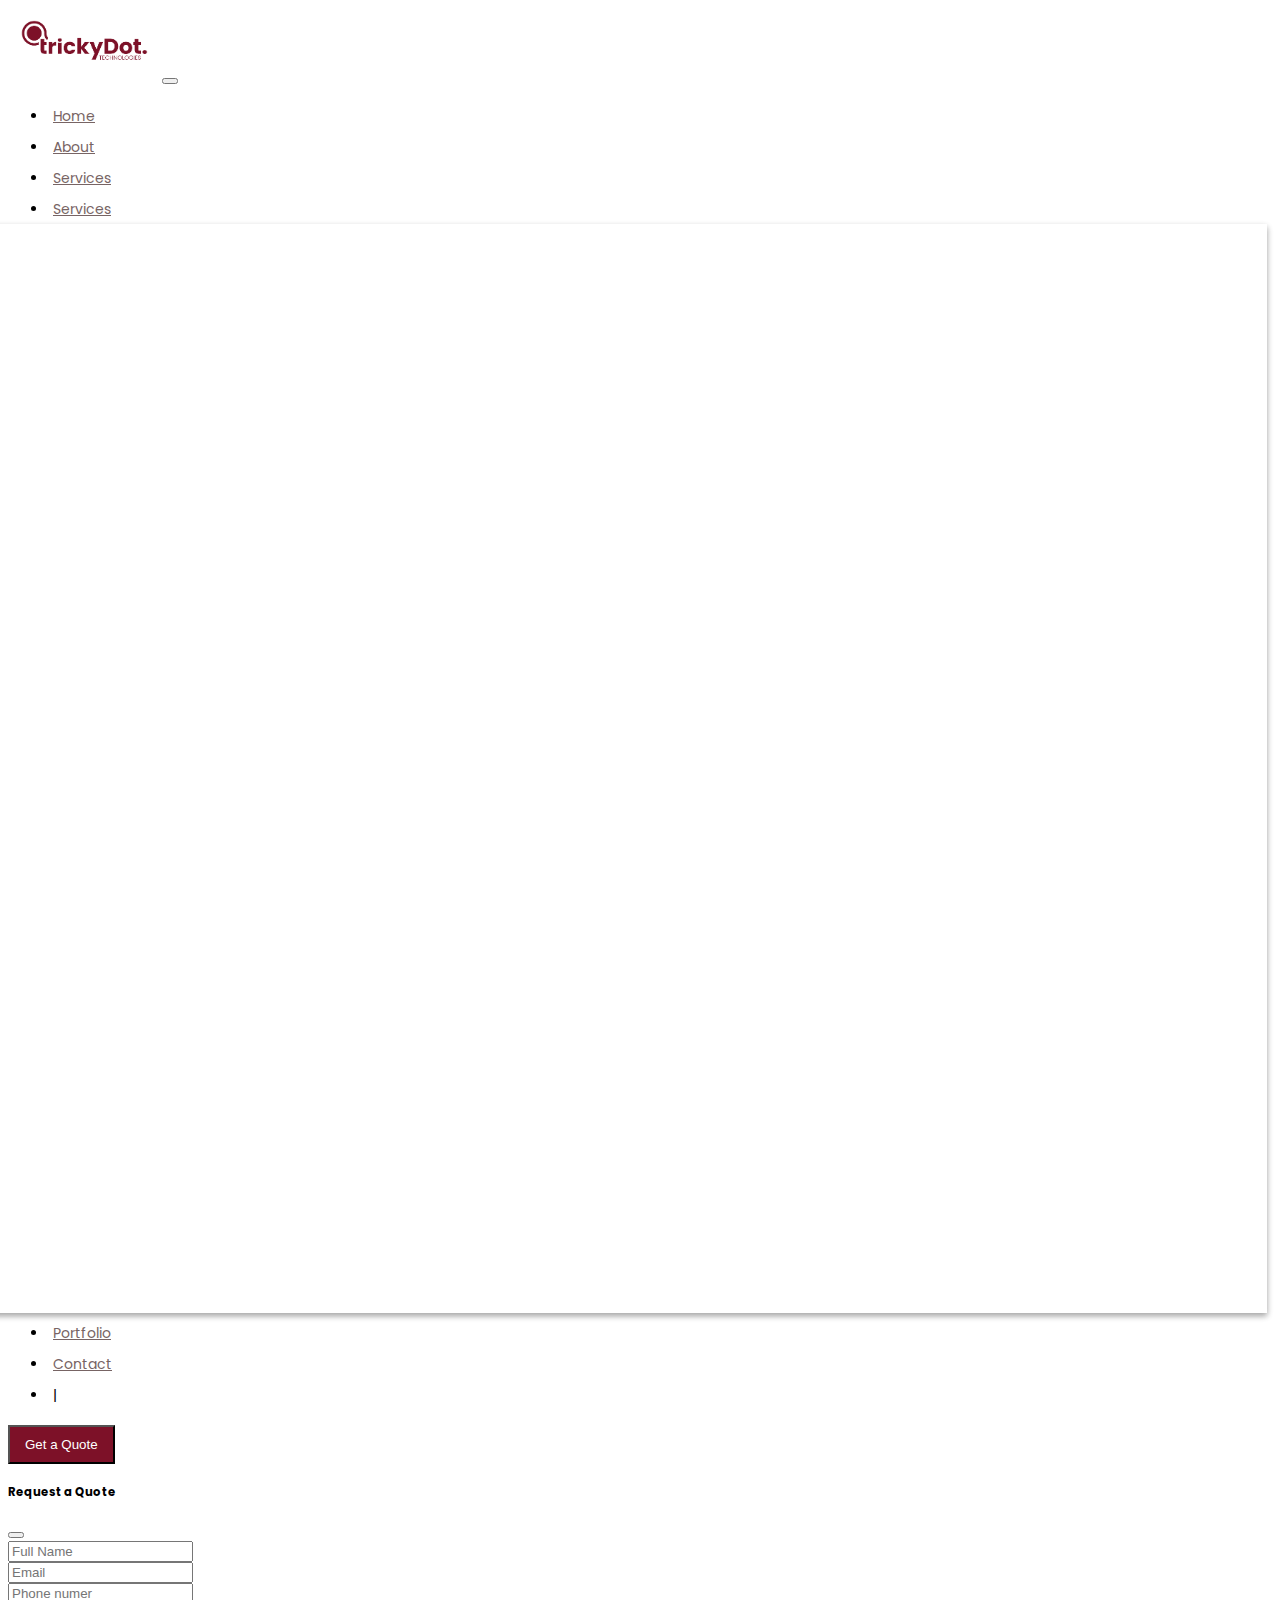
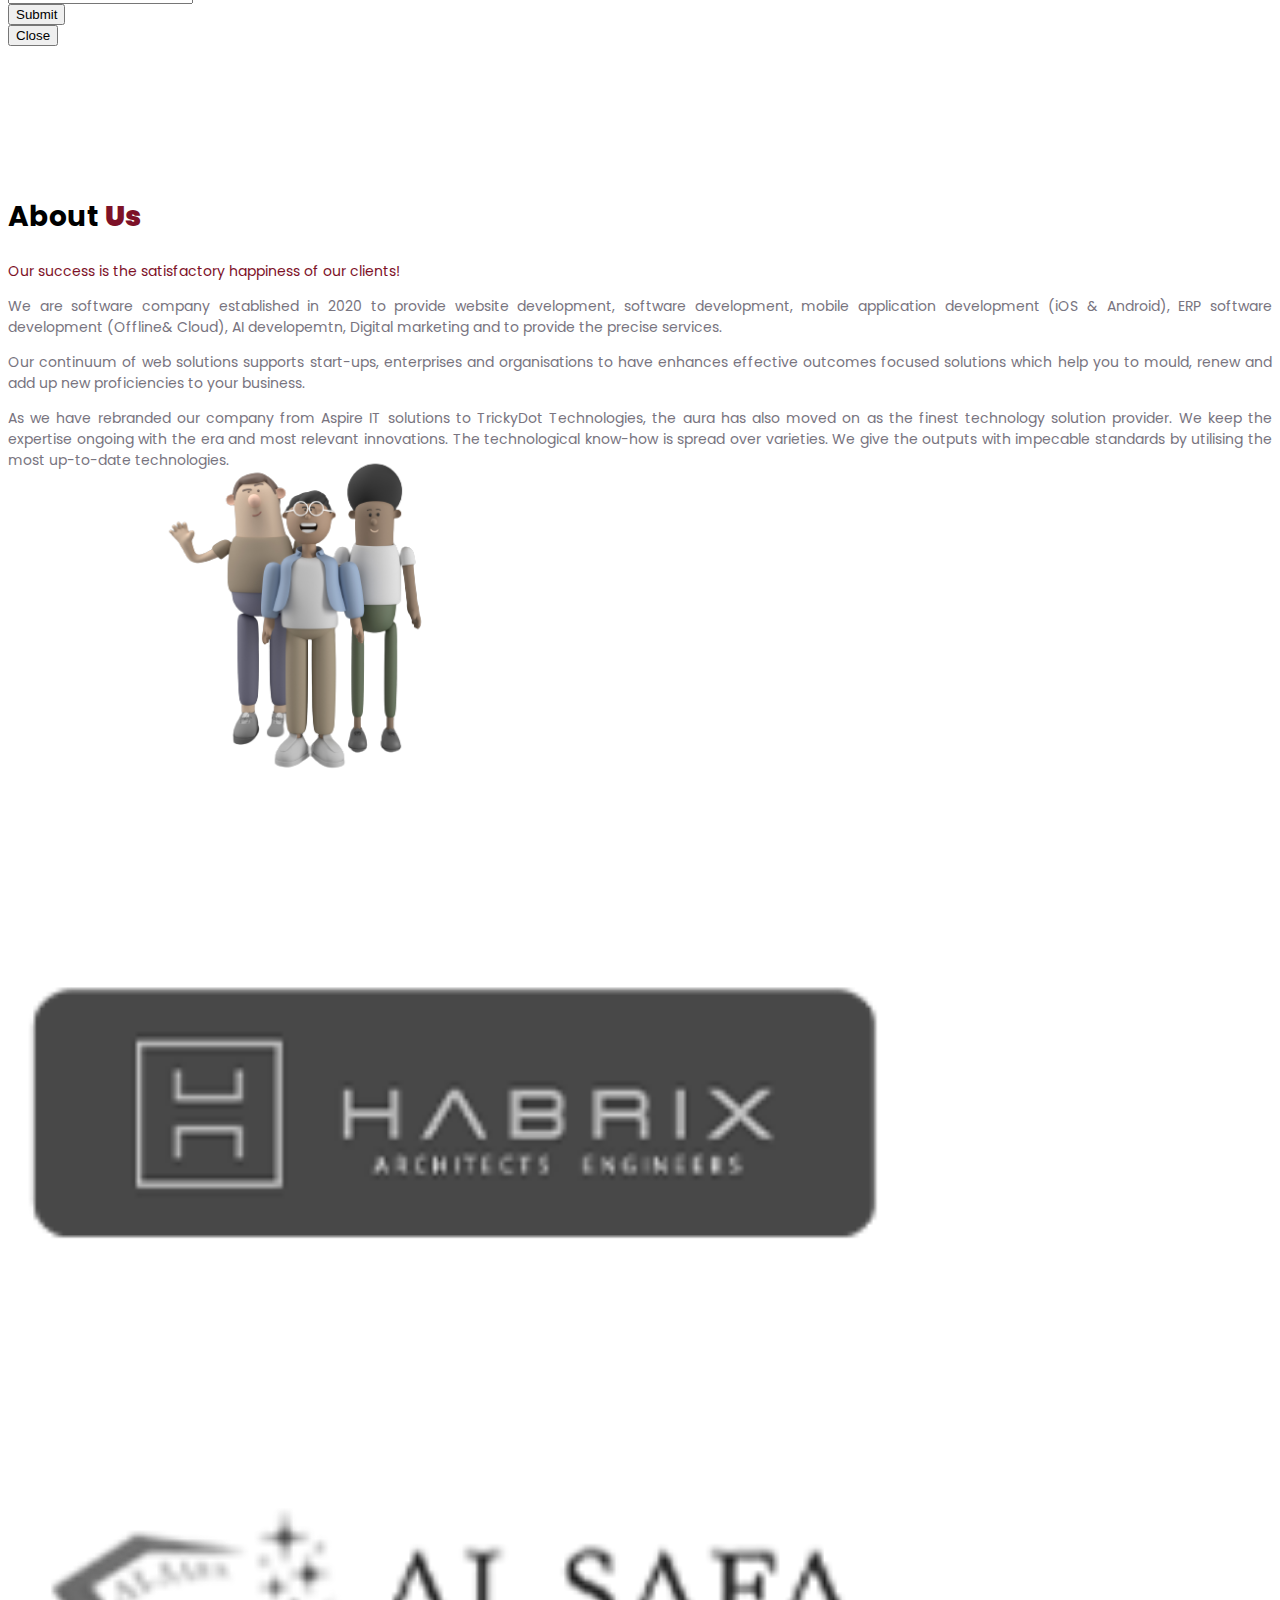
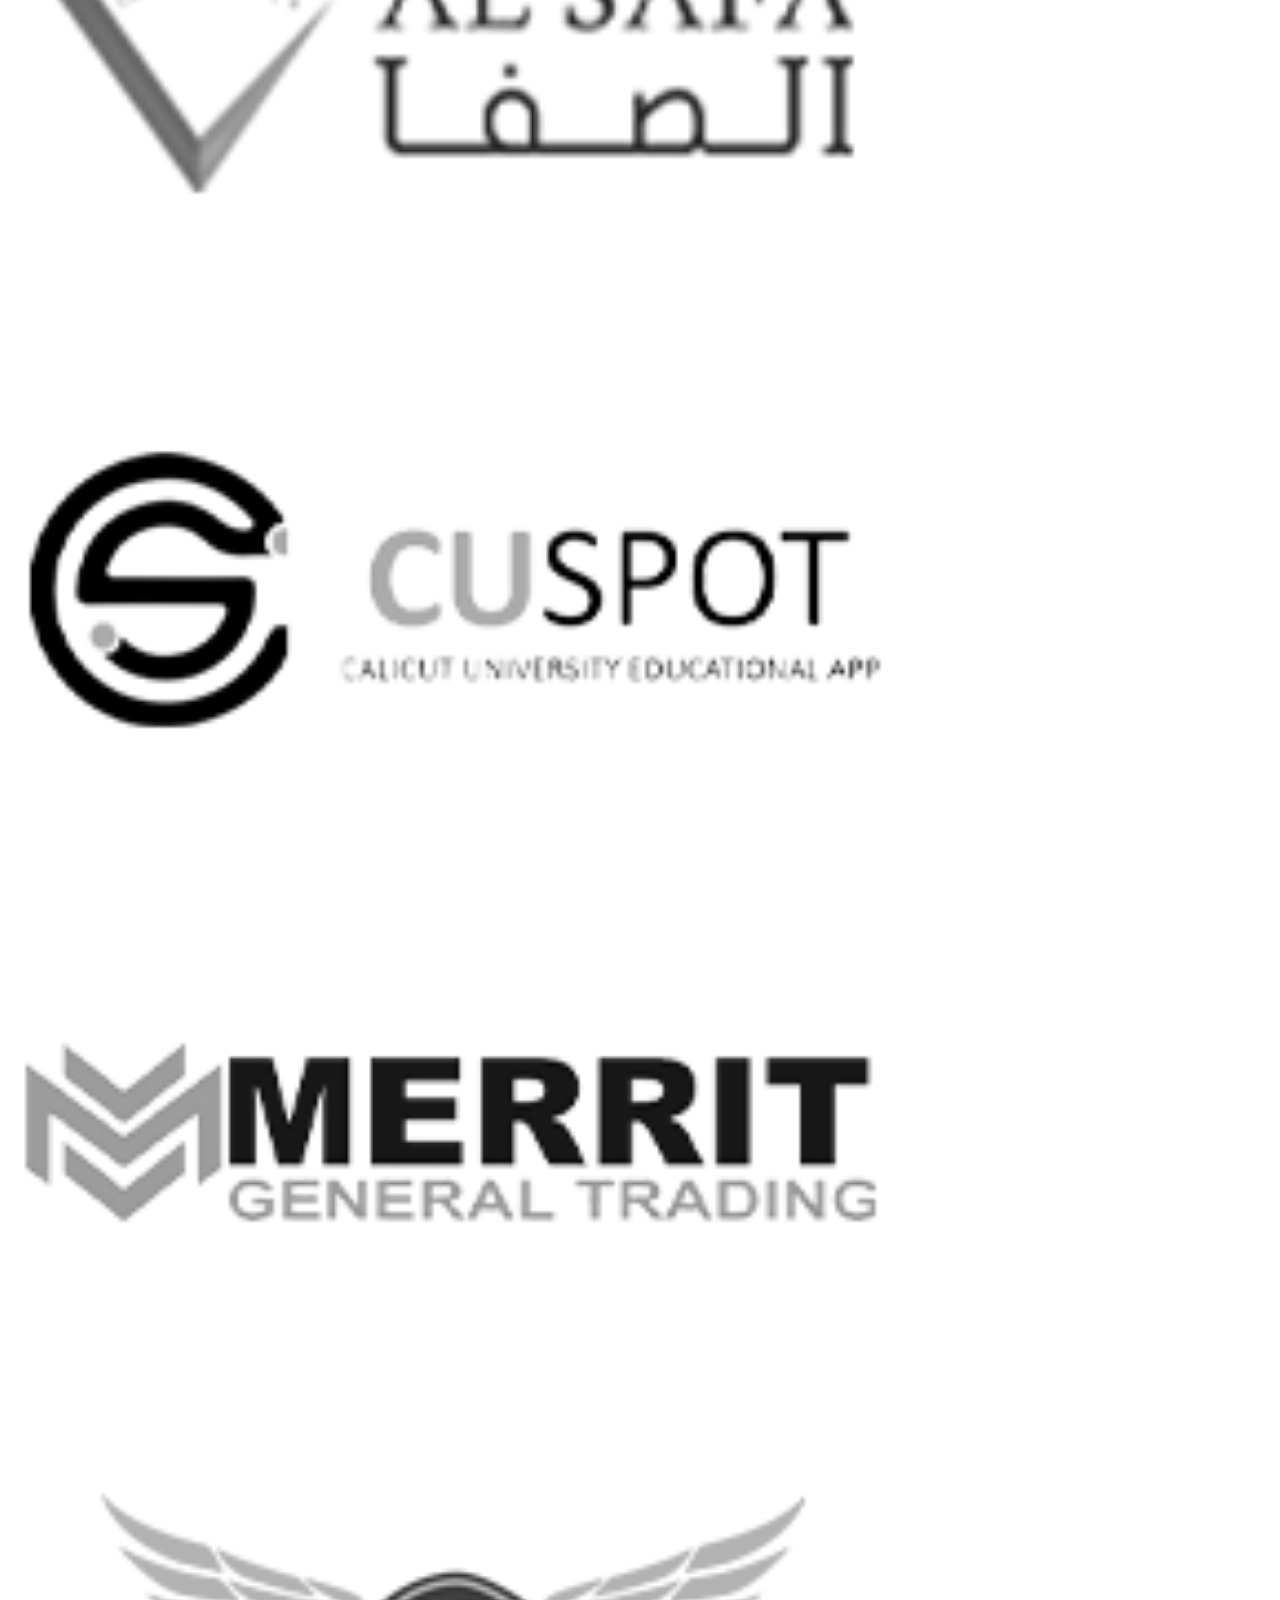
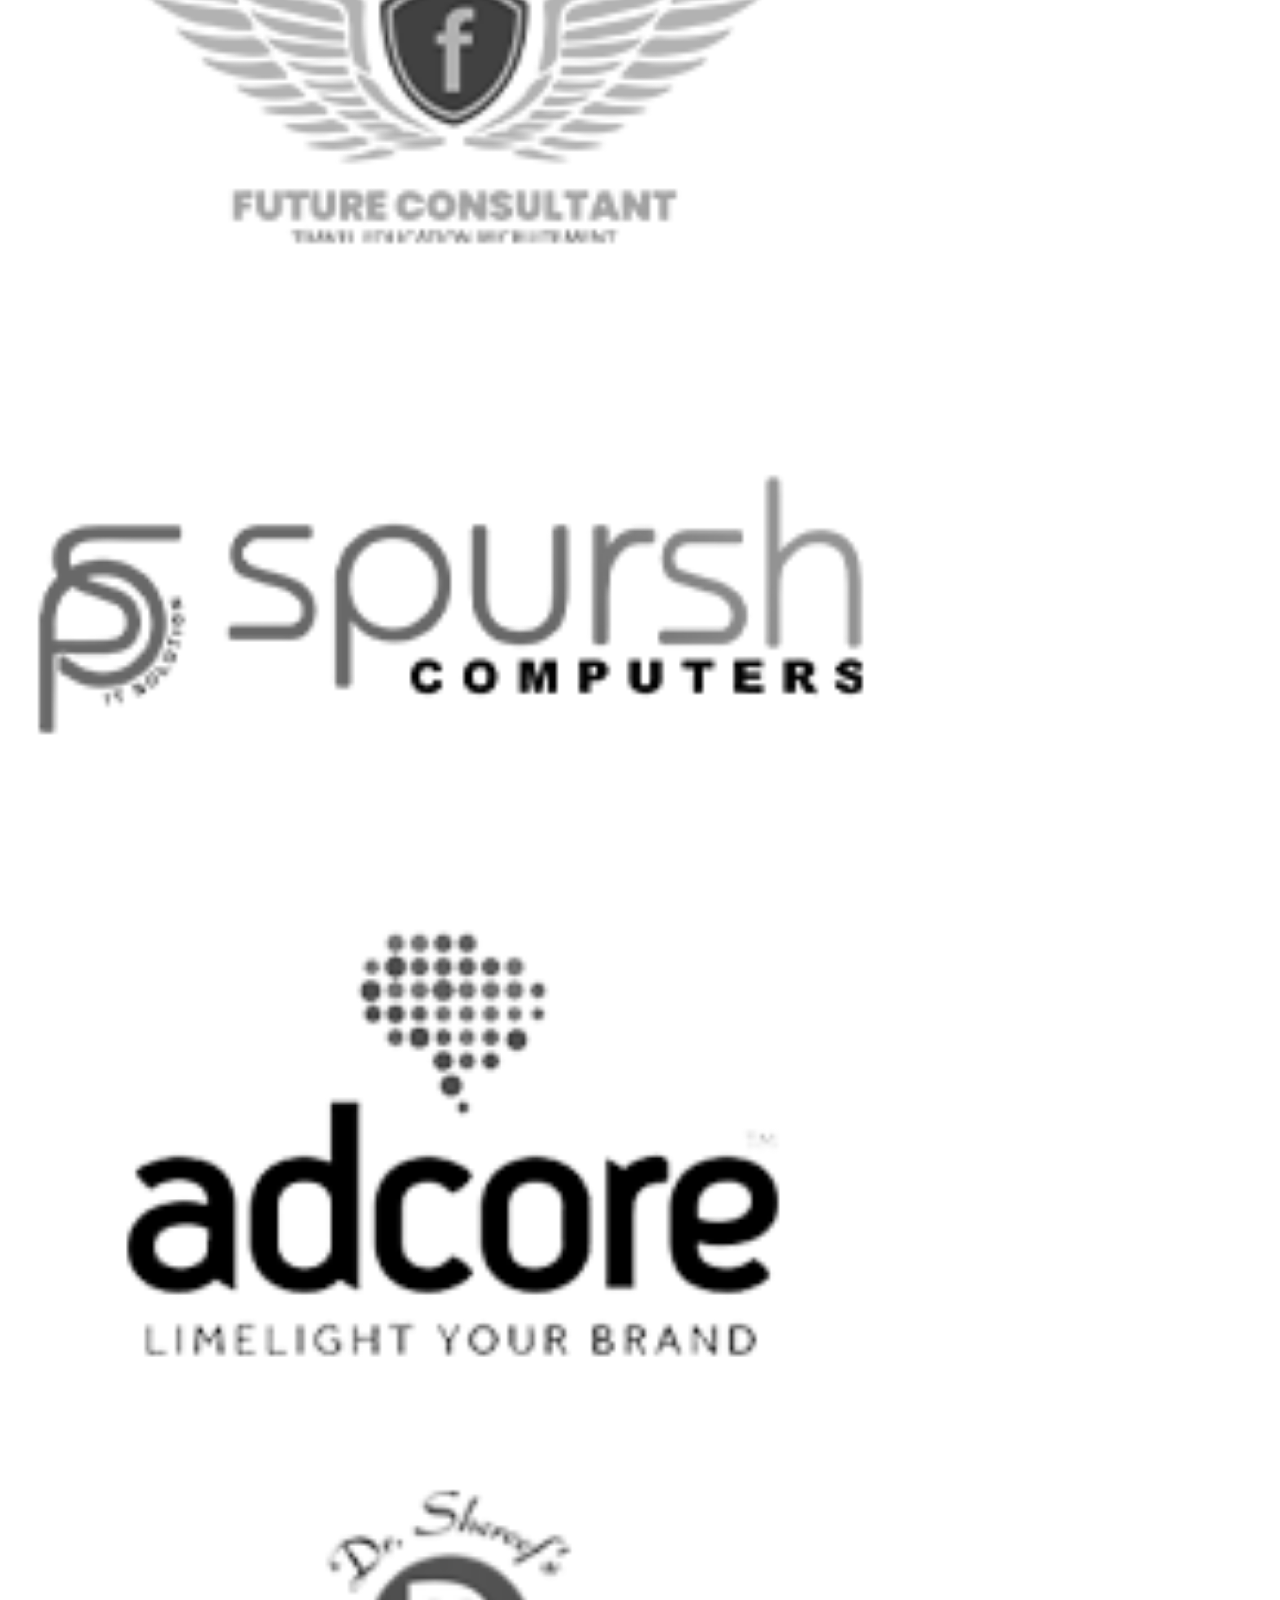
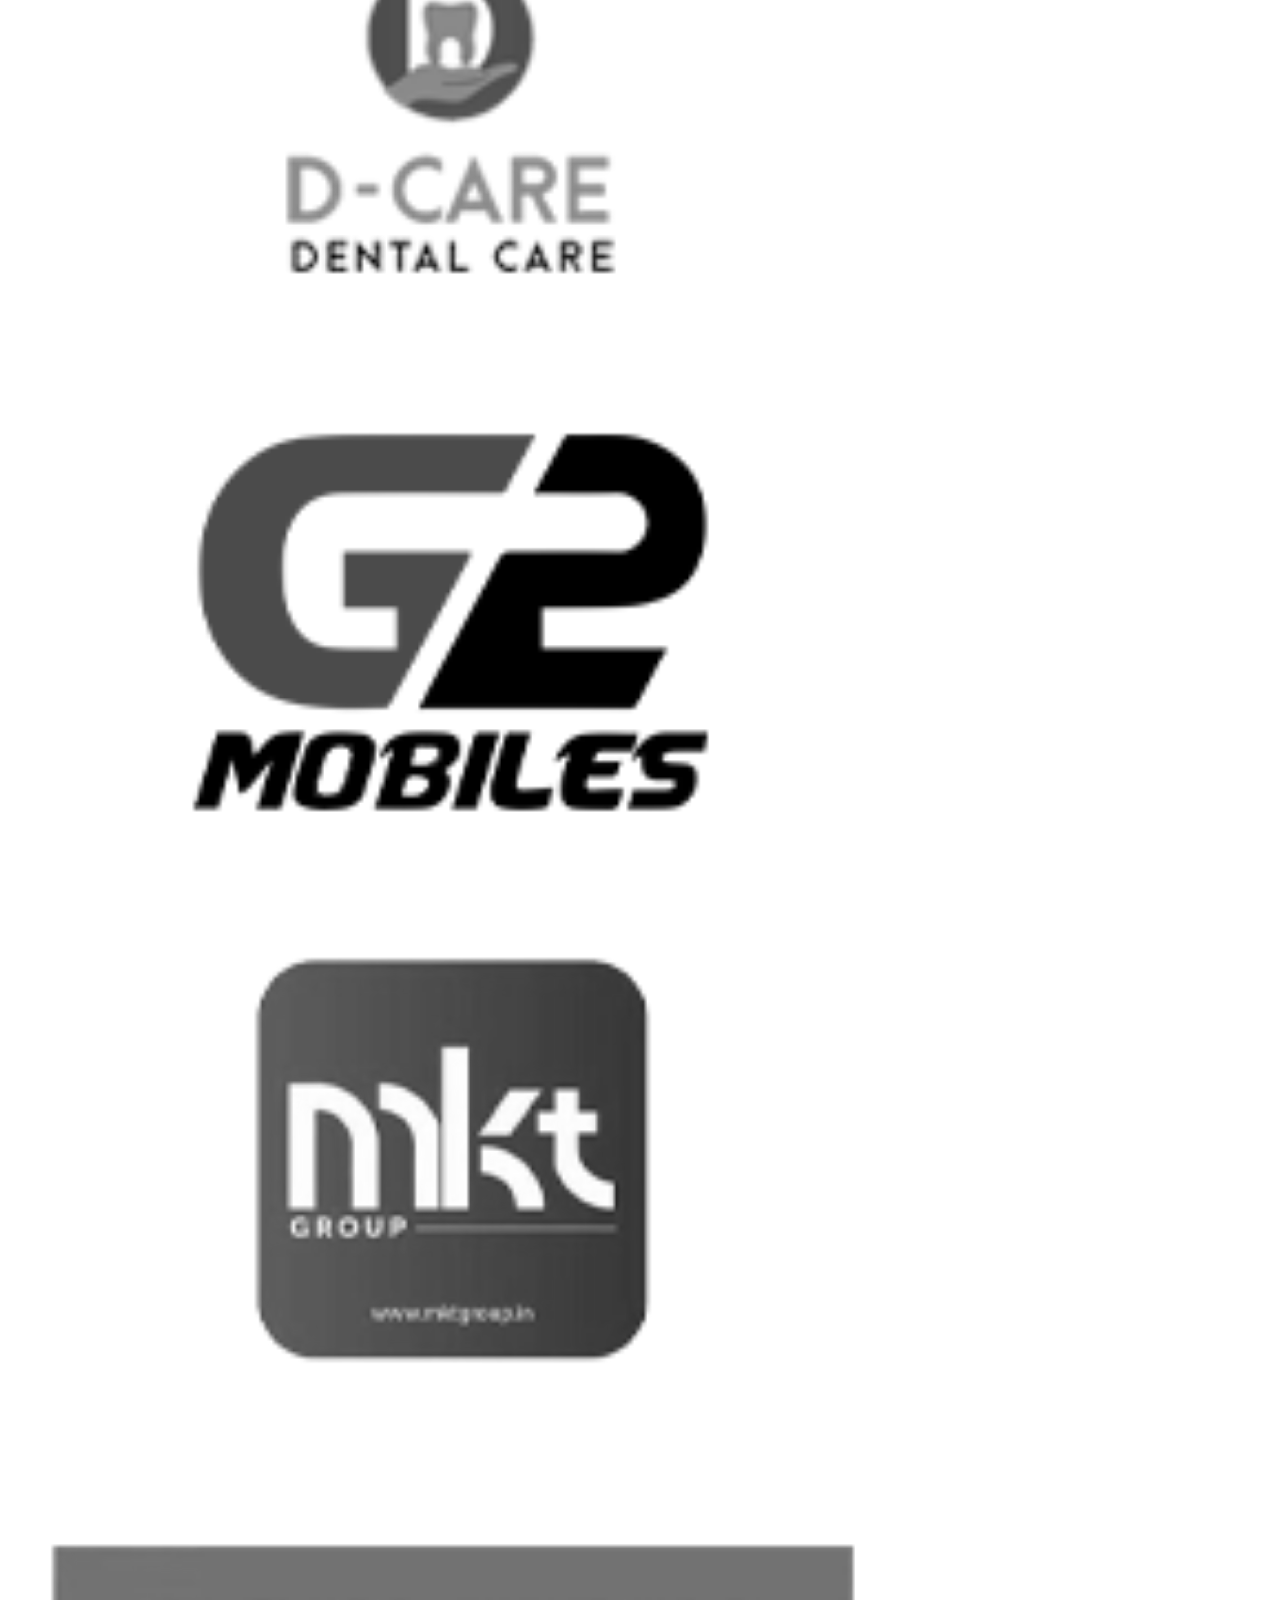
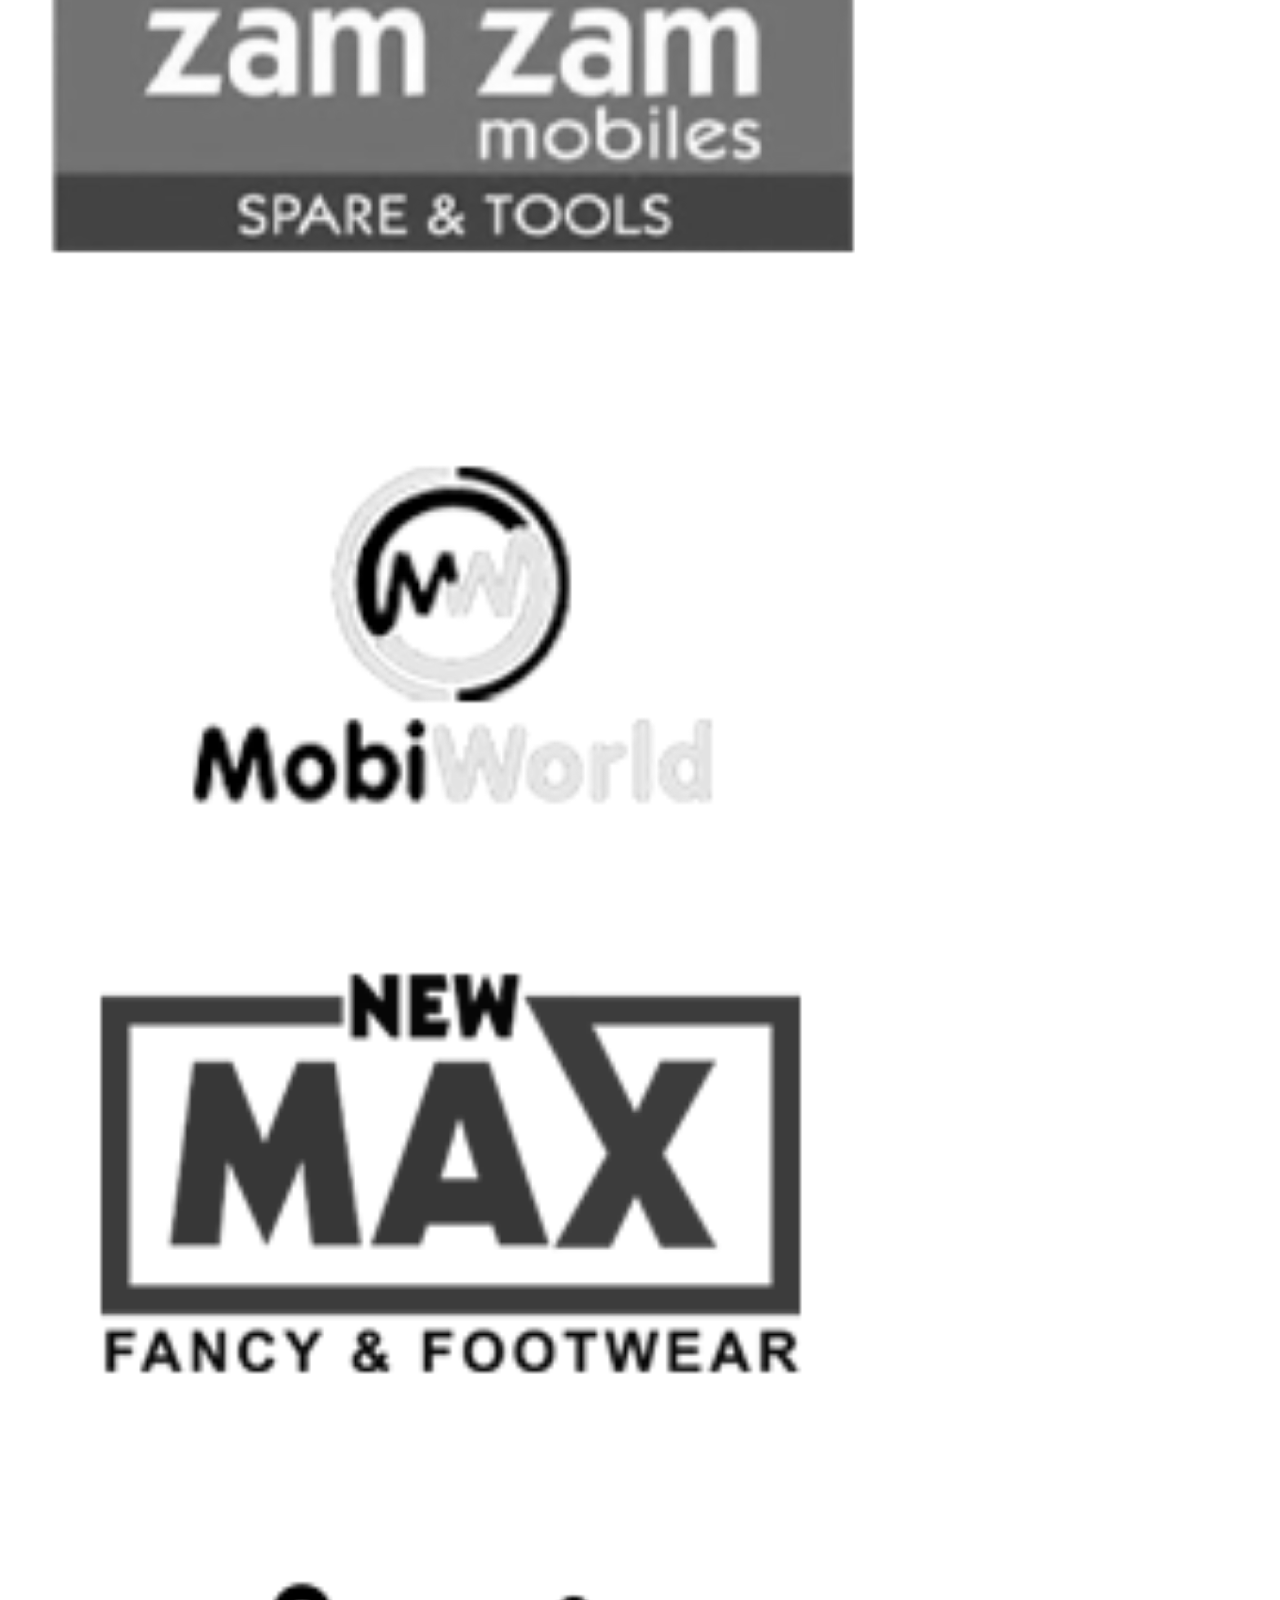
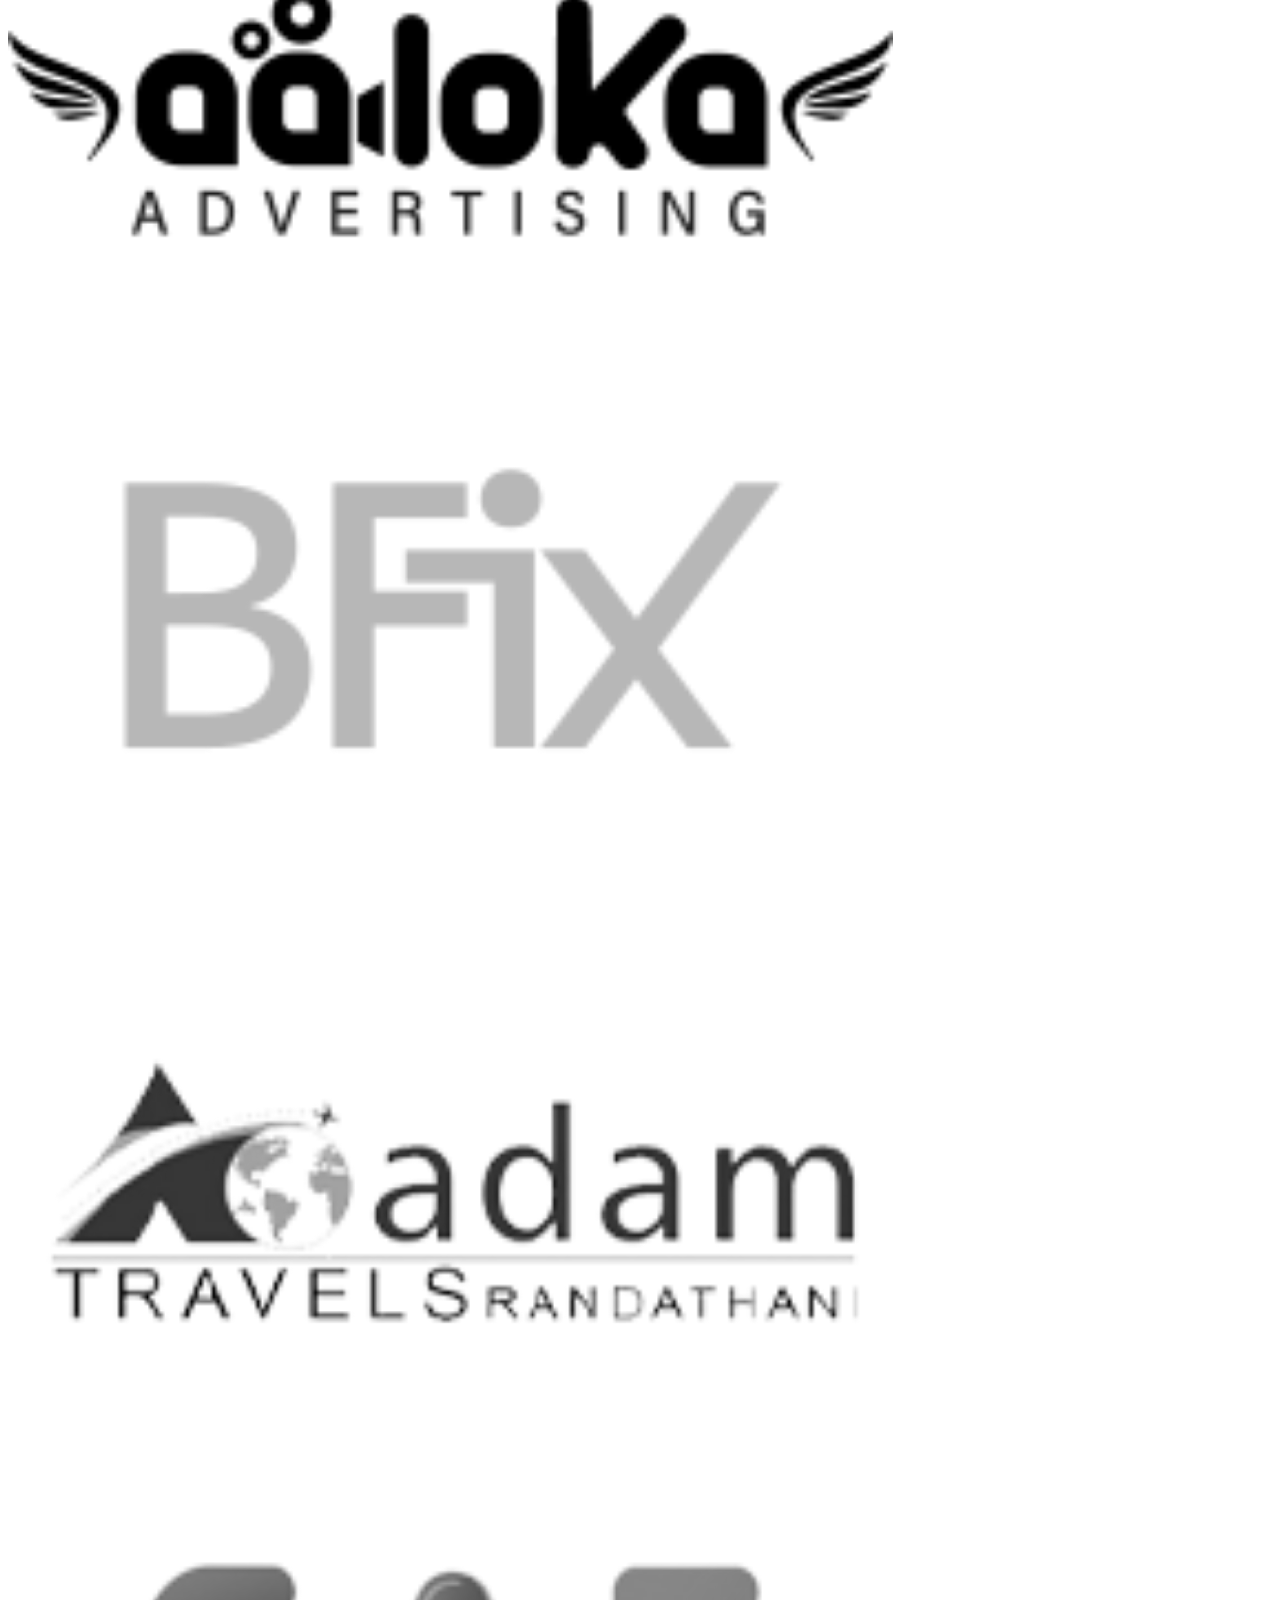
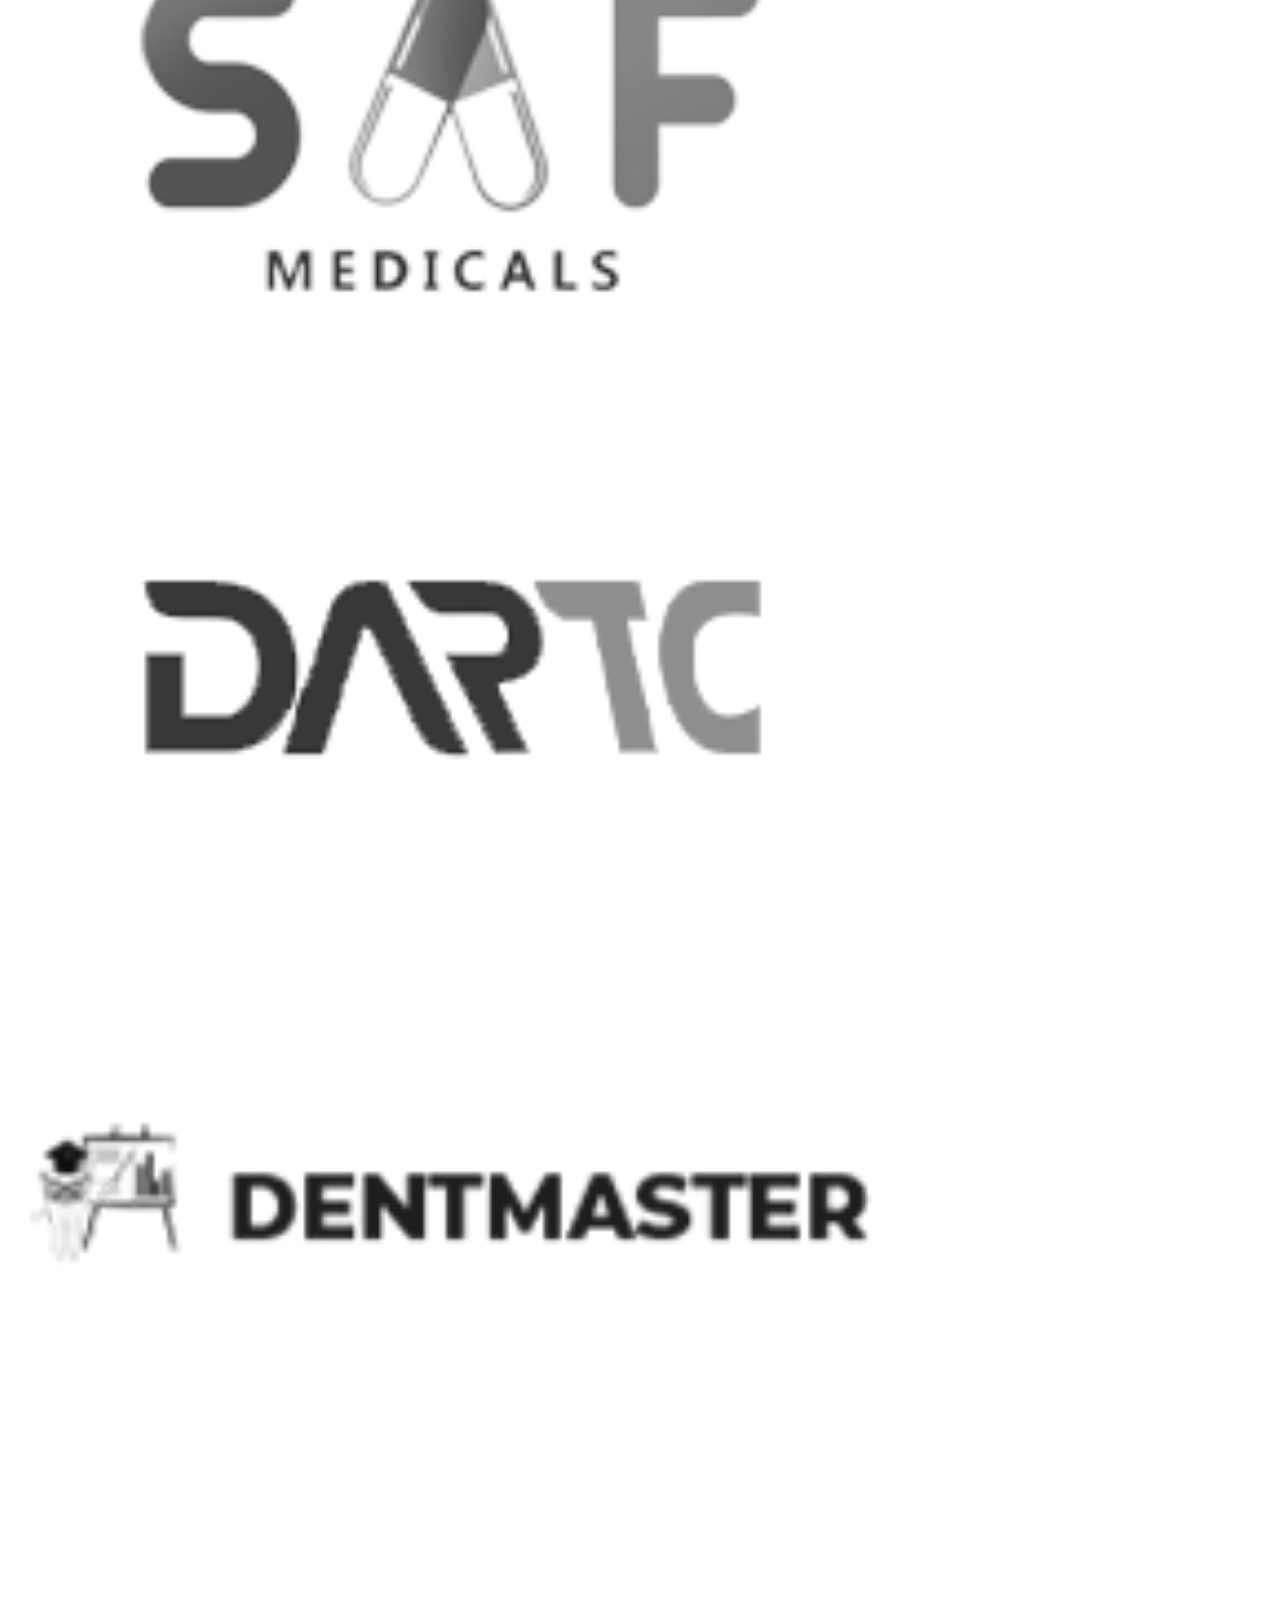
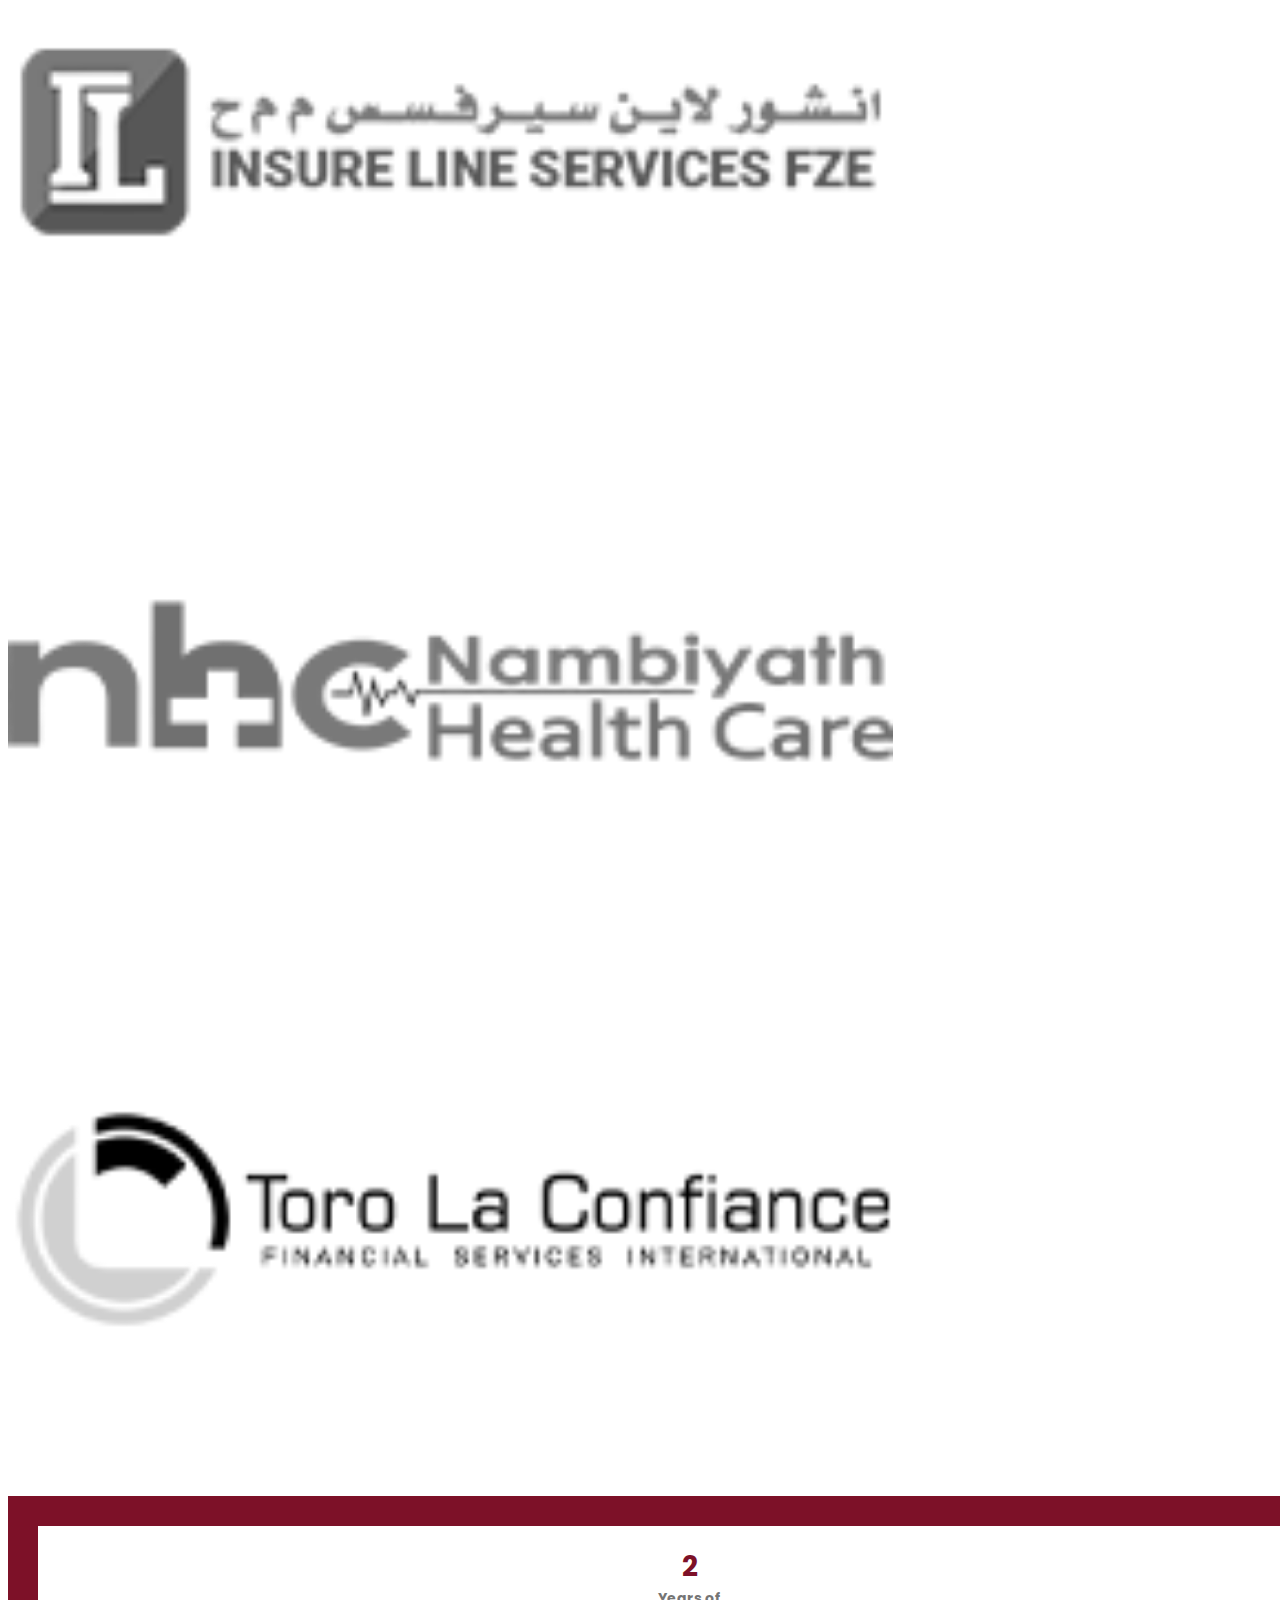
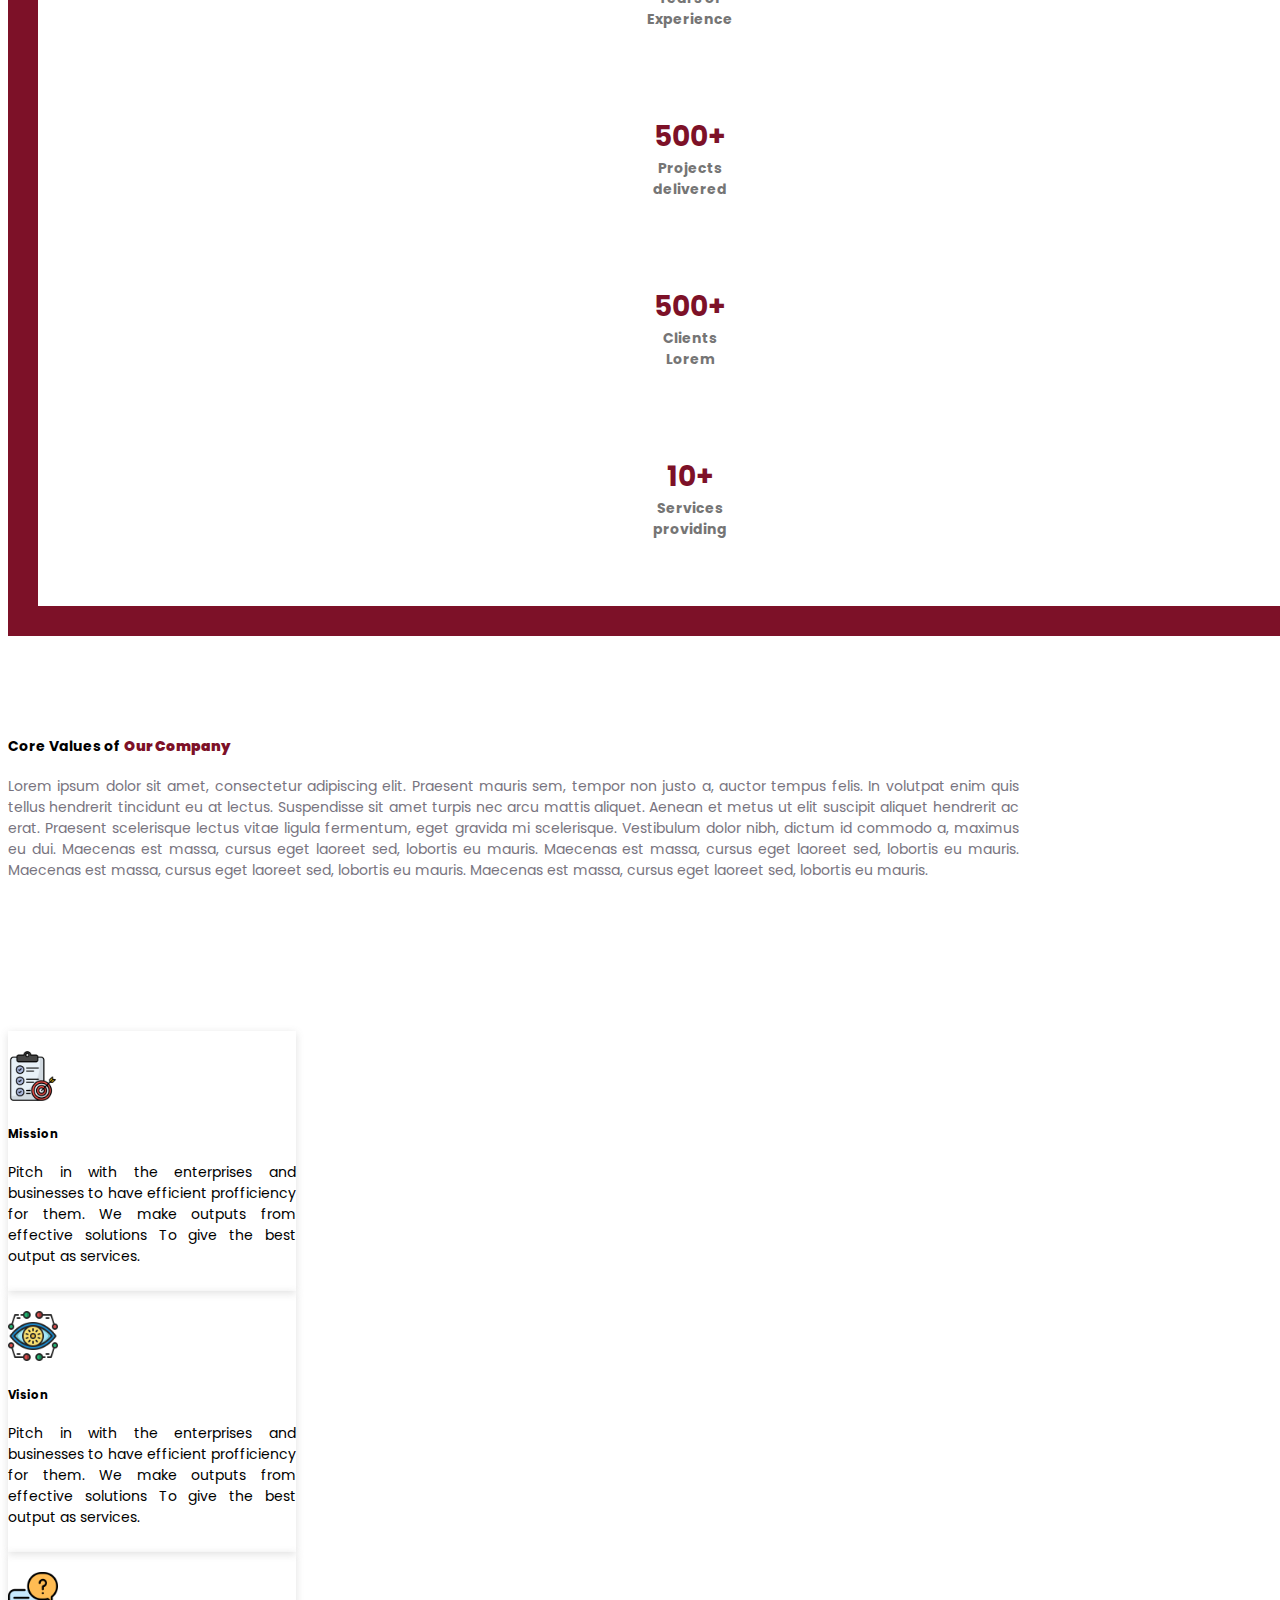
==== about.html @ 1ec53154 "updated" ====
<!doctype html>
<html lang="en">
  <head>
    <!-- Required meta tags -->
    <meta charset="utf-8">
    <meta name="viewport" content="width=device-width, initial-scale=1">

    <!-- Bootstrap CSS -->
    <link href="https://cdn.jsdelivr.net/npm/bootstrap@5.0.2/dist/css/bootstrap.min.css" rel="stylesheet" integrity="sha384-EVSTQN3/azprG1Anm3QDgpJLIm9Nao0Yz1ztcQTwFspd3yD65VohhpuuCOmLASjC" crossorigin="anonymous">
    <link rel="stylesheet" href="css/styles.css">
    <link href='https://fonts.googleapis.com/css?family=Poppins' rel='stylesheet'>
    <link rel="stylesheet" href="https://cdnjs.cloudflare.com/ajax/libs/font-awesome/6.1.2/css/fontawesome.min.css" integrity="sha512-R+xPS2VPCAFvLRy+I4PgbwkWjw1z5B5gNDYgJN5LfzV4gGNeRQyVrY7Uk59rX+c8tzz63j8DeZPLqmXvBxj8pA==" crossorigin="anonymous" referrerpolicy="no-referrer" />
    <link rel="stylesheet" href="https://cdnjs.cloudflare.com/ajax/libs/font-awesome/5.1.0/css/v4-shims.min.css" integrity="sha512-p++g4gkFY8DBqLItjIfuKJPFvTPqcg2FzOns2BNaltwoCOrXMqRIOqgWqWEvuqsj/3aVdgoEo2Y7X6SomTfUPA==" crossorigin="anonymous" referrerpolicy="no-referrer" />
    <link rel="shortcut icon" href="images/title-image.jpg">
  </head>
  <body>
   

 <!-- -----------------------------Nav start----------------------------------- -->

 <nav class="navbar navbar-expand-lg bg-white fixed-top">
  <div class="container">
    <a class="navbar-brand" href="index.html"><img src="images/trickydot-logo.PNG" alt=""></a>
    <button class="navbar-toggler" type="button" data-bs-toggle="collapse" data-bs-target="#navbarSupportedContent" aria-controls="navbarSupportedContent" aria-expanded="false" aria-label="Toggle navigation">
      <span class="navbar-toggler-icon"></span>
    </button>
    <div class="collapse navbar-collapse" id="navbarSupportedContent">
      <ul class="navbar-nav ms-auto mb-2 mb-lg-0">
        <li class="nav-item">
          <a class="nav-link " aria-current="page" href="index.html">Home</a>
        </li>
        <li class="nav-item">
          <a class="nav-link" href="about.html">About</a>
        </li>
        <li class="nav-item">
          <a class="nav-link d-block d-md-none" href="services.html">Services</a>
        </li>
        <li class="nav-item dropdown d-none d-md-block">
          <a class="nav-link dropdown-toggle" href="services.html" id="navbarDropdown" role="button" data-bs-toggle="dropdown"
            aria-expanded="false">
            Services
          </a>
          <div class="dropdown-menu" aria-labelledby="navbarDropdown">
            
              <ul>
                  <div class="dropdown-head">
                      <li><a class="dropdown-item" href="web-development.html">Web App Development</a></li>
                  </div>
                  <li><a class="dropdown-item" href="#">Static Website</a></li>
                  <li><a class="dropdown-item" href="#">CMS Website</a></li>
                  <li><a class="dropdown-item" href="#">Responsive Website</a></li><br>

                  <div class="dropdown-head">
                      <li><a class="dropdown-item" href="#">E Commerce Development</a></li>
                  </div>
                  <li><a class="dropdown-item" href="#">Opencart Development</a></li>
                  <li><a class="dropdown-item" href="#">Magento Development</a></li>
                  <li><a class="dropdown-item" href="#">Woocommerce Development</a></li>
                  <li><a class="dropdown-item" href="#">Custom eCommerce Development</a></li>
              </ul>
            <ul>

              <div class="dropdown-head">
                  <li><a class="dropdown-item" href="mobile-application-development.html">Mobile App Development</a></li>
              </div>
              <li><a class="dropdown-item" href="#">Android App Development</a></li>
              <li><a class="dropdown-item" href="#">iOS Development</a></li>
              <li><a class="dropdown-item" href="#">Flutter App Development</a></li><br>
              <div class="dropdown-head">
                  <li><a class="dropdown-item" href="#">Software Development</a></li>
              </div>
              <li><a class="dropdown-item" href="#">Billing Software(Product)</a></li>
              <li><a class="dropdown-item" href="#">Clinical Management Software(Product)</a></li>
            </ul>
            <ul>

              <div class="dropdown-head">
                  <li><a class="dropdown-item" href="digital-marketing.html">Digital Marketing</a></li>
              </div>
              <li><a class="dropdown-item" href="#">SEO</a></li>
              <li><a class="dropdown-item" href="#">SMM</a></li>
              <li><a class="dropdown-item" href="#">SEM</a></li><br>
              <div class="dropdown-head">
                  <li><a class="dropdown-item" href="#">Advertising</a></li>
              </div>
              <li><a class="dropdown-item" href="#">Branding</a></li>
              <li><a class="dropdown-item" href="#">Video Advertising</a></li>
              <li><a class="dropdown-item" href="#">Film</a></li>
            </ul>
            <ul>

              <div class="dropdown-head">
                 <img src="images/megamenu-img.png" alt="">
              </div>
             
        </li>
      </ul>
        <li class="nav-item">
          <a class="nav-link" href="#portfolio">Portfolio</a>
        </li>
          <li class="nav-item">
              <a class="nav-link" href="contact.html">Contact</a>
          </li>
          <li class="nav-item bar-line d-block">
              |
          </li>
        </li>
        
      </ul>
      <!-- <form class="d-flex">
        <input class="form-control me-2" type="search" placeholder="Search" aria-label="Search">
        <button class="btn btn-outline-light" type="submit">Search</button>
      </form> -->
      <!-- <button class="btn">Get a Quote</button> -->
      
      <div class="quote-btn">
          <button type="button" class="btn btn-sm" data-bs-toggle="modal" data-bs-target="#staticBackdrop">
              Get a Quote
            </button>
      </div>
        <!-- Modal -->
        <div class="modal fade " id="staticBackdrop" data-bs-backdrop="static" data-bs-keyboard="false" tabindex="-1" aria-labelledby="staticBackdropLabel" aria-hidden="true">
          <div class="modal-dialog">
            <div class="modal-content">
              <div class="modal-header">
                <h5 class="modal-title" id="staticBackdropLabel">Request a Quote</h5>
                <button type="button" class="btn-close" data-bs-dismiss="modal" aria-label="Close"></button>
              </div>
              <div class="modal-body ">
                  <form>
                      <div class=" p-3">
                        <input type="text" class="form-control" id="" placeholder="Full Name">
                      </div>
                      <div class="p-3">
                          <input type="email" class="form-control" id="" placeholder="Email">
                      </div>
                      <div class="p-3">
                          <input type="number" class="form-control" id="" placeholder="Phone numer">
                      </div>
                      <!-- <div class="mb-3">
                        <label for="message-text" class="col-form-label">Message:</label>
                        <textarea class="form-control" id="message-text"></textarea>
                      </div> -->
                    </form>
              </div>
              <div class="modal-footer mb-4">
                <div class="submit-btn">
                  <button type="button" class="btn text-white" data-bs-dismiss="modal">Submit</button>
                </div>
                <div class="close-btn">
                  <button type="button" class="btn">Close</button>
                </div>
                
              </div>
            </div>
          </div>
        </div>
    </div>
  </div>
</nav>



 <!-- -----------------------------Nav end----------------------------------- -->






<!-- -----------------------------About start----------------------------------------->



<section class="about-us">
  <div class="container">
    <div class="main-head">
      <h2 class="fw-bold main-head">About <b class="subhead">Us</b></h2>
    </div>
      <p class="fw-bolder about-us-client">Our success is the satisfactory happiness of our clients!</p>
      <div class="row">
        <div class="col-lg-6">
          <p class="sub-paragraph ">We are software company established in 2020 to provide website development, software development, mobile application development (iOS & Android), ERP software development (Offline& Cloud), AI developemtn, Digital marketing and to provide the precise services. </p>
          <p class="sub-paragraph ">Our continuum of web solutions supports start-ups, enterprises and organisations to have enhances effective outcomes focused solutions which help you to mould, renew and add up new proficiencies to your business.</p>
          <p class="sub-paragraph ">As we have rebranded our company from Aspire IT solutions to TrickyDot Technologies, the aura has also moved on as the finest technology solution provider. We keep the expertise ongoing with the era and most relevant innovations. The technological know-how is spread over varieties. We give the outputs with impecable standards by utilising the most up-to-date technologies.</p>
        </div>
        <div class="col-lg-6">
          <div class="about-image-bg">
              <img src="images/about-us2.png" alt="" class="vert-move">
          </div>
        </div>
      </div>


      <div class="carousel-logos">
        <div id="carouselExampleControls" class="carousel slide" data-bs-ride="carousel">
          <div class="carousel-inner">
            <div class="carousel-item active">
              <div class="row">
                <div class="col-lg-2">
                  <a href=""><img src="images/customer-logos/habrix.png" alt="" class="img-fluid"></a>
                </div>
                <div class="col-lg-2">
                  <a href="#"><img src="images/customer-logos/alsafa.png" alt="" class="img-fluid"></a>
                </div>
                <div class="col-lg-2">
                  <a href="#"><img src="images/customer-logos/cuspot.png" alt="" class="img-fluid"></a>
                </div>
                <div class="col-lg-2">
                  <a href=""><img src="images/customer-logos/merrit.png" alt="" class="img-fluid"></a>
                </div>
                <div class="col-lg-2">
                  <a href=""><img src="images/customer-logos/future.png" alt="" class="img-fluid"></a>
                </div>
                <div class="col-lg-2">
                  <a href=""><img src="images/customer-logos/spursh.png" alt="" class="img-fluid"></a>
                </div>
              </div>
            </div>
            <div class="carousel-item">
              <div class="row">
                <div class="col-lg-2">
                 <a href=""> <img src="images/customer-logos/adcore.png" alt="" class="img-fluid"></a>
                </div>
                <div class="col-lg-2">
                  <a href=""><img src="images/customer-logos/dcare.png" alt="" class="img-fluid"></a>
                </div>
                <div class="col-lg-2">
                  <a href=""><img src="images/customer-logos/g2.png" alt="" class="img-fluid"></a>
                </div>
                <div class="col-lg-2">
                  <a href=""><img src="images/customer-logos/mkt.png" alt="" class="img-fluid"></a>
                </div>
                <div class="col-lg-2">
                  <a href=""><img src="images/customer-logos/zam zam.png" alt="" class="img-fluid"></a>
                </div>
                <div class="col-lg-2">
                  <a href=""><img src="images/customer-logos/mobiworls.png" alt="" class="img-fluid"></a>
                </div>
              </div>
            </div>
            <div class="carousel-item">
                <div class="row">
                  <div class="col-lg-2">
                    <a href=""><img src="images/customer-logos/newmax.png" alt="" class="img-fluid"></a>
                  </div>
                  <div class="col-lg-2">
                    <a href=""><img src="images/customer-logos/aaloka.png" alt="" class="img-fluid"></a>
                  </div>
                  <div class="col-lg-2">
                    <a href=""><img src="images/customer-logos/bfix.png" alt="" class="img-fluid"></a>
                  </div>
                  <div class="col-lg-2">
                    <a href=""><img src="images/customer-logos/adam.png" alt="" class="img-fluid"></a>
                  </div>
                  <div class="col-lg-2">
                    <a href=""><img src="images/customer-logos/saf.png" alt="" class="img-fluid"></a>
                  </div>
                  <div class="col-lg-2">
                    <a href=""><img src="images/customer-logos/dartc.png" alt="" class="img-fluid"></a>
                  </div>
                </div>
            </div>
            <div class="carousel-item">
                <div class="row">
                  <div class="col-lg-2">
                    <a href=""><img src="images/customer-logos/dentmaster.png" alt="" class="img-fluid"></a>
                  </div>
                  <div class="col-lg-2">
                    <a href=""><img src="images/customer-logos/insureline.png" alt="" class="img-fluid"></a>
                  </div>
                  <div class="col-lg-2">
                    <a href=""><img src="images/customer-logos/nhc.png" alt="" class="img-fluid"></a>
                  </div>
                  <div class="col-lg-2">
                    <a href=""><img src="images/customer-logos/torola.png" alt="" class="img-fluid"></a>
                  </div>
                  <div class="col-lg-2">
                    
                  </div>
                  <div class="col-lg-2">
                    
                  </div>
                </div>
            </div>
          </div>
          <!-- <button class="carousel-control-prev" type="button" data-bs-target="#carouselExampleControls" data-bs-slide="prev">
            <span class="carousel-control-prev-icon" aria-hidden="true"></span>
            <span class="visually-hidden">Previous</span>
          </button>
          <button class="carousel-control-next" type="button" data-bs-target="#carouselExampleControls" data-bs-slide="next">
            <span class="carousel-control-next-icon" aria-hidden="true"></span>
            <span class="visually-hidden">Next</span> -->
          </button>
        </div>
      </div>



      <!-- <div class="about-us-img1">
        <img src="images/about-us/about-img-1.jpg" alt="" class="img-fluid">
      </div> -->

  </div>




      <div class="year-of-experience ">
        <div class="container">
          <div class="about-contents">
            <div class="row">
              <div class="col-lg-2"></div>
              <div class="col-lg-2 border-column">
                <div class="profile-experience ">
                  <h1 class=" fw-bolder">2</h1>
                  <h6>Years of <br> Experience</h6>
                </div>
              </div>
              <div class="col-lg-2 ">
                <div class="profile-experience ">
                  <h1 class="fw-bolder">500+</h1>
                  <h6>Projects <br>delivered</h6>
                </div>
              </div>
              <div class="col-lg-2 ">
                <div class="profile-experience ">
                  <h1 class="fw-bolder">500+</h1>
                  <h6>Clients <br>Lorem</h6>
                </div>
              </div>
              <div class="col-lg-2 ">
                <div class="profile-experience ">
                  <h1 class="fw-bolder">10+</h1>
                  <h6>Services <br>providing</h6>
                </div>
              </div>
              <div class="col-lg-2"></div>
            </div>
          </div>
        </div>
      </div>

    <div class="container">
      <div class="core-values">
        <h4 class="fw-bold main-head">Core Values of  <b class="subhead">Our Company</b></h4>
          <div class="core-values-para">
            <p class="sub-paragraph  text-justify mb-5" >Lorem ipsum dolor sit amet, consectetur adipiscing elit. Praesent mauris sem, tempor non justo a, auctor tempus felis. In volutpat enim quis tellus hendrerit tincidunt eu at lectus. Suspendisse sit amet turpis nec arcu mattis aliquet. Aenean et metus ut elit suscipit aliquet hendrerit ac erat. Praesent scelerisque lectus vitae ligula fermentum, eget gravida mi scelerisque. Vestibulum dolor nibh, dictum id commodo a, maximus eu dui. Maecenas est massa, cursus eget laoreet sed, lobortis eu mauris. Maecenas est massa, cursus eget laoreet sed, lobortis eu mauris.  Maecenas est massa, cursus eget laoreet sed, lobortis eu mauris. Maecenas est massa, cursus eget laoreet sed, lobortis eu mauris.</p>

          </div>

        <div class="core-values-cards">
          <div class="row">
            <div class="col-lg-4">
              <div class="card" style="width: 18rem;">
                <div class="card-body">
                  <img src="images/about-us/mission.png" alt="..." class="mb-2">
                  <h5 class="card-title fw-bold mt-2">Mission</h5>
                  <p class="card-text">Pitch in with the enterprises and businesses to have efficient profficiency for them.
                    We make outputs from effective solutions
                    To give the best output as services.</p>
                </div>
              </div>
            </div>
            <div class="col-lg-4">
              <div class="card" style="width: 18rem;">
                <div class="card-body">
                  <img src="images/about-us/vision.png"  alt="..."  class="mb-2">
                  <h5 class="card-title fw-bold mt-2">Vision</h5>
                  <p class="card-text">Pitch in with the enterprises and businesses to have efficient profficiency for them.
                    We make outputs from effective solutions
                    To give the best output as services.</p>
                </div>
              </div>
            </div>
            <div class="col-lg-4">
              <div class="card" style="width: 18rem;">
                <div class="card-body">
                  <img src="images/about-us/why.png" alt="..."  class="card-img-top mb-2">
                  <h5 class="card-title fw-bold mt-2">Why choose us?</h5>
                  <p class="card-text">Pitch in with the enterprises and businesses to have efficient profficiency for them.
                    We make outputs from effective solutions
                    To give the best output as services.</p>
                </div>
              </div>
            </div>
          </div>
        </div>
      
      </div>
    
      
      
      

<!-- -----------------------------our team start----------------------------------------->

      <div class="our-team">
        <div class="container">
          <h4 class="fw-bold main-head">Meet our <b class="subhead">team</b></h4>
            <div class="core-values-para">
              <p class="sub-paragraph  text-justify mb-5" >Lorem ipsum dolor sit amet, consectetur adipiscing elit. Praesent mauris sem, tempor non justo a, auctor tempus felis. In volutpat enim quis tellus hendrerit tincidunt eu at lectus. Suspendisse sit amet turpis nec arcu mattis aliquet. Aenean et metus ut elit suscipit aliquet hendrerit ac erat. Praesent scelerisque lectus vitae ligula fermentum, eget gravida mi scelerisque.</p>
            </div>
            <div class="meet-our-team ">
              <div id="carouselExampleControls" class="carousel slide" data-bs-ride="carousel">
                <div class="carousel-inner">
                  <div class="carousel-item active">
                    <div class="row team-card-row">
                      <div class="col-lg-4 ">
                        <div class="teams">
                          <div class="team-img-bg " >
                            <img src="images/our-team/swa.png" alt="">
                            <div class="team-designation-bg">
                              <h6 class="name text-center mt-3">Aslam</h6>
                              <p class="name text-center">Designaton</p>
                            </div>
                          </div>
                        </div>
                      </div>
                      <div class="col-lg-4 ">
                        <div class="teams">
                          <div class="team-img-bg " >
                            <img src="images/our-team/swa.png" alt="">
                            <div class="team-designation-bg">
                              <h6 class="name text-center mt-3">Noufal</h6>
                              <p class="name text-center">Designaton</p>
                            </div>
                          </div>
                        </div>
                      </div>
                      <div class="col-lg-4 ">
                        <div class="teams">
                          <div class="team-img-bg " >
                            <img src="images/our-team/swa.png" alt="">
                            <div class="team-designation-bg">
                              <h6 class="name text-center mt-3">Nishad</h6>
                              <p class="name text-center">Designaton</p>
                            </div>
                          </div>
                        </div>
                      </div>
                    </div>
                  </div>
                  <div class="carousel-item">
                    <div class="row team-card-row">
                      <div class="col-lg-4 ">
                        <div class="teams">
                          <div class="team-img-bg " >
                            <img src="images/our-team/swa.png" alt="">
                            <div class="team-designation-bg">
                              <h6 class="name text-center mt-3">Hanna</h6>
                              <p class="name text-center">Designaton</p>
                            </div>
                          </div>
                        </div>
                      </div>
                      <div class="col-lg-4 ">
                        <div class="teams">
                          <div class="team-img-bg " >
                            <img src="images/our-team/swa.png" alt="">
                            <div class="team-designation-bg">
                              <h6 class="name text-center mt-3">Swathi</h6>
                              <p class="name text-center">Designaton</p>
                            </div>
                          </div>
                        </div>
                      </div>
                      <div class="col-lg-4 ">
                       
                      </div>
                    </div>
                  </div>
                </div>
                <!-- <button class="carousel-control-prev" type="button" data-bs-target="#carouselExampleControls" data-bs-slide="prev">
                  <span class="carousel-control-prev-icon" aria-hidden="true"></span>
                  <span class="visually-hidden">Previous</span>
                </button>
                <button class="carousel-control-next" type="button" data-bs-target="#carouselExampleControls" data-bs-slide="next">
                  <span class="carousel-control-next-icon" aria-hidden="true"></span>
                  <span class="visually-hidden">Next</span>
                </button> -->
              </div>
            </div>
        </div>
      </div>


<!-- -----------------------------our team end----------------------------------------->







<!-- -----------------------------our story start----------------------------------------->


<div class="our-story">
  <div class="container">
    <h4 class="fw-bold main-head">Our <b class="subhead">story</b></h4>
    <div class="our-story-para">
      <p class="sub-paragraph  text-justify mb-5" >Lorem ipsum dolor sit amet, consectetur adipiscing elit. Praesent mauris sem, tempor non justo a, auctor tempus felis. In volutpat enim quis tellus hendrerit tincidunt eu at lectus. Suspendisse sit amet turpis nec arcu mattis aliquet. Aenean et metus ut elit suscipit aliquet hendrerit ac erat. Praesent scelerisque lectus vitae ligula fermentum, eget gravida mi scelerisque.</p>
    </div>
    <div class="circle-1">
      <svg xmlns="http://www.w3.org/2000/svg" width="16" height="16" fill="currentColor" class="bi bi-circle-fill" viewBox="0 0 16 16">
        <circle cx="8" cy="8" r="8"/>
      </svg>
    </div>
    <div class="time-line">
      <div class="row ">
        <div class="col-lg-8 p-3 bottom-border left-border">
          <div class="row">
            <div class="col-lg-8 p-4">
              <h5 class="mt-5">Date</h5>
              <p>Lorem ipsum dolor sit amet</p>
              <p>Lorem ipsum dolor sit amet, consectetur adipiscing elit. Praesent mauris sem, tempor non justo a, auctor tempus felis. In volutpat enim quis tellus hendrerit tincidunt eu at lectus. In volutpat enim quis tellus hendrerit tincidunt eu at lectus.</p>
            </div>
            <div class="col-lg-4">
              <div class="timeline-img timeline-img-1">
                <img src="images/about-us/time-line/1.jpg" alt="">
              </div>
            </div>
          </div>
        </div>
        <div class="col-lg-4 bottom-border p-4">

        </div>
      </div>

      <div class="row">
        <div class="col-lg-4  p-3"></div>
        <div class="col-lg-8 column-3 ">
          <div class="row">
            <div class="col-lg-4">
              <div class="timeline-img timeline-img-2">
                <img src="images/about-us/time-line/2.jpg" alt="">
              </div>
            </div>
            <div class="col-lg-8 right-border  p-4">
              <h5 class="mt-5">Date</h5>
              <p>Lorem ipsum dolor sit amet</p>
              <p>Lorem ipsum dolor sit amet, consectetur adipiscing elit. Praesent mauris sem, tempor non justo a, auctor tempus felis. In volutpat enim quis tellus hendrerit tincidunt eu at lectus. In volutpat enim quis tellus hendrerit tincidunt eu at lectus.</p>
            </div>
          </div>
        </div>
      </div>



      <div class="row ">
        <div class="col-lg-8 top-border left-border bottom-border">
          <div class="row">
            <div class="col-lg-8">
              <h5 class="mt-5">Date</h5>
              <p>Lorem ipsum dolor sit amet</p>
              <p>Lorem ipsum dolor sit amet, consectetur adipiscing elit. Praesent mauris sem, tempor non justo a, auctor tempus felis. In volutpat enim quis tellus hendrerit tincidunt eu at lectus. In volutpat enim quis tellus hendrerit tincidunt eu at lectus.</p>
            </div>
            <div class="col-lg-4">
              <div class="timeline-img timeline-img-3">
                <img src="images/about-us/time-line/3.jpg" alt="">
              </div>
            </div>
          </div>
        </div>
        <div class="col-lg-4 top-border bottom-border">

        </div>
      </div>

      <div class="row">
        <div class="col-lg-4 "></div>
        <div class="col-lg-8  ">
          <div class="row">
            <div class="col-lg-4">
              <div class="timeline-img timeline-img-4">
                <img src="images/about-us/time-line/4.jpg" alt="">
              </div>
            </div>
            <div class="col-lg-8 right-border">
              <h5 class="mt-5">Date</h5>
              <p>Lorem ipsum dolor sit amet</p>
              <p>Lorem ipsum dolor sit amet, consectetur adipiscing elit. Praesent mauris sem, tempor non justo a, auctor tempus felis. In volutpat enim quis tellus hendrerit tincidunt eu at lectus. In volutpat enim quis tellus hendrerit tincidunt eu at lectus.</p>
            </div>
          </div>
        </div>
      </div>
      <div class="circle-2">
        <svg xmlns="http://www.w3.org/2000/svg" width="16" height="16" fill="currentColor" class="bi bi-circle" viewBox="0 0 16 16">
          <path d="M8 15A7 7 0 1 1 8 1a7 7 0 0 1 0 14zm0 1A8 8 0 1 0 8 0a8 8 0 0 0 0 16z"/>
        </svg>
      </div>
      
    </div>
  </div>
</div>
</div>


<!-- -----------------------------our story end----------------------------------------->






<!-- -----------------------------FAQ start----------------------------------------->


<div class="faq">
  <div class="container">
    <h4 class="fw-bold main-head">Our <b class="subhead">story</b></h4>
      <div class="faq-para  AQ">
        <p class="sub-paragraph  text-justify mb-5" >Lorem ipsum dolor sit amet, consectetur adipiscing elit. Praesent mauris sem, tempor non justo a, auctor tempus felis. In volutpat enim quis tellus hendrerit tincidunt eu at lectus. Suspendisse sit amet turpis nec arcu mattis aliquet. Aenean et metus ut elit suscipit aliquet hendrerit ac erat. Praesent scelerisque lectus vitae ligula fermentum, eget gravida mi scelerisque.</p>
      </div>
    <div class="row">
      <div class="col-lg-6">
        <div class="content">
          
          
          <div>
            <input type="checkbox" id="question1" name="q"  class="questions">
            <div class="plus">+</div>
            <label for="question1" class="question">
              Lorem ipsum dolor sit amet, consectetur adipiscing elit. Praesent mauris sem
            </label>
            <div class="answers">
              <p>Lorem ipsum dolor sit amet, consectetur adipiscing elit. Praesent mauris sem, tempor non justo a, auctor tempus felis. In volutpat enim quis tellus hendrerit tincidunt eu at lectus. Suspendisse sit amet turpis nec arcu mattis aliquet. Aenean et metus ut elit suscipit aliquet hendrerit ac erat. </p>
              
            </div>
          </div>
          <div>
            <input type="checkbox" id="question2" name="q" class="questions">
            <div class="plus">+</div>
            <label for="question2" class="question">
              Lorem ipsum dolor sit amet, consectetur adipiscing elit. Praesent mauris sem    </label>
            <div class="answers">
              <p>Lorem ipsum dolor sit amet, consectetur adipiscing elit. Praesent mauris sem, tempor non justo a, auctor tempus felis. In volutpat enim quis tellus hendrerit tincidunt eu at lectus. Suspendisse sit amet turpis nec arcu mattis aliquet. Aenean et metus ut elit suscipit aliquet hendrerit ac erat. </p>
              
            </div>
          </div>
           <!-- _____________________________________________________ -->  
          <div>
            <input type="checkbox" id="question3" name="q" class="questions">
            <div class="plus">+</div>
            <label for="question3" class="question">
              Lorem ipsum dolor sit amet, consectetur adipiscing elit. Praesent mauris sem    </label>
            <div class="answers">
              <p>Lorem ipsum dolor sit amet, consectetur adipiscing elit. Praesent mauris sem, tempor non justo a, auctor tempus felis. In volutpat enim quis tellus hendrerit tincidunt eu at lectus. Suspendisse sit amet turpis nec arcu mattis aliquet. Aenean et metus ut elit suscipit aliquet hendrerit ac erat. </p>
              
            </div>
          </div>
          <!-- _____________________________________________________ -->  
          <div>
            <input type="checkbox" id="question4" name="q" class="questions">
            <div class="plus">+</div>
            <label for="question4" class="question">
              Lorem ipsum dolor sit amet, consectetur adipiscing elit. Praesent mauris sem    
            </label>
            <div class="answers">
              <p>Lorem ipsum dolor sit amet, consectetur adipiscing elit. Praesent mauris sem, tempor non justo a, auctor tempus felis. In volutpat enim quis tellus hendrerit tincidunt eu at lectus. Suspendisse sit amet turpis nec arcu mattis aliquet. Aenean et metus ut elit suscipit aliquet hendrerit ac erat. </p>
            </div>
          </div>
          <!-- _____________________________________________________ -->  
          <div>
            <input type="checkbox" id="question5" name="q" class="questions">
            <div class="plus">+</div>
            <label for="question5" class="question">
              Lorem ipsum dolor sit amet, consectetur adipiscing elit. Praesent mauris sem    
            </label>
            <div class="answers">
              <p>Lorem ipsum dolor sit amet, consectetur adipiscing elit. Praesent mauris sem, tempor non justo a, auctor tempus felis. In volutpat enim quis tellus hendrerit tincidunt eu at lectus. Suspendisse sit amet turpis nec arcu mattis aliquet. Aenean et metus ut elit suscipit aliquet hendrerit ac erat. </p>
              
            </div>
          </div>
          <!-- _____________________________________________________ -->  
          <div>
            <input type="checkbox" id="question6" name="q" class="questions">
            <div class="plus">+</div>
            <label for="question6" class="question">
              Lorem ipsum dolor sit amet, consectetur adipiscing elit. Praesent mauris sem    
            </label>
            <div class="answers">
              <p>Lorem ipsum dolor sit amet, consectetur adipiscing elit. Praesent mauris sem, tempor non justo a, auctor tempus felis. In volutpat enim quis tellus hendrerit tincidunt eu at lectus. Suspendisse sit amet turpis nec arcu mattis aliquet. Aenean et metus ut elit suscipit aliquet hendrerit ac erat. </p>
              
            </div>
          </div>
          <!-- _____________________________________________________ -->  
          <div>
            <input type="checkbox" id="question7" name="q" class="questions">
            <div class="plus">+</div>
            <label for="question7" class="question">
              Lorem ipsum dolor sit amet, consectetur adipiscing elit. Praesent mauris sem    
            </label>
            <div class="answers">
              <p>Lorem ipsum dolor sit amet, consectetur adipiscing elit. Praesent mauris sem, tempor non justo a, auctor tempus felis. In volutpat enim quis tellus hendrerit tincidunt eu at lectus. Suspendisse sit amet turpis nec arcu mattis aliquet. Aenean et metus ut elit suscipit aliquet hendrerit ac erat. </p>
              
            </div>
          </div>
          <!-- _____________________________________________________ -->  
   
          
          
          
          
          
          
          </div>
      </div>
  
      <div class="col-lg-6">
        <img src="images/about-img.png" alt="">
      </div>
    </div>
  </div>
</div>


<!-- -----------------------------FAQ end----------------------------------------->



<!-- -----------------------------About end----------------------------------------->



 <!-- --------------------------------footer start---------------------------- -->


 <section class="footer">
  <div class="container">

      <div class="footer-contents">
          <div class="row">
              <div class="col-lg-3">
                  <img src="images/logo.svg" alt="">
                  <div class="d-flex footer-icons">
                      <a href=""><svg xmlns="http://www.w3.org/2000/svg" width="16" height="16" fill="currentColor" class="bi bi-facebook" viewBox="0 0 16 16">
                          <path d="M16 8.049c0-4.446-3.582-8.05-8-8.05C3.58 0-.002 3.603-.002 8.05c0 4.017 2.926 7.347 6.75 7.951v-5.625h-2.03V8.05H6.75V6.275c0-2.017 1.195-3.131 3.022-3.131.876 0 1.791.157 1.791.157v1.98h-1.009c-.993 0-1.303.621-1.303 1.258v1.51h2.218l-.354 2.326H9.25V16c3.824-.604 6.75-3.934 6.75-7.951z"/>
                        </svg></a>
                      <a href=""><svg xmlns="http://www.w3.org/2000/svg" width="16" height="16" fill="currentColor" class="bi bi-instagram" viewBox="0 0 16 16">
                          <path d="M8 0C5.829 0 5.556.01 4.703.048 3.85.088 3.269.222 2.76.42a3.917 3.917 0 0 0-1.417.923A3.927 3.927 0 0 0 .42 2.76C.222 3.268.087 3.85.048 4.7.01 5.555 0 5.827 0 8.001c0 2.172.01 2.444.048 3.297.04.852.174 1.433.372 1.942.205.526.478.972.923 1.417.444.445.89.719 1.416.923.51.198 1.09.333 1.942.372C5.555 15.99 5.827 16 8 16s2.444-.01 3.298-.048c.851-.04 1.434-.174 1.943-.372a3.916 3.916 0 0 0 1.416-.923c.445-.445.718-.891.923-1.417.197-.509.332-1.09.372-1.942C15.99 10.445 16 10.173 16 8s-.01-2.445-.048-3.299c-.04-.851-.175-1.433-.372-1.941a3.926 3.926 0 0 0-.923-1.417A3.911 3.911 0 0 0 13.24.42c-.51-.198-1.092-.333-1.943-.372C10.443.01 10.172 0 7.998 0h.003zm-.717 1.442h.718c2.136 0 2.389.007 3.232.046.78.035 1.204.166 1.486.275.373.145.64.319.92.599.28.28.453.546.598.92.11.281.24.705.275 1.485.039.843.047 1.096.047 3.231s-.008 2.389-.047 3.232c-.035.78-.166 1.203-.275 1.485a2.47 2.47 0 0 1-.599.919c-.28.28-.546.453-.92.598-.28.11-.704.24-1.485.276-.843.038-1.096.047-3.232.047s-2.39-.009-3.233-.047c-.78-.036-1.203-.166-1.485-.276a2.478 2.478 0 0 1-.92-.598 2.48 2.48 0 0 1-.6-.92c-.109-.281-.24-.705-.275-1.485-.038-.843-.046-1.096-.046-3.233 0-2.136.008-2.388.046-3.231.036-.78.166-1.204.276-1.486.145-.373.319-.64.599-.92.28-.28.546-.453.92-.598.282-.11.705-.24 1.485-.276.738-.034 1.024-.044 2.515-.045v.002zm4.988 1.328a.96.96 0 1 0 0 1.92.96.96 0 0 0 0-1.92zm-4.27 1.122a4.109 4.109 0 1 0 0 8.217 4.109 4.109 0 0 0 0-8.217zm0 1.441a2.667 2.667 0 1 1 0 5.334 2.667 2.667 0 0 1 0-5.334z"/>
                        </svg></a>
                      <a href=""><svg xmlns="http://www.w3.org/2000/svg" width="16" height="16" fill="currentColor" class="bi bi-twitter" viewBox="0 0 16 16">
                          <path d="M5.026 15c6.038 0 9.341-5.003 9.341-9.334 0-.14 0-.282-.006-.422A6.685 6.685 0 0 0 16 3.542a6.658 6.658 0 0 1-1.889.518 3.301 3.301 0 0 0 1.447-1.817 6.533 6.533 0 0 1-2.087.793A3.286 3.286 0 0 0 7.875 6.03a9.325 9.325 0 0 1-6.767-3.429 3.289 3.289 0 0 0 1.018 4.382A3.323 3.323 0 0 1 .64 6.575v.045a3.288 3.288 0 0 0 2.632 3.218 3.203 3.203 0 0 1-.865.115 3.23 3.23 0 0 1-.614-.057 3.283 3.283 0 0 0 3.067 2.277A6.588 6.588 0 0 1 .78 13.58a6.32 6.32 0 0 1-.78-.045A9.344 9.344 0 0 0 5.026 15z"/>
                        </svg></a>
                      <a href=""><svg xmlns="http://www.w3.org/2000/svg" width="16" height="16" fill="currentColor" class="bi bi-youtube" viewBox="0 0 16 16">
                          <path d="M8.051 1.999h.089c.822.003 4.987.033 6.11.335a2.01 2.01 0 0 1 1.415 1.42c.101.38.172.883.22 1.402l.01.104.022.26.008.104c.065.914.073 1.77.074 1.957v.075c-.001.194-.01 1.108-.082 2.06l-.008.105-.009.104c-.05.572-.124 1.14-.235 1.558a2.007 2.007 0 0 1-1.415 1.42c-1.16.312-5.569.334-6.18.335h-.142c-.309 0-1.587-.006-2.927-.052l-.17-.006-.087-.004-.171-.007-.171-.007c-1.11-.049-2.167-.128-2.654-.26a2.007 2.007 0 0 1-1.415-1.419c-.111-.417-.185-.986-.235-1.558L.09 9.82l-.008-.104A31.4 31.4 0 0 1 0 7.68v-.123c.002-.215.01-.958.064-1.778l.007-.103.003-.052.008-.104.022-.26.01-.104c.048-.519.119-1.023.22-1.402a2.007 2.007 0 0 1 1.415-1.42c.487-.13 1.544-.21 2.654-.26l.17-.007.172-.006.086-.003.171-.007A99.788 99.788 0 0 1 7.858 2h.193zM6.4 5.209v4.818l4.157-2.408L6.4 5.209z"/>
                        </svg></a>
                      <a href=""><svg xmlns="http://www.w3.org/2000/svg" width="16" height="16" fill="currentColor" class="bi bi-behance" viewBox="0 0 16 16">
                          <path d="M4.654 3c.461 0 .887.035 1.278.14.39.07.711.216.996.391.286.176.497.426.641.747.14.32.216.711.216 1.137 0 .496-.106.922-.356 1.242-.215.32-.566.606-.997.817.606.176 1.067.496 1.348.922.281.426.461.957.461 1.563 0 .496-.105.922-.285 1.278a2.317 2.317 0 0 1-.782.887c-.32.215-.711.39-1.137.496a5.329 5.329 0 0 1-1.278.176L0 12.803V3h4.654zm-.285 3.978c.39 0 .71-.105.957-.285.246-.18.355-.497.355-.887 0-.216-.035-.426-.105-.567a.981.981 0 0 0-.32-.355 1.84 1.84 0 0 0-.461-.176c-.176-.035-.356-.035-.567-.035H2.17v2.31c0-.005 2.2-.005 2.2-.005zm.105 4.193c.215 0 .426-.035.606-.07.176-.035.356-.106.496-.216s.25-.215.356-.39c.07-.176.14-.391.14-.641 0-.496-.14-.852-.426-1.102-.285-.215-.676-.32-1.137-.32H2.17v2.734h2.305v.005zm6.858-.035c.286.285.711.426 1.278.426.39 0 .746-.106 1.032-.286.285-.215.46-.426.53-.64h1.74c-.286.851-.712 1.457-1.278 1.848-.566.355-1.243.566-2.06.566a4.135 4.135 0 0 1-1.527-.285 2.827 2.827 0 0 1-1.137-.782 2.851 2.851 0 0 1-.712-1.172c-.175-.461-.25-.957-.25-1.528 0-.531.07-1.032.25-1.493.18-.46.426-.852.747-1.207.32-.32.711-.606 1.137-.782a4.018 4.018 0 0 1 1.493-.285c.606 0 1.137.105 1.598.355.46.25.817.532 1.102.958.285.39.496.851.641 1.348.07.496.105.996.07 1.563h-5.15c0 .58.21 1.11.496 1.396zm2.24-3.732c-.25-.25-.642-.391-1.103-.391-.32 0-.566.07-.781.176-.215.105-.356.25-.496.39a.957.957 0 0 0-.25.497c-.036.175-.07.32-.07.46h3.196c-.07-.526-.25-.882-.497-1.132zm-3.127-3.728h3.978v.957h-3.978v-.957z"/>
                        </svg></a>
                        <a href=""><svg xmlns="http://www.w3.org/2000/svg" width="16" height="16" fill="currentColor" class="bi bi-linkedin" viewBox="0 0 16 16">
                          <path d="M0 1.146C0 .513.526 0 1.175 0h13.65C15.474 0 16 .513 16 1.146v13.708c0 .633-.526 1.146-1.175 1.146H1.175C.526 16 0 15.487 0 14.854V1.146zm4.943 12.248V6.169H2.542v7.225h2.401zm-1.2-8.212c.837 0 1.358-.554 1.358-1.248-.015-.709-.52-1.248-1.342-1.248-.822 0-1.359.54-1.359 1.248 0 .694.521 1.248 1.327 1.248h.016zm4.908 8.212V9.359c0-.216.016-.432.08-.586.173-.431.568-.878 1.232-.878.869 0 1.216.662 1.216 1.634v3.865h2.401V9.25c0-2.22-1.184-3.252-2.764-3.252-1.274 0-1.845.7-2.165 1.193v.025h-.016a5.54 5.54 0 0 1 .016-.025V6.169h-2.4c.03.678 0 7.225 0 7.225h2.4z"/>
                        </svg></a>
                  </div>
              </div>
              <div class="col-lg-3">
                  <h6>Services</h6>
                  <a href="">Web development</a><br>
                  <a href="">Software development</a><br>
                  <a href="">Mobile applcation development</a><br>
                  <a href="">ERP software development</a><br>
                  <a href="">Artificial Intelligence  development</a><br>
                  <a href="">Digital marketing</a><br><br><br>
              </div>
              <div class="col-lg-3">
                  <h6>Quick links</h6>
                  <a href="">Home</a><br>
                  <a href="">Aout</a><br>
                  <a href="">Services</a><br>
                  <a href="">Contact</a><br><br><br><br>
              </div>
              <div class="col-lg-3">
                  <h6>Contact us</h6>
                  <p>Puthanathani, <br>Malappuram,<br>Kerala - 676510</p>
                  <p>www.trickydot.com  <br>9847505959<br>9847505969</p>
              </div>
          </div>
      </div>
  </div>
</section>

<!-- --------------------------------footer end---------------------------- -->



<div class="news-letter">
  <div class="container">
      <h4 class="text-center ">Subscribe to our <b class="subhead">Newsletter</b> </h4>
      <p class="sub-paragraph text-center">Lorem ipsum dolor sit amet, consectetur adipiscing elit. Vestibulum risus mi, pharetra sit amet aliquet sit amet, faucibus in ex. Praesent elementum metus vel suscipit tempus. </p>
          
          <div class="newsletter-form">
              <div class="row">
                  <div class="col-lg-4 col-gap">
                    <input type="text" class="form-control change" placeholder="Enter your name" aria-label="First name">
                  </div>
                  <div class="col-lg-4 col-gap">
                    <input type="email" class="form-control change left-input" placeholder="Enter your email" aria-label="Last name">
                  </div>
                  <div class="col-lg-4 col-gap">
                      <a href=""><button class="btn">Submit</button></a>
                  </div>
              </div>
          </div>
  </div>
</div>




 




<script src="https://cdnjs.cloudflare.com/ajax/libs/jquery/3.6.0/jquery.min.js" integrity="sha512-894YE6QWD5I59HgZOGReFYm4dnWc1Qt5NtvYSaNcOP+u1T9qYdvdihz0PPSiiqn/+/3e7Jo4EaG7TubfWGUrMQ==" crossorigin="anonymous" referrerpolicy="no-referrer"></script>
<!-- isotope plugin -->
<script src="https://unpkg.com/isotope-layout@3/dist/isotope.pkgd.js"></script>


<script src="js/script.js"></script>
<script src="https://cdn.jsdelivr.net/npm/bootstrap@5.0.2/dist/js/bootstrap.bundle.min.js" integrity="sha384-MrcW6ZMFYlzcLA8Nl+NtUVF0sA7MsXsP1UyJoMp4YLEuNSfAP+JcXn/tWtIaxVXM" crossorigin="anonymous"></script>
<!-- <script src="https://cdn.jsdelivr.net/npm/@popperjs/core@2.9.2/dist/umd/popper.min.js" integrity="sha384-IQsoLXl5PILFhosVNubq5LC7Qb9DXgDA9i+tQ8Zj3iwWAwPtgFTxbJ8NT4GN1R8p" crossorigin="anonymous"></script>
<script src="https://cdn.jsdelivr.net/npm/bootstrap@5.0.2/dist/js/bootstrap.min.js" integrity="sha384-cVKIPhGWiC2Al4u+LWgxfKTRIcfu0JTxR+EQDz/bgldoEyl4H0zUF0QKbrJ0EcQF" crossorigin="anonymous"></script> -->

</body>
</html>
---- css/styles.css ----
body{
    font-family: poppins;
    font-size: 14px;
}
.navbar{
    padding: 0;
    z-index: 10;
}

.navbar-shadow{
    box-shadow: rgba(99, 99, 99, 0.2) 0px 0px 8px 0px;
}

.navbar .navbar-brand img{
    width: 150px;
    height: auto;
}
.navbar .navbar-nav .nav-item a {
    color: rgb(119, 100, 100);
}
.navbar .navbar-nav .dropdown-menu{
    margin-left: -700px;
    margin-top: 4px;
}
.navbar .navbar-nav .dropdown-menu a{
    font-size: 13px;
}

.navbar .navbar-nav .dropdown-head li a{
    font-size: 15px;
    color: #7d1128 ;
    font-weight: bold;
}
.navbar .navbar-nav  li{
    padding: 5px;
}
.navbar .navbar-nav .dropdown-head li{
    padding: 2px;
}

.navbar .navbar-nav  li a:hover{
    background-color: white;
}
.navbar .navbar-nav .dropdown-head img{
    height: 250px;
    width: auto;
}

.navbar  .quote-btn .btn{
    background-color: #7d1128;
    color: white;
    border-radius: 0;
    padding: 10px 15px;
    transition: 0.5s ease;
}
.get-a-quote .modal {
    padding: 40px;
    /* z-index: 1000; */
    justify-content: center;
    width: 500px;
    margin: 0 auto;
    margin-left: 400px;
}
.get-a-quote .modal svg{
    width: 23px;
    height: 23px;
    position: absolute;
    right: 0;
}
.get-a-quote .modal p{
    color: #bebebe;
    margin-top: 4px
    
    /* font-size: 12px; */
}
/* .get-a-quote .modal .modal-body{
    padding: 30px;
} */
.get-a-quote .modal .modal-title{
    color: #7d1128;
}
.get-a-quote .modal .modal-text {
    color: #3d373b;
    margin-bottom: 0;
}
.get-a-quote .buttons{
    justify-content: end;
    /* margin-left: 230px; */
    margin-bottom: 30px;
}
.get-a-quote .buttons button{
    margin-right: 20px;
   
}
.get-a-quote .modal input{
    font-size: 13px;
    height: 40px;
    font-size: 12px;
    border-radius: 0;
    border-left: 0;
    border-right: 0;
    border-top: 0;
}
.get-a-quote .modal  .submit-btn .btn{
    color: rgb(255, 255, 255);
    background-color: #7d1128;
    border-radius: 0;
}
.get-a-quote .modal .close-btn .btn:hover{
    opacity: 0.7;
}
.get-a-quote .modal  .close-btn .btn{
    border-radius: 0;
    border-color: #7d1128;
}
.get-a-quote .modal  .submit-btn .btn:hover{
    opacity: 0.7;
}
/* .navbar .modal .modal-content .close-btn .btn:hover .navbar .modal .modal-content .submit-btn .btn{
    background-color: red;
} */
.navbar  .quote-btn .btn:hover, .navbar  .btn:focus{
    background-color: transparent;
    border-color: #7d1128;
    color: #7d1128;
}
.navbar .navbar-nav .nav-item a:hover, .navbar .navbar-nav .nav-item a:focus{
    color: #7d1128;
}
  .dropdown-menu {
    box-shadow: 0 3px 6px rgba(0, 0, 0, 0.16), 0 3px 6px rgba(0, 0, 0, 0.23);
    border: none;
    border-radius: 0;
    padding: 25px;
    overflow: hidden;
    background-color: white;
    
  }
  @media only screen and (min-width: 992px) {
    .dropdown-menu{
        margin: 0 auto;
    }
    .dropdown:hover .dropdown-menu {
      display: flex;
    }
    .dropdown-menu.show {
      display: flex;
    }
  }
  .dropdown-menu ul {
    list-style: none;
    padding: 0;
  }
  /* .dropdown-menu li .dropdown-item {
    color: gray;
    padding: 0.5em 1em;
  } */
  .dropdown-menu li .dropdown-item{
    padding: 0;
  }
  .dropdown-menu li .dropdown-item:hover {
    color: #7d1128;
  }
  /* .dropdown-menu li:first-child a {
    font-weight: bold;
    text-transform: uppercase;
    color: #516beb;
  } */
  /* .dropdown-menu li:first-child a:hover {
    background-color: #000000;
  } */
  @media only screen and (max-width: 992px) {
    .dropdown-menu.show {
      flex-wrap: wrap;
      max-height: 350px;
      overflow-y: scroll;
    }
  }
  @media only screen and (min-width: 992px) and (max-width: 1140px) {
    .dropdown:hover .dropdown-menu {
      width: 40vw;
      flex-wrap: wrap;
    }
  }




 

/* -----------------------------------common contents css start--------------------------------- */

.subhead{
    color: #7d1128;
    /* font-weight: normal; */
}
.sub-paragraph{
    color: rgb(120, 116, 128);
    margin-top: 10px;
}
.main-head h2{
    font-size: 28px;
}
.sub-head-style{
    color: #666061;
    font-weight: bold;
}


/* -----------------------------------common contents css end--------------------------------- */








/* -----------------------------------about css start--------------------------------- */


.about{
    margin-top: 150px;
   
}

.about p{
    text-align: justify;
}
.about .about-img img{
    margin-top: -150px;
}
.about-btn{
    padding: 10px 25px;
    transition: 0.5s ease;
    background-color: #7d1128;
    border-radius: 0;
    color: white;
    margin-top: 10px;

}
.about-btn:hover, .about-btn:focus{
    background-color: transparent;
    border-color: #7d1128;
    color: #7d1128;
}
.about .map{
    margin-top: 150px;
    /* margin: 0 auto; */
}
.about .bg-change h5{
    color: white;
}
.about .bg-change  p{
    color: rgb(213, 207, 223);
}
.about .bg-change{
    width: 202px;
    height: 110px;
    background-color: #7d1128;
    padding: 22px 50px;
    margin-bottom: 10px;
    box-shadow: rgba(0, 0, 0, 0.1) 0px 4px 12px;
    transition: 0.5s ease;
    margin-left: 80px;
}
.about .bg-change:hover{
    background-color: white;
}
.about .bg-change:hover h5{
    color: rgb(51, 50, 53);
}
.about .bg-change:hover p{
    color: rgb(120, 116, 128);
}
.about .experience{
    width: 202px;
    height: 110px;
    background-color: #ffffff;
    padding: 22px 50px;
    margin-bottom: 10px;
    box-shadow: rgba(0, 0, 0, 0.1) 0px 4px 12px;
    transition: 0.5s ease;
    margin-left: 80px;
}
.about .experience p{
    color: rgb(120, 116, 128);
    /* text-align: justify; */
}
.about .experience h5{
    color: rgb(51, 50, 53);
}
.about .experience:hover {
    background-color: #7d1128;
}
.about .experience:hover h5{
    color: white;
}
.about .experience:hover p{
    color: rgb(211, 197, 197);
}
.about  .map .map-paragraph{
    margin-top: 50px;
    color: rgb(120, 116, 128);
}
@media(max-width: 991px){
    .about .about-img img{
        margin-top: 10px;
    }
    .about  .map img{
        margin-top: -30px;
        margin-bottom: 30px;
    }
}



/* -----------------------------------about css end--------------------------------- */






/* -----------------------------------services css start--------------------------------- */

.services{
    margin-top: 150px;
}
.services .service-details p{
    width: 50%;
    text-align: justify;
}
.services .card{
    width: 305px;
    height: 100%;
    padding: 16px;
    border: none;
    box-shadow: rgba(99, 99, 99, 0.2) 0px 2px 8px 0px;
    transition: 0.5s ease;
}
.services .card svg{
    margin-left: 3px;
}

.services .service-cards .card img{
    width: 45px;
    height: auto;
    margin: 0 auto;
    margin-top: 16px;
    margin-left: 13px;
}
.services .service-cards .card .mob-app-icon img{
    margin-left: 20px;
 }
.card-img-bg{
    background: #7d112818;
    width: 70px;
    height: 70px;
    border-radius: 50%;
    padding: 0;
    margin-bottom: 20px;
}
.service-cards{
    /* margin-top: 100px; */
    padding: 0px 60px ;
}
.services .card a{
    text-decoration: none;
    color: #706868;
}
.services .card h6{
    color: #7d1128;
    font-weight: bold;
}
.services .card p{
    text-align: justify;
    margin-top: 10px;
    color: rgb(114, 112, 117);
}
.services .card:hover{
    background-color: #f5f5f5;
    transform: translate(0, -10px);
}
.services .card:hover h6{
    color: rgb(20, 20, 20);
}
.services .card a:hover{
    color: #6d172d;
}
@media(max-width: 991px){
    .services .service-details p{
        width: 100%;
    }
    .service-cards{
        margin: 0 auto;
        padding: 0;
    }
 .services-card{
    margin-top: 25px;
 }
    .services .service-cards .card{
        margin-top: 100px;
        margin: 0 auto;
        
    }
}


/* -----------------------------------services css end--------------------------------- */







/* -----------------------------------testimonials css start--------------------------------- */


.testimonials{
    margin-top: 150px;
    /* background-color: #7a132921; */
    background-color: #7a132907;
    padding-top: 80px;
    padding-bottom: 100px;
}
.testimonials p{
    margin-bottom: 30px;
}
.testimonials .card{
    width: 320px;
    height: 100%;
   margin-left: 20px;
   transition: 0.5s ease;
   box-shadow: rgba(0, 0, 0, 0.1) 0px 4px 6px -1px, rgba(0, 0, 0, 0.06) 0px 2px 4px -1px;
}
.testimonials .card:hover{
    background-color: #c05c7205;
}
.testimonials .carousel-indicators{
    margin-bottom: -75px;
}
.testimonials .carousel-indicators button {
    background-color: #3f3134;
    height: 10px;
    width: 10px;
    border-radius: 50%;
}
.client-name{
    color: #7d1128;
    font-weight: bold;
}
/* .testimonial-slider{
    background-color: #7a132921;
    width: 100%;
    height: auto;
    padding: 40px;
} */
.client-review{
    margin-top: 5px;
    margin-bottom: 10px;
}
.testimonials .card .client-review p{
    color: #1b1919;
}
.flip-svg{
   
    -moz-transform: scale(-1, 1);
    -webkit-transform: scale(-1, 1);
    -o-transform: scale(-1, 1);
    -ms-transform: scale(-1, 1);
    transform: scale(-1, 1);
}

.testimonials .card img{
    width: 65px;
    height: auto;
    border-radius: 50%;
}
.testimonials .card svg{
    color: #7d1128;
    margin-right: 2px;
}
.testimonials .card p{
    color: rgb(120, 116, 128);
}
@media(max-width: 991px){
    .testimonials .reviews{
        margin-top: 15px;
    }
    .client-name{
        margin-left: 100px;
        margin-top: -50px;
        
    }
    .designation{
        margin-left: 100px;
       
    }
}



/* -----------------------------------testimonials css end--------------------------------- */







/* -----------------------------------hire a developer css start--------------------------------- */



.hire-a-developer{
    margin-top: 150px;
    }
.hire-a-developer .card{
    margin: 0 auto;
    margin-top: 30px;
    /* padding: 20px; */
    border: 0;
    box-shadow: rgba(99, 99, 99, 0.2) 0px 2px 8px 0px;
    width: 90%;
}
.hire-a-developer .card .hire-people{
    animation: color 9s infinite linear;
    /* background-color: rgb(150, 3, 60); */
    padding: 30px;
}
@keyframes  color {
    0%   { background: rgba(255, 255, 255, 0.26); }
    20%  { background: rgba(3, 150, 23, 0.315); }
    40%  { background: #4d097471; }
    60%  { background: #75033c; }
    80%  { background: #1eff001c; }
    100% { background: #8b02191f; }
  }
  
.hire-a-developer .card .hire-people p{
    color: rgb(228, 214, 214);
}
.hire-a-developer .card .hire-people .apply-button .btn{
    background-color: #ececec;
	border: 0;
	border-radius: 0;
	box-shadow: rgba(99, 99, 99, 0.2) 0px 2px 8px 0px;
	color: rgb(150, 3, 60);
	font-size: 16px;
	padding: 10px 20px;
    margin-top: 10px;
	transition: 1s all ease;
	letter-spacing: 1px;
}
.hire-a-developer .card .framework-logos{
    padding: 10px;
}
.hire-a-developer .card .framework-logos .logos{
    /* padding: 20px; */
    flex-wrap: wrap;
    margin-top: 20px;
    justify-content: center;
    align-items: center;
}
.hire-a-developer .card .framework-logos .logos img{
    height: 40px;
    width: auto;
    margin-top: 20px;
    /* margin-top: 5px; */
    margin-right: 15px;

}
.hire-a-developer .card .hire-people .apply-button .btn:hover{
    background-color: rgba(175, 15, 76, 0.253);
    color: #ececec;
    box-shadow: rgba(50, 50, 93, 0.25) 0px 6px 12px -2px, rgba(0, 0, 0, 0.3) 0px 3px 7px -3px;
}


.hire-a-developer .modal-bg{
    background-image: url('../images/about-img.png') repeat 0 0;
    /* background-image: url("images/about-img.png"); */
    background-size: cover;

}

.hire-a-developer .modal {
    padding: 30px;
    background-image: url('../images/about-img.png') repeat 0 0;
    /* background-image: url("images/about-img.png"); */
    background-size: cover;
}
.hire-a-developer .modal .modal-title{
    color: #7d1128;
}
.hire-a-developer .modal input{
    font-size: 13px;
    height: 40px;
    border-radius: 0;
    border-width: 0px 0px 1px 0px;
}
.hire-a-developer .modal .modal-content .hire-modal-close-btn .btn{
    background-color: transparent;
    border-color: #7d1128;
    color: #7d1128;
    border-radius: 0;
    transition: 0.5s ease;
}
.hire-a-developer .modal .modal-content .hire-modal-close-btn .btn:hover{
    background-color: #7d1128;
    color: #ffffff;
}
.hire-a-developer .modal .modal-content .hire-modal-submit-btn .btn{
    /* background-color: #7d1128; */
    transition: 0.5s ease;
    background-color: #7d1128;
    color: #ffffff;
    border-radius: 0;
}

.hire-a-developer .modal .modal-content .hire-modal-submit-btn .btn:hover{
    color: #7d1128;
    background-color: transparent;
    border-color: #7d1128;
}
.hire-a-developer .modal .resume{
    position: relative;
    overflow: hidden;
}

.hire-a-developer .modal .resume input{
    position: absolute;
  font-size: 13px;
  opacity: 0;
  
}
.hire-a-developer .modal .resume .btn{
    background-color: #7d1128;
    color: white;
    transition: 0.5s ease;
    border: 0;
    border-radius: 0;
    padding: 10px;
}
.hire-a-developer .modal .resume .btn:hover{
    background-color: #7d1128e7;
    color: #ffffff;
    border-color: #690325;
    opacity: .7;
}
@media(max-width: 991px){
    .hire-a-developer .card .framework-logos .logos img{
        display: block;
        
    }
}






/* -----------------------------------hire a developer css end--------------------------------- */






/* -----------------------------------customers css start--------------------------------- */


.customers{
    margin-top: 200px;
}
.customers .customers-details p{
    width: 50%;
    text-align: justify;
    margin-bottom: 40px;
}
/* .customers img{
    width: 150px;
   margin: 0 auto;
   display: block;
} */
.customers  img  {
	-webkit-filter: grayscale(100%);
	filter: grayscale(100%);
    width: 140px;
	-webkit-transition: .3s ease-in-out;
	transition: .3s ease-in-out;
    display: block;
    margin: 0 auto;
}
.customers img:hover{
	-webkit-filter: grayscale(0);
	filter: grayscale(0);
}






.customer-background{
    background-color: #7a132907;
    width: 95%;
    height: 550px;
    margin: 0 auto;
    padding-top: 80px;
}
.customers .prev-button button{
    margin-left: -20px;
    margin-top: 90px;
    background-color: rgb(230, 222, 222);
    width: 30px;
    height: 30px;
    border-radius: 50%;
    padding: 6px;
}
.customers .next-button button{
    margin-right: -20px;
    margin-top: 90px;
    background-color: rgb(230, 222, 222);
    width: 30px;
    height: 30px;
    border-radius: 50%;
    padding: 6px;
}

@media(max-width: 991px){
    .customers .customers-details p{
        width: 100%;
    }
    .customers .carousel-inner img{
       width: 100px;
       height: auto;
        display: block;
        margin: 0 auto;
        margin-top: 20px;
    }
    .customer-background{
        height: 900px;
    }
   
}


/* -----------------------------------customers css end--------------------------------- */





/* -----------------------------------portfolio css start--------------------------------- */


.portfolio{
    margin-top: 150px;
}
.portfolio img{
    border: 0;
    opacity:1;
    border-radius: 0;
    transition: 1s ease;
}
.portfolio img:hover{
    
    opacity:0.8;
transition: 1s ease;
}
.portfolio-details p{
    width: 50%;
    text-align: justify;
}
@media(max-width: 991px){
    .portfolio-details p{
        width: 100%;
    }
    .portfolio .portfolio-gallery  .filter-buttons .btn{
        display: block;
    }
}
.portfolio  .btn{
    font-size: 13px;
    margin-top: 30px;
    margin-bottom: 30px;
}
.portfolio  .btn

.portfolio  .btn:focus{
    outline: none!important;
    box-shadow: none!important;
}
.portfolio .btn-primary{
    background-color: #fff!important;
    border: none;
}
.portfolio  .btn-primary:hover, .portfolio  .btn-primary:focus{
    background-color: #7d1128!important;
    color: #fff!important;
}
.portfolio-item{
    border: 0;
    border-radius: 0;
    box-shadow: rgba(0, 0, 0, 0.1) 0px 1px 2px 0px;
    position: relative;
}
.portfolio-img:hover::after{
    width: 100%;
    height: 100%;
} 
  
/* -----------------------------------portfolio css end-------------------------------- */






/* -----------------------------------testimonial css start-------------------------------- */





/* -----------------------------------testimonial css end-------------------------------- */





/* -----------------------------------contact css end--------------------------------- */


.contact{
    margin-top: 150px;
}
.contact .contact-details p{
    width: 50%;
    text-align: justify;
}
/* .contact .contact-img img{
    height: 500px;
    width: auto;
} */
.form-contents{
    margin-top: 80px;
}
.contact form{
    margin-left: 50px;
    width: 500px;
    background-color: #ffffff;
    padding: 50px;
    /* box-shadow: rgba(0, 0, 0, 0.15) 0px 5px 15px 0px; */
    box-shadow: rgba(0, 0, 0, 0.15) 0px 2px 8px;
}

.contact form input, .contact form textarea{
    border-width: 0px 0px 1px 0px;
    border-radius: 0;
    border-color: #c05c72;
    margin-top: 25px;
}

.contact form button{
    margin-top: 30px;
    padding: 10px 50px;
    transition: 0.5s ease;
    background-color: #7d1128;
    border-radius: 0;
    color: white;
}
.contact form button:hover{
    background-color: transparent;
    color: #7d1128;
    border-color: #7d1128;
}
.address-deatils{
    margin: 0 auto;
    margin-top: 150px;
}

.address-deatils .address-contents p{
    
    color: rgb(120, 116, 128);
}
/* .address-deatils .address-contents h5{
    color: #7d1128;
} */
.address-deatils .address-contents img{
    width: 40px;
    height: auto;
    margin-bottom: 20px;
}
.address-deatils .address-contents .followus-icons .rounded-icon svg{
    width: 18px;
    height: auto;
    color: #7d1128;
    
}
.address-deatils .address-contents .followus-icons svg:hover{
    opacity: 0.7;
}
.address-deatils .address-contents .followus-icons img:hover{
    opacity: .8;
}
.contact .address-deatils .office-address{
    border-right: 1px solid rgba(100, 13, 13, 0.178);
    height: 90%;
}
.contact .office-icons-bg{
    width: 30px;
    height: 30px;
    margin-right: 10px;
    padding: 2px;
    border-radius: 50%;
    border-color: #7d1128;
    border-width: 2px;
    border-style: solid;
   
}
.contact .office-fb-icons-bg{
    width: 30px;
    height: 30px;
    margin-right: 10px;
    border-radius: 50%;
    border-color: #7d1128;
    border-width: 2px;
    border-style: solid;
   
}
.contact  .insta-icon svg{
    margin-left: 2px;
}
.contact .twitter-icon svg{
    margin-left: 2px;
}
.contact .youtube-icon svg{
    margin-left: 2px;
}
.contact .behane-icon svg{
    margin-left: 2px;
}
.contact .fb-round .fb-icon svg{
    background-color: transparent;
    color: #7d1128;
    border: 0;
    width: 23px;
    border-color: #552029;
    margin-left: 2px;
    margin-bottom: -2px;
    /* margin-top: -1px; */
}
.contact .linkedin-icon svg{
    background-color: #7d1128;
    color: #fff;
    border: 0;
    margin-left: 3px;
    margin-top: -1px;
}
.contact .address-deatils{
    margin-top: 230px;
}
/* .contact .address-deatils .follow-us{
    padding-left: 100px;
} */
.contact .address-deatils .office-address-img img{
    margin-top: -90px;
}
.contact .address-contents  h5{
    color: #7d1128;
    font-weight: bold;
    margin-bottom: 20px;
}

 img.vert-move {
    -webkit-animation: mover 2.3s infinite  alternate;
    animation: mover 1s infinite  alternate;
}
  img.vert-move {
    -webkit-animation: mover 2.5s infinite  alternate;
    animation: mover 2.5s infinite  alternate;
}
@-webkit-keyframes mover {
    0% { transform: translateY(0); }
    100% { transform: translateY(-22px); }
}
@keyframes mover {
    0% { transform: translateY(0); }
    100% { transform: translateY(-22px); }
}



@media(max-width: 991px){
    .contact .contact-details p{
        width: 100%;
    }
    .contact form{
        width: 100%;
        height: auto;
        margin: 0 auto;
    }
    .contact  .address-deatils .office-address-img img{
        margin-top: 80px;
    }
}

/* -----------------------------------contact css end--------------------------------- */





/* -----------------------------------news-letter css start--------------------------------- */

.news-letter{
    margin: 0 auto;
    margin-top: -500px;
    width: 75%;
    background-color: #ffffff;
    padding: 25px;
    box-shadow: rgba(100, 100, 111, 0.2) 0px 7px 29px 0px;
    padding-left: 65px;
    justify-content: center;
    align-items: center;
    /* position: fixed;
    z-index: 2; */
}
.news-letter h4{
    color: #222121;
}
.news-letter p{
    /* color: #f5f5f5; */
    width: 94%;
}
.news-letter input{
    width: 295px;
    background-color:#f1ebeb;
    /* border-color: #ffffff; */
    border: 0;
    height: 40px;
    font-size: 13px;
    border-radius: 0;
    color: #ffffff;
    /* padding: 10px; */
}
.left-input{
    margin-left: -5px;
}
.change::-webkit-input-placeholder {
    color: rgb(185, 176, 185);
}
.change:-moz-placeholder {
    color: rgb(185, 176, 185);
}
.change::-moz-placeholder {
    color: rgb(185, 176, 185);
}
.change:-ms-input-placeholder {
    color: rgb(185, 176, 185);
}
.news-letter button{
    background-color: #7d1128;
    color: #ffffff;
    border-radius: 0;
    width: 200px;
    height: 40px;
    transition: 00.5s ease;
    font-size: 13px;
}
.news-letter button:hover{
    background-color: transparent;
    border-color: #7d1128;
    color: #7d1128;
}
.newsleter-form{
    margin: 20px;
    /* margin-left: 70px; */
}
/* .col-gap{
    margin-left: 1px;
} */

@media(max-width: 991px){
    .news-letter input{
        width: 100%;
    }
    .news-letter{
        padding: 30px;
        margin-top: -140vh;
        width: 95%;
    }
    .left-input{
        margin: 0 auto;
        margin-top: 10px;
        margin-bottom: 10px;
    }
    .news-letter button{
        margin-left: 40px;
    }
}

/* -----------------------------------news-letter css end--------------------------------- */






/* -----------------------------------footer css start--------------------------------- */


.footer{
    margin-top: 250px;
    background-color: #7d1128;
    padding-top: 200px;
    padding-bottom: 10px;
    /* position: relative;
    z-index: 1; */
}
.footer .footer-contents{
    margin: 0 auto;
}
.footer .facebook{
    width: 10px;
}
.footer .footer-contents img{
    width: 200px;
    margin-top: -55px;
    margin-left: -30;
    height: auto;
}
.footer .footer-contents h6{
    color: #f5f5f5;
    margin-bottom: 20px;
    font-weight: bold;
}
.footer .footer-icons{
    /* margin-left: 40px; */
    margin: 0 auto;

    
}

.footer .footer-icons svg{
    width: 20px;
    height: auto;
    color: rgb(255, 253, 253);
    margin-right: 10px;
    flex-wrap: wrap;
    margin-top: 20px;
    align-items: baseline;
}
.footer .footer-icons svg:hover{
    opacity: 0.7;
}
.footer .footer-contents p{
    color: #e7dddd;
}
.footer .footer-contents a {
    text-decoration: none;
    color: #e7dddd;
    font-size: 13px;
}
.footer .footer-contents a:hover{
    color: #cec2c5;
}
@media(max-width: 991px){
    .footer{
        margin-top: 500px;
    }
}


/* -----------------------------------footer css end--------------------------------- */

.carousel-bg{
    background-color: #7d1128;
    height: 100vh;
    width: auto;
  animation: color 10s infinite linear;
  text-align: center;
  padding: 2em;
}
.carousel-bg img{
    height: auto;
    width: auto;
    margin-top: 40px;
}
.carousel-bg p{
    color: #d1c1c1;
    text-align: right;
}
@keyframes color {
    0%   { background: #7d1128; }
    20%  { background:  #690325;}
    40%  { background: #630e40; }
    60%  { background:  #4b1323;}
    80%  { background: #4b1323d5; }
    100% { background: #631220; }
  }

.carousel-bg .circles{
    margin-top: 150px;
}







  .circles{
    position: absolute;
    top: 0;
    left: 0;
    width: 100%;
    height: 100%;
    overflow: hidden;
}

.circles li{
    position: absolute;
    display: block;
    list-style: none;
    width: 20px;
    height: 20px;
    background: rgba(255, 255, 255, 0.2);
    animation: animate 25s linear infinite;
    bottom: -150px;
    
}

.circles li:nth-child(1){
    left: 25%;
    width: 20px;
    height: 20px;
    border-radius: 100%;
    animation-delay: 0s;
}


.circles li:nth-child(2){
    left: 10%;
    width: 50px;
    height: 50px;
    border-radius: 100%;
    animation-delay: 2s;
    animation-duration: 12s;
}

.circles li:nth-child(3){
    left: 70%;
    width: 10px;
    height: 10px;
    border-radius: 100%;
    animation-delay: 4s;
}

.circles li:nth-child(4){
    left: 40%;
    width: 30px;
    height: 30px;
    border-radius: 100%;
    animation-delay: 0s;
    animation-duration: 18s;
}

.circles li:nth-child(5){
    left: 65%;
    width: 5px;
    height: 5px;
    border-radius: 100%;
    animation-delay: 0s;
}

.circles li:nth-child(6){
    left: 75%;
    width: 25px;
    height: 25px;
    border-radius: 100%;
    animation-delay: 3s;
}

.circles li:nth-child(7){
    left: 35%;
    width: 15px;
    height: 15px;
    border-radius: 100%;
    animation-delay: 7s;
}

.circles li:nth-child(8){
    left: 50%;
    width: 20px;
    height: 20px;
    border-radius: 100%;
    animation-delay: 15s;
    animation-duration: 45s;
}

.circles li:nth-child(9){
    left: 20%;
    width: 30px;
    height: 30px;
    border-radius: 100%;
    animation-delay: 2s;
    animation-duration: 35s;
}

.circles li:nth-child(10){
    left: 85%;
    width: 15px;
    height: 15px;
    border-radius: 100%;
    animation-delay: 0s;
    animation-duration: 11s;
}



@keyframes animate {

    0%{
        transform: translateY(0) rotate(0deg);
        opacity: 1;
        border-radius: 100%;
    }

    100%{
        transform: translateY(-1000px) rotate(720deg);
        opacity: 0;
        border-radius: 100%;
    }

}









/* -----------------text animation----------------- */



.text-animation {
    overflow: hidden;
}
.text-animation .text-slide{
    margin-top: 200px;
}
.item-1, 
.item-2, 
.item-3 {
	position: absolute;
  display: block;
	top: 2em;
  
  width: 60%;
  margin-top: 30px;
  font-size: 2em;

	animation-duration: 20s;
	animation-timing-function: ease-in-out;
	animation-iteration-count: infinite;
}

.item-1{
	animation-name: anim-1;
}

.item-2{
	animation-name: anim-2;
}

.item-3{
	animation-name: anim-3;
}

@keyframes anim-1 {
	0%, 8.3% { right: -100%; opacity: 0; }
  8.3%,25% { right: 15%; opacity: 1; }
  33.33%, 100% { bottom: 110%; opacity: 0; }
}

@keyframes anim-2 {
	0%, 33.33% { right: -100%; opacity: 0; }
  41.63%, 58.29% { right: 15%; opacity: 1; }
  66.66%, 100% { bottom: 110%; opacity: 0; }
}

@keyframes anim-3 {
	0%, 66.66% { right: -100%; opacity: 0; }
  74.96%, 91.62% { right: 15%; opacity: 1; }
  100% { bottom: 110%; opacity: 0; }
}




.carousel-bg .circles h1{
    font-size: 45px;
    text-align: right;
}
.carousel-bg .circles .btn{
    background-color: rgb(255, 255, 255);
    padding: 10px 15px;
    color: #7d1128;
    float: right;
    transition: 2s ease;
}
.carousel-bg .circles .btn:hover{
    background-color: #7d113e;
    color: wheat;
}





/* -----------------------------------contact-us css start--------------------------------- */

.contact-us{
    margin-top: 200px;
}
.contact-us .contact-us-para{
    width: 95%;
    margin: 0 auto;
    margin-bottom: 200px;
}
.contact-us form{
    margin-left: 50px;
    width: 100%;
    padding: 50px;
    margin-top: -100px;

    box-shadow: rgba(50, 50, 93, 0.25) 0px 13px 27px -5px, rgba(0, 0, 0, 0.3) 0px 8px 16px -8px;
   /* background-color: #7d1128ee; */
}
.contact-us ::placeholder {
    color: rgb(177, 162, 162);
    opacity: 1; /* Firefox */
  } 
  /* .contact-us .contact-us-form{
    z-index: 900;
  } */
  .contact-us iframe{
    margin-top: 80px;
    /* z-index: -1; */
   
  }
  .contact-us img{
    margin-top: -140px;
  }
  .contact-us .contact-us-icons{
    align-items: center;
    justify-content: center;
  }
  .contact-us .contact-us-icons svg{
    width:26px;
    height: auto;
    color: #7d1128;
    margin: 0 auto;
    margin-top: 30px;
    margin-bottom: 100px;
    transition: 0.5s ease;
    margin-right: 15px;
    opacity: .7;
  }
  .contact-us .contact-us-icons svg:hover{
    color: #7d1128;
    opacity: 10;
  }
  .contact-us :-ms-input-placeholder { /* Internet Explorer 10-11 */
   color: rgb(177, 162, 162);
  }
  
  .contact-us ::-ms-input-placeholder { /* Microsoft Edge */
   color: rgb(177, 162, 162);
  }
.contact-us .form-address h3{
    color: #7d1128;
}
.contact-us .form-address{
    margin-top: 100px;
}
.contact-us .Contact-informations{
    background-color: #e2dbe671;
    padding: 40px;
}
.contact-us .Contact-informations{
    margin: 0 auto;
}
.contact-us .Contact-informations p{
    color: #706868;
}
.contact-us .Contact-informations a{
    text-decoration: none;
    color: #706868;
}
.contact-us .Contact-informations a:hover{
    color: #7d1128;
}
.contact-us .Contact-informations{
    margin: 0 auto;
    margin-top: 60px;
}
.contact-us .Contact-informations svg{
    width: 16px;
    height: auto;
    color: #7d1128;
    margin-bottom: 30px;
}

.contact-us form input, .contact-us form textarea{
    border-width: 0px 0px 1px 0px;
    border-radius: 0;
    border-color: #dbd5d6;
    color: #ffffff;
    background-color: transparent;
    margin-top: 25px;
}
/* .contact-us .contact-icons-bg{
    background-color: #e9e3e3;
    height: 150px;
    padding: 50px;
} */
/* .contact-us  .location-bg{
    background-color: #e7dcde;
    width: 150px;
    height: 150px;
}
.contact-us  .call-bg{
    background-color: #dad0d2;
    width: 150px;
    height: 150px;
}
.contact-us  .mail-bg{
    background-color: #eee8e9;
    width: 150px;
    height: 150px;
} */

/* .contact-us  .mail-bg a:hover{
    color: #aca2a2;
} */
.contact-us form button{
    margin-top: 30px;
    padding: 10px 50px;
    transition: 0.5s ease;
    background-color: #7d1128;
    border-radius: 0;
    color: #ffffff;
}
.contact-us form button:hover{
    background-color: transparent;
    color: #7d1128;
    border-color: #7d1128;
}

/* -----------------------------------contact-us css end--------------------------------- */






/* -----------------------------------about-us css start--------------------------------- */



.about-us{
    margin-top: 150px;
}
.about-us p{
    text-align: justify;
}
.about-us .year-of-experience{
    width: 100%;
    /* height: 200px; */
    /* background-color: #f8f4f5; */
    margin-top: 50px;
    padding: 30px;
    
}

.about-us .our-team .prev-button{
    margin-left: -70px;
    margin-top: 170px;
    background-color: rgb(223, 208, 208);
    width: 30px;
    height: 30px;
}
.about-us .carousel-logos img{
    width: 70%;
    height: auto;
    margin-top: 90px;
    -webkit-filter: grayscale(100%);
	filter: grayscale(100%);
	-webkit-transition: .3s ease-in-out;
	transition: .3s ease-in-out;
}
.about-us .our-team{
    margin-top: 100px;
    /* height: 100vh; */
}
.meet-our-team-cards{
    padding: 30px;
}
.meet-our-team-cards .card{
    width: 350px;
    padding: 0;
    height: 300px;
    background-color: #7d112859;
}
.meet-our-team-cards .card .designation{
    background-color: white;
}
.about-us .carousel-logos img:hover{
	-webkit-filter: grayscale(0);
	filter: grayscale(0);
}
.about-us .meet-our-team .teams {
    margin-top: 80px;
    margin-bottom: 80px;
    width: 270px;
    height: 210px;
    background-color: #7d112860;
}
.about-us .meet-our-team .team-img-bg img{
    width: 300px;
    height: auto;
}
.about-us .meet-our-team .teams p{
    margin-top: -5px;
    color: #585050;
}
.about-us .meet-our-team .team-card-row{
    padding: 50px;
}
.about-us .meet-our-team .team-designation-bg{
    background-color: white;
}
.about-us .meet-our-team .card img{
    height: 300px;
    z-index: 1000px;
}
.about-us .our-team .next-button{
    margin-left: 70px;
    margin-top: 170px;
    background-color: rgb(223, 208, 208);
    width: 30px;
    height: 30px;
}
.about .meet-our-team img {
    margin-top: 500px;
}
.about-us .about-contents{
    margin: 0 auto;
}
.about-us .year-of-experience{
    background-color: #7d1128;
    margin-top: 50px;
} 
/* .about-us .year-of-experience .border-column {
    border: 10px;
    border-color: red;
} */
.about-us .year-of-experience .profile-experience{
    background-color: #ffffff;
    width: 100%;
    margin: 0 auto;
    height: 130px;
    text-align: center;
    padding: 20px;
    /* box-shadow: rgba(17, 17, 26, 0.1) 0px 4px 16px, rgba(17, 17, 26, 0.1) 0px 8px 24px, rgba(17, 17, 26, 0.1) 0px 16px 56px; */
}
.about-us img{
    height: 400px;
    width: auto;
    margin-top: -90px;
}
.about-us .about-us-client {
    color: #7d1128;
}
/* .about-us .about-image-bg{
    background-color: red;
} */
.about-us .year-of-experience .profile-experience h1{
    margin: 0 auto;
    color: #7d1128;
}

.about-us .year-of-experience .profile-experience h6{
    margin: 0 auto;
    color: #757575;
    font-size: 14px;
}

.about-us .core-values{
    
    margin: 0 auto;
    margin-top: 100px;
 }
 .about-us .core-values-para{
    width: 80%;
 }
 .about-us .core-values-para .card img{
    width: 100%;
 }
 .about-us .core-values .our-company{
    margin: 0 auto;
 }
 .about-us .card{
    box-shadow: rgba(99, 99, 99, 0.2) 0px 2px 8px 0px;
    border: 0;
    border-radius: 0;
    padding-bottom: 10px;
 }
 .about-us  .core-values .card img{
    width: 50px;
    height: auto;
   margin-top: 20px;
 }
 .about-us .core-values-cards{
    margin-top: 150px;
 }






/* -----------------------------------timeline-us css start--------------------------------- */
 

.our-story{
    margin-top: 100px;
}
.our-story .our-story-para{
    width: 80%;
}
.our-story .timeline-img img{
    margin-top: 20px;
    width: 253px;
    height: auto;
}
/* .our-story .time-line .row{
    padding: 20px;
} */
.our-story .time-line{
    margin: 50px;
}
.right-border{
    border-right: 1px dashed #dad3d3;
}
.left-border{
    border-left: 1px dashed #dad3d3;
}
.bottom-border{
    border-bottom: 1px dashed #dad3d3;
}
.our-story .circle-2{
    position: absolute;
    right: 159px;
    color: #7d11288f;
    
}
.our-story .circle-1{
    position: absolute;
    left: 160px;
    color: #e4d9dc;
    margin-top: -1px;
}
.top-border{
    border-top: 1px dashed #dad3d3;
}
.our-story .timeline-img-1{
    margin-top: 60px;
}
.our-story .timeline-img-2{
    margin-top: 40px;
    margin-left: -40px;
}
.our-story .timeline-img-3{
    margin-top: 30px;
}
.our-story .timeline-img-4{
    margin-top: 30px;
    margin-left: -40px;
}


/* -----------------------------------timeline-us css end--------------------------------- */





/* -----------------------------------about-us css end--------------------------------- */








/* -----------------------------------our services page css start--------------------------------- */


.our-services{
    margin-top: 0;
    width: 100%;
    
}
.our-services-cards{
    margin: 0 auto;
    margin-top: -30px;
    
}
/* .our-services .service-image-bg{
    width: 500PX;
    height: 280px;
    position: absolute;

    margin: 0 auto;
} */
.our-services .service-image-bg img{
    height: 400px;
    width: auto;
    display: block;
    margin: 0 auto;
    margin-top: -95px;
}
.our-services .our-services-cards a .card {
    border: 0;
    border-radius: 0;
    margin: 0 auto;
    box-shadow: rgba(99, 99, 99, 0.2) 0px 2px 8px 0px;
}
.our-services .our-services-cards a .card p{
    color: #837979;
}
.our-services .card img{
    width: 50px;
    height: auto;
}
.our-services .card h5{
    color: #585050;
}
.our-services .services-bg{
    background-color: #7d1128;
    padding: 30px;
    padding-top: 200px;
    padding-bottom: 70px;
}
.our-services .services-bg p{
    color: #c9c0c0;
}
.our-services a{
    text-decoration: none;
}
@media(max-width: 991px){
    .our-services .service-image-bg img{
        margin-top: 10px;
    }
}


/* -----------------------------------our services page css end--------------------------------- */








/* -----------------------------------software-development page css start--------------------------------- */


.software-development{
    margin-top: 150px;
}
.software-development img{
    margin-top: 30px;
}
.software-development .software-sub-para p{
    width: 80%;
    margin: 0 auto;
}

.software-development .service-details{
    margin-top: 50px;
    margin: 0 auto;
}
.software-development .service-details p{
    width: 80%;
}
.software-development .software-development-subpara p{
    margin-top: 100px;
    font-size: 18px;
}
/* .software-development .service-details img{
    margin-top: 100px;
} */

/* -----------------------------------software-development page css end--------------------------------- */







/* -----------------------------------mobile-application-development page css start--------------------------------- */

.mobile-application-development{
    margin-top: 200px;
}
.mobile-application-development .mob-app-sub-details-1{
    width: 90%;
    margin: 0 auto;
}
.mobile-application-development .mo-app-technology{
    margin-top: 100px;
}
.mobile-application-development .mo-app-technology p{
    font-size: 18px;
    margin-top: 170px;
}
.mobile-app-services{
    margin-top: 100px;
}
.mobile-app-services p{
    width: 90%;
}
.mob-app-img2{
    width: 560px;
    height: auto;
    display: block;
    margin: 0 auto;
    margin-top: 100px;
}
.mobile-application-development .mob-app-cards{
    margin-top: 100px;
}
.mobile-application-development .mob-app-cards  .card{
    box-shadow: rgba(0, 0, 0, 0.04) 0px 3px 5px;
    width: 100%;
    height: 100%;
    border: 0;
    border-radius: 0;
    padding: 20px;
    transition: 0.5s ease;
}
.mobile-application-development .mob-app-cards  .card h5{
    color: #776f71;
}
.mobile-application-development .mob-app-cards  .card:hover{
    transform: translate(0,10px);
    box-shadow: rgba(17, 17, 26, 0.05) 0px 4px 16px, rgba(17, 17, 26, 0.05) 0px 8px 32px;
}
.mobile-application-development .mob-app-details{
    margin-top: 100px;
    background-color: #fcfbfd;
    padding: 50px;
}
.mobile-application-development .mob-app-details .mob-app-detail-contents{
    width: 90%;
}
.mobile-application-development .mob-app-details img{
    width: 500px;
    height: auto;
    margin-top: 30px;
}
.mobile-application-development .mob-app-detail-contents-2{
    margin-top: 90px;
}
.mobile-application-development .mob-app-development-details{
    margin-top: 100px;
}
.mobile-application-development .mob-app-development-details img{
    width: 450px;
    height: auto;
}
.mobile-application-development .mob-app-development-details h3{
    margin-top: 80px;
}




/* -----------------------------------mobile-application-development page css end--------------------------------- */






/* -----------------------------------erp-software-development page css start--------------------------------- */

.erp-software-development{
    margin-top: 200px;
}
.erp-software-development .mob-app-sub-details-1{
    width: 90%;
    margin: 0 auto;
}
.erp-software-development .mo-app-technology{
    margin-top: 100px;
}
.erp-software-development .mo-app-technology p{
    font-size: 18px;
    margin-top: 170px;
}
.erp-services{
    margin-top: 100px;
}
.erp-services p{
    width: 90%;
}
.mob-app-img2{
    width: 560px;
    height: auto;
    display: block;
    margin: 0 auto;
    margin-top: 100px;
}
.erp-software-development .erp-cards{
    margin-top: 100px;
}
.erp-software-development .erp-cards  .card{
    box-shadow: rgba(0, 0, 0, 0.04) 0px 3px 5px;
    width: 100%;
    height: 100%;
    border: 0;
    border-radius: 0;
    padding: 20px;
    transition: 0.5s ease;
}
.erp-software-development .erp-cards  .card h5{
    color: #776f71;
}
.erp-software-development .erp-cards  .card:hover{
    transform: translate(0,10px);
    box-shadow: rgba(17, 17, 26, 0.05) 0px 4px 16px, rgba(17, 17, 26, 0.05) 0px 8px 32px;
}
.erp-software-development .erp-softaware-services{
    margin-top: 60px;
    background-color: #fcfbfd;
    padding: 50px;
}
.erp-software-development .erp-softaware-services .erp-softaware-services-1{
    width: 90%;
}
.erp-software-development .erp-softaware-services img{
    width: 400px;
    height: auto;
    
}
.erp-software-development .erp-softaware-services-2{
    margin-top: 80px;
}
.erp-software-development .erp-details{
    margin-top: 100px;
}
.erp-software-development .erp-details img{
    width: 700px;
    height: auto;
    
}
.erp-software-development .erp-details h3{
    margin-top: 80px;
}


/* -----------------------------------erp-software-development page css end--------------------------------- */





/* -----------------------------------software-development page css start--------------------------------- */

.software-development{
    margin-top: 200px;
}
.software-development .mob-app-sub-details-1{
    width: 90%;
    margin: 0 auto;
}
.software-development .software-development-technology{
    margin-top: 50px;
}
.software-development .software-development-technology p{
    font-size: 18px;
    margin-top: 190px;
}
.software-services{
    margin-top: 100px;
}
.software-services p{
    width: 90%;
}
.software-development-img2{
    width: 700px;
    height: auto;
    display: block;
    margin: 0 auto;
    margin-top: 100px;
}
.software-development .software-cards{
    margin-top: 100px;
}
.software-development .software-cards  .card{
    box-shadow: rgba(0, 0, 0, 0.04) 0px 3px 5px;
    width: 100%;
    height: 100%;
    border: 0;
    border-radius: 0;
    padding: 20px;
    transition: 0.5s ease;
}
.software-development .software-cards  .card h5{
    color: #776f71;
}
.software-development .software-cards  .card:hover{
    transform: translate(0,10px);
    box-shadow: rgba(17, 17, 26, 0.05) 0px 4px 16px, rgba(17, 17, 26, 0.05) 0px 8px 32px;
}
.software-development .software-development-details{
    margin-top: 100px;
    background-color: #fcfbfd;
    padding: 50px;
}
.software-development .software-development-details .software-detail-contents{
    width: 90%;
}
.software-development .software-development-details img{
    width: 500px;
    height: auto;
    margin-top: -30px;
}
.software-development .software-detail-contents-2{
    margin-top: 90px;
}
.software-development .software-development-details{
    margin-top: 100px;
}
.software-development .software-development-details img{
    width: 450px;
    height: auto;
}
.software-development .software-development-details h3{
    margin-top: 80px;
}




/* -----------------------------------software-development page css end--------------------------------- */






/* -----------------------------------web-development page css start--------------------------------- */

.web-development{
    margin-top: 200px;
}
.web-development .web-app-sub-details-1{
    width: 90%;
    margin: 0 auto;
}
.web-development .web-app-technology{
    margin-top: 80px;
}
.web-development .web-app-technology p{
    font-size: 18px;
    margin-top: 180px;
}
.web-app-services{
    margin-top: 100px;
}
.web-app-services p{
    width: 90%;
}
.web-app-img2{
    width: 560px;
    height: auto;
    display: block;
    margin: 0 auto;
    margin-top: 100px;
}
.web-development .web-app-cards{
    margin-top: 100px;
}
.web-development .web-app-cards  .card{
    box-shadow: rgba(0, 0, 0, 0.04) 0px 3px 5px;
    width: 100%;
    height: 100%;
    border: 0;
    border-radius: 0;
    padding: 20px;
    transition: 0.5s ease;
}
.web-development-details{
    margin-top: 100px;
}
.web-development-details h3{
    margin-top: 100px;
}
.web-development-details img{
    width: 460px;
    height:  auto;
    margin-top: 30px;
}
.web-development .web-app-cards  .card h5{
    color: #776f71;
}
.web-development .web-app-cards  .card:hover{
    transform: translate(0,10px);
    box-shadow: rgba(17, 17, 26, 0.05) 0px 4px 16px, rgba(17, 17, 26, 0.05) 0px 8px 32px;
}
.web-development .web-app-details{
    margin-top: 100px;
    background-color: #fcfbfd;
    padding: 50px;
}
.web-development .web-app-details .web-app-detail-contents{
    width: 90%;
}
.web-development .web-app-details img{
    width: 420px;
    height: auto;
    margin-top: 30px;
}
.web-development .web-app-detail-contents-2{
    margin-top: 90px;
}
.web-development .mob-app-development-details{
    margin-top: 100px;
}
.web-development .mob-app-development-details img{
    width: 450px;
    height: auto;
}
.web-development .mob-app-development-details h3{
    margin-top: 80px;
}




/* -----------------------------------web-development page css end--------------------------------- */






/* -----------------------------------artificial-intelligence-development page css start--------------------------------- */

.ai-intelligence-development{
    margin-top: 200px;
}
.ai-intelligence-development .ai-sub-details-1{
    width: 90%;
    margin: 0 auto;
}
.ai-intelligence-development .ai-intelligence-technology{
    margin-top: 100px;
}
.ai-intelligence-development .ai-intelligence-technology p{
    font-size: 18px;
    margin-top: 170px;
}
.ai-intelligence-development .ai-intelligence-technology img{
    width: 500px;
    height: auto;
}
.ai-services{
    margin-top: 100px;
}
.ai-services p{
    width: 90%;
}
.ai-img2{
    width: 560px;
    height: auto;
    display: block;
    margin: 0 auto;
    margin-top: 100px;
}
.ai-intelligence-development .ai-cards{
    margin-top: 100px;
}
.ai-intelligence-development .ai-cards  .card{
    box-shadow: rgba(0, 0, 0, 0.04) 0px 3px 5px;
    width: 100%;
    height: 100%;
    border: 0;
    border-radius: 0;
    padding: 20px;
    transition: 0.5s ease;
}
.ai-intelligence-development .ai-cards  .card h5{
    color: #776f71;
}
.ai-intelligence-development .ai-cards  .card:hover{
    transform: translate(0,10px);
    box-shadow: rgba(17, 17, 26, 0.05) 0px 4px 16px, rgba(17, 17, 26, 0.05) 0px 8px 32px;
}
.ai-intelligence-development .ai-details{
    margin-top: 100px;
    background-color: #fcfbfd;
    padding: 50px;
}
.ai-intelligence-development .ai-details .ai-detail-contents{
    width: 90%;
}
.ai-intelligence-development .ai-details img{
    width: 400px;
    height: auto;
   
}
.ai-intelligence-development .ai-detail-contents-2{
    margin-top: 90px;
}
.ai-intelligence-development .ai-intelligence-development-details{
    margin-top: 100px;
}
.ai-intelligence-development .ai-intelligence-development-details img{
    width: 450px;
    height: auto;
}
.ai-intelligence-development .ai-intelligence-development-details h3{
    margin-top: 80px;
}




/* -----------------------------------ai-intelligence-developmentpage css end--------------------------------- */





/* -----------------------------------mobile-application-development page css start--------------------------------- */

.digital-marketing{
    margin-top: 200px;
}
.digital-marketing .digital-marketing-details-1{
    width: 90%;
    margin: 0 auto;
}
.digital-marketing .digital-marketing-technology{
    margin-top: 100px;
}

.digital-marketing .digital-marketing-technology img{
    width: 400px;
    height: auto;
}
.digital-marketing .digital-marketing-technology p{
    font-size: 18px;
    margin-top: 170px;
}
.digital-marketing-services{
    margin-top: 100px;
}
.digital-marketing-services p{
    width: 90%;
}
.digital-img2{
    width: 560px;
    height: auto;
    display: block;
    margin: 0 auto;
    margin-top: 100px;
}
.digital-marketing .digital-cards{
    margin-top: 100px;
}
.digital-marketing .digital-cards  .card{
    box-shadow: rgba(0, 0, 0, 0.04) 0px 3px 5px;
    width: 100%;
    height: 100%;
    border: 0;
    border-radius: 0;
    padding: 20px;
    transition: 0.5s ease;
}
.digital-marketing .digital-cards  .card h5{
    color: #776f71;
}
.digital-marketing .digital-cards  .card:hover{
    transform: translate(0,10px);
    box-shadow: rgba(17, 17, 26, 0.05) 0px 4px 16px, rgba(17, 17, 26, 0.05) 0px 8px 32px;
}
.digital-marketing .digital-details{
    margin-top: 100px;
    background-color: #fcfbfd;
    padding: 50px;
}
.digital-marketing .digital-details .digital-detail-contents{
    width: 90%;
}
.digital-marketing .digital-details img{
    width: 500px;
    height: auto;
    margin-top: 30px;
}
.digital-marketing .digital-detail-contents-2{
    margin-top: 90px;
}
.digital-marketing .digital-marketing-details{
    margin-top: 100px;
}
.digital-marketing .digital-marketing-details img{
    width: 450px;
    height: auto;
}
.digital-marketing .digital-marketing-details h3{
    margin-top: 80px;
}




/* -----------------------------------mobile-application-development page css end--------------------------------- */



.home{
    margin-top: 96px
}
.home img{
    border-radius: 100px;
    height: 520px;
    width: auto;
    margin-top: -130px;
}
.home h1{
    margin-top: 100px;
    font-size: 50px;
    margin-left: 45px;
}
.home h1 b{
    color: #7d1128;
}
.home .home-texts p{
    margin-left: -45px;
}
.home p{
    text-align: center;
    color: #776f71;
    /* margin-top: -50px; */
   
}

.home  input{
    padding-left: 15px;
    
    width: 330px;
    margin-left: 53px;
    height: 50px;
    border-radius: 30px 0px 0px 30px;
}
.home .btn{
    margin-left: -50px;
    border-radius: 30px;
    background-color: #7d1128;
    color: white;
    padding-left: 25px;
    padding-right: 25px;
    transition: .5s ease;
}
.home .btn:hover{
    opacity: .8;
}
.home .hob-sub-1{
    background-color: rgb(255, 255, 255);
    box-shadow: rgba(0, 0, 0, 0.1) -4px 9px 25px -6px;
    width: 190px;
    padding: 20px;
    border-radius: 10px;
    
    justify-content: center;
    /* margin-top: 50px; */
    position: relative;
    margin-left: 380px;
    margin-top: 50px;
}
.home .hob-sub{
    background-color: rgb(255, 255, 255);
    box-shadow: rgba(0, 0, 0, 0.1) -4px 9px 25px -6px;
    width: 160px;
    padding: 20px;
    border-radius: 10px;
    justify-content: center;
    margin-top: -150px;
    position: relative;
    margin-left: 400px;
}
@media only screen and (max-width: 992px){
    .home img{
        margin-top: 8px;
        border-radius: 50px;
        height: 420px;
        width: auto;
        display: block;
        margin: 0 auto;
    }
    .home h1{
        font-size: 35px;
        text-align: center;
        margin-top: 30px;
        margin-left: auto;
    }
    .home .home-texts p{
        margin: 0 auto;
        margin-bottom: 15px;
    }
    .home  input{
        padding-left: 15px;
        margin: 0 auto;
        /* width: 330px; */
        margin-left: auto;
        height: 50px;
        /* border-radius: 30px 0px 0px 30px; */
    }
    .home .btn{
        margin-top: -5px;
        margin-left: -90px;
        border-radius: 30px;
       flex-wrap: wrap;
        padding-left: 10px;
        padding-right: 10px;
       
    }
}









.about-us .faq{
    margin-top: 100px;
}
.about-us .faq-para{
    width: 80%;
}
.about-us .content {
    /* width: 80%; */
    /* padding: 20px; */
    margin: 0 auto;
    /* padding: 0 60px 0 0; */
  }
  
  /* .centerplease {
    margin: 0 auto;
    max-width: 270px;
    font-size: 40px;
  } */
  
  .about-us .question {
    color: rgb(121, 106, 106);
    position: relative;
    background: #fffffe;
    margin: 0;
    padding: 20px 20px 20px 50px;
    display: block;
    width:100%;
    border-bottom: 1px solid #1b19190e;
    /* box-shadow: rgba(0, 0, 0, 0.08) 0px 4px 12px; */
    cursor: pointer;
  }
  
  .about-us .answers {
    width:100%;
    font-weight:300;
    background: #fcfcfc;
    /* padding: 0px 15px; */
    margin: 0px 0;
    height: 0;
    overflow: hidden;
    z-index: -1;
    position: relative;
    opacity: 0;
    -webkit-transition: .7s ease;
    -moz-transition: .7s ease;
    -o-transition: .7s ease;
    transition: .7s ease;
  }
  
  .about-us .questions:checked ~ .answers{
    height: auto;
    opacity: 1;
    padding: 15px;
  }
  
  .about-us .plus {
    color:rgb(80, 75, 75);
    position: absolute;
    margin-left: 10px;
    margin-top: 16px;
    z-index: 1;
    font-size: 2em;
    line-height: 100%;
    -webkit-user-select: none;    
    -moz-user-select: none;
    -ms-user-select: none;
    -o-user-select: none;
    user-select: none;
    -webkit-transition: .3s ease;
    -moz-transition: .3s ease;
    -o-transition: .3s ease;
    transition: .3s ease;
  }
  
  .about-us .questions:checked ~ .plus {
    -webkit-transform: rotate(45deg);
    -moz-transform: rotate(45deg);
    -o-transform: rotate(45deg);
    transform: rotate(45deg);
  }
  
  .about-us .questions {
    display: none;
  }








/* 
  .circle {
	position: absolute;
  background-color:  rgba(221, 200, 7, 0.479);
  z-index: 10;
	width: 20px; 
	height: 20px; 
  border-radius: 50%;  
} */
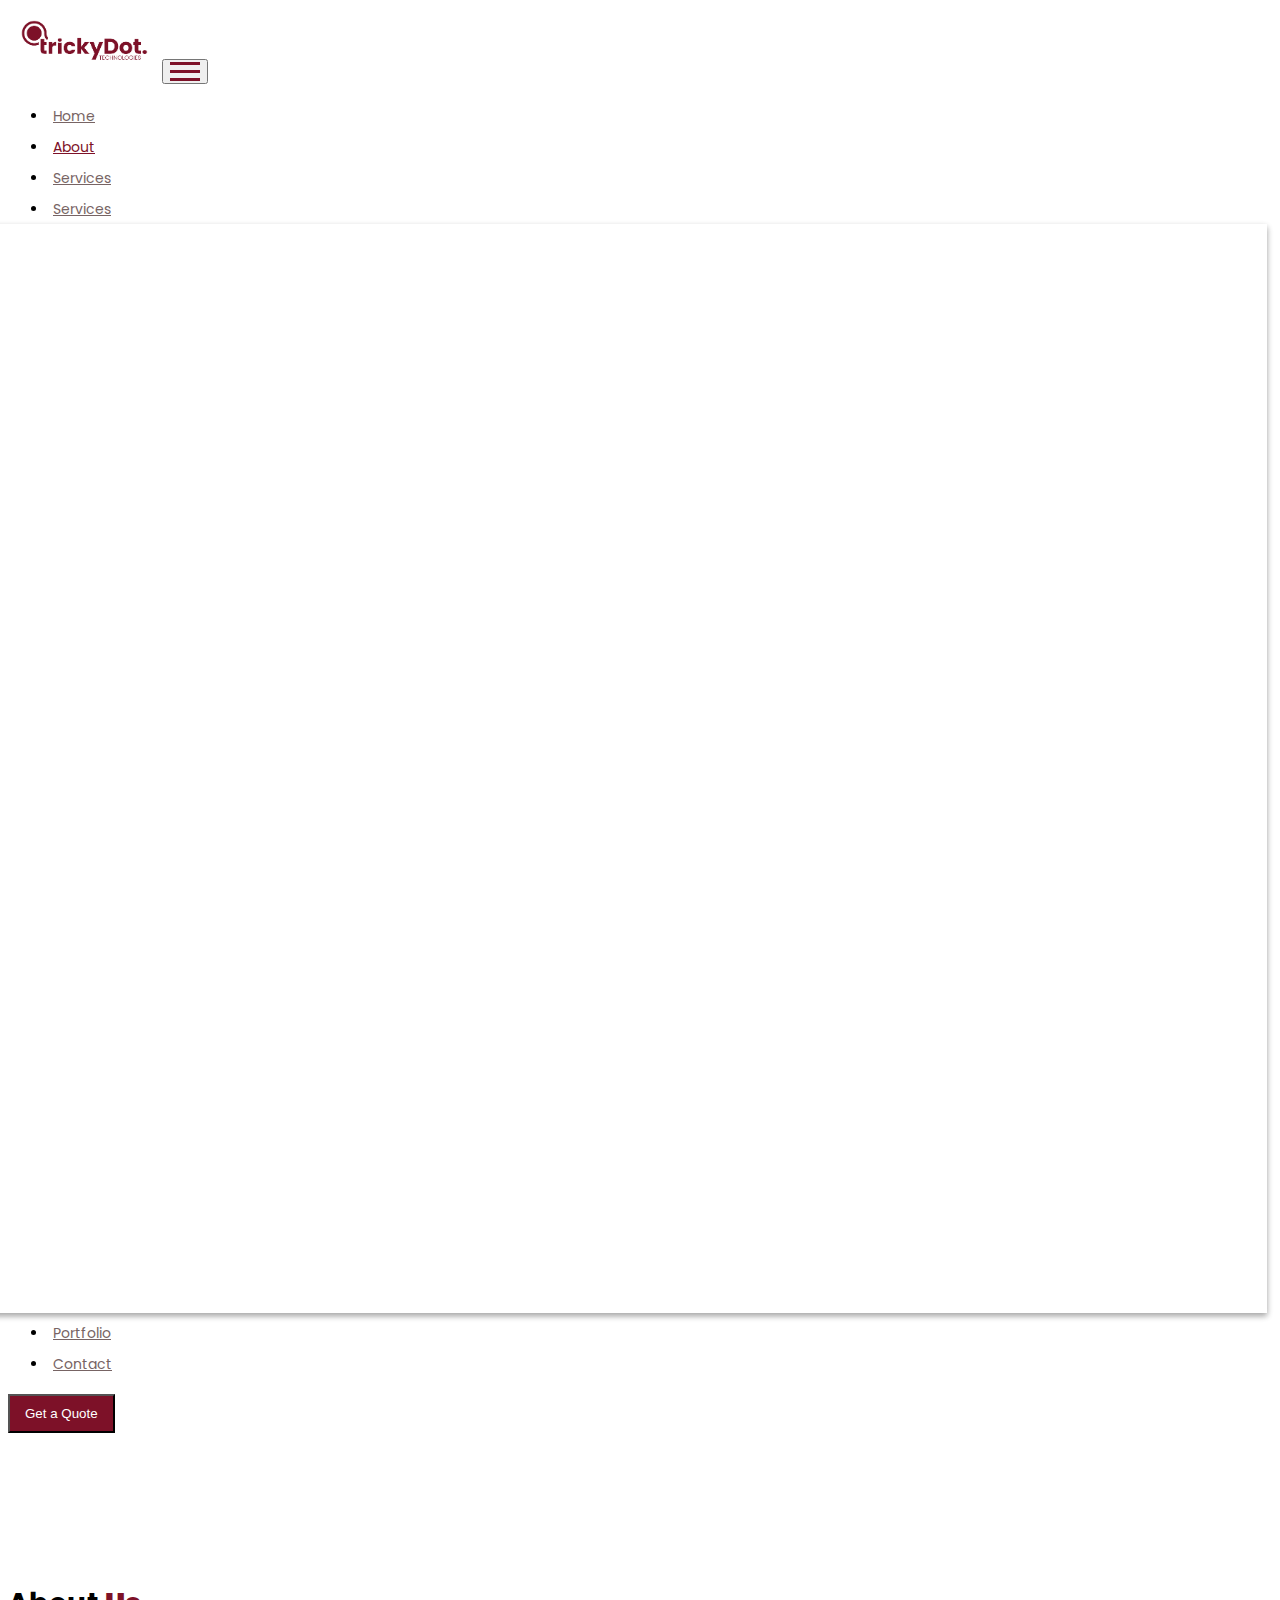
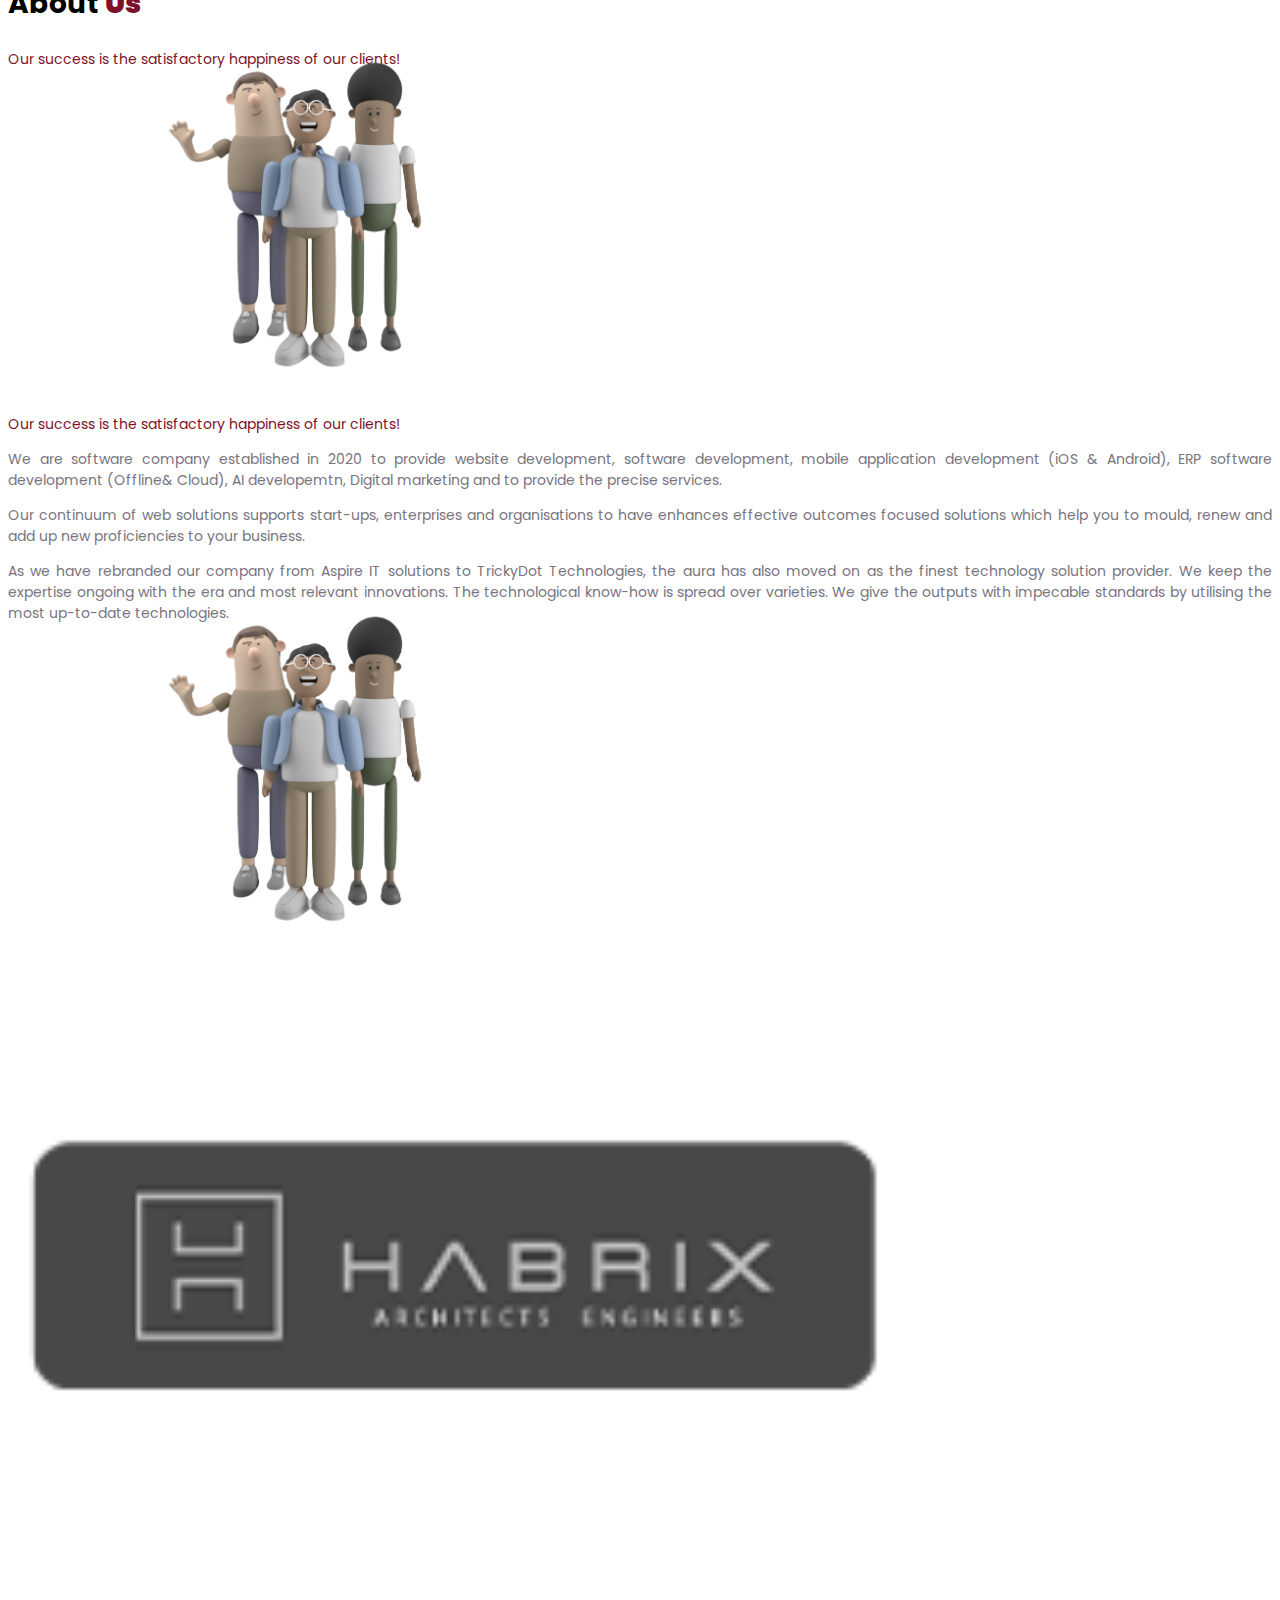
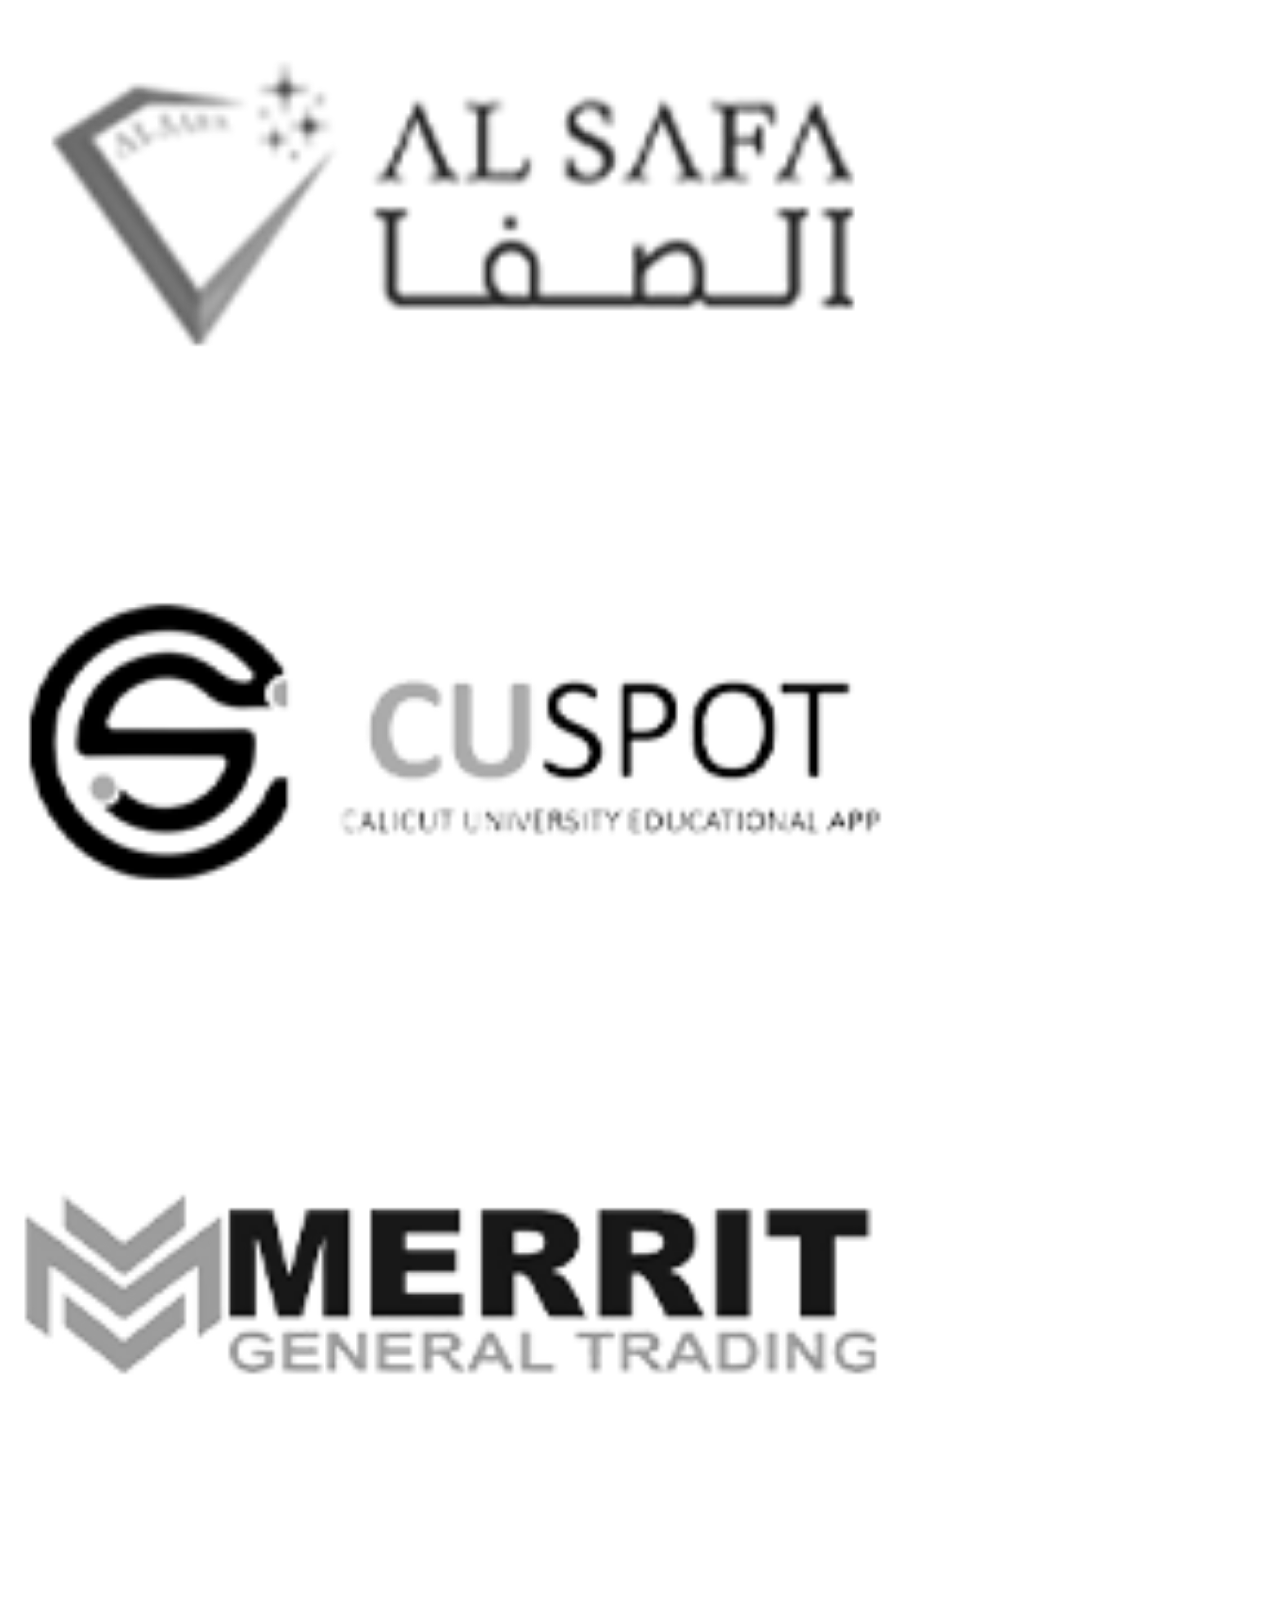
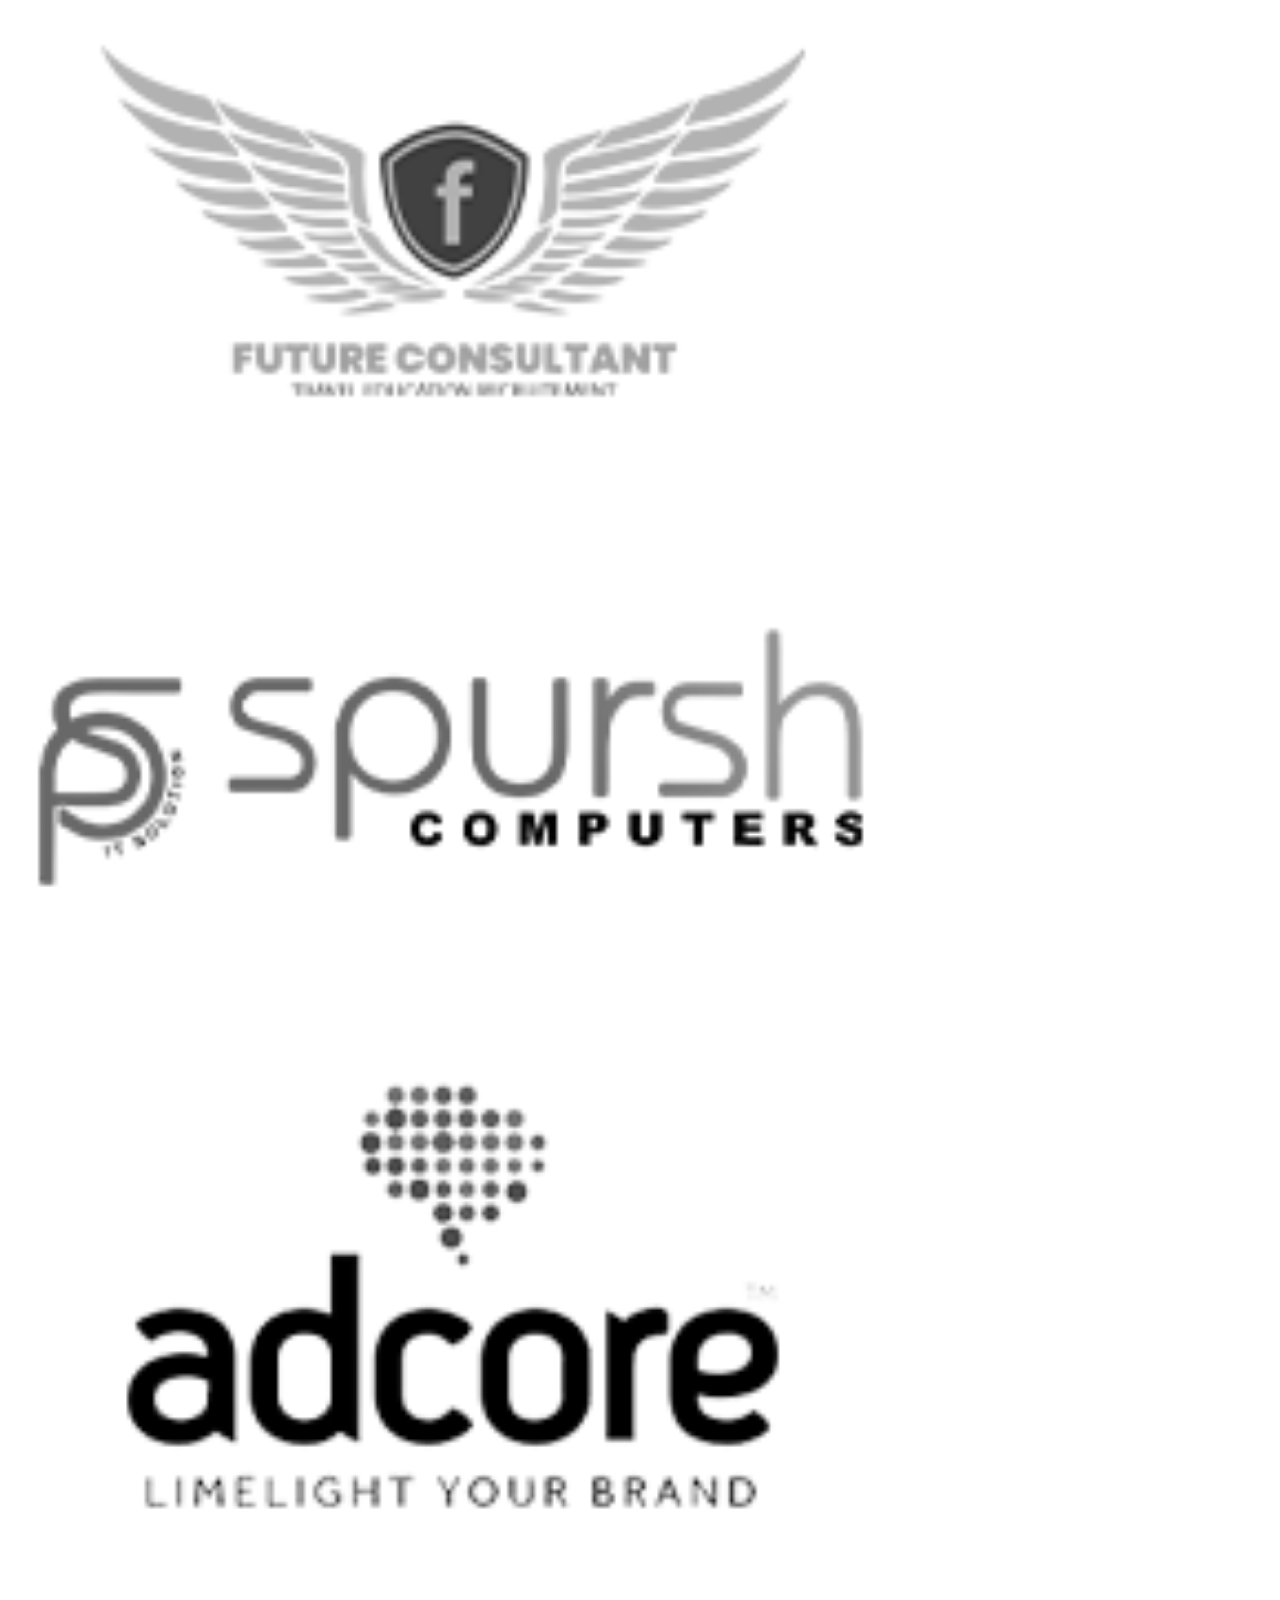
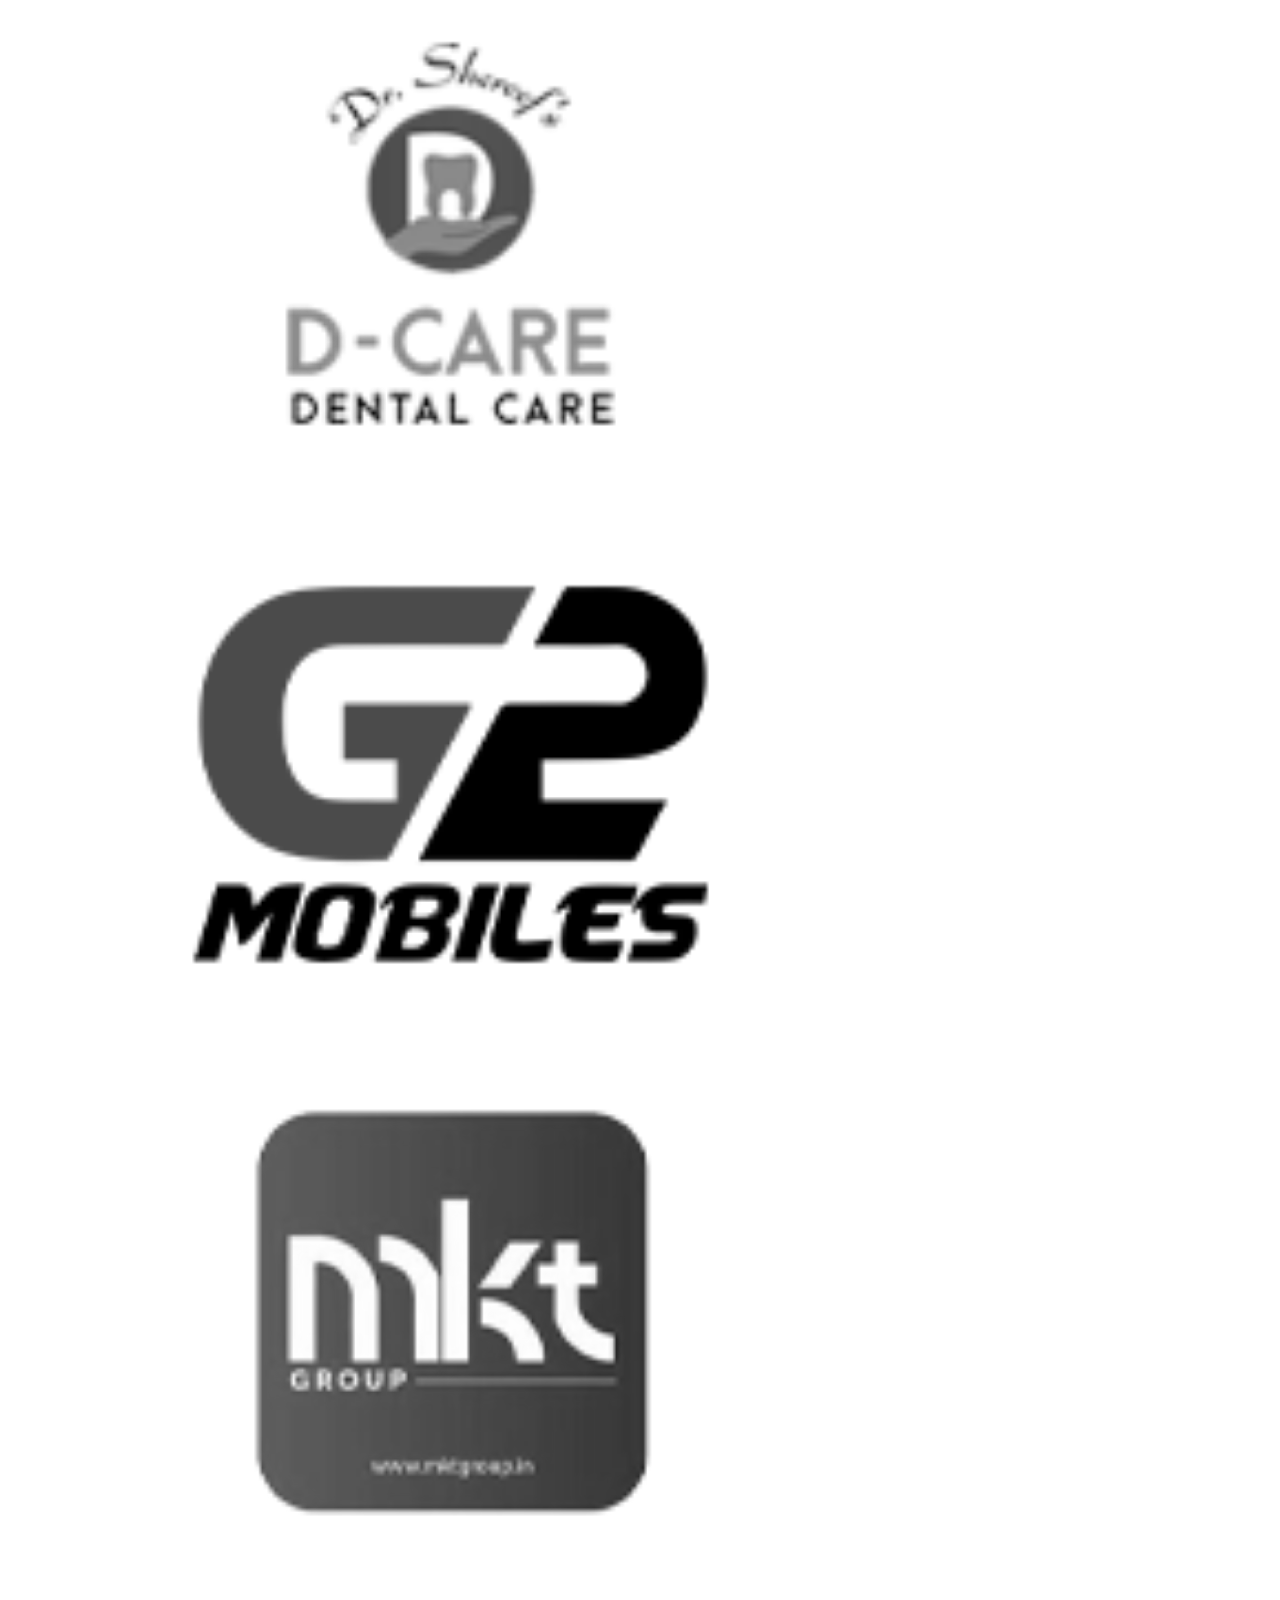
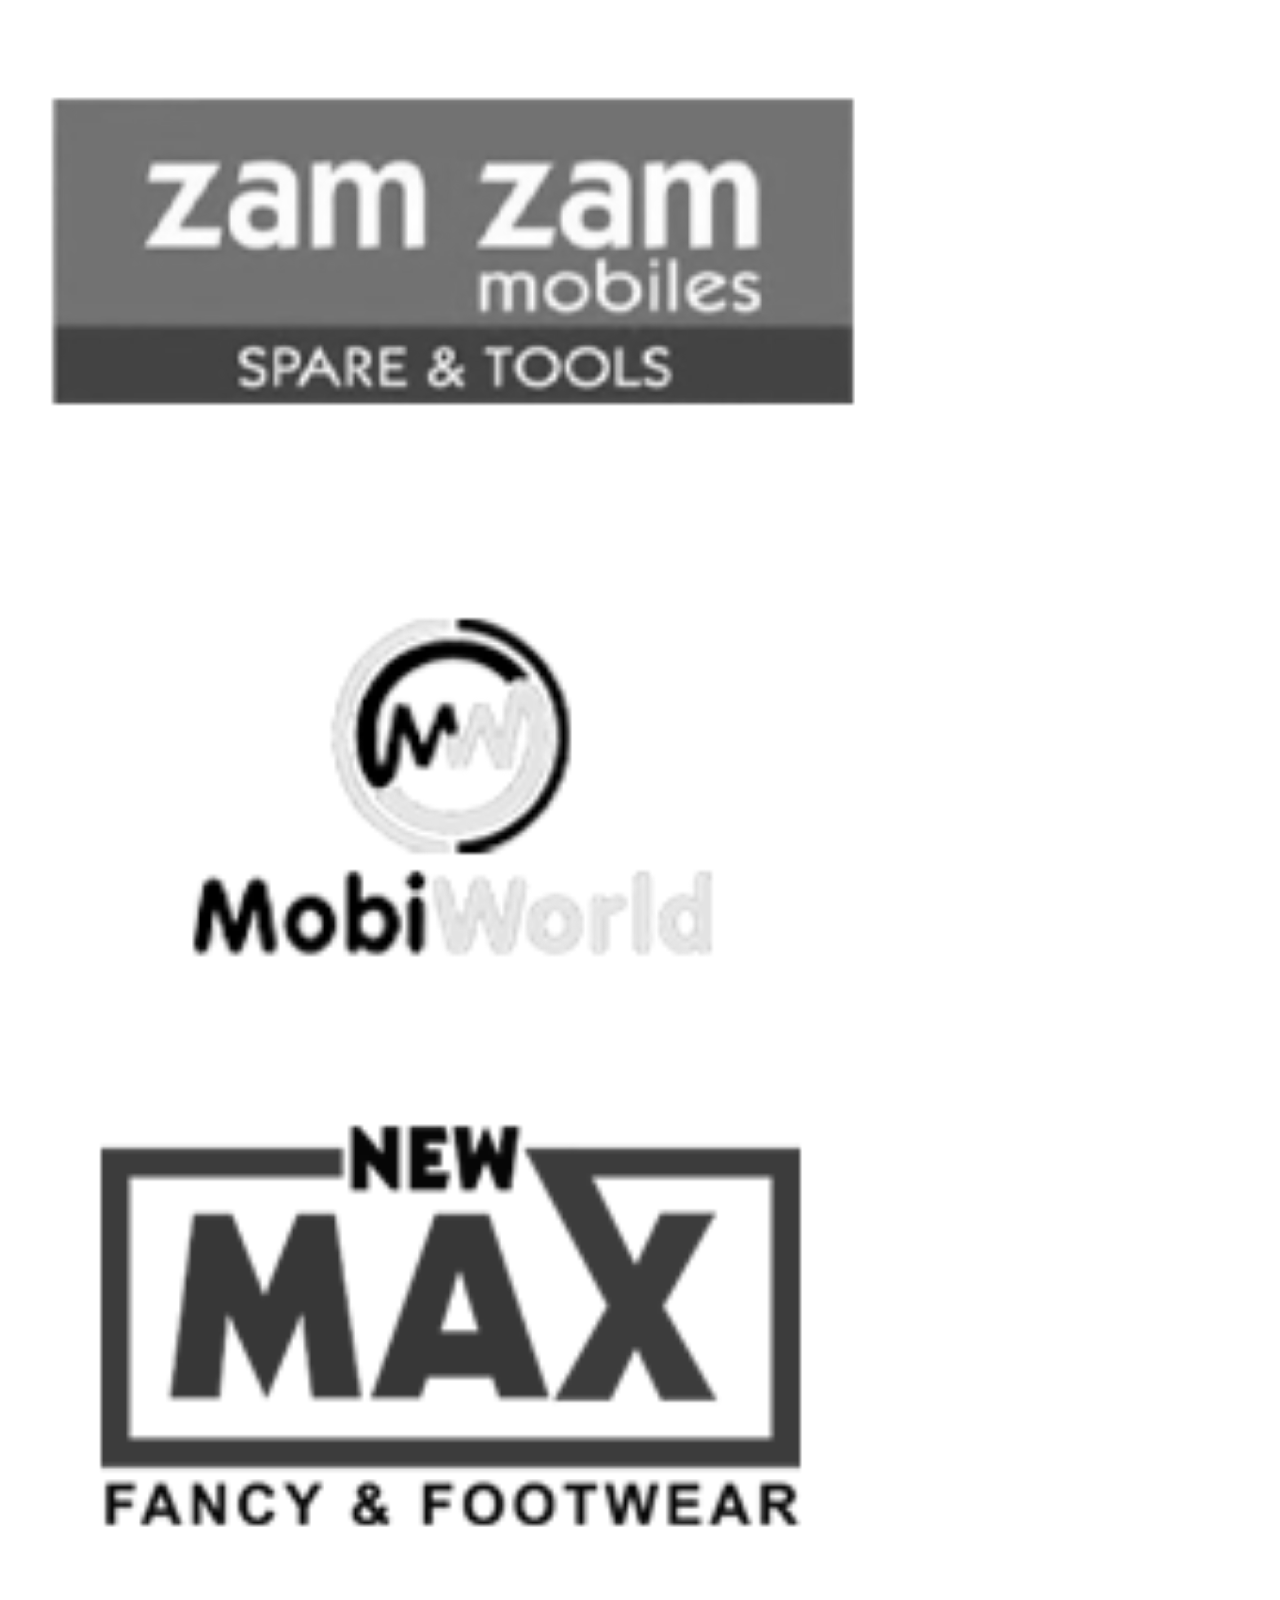
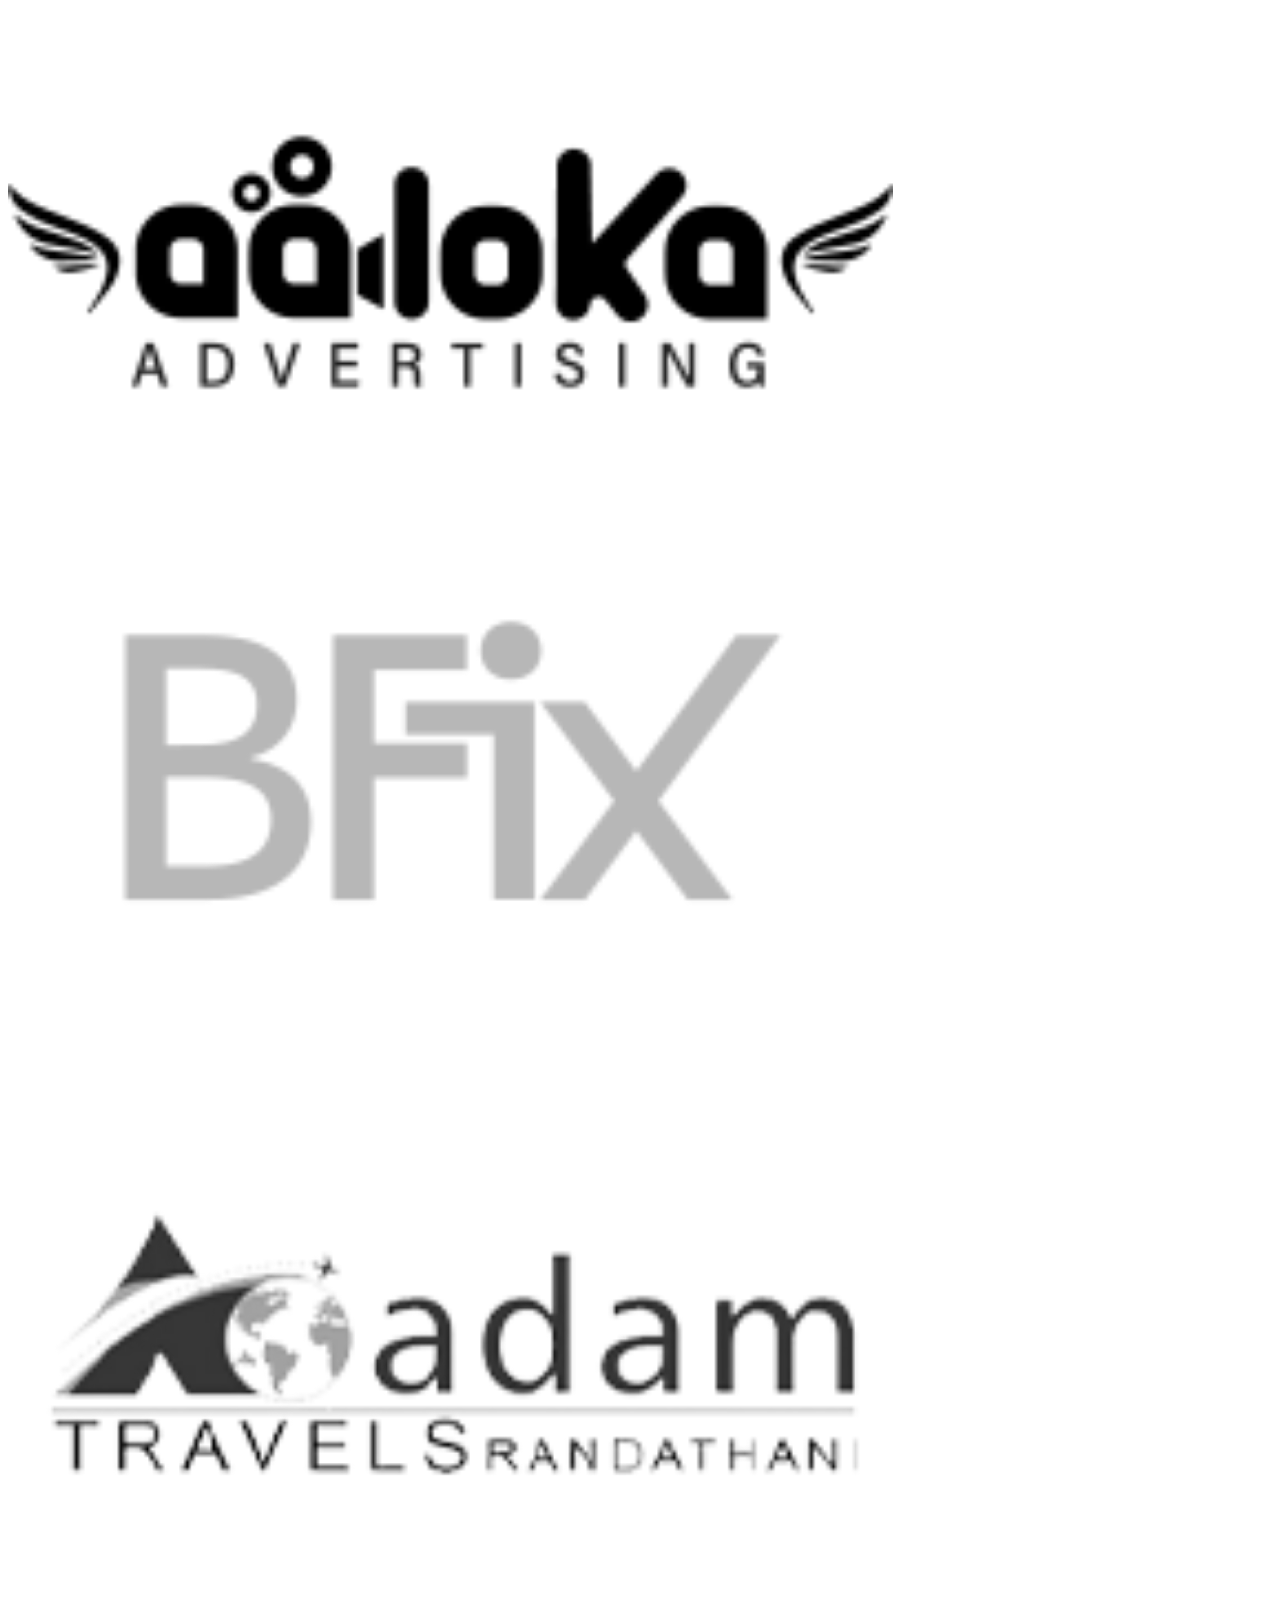
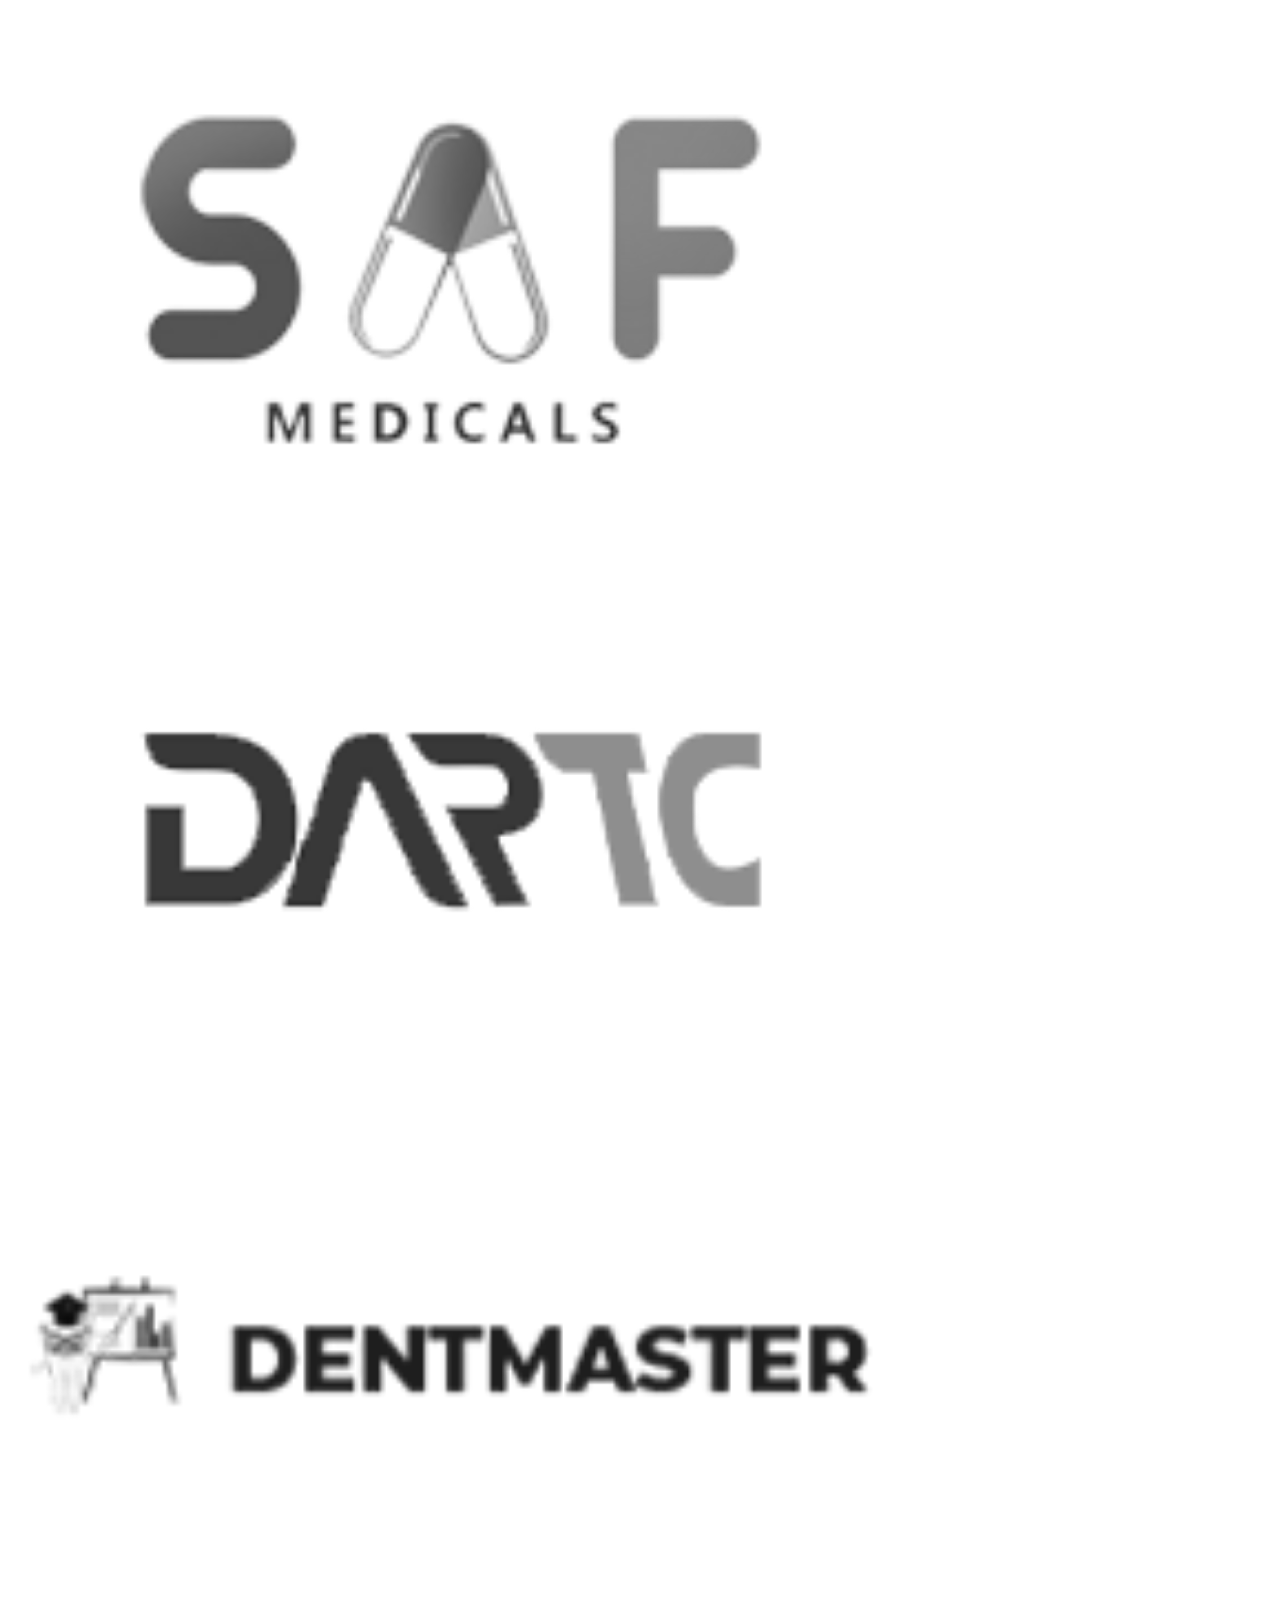
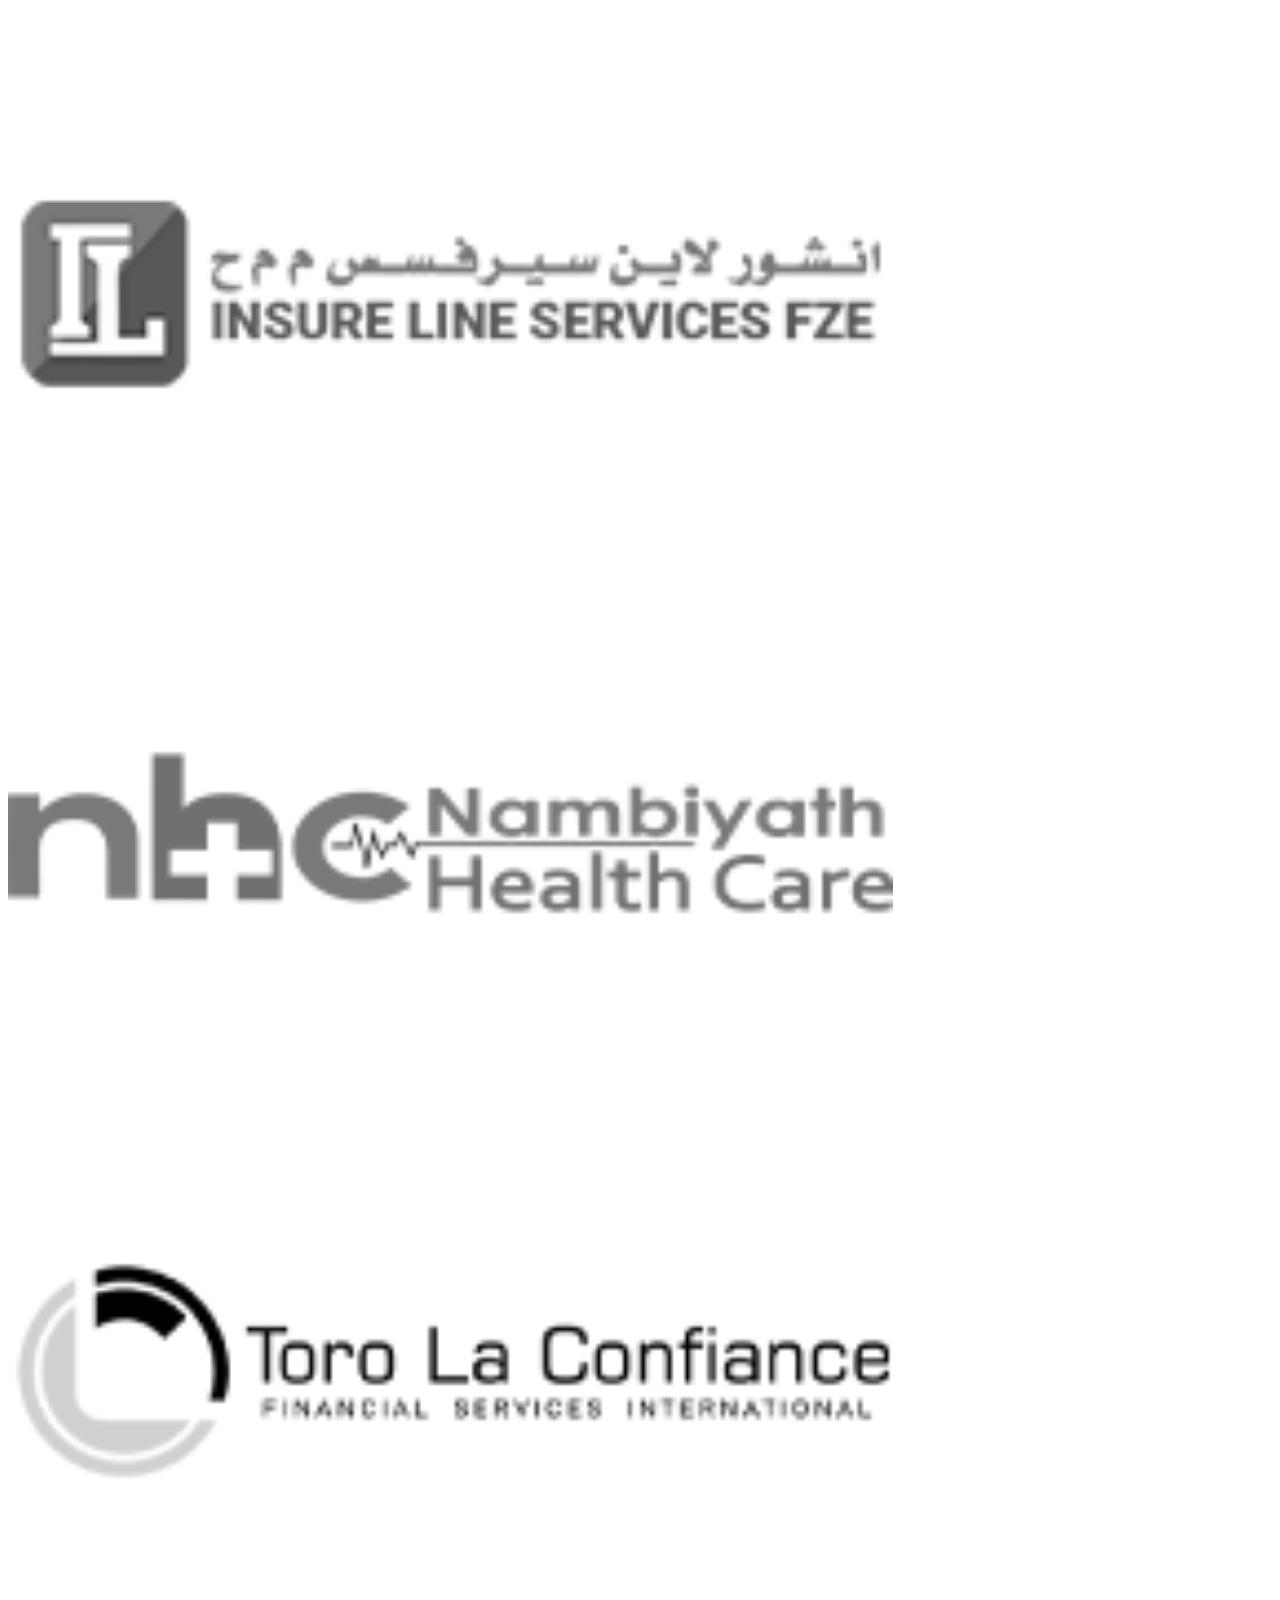
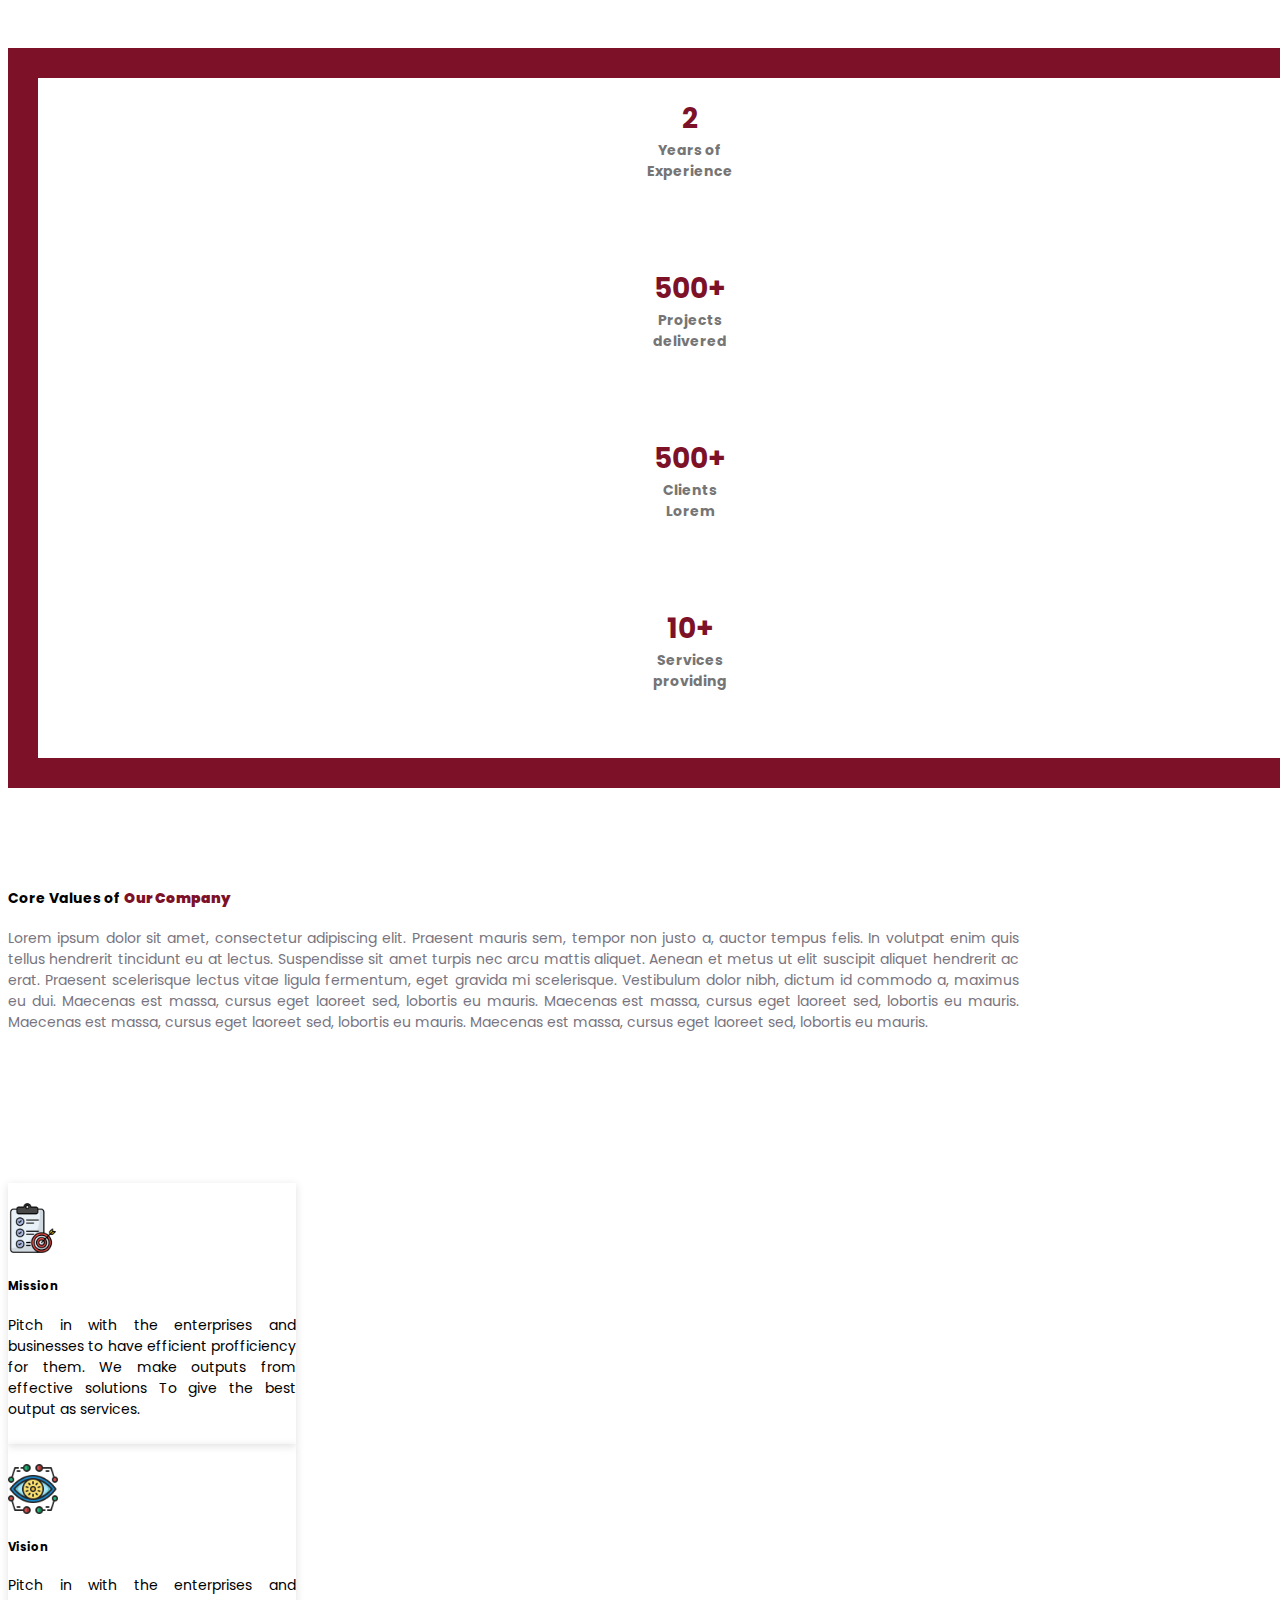
==== commit 37489db4: "updated" ====
--- a/about.html
+++ b/about.html
@@ -20,142 +20,106 @@
 
  <nav class="navbar navbar-expand-lg bg-white fixed-top">
   <div class="container">
-    <a class="navbar-brand" href="index.html"><img src="images/trickydot-logo.PNG" alt=""></a>
-    <button class="navbar-toggler" type="button" data-bs-toggle="collapse" data-bs-target="#navbarSupportedContent" aria-controls="navbarSupportedContent" aria-expanded="false" aria-label="Toggle navigation">
-      <span class="navbar-toggler-icon"></span>
-    </button>
-    <div class="collapse navbar-collapse" id="navbarSupportedContent">
-      <ul class="navbar-nav ms-auto mb-2 mb-lg-0">
-        <li class="nav-item">
-          <a class="nav-link " aria-current="page" href="index.html">Home</a>
-        </li>
-        <li class="nav-item">
-          <a class="nav-link" href="about.html">About</a>
-        </li>
-        <li class="nav-item">
-          <a class="nav-link d-block d-md-none" href="services.html">Services</a>
-        </li>
-        <li class="nav-item dropdown d-none d-md-block">
-          <a class="nav-link dropdown-toggle" href="services.html" id="navbarDropdown" role="button" data-bs-toggle="dropdown"
-            aria-expanded="false">
-            Services
-          </a>
-          <div class="dropdown-menu" aria-labelledby="navbarDropdown">
-            
-              <ul>
-                  <div class="dropdown-head">
-                      <li><a class="dropdown-item" href="web-development.html">Web App Development</a></li>
-                  </div>
-                  <li><a class="dropdown-item" href="#">Static Website</a></li>
-                  <li><a class="dropdown-item" href="#">CMS Website</a></li>
-                  <li><a class="dropdown-item" href="#">Responsive Website</a></li><br>
-
-                  <div class="dropdown-head">
-                      <li><a class="dropdown-item" href="#">E Commerce Development</a></li>
-                  </div>
-                  <li><a class="dropdown-item" href="#">Opencart Development</a></li>
-                  <li><a class="dropdown-item" href="#">Magento Development</a></li>
-                  <li><a class="dropdown-item" href="#">Woocommerce Development</a></li>
-                  <li><a class="dropdown-item" href="#">Custom eCommerce Development</a></li>
-              </ul>
-            <ul>
-
-              <div class="dropdown-head">
-                  <li><a class="dropdown-item" href="mobile-application-development.html">Mobile App Development</a></li>
-              </div>
-              <li><a class="dropdown-item" href="#">Android App Development</a></li>
-              <li><a class="dropdown-item" href="#">iOS Development</a></li>
-              <li><a class="dropdown-item" href="#">Flutter App Development</a></li><br>
-              <div class="dropdown-head">
-                  <li><a class="dropdown-item" href="#">Software Development</a></li>
-              </div>
-              <li><a class="dropdown-item" href="#">Billing Software(Product)</a></li>
-              <li><a class="dropdown-item" href="#">Clinical Management Software(Product)</a></li>
-            </ul>
-            <ul>
-
-              <div class="dropdown-head">
-                  <li><a class="dropdown-item" href="digital-marketing.html">Digital Marketing</a></li>
-              </div>
-              <li><a class="dropdown-item" href="#">SEO</a></li>
-              <li><a class="dropdown-item" href="#">SMM</a></li>
-              <li><a class="dropdown-item" href="#">SEM</a></li><br>
-              <div class="dropdown-head">
-                  <li><a class="dropdown-item" href="#">Advertising</a></li>
-              </div>
-              <li><a class="dropdown-item" href="#">Branding</a></li>
-              <li><a class="dropdown-item" href="#">Video Advertising</a></li>
-              <li><a class="dropdown-item" href="#">Film</a></li>
-            </ul>
-            <ul>
-
-              <div class="dropdown-head">
-                 <img src="images/megamenu-img.png" alt="">
-              </div>
-             
-        </li>
-      </ul>
-        <li class="nav-item">
-          <a class="nav-link" href="#portfolio">Portfolio</a>
-        </li>
+      <a class="navbar-brand" href="index.html"><img src="images/trickydot-logo.PNG" alt=""></a>
+      <button class="navbar-toggler collapsed" type="button" data-bs-toggle="collapse"
+          data-bs-target="#navbarSupportedContent" aria-controls="navbarSupportedContent" aria-expanded="false"
+          aria-label="Toggle navigation">
+          <span class="toggler-icon top-bar"></span>
+          <span class="toggler-icon middle-bar"></span>
+          <span class="toggler-icon bottom-bar"></span>
+      </button>
+      <div class="collapse navbar-collapse" id="navbarSupportedContent">
+          <ul class="navbar-nav ms-auto mb-2 mb-lg-0">
+              <li class="nav-item">
+                  <a class="nav-link home-nav" aria-current="page" href="index.html">Home</a>
+              </li>
+              <li class="nav-item">
+                  <a class="nav-link about-nav" href="about.html">About</a>
+              </li>
+              <li class="nav-item">
+                  <a class="nav-link d-block d-md-none service-nav" href="services.html">Services</a>
+              </li>
+              <li class="nav-item dropdown ">
+                  <a class="nav-link dropdown-toggle d-none d-md-block service-nav" href="services.html" id="navbarDropdown">Services</a>
+                  <div class="dropdown-menu" aria-labelledby="navbarDropdown">
+
+                      <ul>
+                          <div class="dropdown-head">
+                              <li><a class="dropdown-item" href="web-development.html">Web App Development</a>
+                              </li>
+                          </div>
+                          <li><a class="dropdown-item" href="#">Static Website</a></li>
+                          <li><a class="dropdown-item" href="#">CMS Website</a></li>
+                          <li><a class="dropdown-item" href="#">Responsive Website</a></li><br>
+
+                          <div class="dropdown-head">
+                              <li><a class="dropdown-item" href="#">E Commerce Development</a></li>
+                          </div>
+                          <li><a class="dropdown-item" href="#">Opencart Development</a></li>
+                          <li><a class="dropdown-item" href="#">Magento Development</a></li>
+                          <li><a class="dropdown-item" href="#">Woocommerce Development</a></li>
+                          <li><a class="dropdown-item" href="#">Custom eCommerce Development</a></li>
+                      </ul>
+                      <ul>
+
+                          <div class="dropdown-head">
+                              <li><a class="dropdown-item" href="mobile-application-development.html">Mobile App
+                                      Development</a></li>
+                          </div>
+                          <li><a class="dropdown-item" href="#">Android App Development</a></li>
+                          <li><a class="dropdown-item" href="#">iOS Development</a></li>
+                          <li><a class="dropdown-item" href="#">Flutter App Development</a></li><br>
+                          <div class="dropdown-head">
+                              <li><a class="dropdown-item" href="#">Software Development</a></li>
+                          </div>
+                          <li><a class="dropdown-item" href="#">Billing Software(Product)</a></li>
+                          <li><a class="dropdown-item" href="#">Clinical Management Software(Product)</a></li>
+                      </ul>
+                      <ul>
+
+                          <div class="dropdown-head">
+                              <li><a class="dropdown-item" href="digital-marketing.html">Digital Marketing</a>
+                              </li>
+                          </div>
+                          <li><a class="dropdown-item" href="#">SEO</a></li>
+                          <li><a class="dropdown-item" href="#">SMM</a></li>
+                          <li><a class="dropdown-item" href="#">SEM</a></li><br>
+                          <div class="dropdown-head">
+                              <li><a class="dropdown-item" href="#">Advertising</a></li>
+                          </div>
+                          <li><a class="dropdown-item" href="#">Branding</a></li>
+                          <li><a class="dropdown-item" href="#">Video Advertising</a></li>
+                          <li><a class="dropdown-item" href="#">Film</a></li>
+                      </ul>
+                      <ul>
+
+                          <div class="dropdown-head">
+                              <img src="images/megamenu-img.png" alt="">
+                          </div>
+
+              </li>
+          </ul>
           <li class="nav-item">
-              <a class="nav-link" href="contact.html">Contact</a>
+              <a class="nav-link portfolio-nav" href="portfolio.html">Portfolio</a>
           </li>
-          <li class="nav-item bar-line d-block">
-              |
+          <li class="nav-item">
+              <a class="nav-link contact-nav" href="contact.html">Contact</a>
           </li>
-        </li>
-        
-      </ul>
-      <!-- <form class="d-flex">
-        <input class="form-control me-2" type="search" placeholder="Search" aria-label="Search">
-        <button class="btn btn-outline-light" type="submit">Search</button>
-      </form> -->
-      <!-- <button class="btn">Get a Quote</button> -->
-      
-      <div class="quote-btn">
-          <button type="button" class="btn btn-sm" data-bs-toggle="modal" data-bs-target="#staticBackdrop">
-              Get a Quote
-            </button>
-      </div>
-        <!-- Modal -->
-        <div class="modal fade " id="staticBackdrop" data-bs-backdrop="static" data-bs-keyboard="false" tabindex="-1" aria-labelledby="staticBackdropLabel" aria-hidden="true">
-          <div class="modal-dialog">
-            <div class="modal-content">
-              <div class="modal-header">
-                <h5 class="modal-title" id="staticBackdropLabel">Request a Quote</h5>
-                <button type="button" class="btn-close" data-bs-dismiss="modal" aria-label="Close"></button>
-              </div>
-              <div class="modal-body ">
-                  <form>
-                      <div class=" p-3">
-                        <input type="text" class="form-control" id="" placeholder="Full Name">
-                      </div>
-                      <div class="p-3">
-                          <input type="email" class="form-control" id="" placeholder="Email">
-                      </div>
-                      <div class="p-3">
-                          <input type="number" class="form-control" id="" placeholder="Phone numer">
-                      </div>
-                      <!-- <div class="mb-3">
-                        <label for="message-text" class="col-form-label">Message:</label>
-                        <textarea class="form-control" id="message-text"></textarea>
-                      </div> -->
-                    </form>
-              </div>
-              <div class="modal-footer mb-4">
-                <div class="submit-btn">
-                  <button type="button" class="btn text-white" data-bs-dismiss="modal">Submit</button>
-                </div>
-                <div class="close-btn">
-                  <button type="button" class="btn">Close</button>
-                </div>
-                
-              </div>
-            </div>
-          </div>
-        </div>
-    </div>
+          <!-- <li class="nav-item  d-none d-block bar-line">
+              <a class="nav-link" href="#"></a>
+          </li> -->
+          </li>
+
+          </ul>
+          
+
+          <div class="quote-btn">
+              <button type="button" class="btn btn-sm" data-bs-toggle="modal" data-bs-target="#staticBackdrop">
+                  Get a Quote
+              </button>
+          </div>
+          
+      </div>
   </div>
 </nav>
 
@@ -177,14 +141,20 @@
     <div class="main-head">
       <h2 class="fw-bold main-head">About <b class="subhead">Us</b></h2>
     </div>
-      <p class="fw-bolder about-us-client">Our success is the satisfactory happiness of our clients!</p>
+      <p class="fw-bolder about-us-client d-none d-md-block">Our success is the satisfactory happiness of our clients!</p>
       <div class="row">
+        <div class="col-lg-6 d-block d-md-none">
+          <div class="about-image-bg-mob">
+              <img src="images/about-us2.png" alt="" class="vert-move">
+          </div>
+        </div>
+        <p class="fw-bolder about-us-client d-block d-md-none">Our success is the satisfactory happiness of our clients!</p>
         <div class="col-lg-6">
           <p class="sub-paragraph ">We are software company established in 2020 to provide website development, software development, mobile application development (iOS & Android), ERP software development (Offline& Cloud), AI developemtn, Digital marketing and to provide the precise services. </p>
           <p class="sub-paragraph ">Our continuum of web solutions supports start-ups, enterprises and organisations to have enhances effective outcomes focused solutions which help you to mould, renew and add up new proficiencies to your business.</p>
           <p class="sub-paragraph ">As we have rebranded our company from Aspire IT solutions to TrickyDot Technologies, the aura has also moved on as the finest technology solution provider. We keep the expertise ongoing with the era and most relevant innovations. The technological know-how is spread over varieties. We give the outputs with impecable standards by utilising the most up-to-date technologies.</p>
         </div>
-        <div class="col-lg-6">
+        <div class="col-lg-6 d-none d-md-block">
           <div class="about-image-bg">
               <img src="images/about-us2.png" alt="" class="vert-move">
           </div>
@@ -345,7 +315,7 @@
       <div class="core-values">
         <h4 class="fw-bold main-head">Core Values of  <b class="subhead">Our Company</b></h4>
           <div class="core-values-para">
-            <p class="sub-paragraph  text-justify mb-5" >Lorem ipsum dolor sit amet, consectetur adipiscing elit. Praesent mauris sem, tempor non justo a, auctor tempus felis. In volutpat enim quis tellus hendrerit tincidunt eu at lectus. Suspendisse sit amet turpis nec arcu mattis aliquet. Aenean et metus ut elit suscipit aliquet hendrerit ac erat. Praesent scelerisque lectus vitae ligula fermentum, eget gravida mi scelerisque. Vestibulum dolor nibh, dictum id commodo a, maximus eu dui. Maecenas est massa, cursus eget laoreet sed, lobortis eu mauris. Maecenas est massa, cursus eget laoreet sed, lobortis eu mauris.  Maecenas est massa, cursus eget laoreet sed, lobortis eu mauris. Maecenas est massa, cursus eget laoreet sed, lobortis eu mauris.</p>
+            <p class="sub-paragraph  text-justify" >Lorem ipsum dolor sit amet, consectetur adipiscing elit. Praesent mauris sem, tempor non justo a, auctor tempus felis. In volutpat enim quis tellus hendrerit tincidunt eu at lectus. Suspendisse sit amet turpis nec arcu mattis aliquet. Aenean et metus ut elit suscipit aliquet hendrerit ac erat. Praesent scelerisque lectus vitae ligula fermentum, eget gravida mi scelerisque. Vestibulum dolor nibh, dictum id commodo a, maximus eu dui. Maecenas est massa, cursus eget laoreet sed, lobortis eu mauris. Maecenas est massa, cursus eget laoreet sed, lobortis eu mauris.  Maecenas est massa, cursus eget laoreet sed, lobortis eu mauris. Maecenas est massa, cursus eget laoreet sed, lobortis eu mauris.</p>
 
           </div>
 
@@ -406,7 +376,7 @@
                 <div class="carousel-inner">
                   <div class="carousel-item active">
                     <div class="row team-card-row">
-                      <div class="col-lg-4 ">
+                      <div class="col-lg-4 top-pad">
                         <div class="teams">
                           <div class="team-img-bg " >
                             <img src="images/our-team/swa.png" alt="">
@@ -609,8 +579,8 @@
 
 <div class="faq">
   <div class="container">
-    <h4 class="fw-bold main-head">Our <b class="subhead">story</b></h4>
-      <div class="faq-para  AQ">
+    <h4 class="fw-bold main-head">FAQ? How can we <b class="subhead">Help?</b></h4>
+      <div class="faq-para">
         <p class="sub-paragraph  text-justify mb-5" >Lorem ipsum dolor sit amet, consectetur adipiscing elit. Praesent mauris sem, tempor non justo a, auctor tempus felis. In volutpat enim quis tellus hendrerit tincidunt eu at lectus. Suspendisse sit amet turpis nec arcu mattis aliquet. Aenean et metus ut elit suscipit aliquet hendrerit ac erat. Praesent scelerisque lectus vitae ligula fermentum, eget gravida mi scelerisque.</p>
       </div>
     <div class="row">
@@ -709,7 +679,7 @@
       </div>
   
       <div class="col-lg-6">
-        <img src="images/about-img.png" alt="">
+        <img src="images/faq2.png" alt="" class="img-fluid">
       </div>
     </div>
   </div>
@@ -809,7 +779,50 @@
 
 
 
+<!-- -------------------------------get a quote modal--------------------------- -->
+
  
+<div class="get-a-quote">
+  <div class="modal fade " id="staticBackdrop" data-bs-backdrop="static" data-bs-keyboard="false" tabindex="-1" aria-labelledby="staticBackdropLabel" aria-hidden="true">
+      <div class="modal-dialog ">
+          <div class="modal-content">
+              <div class="modal-body ">
+                  <a href=""  data-bs-dismiss="modal" aria-label="Close"><svg xmlns="http://www.w3.org/2000/svg" width="16" height="16" fill="currentColor" class="bi bi-x-square btn-close" viewBox="0 0 16 16">
+                      <path d="M14 1a1 1 0 0 1 1 1v12a1 1 0 0 1-1 1H2a1 1 0 0 1-1-1V2a1 1 0 0 1 1-1h12zM2 0a2 2 0 0 0-2 2v12a2 2 0 0 0 2 2h12a2 2 0 0 0 2-2V2a2 2 0 0 0-2-2H2z"/>
+                      <path d="M4.646 4.646a.5.5 0 0 1 .708 0L8 7.293l2.646-2.647a.5.5 0 0 1 .708.708L8.707 8l2.647 2.646a.5.5 0 0 1-.708.708L8 8.707l-2.646 2.647a.5.5 0 0 1-.708-.708L7.293 8 4.646 5.354a.5.5 0 0 1 0-.708z"/>
+                    </svg></a>
+                  <!-- <button type="button" class="btn-close" data-bs-dismiss="modal" aria-label="Close"></button> -->
+                  <h5 class="modal-title mt-4 fw-bold text-center" id="staticBackdropLabel">Request a Quote</h5>
+                  <p class="text-center" style="font-size:12px ;">Lorem ipsum dolor sit amet, consectetur adipiscing elit. consectetur adipiscing elit. Vestibulum
+                      risus mi</p>
+                  <form>
+                          <div class=" p-3">
+                              <input type="text" class="form-control" id="" placeholder="Full Name">
+                          </div>
+                          <div class="p-3">
+                              <input type="email" class="form-control" id="" placeholder="Email">
+                          </div>
+                          <div class="p-3">
+                              <input type="number" class="form-control" id="" placeholder="Phone numer">
+                          </div>
+                      </form>
+                  
+                  <div class="d-flex buttons">
+                      
+                      <div class="submit-btn">
+                          <button type="button btn-sm text-white" class="btn " style="font-size: 13px;">Submit</button>
+                      </div>
+                      <div class="close-btn">
+                          <button type="button btn-sm" class="btn" style="font-size: 13px;" data-bs-dismiss="modal">Close</button>
+                      </div>
+                  </div>
+                  
+              </div>
+      </div>
+  </div>
+</div>
+
+<!-- -------------------------------get a quote modal--------------------------- -->
 
 
 
@@ -824,5 +837,11 @@
 <!-- <script src="https://cdn.jsdelivr.net/npm/@popperjs/core@2.9.2/dist/umd/popper.min.js" integrity="sha384-IQsoLXl5PILFhosVNubq5LC7Qb9DXgDA9i+tQ8Zj3iwWAwPtgFTxbJ8NT4GN1R8p" crossorigin="anonymous"></script>
 <script src="https://cdn.jsdelivr.net/npm/bootstrap@5.0.2/dist/js/bootstrap.min.js" integrity="sha384-cVKIPhGWiC2Al4u+LWgxfKTRIcfu0JTxR+EQDz/bgldoEyl4H0zUF0QKbrJ0EcQF" crossorigin="anonymous"></script> -->
 
+<script>
+  changeNav("about-nav");
+ </script>
+
+
+
 </body>
 </html>--- a/css/styles.css
+++ b/css/styles.css
@@ -3,6 +3,65 @@
     font-family: poppins;
     font-size: 14px;
 }
+/* --------------------navbar toggler------------------- */
+
+.navbar .toggler{
+    border: 0;
+}
+.navbar .toggler:focus,
+.navbar .toggler.active,
+.navbar .toggler-icon:focus {
+    outline: none;
+    box-shadow: none;
+    border: 0;
+}
+.toggler-icon{
+    width: 30px;
+    height: 3px;
+    background-color: #7d1128;
+    display: block;
+    border: 0;
+    transition: all 0.2s;
+}
+.middle-bar{
+    margin: 5px auto;
+}
+.navbar-toggler .top-bar{
+    transform: rotate(45deg);
+    transform-origin: 10% 10%;
+    border: 0;
+}
+.navbar-toggler .middle-bar{
+    opacity: 0;
+    filter: alpha(opacity=0);
+
+}
+.navbar-toggler .bottom-bar{
+    transform: rotate(-45deg);
+    transform-origin: 10% 10%;
+    border: 0;
+}
+.navbar-toggler.collapsed .top-bar{
+    transform: rotate(0);
+    border: 0;
+}
+.navbar-toggler.collapsed .middle-bar{
+    opacity: 1;
+    filter: alpha(opacity=100);
+    border: 0;
+}
+.navbar-toggler.collapsed .bottom-bar{
+    transform: rotate(0);
+}
+.navbar-toggler.collapsed .toggler-icon{
+    background-color: #7d1128;
+    border: 0;
+}
+
+
+/* --------------------navbar toggler------------------- */
+
+
 .navbar{
     padding: 0;
     z-index: 10;
@@ -51,6 +110,7 @@
     background-color: #7d1128;
     color: white;
     border-radius: 0;
+    margin-left: 20px;
     padding: 10px 15px;
     transition: 0.5s ease;
 }
@@ -128,6 +188,9 @@
 .navbar .navbar-nav .nav-item a:hover, .navbar .navbar-nav .nav-item a:focus{
     color: #7d1128;
 }
+.navbar .navbar-nav .nav-item a:hover, .navbar .navbar-nav .nav-item a.active{
+    color: #7d1128;
+} 
   .dropdown-menu {
     box-shadow: 0 3px 6px rgba(0, 0, 0, 0.16), 0 3px 6px rgba(0, 0, 0, 0.23);
     border: none;
@@ -141,11 +204,21 @@
     .dropdown-menu{
         margin: 0 auto;
     }
+    .navbar  .quote-btn .btn{
+        margin-left: 0px;
+    }
     .dropdown:hover .dropdown-menu {
       display: flex;
     }
+    .navbar-toggler:focus{
+        border: 0px transparent;
+    }
     .dropdown-menu.show {
       display: flex;
+    }
+    .navbar  .quote-btn .btn{
+        margin-left: auto;
+        /* margin-bottom: 25px; */
     }
   }
   .dropdown-menu ul {
@@ -176,6 +249,9 @@
       max-height: 350px;
       overflow-y: scroll;
     }
+    .navbar{
+        padding: 10px;
+    }
   }
   @media only screen and (min-width: 992px) and (max-width: 1140px) {
     .dropdown:hover .dropdown-menu {
@@ -312,6 +388,7 @@
         margin-top: -30px;
         margin-bottom: 30px;
     }
+   
 }
 
 
@@ -398,7 +475,7 @@
         padding: 0;
     }
  .services-card{
-    margin-top: 25px;
+    margin-top: 30px;
  }
     .services .service-cards .card{
         margin-top: 100px;
@@ -499,6 +576,7 @@
         margin-left: 100px;
        
     }
+    
 }
 
 
@@ -714,7 +792,7 @@
 }
 .customers .prev-button button{
     margin-left: -20px;
-    margin-top: 90px;
+    margin-top: 85px;
     background-color: rgb(230, 222, 222);
     width: 30px;
     height: 30px;
@@ -723,7 +801,7 @@
 }
 .customers .next-button button{
     margin-right: -20px;
-    margin-top: 90px;
+    margin-top: 85px;
     background-color: rgb(230, 222, 222);
     width: 30px;
     height: 30px;
@@ -734,6 +812,9 @@
 @media(max-width: 991px){
     .customers .customers-details p{
         width: 100%;
+    }
+    .customers{
+        margin-top: -50px;
     }
     .customers .carousel-inner img{
        width: 100px;
@@ -743,7 +824,8 @@
         margin-top: 20px;
     }
     .customer-background{
-        height: 900px;
+        height: 100%;
+        padding: 20px;
     }
    
 }
@@ -767,6 +849,13 @@
     border-radius: 0;
     transition: 1s ease;
 }
+.portfolio .load-more button{
+    background-color: #7d1128;
+    color: white;
+    border-radius: 0;
+    transition: 0.5s ease;
+    padding:  6px 10px;
+}
 .portfolio img:hover{
     
     opacity:0.8;
@@ -780,16 +869,18 @@
     .portfolio-details p{
         width: 100%;
     }
-    .portfolio .portfolio-gallery  .filter-buttons .btn{
+    .portfolio   .filter-buttons {
         display: block;
+        flex-wrap: wrap;
     }
 }
 .portfolio  .btn{
     font-size: 13px;
     margin-top: 30px;
     margin-bottom: 30px;
-}
-.portfolio  .btn
+    border-radius: 0;
+}
+
 
 .portfolio  .btn:focus{
     outline: none!important;
@@ -799,7 +890,7 @@
     background-color: #fff!important;
     border: none;
 }
-.portfolio  .btn-primary:hover, .portfolio  .btn-primary:focus{
+.portfolio  .btn-primary:hover, .portfolio  .btn-primary:focus, .portfolio  .btn-primary.active{
     background-color: #7d1128!important;
     color: #fff!important;
 }
@@ -817,17 +908,6 @@
 /* -----------------------------------portfolio css end-------------------------------- */
 
 
-
-
-
-
-/* -----------------------------------testimonial css start-------------------------------- */
-
-
-
-
-
-/* -----------------------------------testimonial css end-------------------------------- */
 
 
 
@@ -886,6 +966,10 @@
 
 .address-deatils .address-contents p{
     
+    color: rgb(120, 116, 128);
+}
+.address-deatils .address-contents p a{
+    text-decoration: none;
     color: rgb(120, 116, 128);
 }
 /* .address-deatils .address-contents h5{
@@ -976,7 +1060,9 @@
     font-weight: bold;
     margin-bottom: 20px;
 }
-
+.contact .address-contents a{
+    text-decoration: none;
+}
  img.vert-move {
     -webkit-animation: mover 2.3s infinite  alternate;
     animation: mover 1s infinite  alternate;
@@ -999,6 +1085,14 @@
 @media(max-width: 991px){
     .contact .contact-details p{
         width: 100%;
+    }
+    .address-deatils .address-contents .followus-icons .rounded-icon svg{
+        justify-content: center;
+        align-items: center;
+        
+    }
+    .contact  .address-deatils {
+        margin-top: 100px;
     }
     .contact form{
         width: 100%;
@@ -1007,6 +1101,20 @@
     }
     .contact  .address-deatils .office-address-img img{
         margin-top: 80px;
+    }
+    .address-deatils .office-address img{
+        margin: 0 auto;
+        margin-top: 30px;
+        display: block;
+    }
+    .address-deatils .office-address h5,
+    .address-deatils .office-address p,
+    .address-deatils .office-address a {
+        text-align: center;
+    }
+    .contact .linkedin-icon svg{
+        margin: 0 auto;
+        display: block;
     }
 }
 
@@ -1172,8 +1280,12 @@
 }
 @media(max-width: 991px){
     .footer{
-        margin-top: 500px;
-    }
+        margin-top: 400px;
+    }
+    .footer .footer-icons{
+        margin-bottom: 30px;
+    }
+    
 }
 
 
@@ -1430,21 +1542,31 @@
 /* -----------------------------------contact-us css start--------------------------------- */
 
 .contact-us{
-    margin-top: 200px;
+    margin-top: 100px;
+}
+.contact-us .contact-us-bg{
+    padding-top: 100px;
+    background-color: #7d1128;
 }
 .contact-us .contact-us-para{
     width: 95%;
     margin: 0 auto;
-    margin-bottom: 200px;
+    /* margin-bottom: 200px; */
+}
+.contact-us .contact-us-bg h2{
+    color: #e9e3e3;
+}
+.contact-us .contact-us-bg p{
+    color: #e9e3e3b9;
 }
 .contact-us form{
     margin-left: 50px;
     width: 100%;
     padding: 50px;
-    margin-top: -100px;
-
-    box-shadow: rgba(50, 50, 93, 0.25) 0px 13px 27px -5px, rgba(0, 0, 0, 0.3) 0px 8px 16px -8px;
-   /* background-color: #7d1128ee; */
+    margin-top: -10px;
+
+    box-shadow: rgba(0, 0, 0, 0.05) 0px 0px 0px 1px;
+        /* background-color: #7d1128ee; */
 }
 .contact-us ::placeholder {
     color: rgb(177, 162, 162);
@@ -1459,7 +1581,7 @@
    
   }
   .contact-us img{
-    margin-top: -140px;
+    margin-top: -78px;
   }
   .contact-us .contact-us-icons{
     align-items: center;
@@ -1494,7 +1616,7 @@
     margin-top: 100px;
 }
 .contact-us .Contact-informations{
-    background-color: #e2dbe671;
+    background-color: #f1ecf371;
     padding: 40px;
 }
 .contact-us .Contact-informations{
@@ -1502,9 +1624,11 @@
 }
 .contact-us .Contact-informations p{
     color: #706868;
+    text-align: center;
 }
 .contact-us .Contact-informations a{
     text-decoration: none;
+    text-align: center;
     color: #706868;
 }
 .contact-us .Contact-informations a:hover{
@@ -1518,7 +1642,10 @@
     width: 16px;
     height: auto;
     color: #7d1128;
-    margin-bottom: 30px;
+    display: block;
+    
+    margin: 0 auto;
+    margin-bottom: 10px;
 }
 
 .contact-us form input, .contact-us form textarea{
@@ -1529,30 +1656,7 @@
     background-color: transparent;
     margin-top: 25px;
 }
-/* .contact-us .contact-icons-bg{
-    background-color: #e9e3e3;
-    height: 150px;
-    padding: 50px;
-} */
-/* .contact-us  .location-bg{
-    background-color: #e7dcde;
-    width: 150px;
-    height: 150px;
-}
-.contact-us  .call-bg{
-    background-color: #dad0d2;
-    width: 150px;
-    height: 150px;
-}
-.contact-us  .mail-bg{
-    background-color: #eee8e9;
-    width: 150px;
-    height: 150px;
-} */
-
-/* .contact-us  .mail-bg a:hover{
-    color: #aca2a2;
-} */
+
 .contact-us form button{
     margin-top: 30px;
     padding: 10px 50px;
@@ -1565,6 +1669,11 @@
     background-color: transparent;
     color: #7d1128;
     border-color: #7d1128;
+}
+@media(max-width: 991px){
+    .contact-us form{
+        margin: 0 auto;
+    }
 }
 
 /* -----------------------------------contact-us css end--------------------------------- */
@@ -1713,6 +1822,7 @@
  }
  .about-us .core-values-para{
     width: 80%;
+    margin-bottom: 10px;
  }
  .about-us .core-values-para .card img{
     width: 100%;
@@ -1735,8 +1845,45 @@
     margin-top: 150px;
  }
 
-
-
+ @media(max-width: 991px){
+    .about-us .about-image-bg-mob img{
+        margin-top: 10px;
+        
+        margin-left: -50px;
+    }
+    .about-us .faq img{
+        width: auto;
+        height: auto;
+    }
+    .about-us .faq-para{
+        width: 100%;
+    }
+    .about-us .core-values-para{
+        width: 100%;
+     }
+     .about-us .carousel-logos img{
+        display: block;
+        margin: 0 auto;
+        margin-top: 15px;
+     }
+     .about-us  .core-values .card{
+        
+        margin: 0 auto;
+        margin-bottom: 25px;
+     }
+     .about-us .meet-our-team .top-pad{
+        margin-bottom: 25px;
+    }
+    .about-us .our-story .our-story-para{
+        width: 100%;
+    }
+     
+ }
+ @media(max-width: 991px){
+    .main-head h2{
+        text-align: center;
+    }
+ }
 
 
 
@@ -2566,6 +2713,9 @@
 
 .about-us .faq{
     margin-top: 100px;
+}
+.about-us .faq img{
+    margin-top: 80px;
 }
 .about-us .faq-para{
     width: 80%;
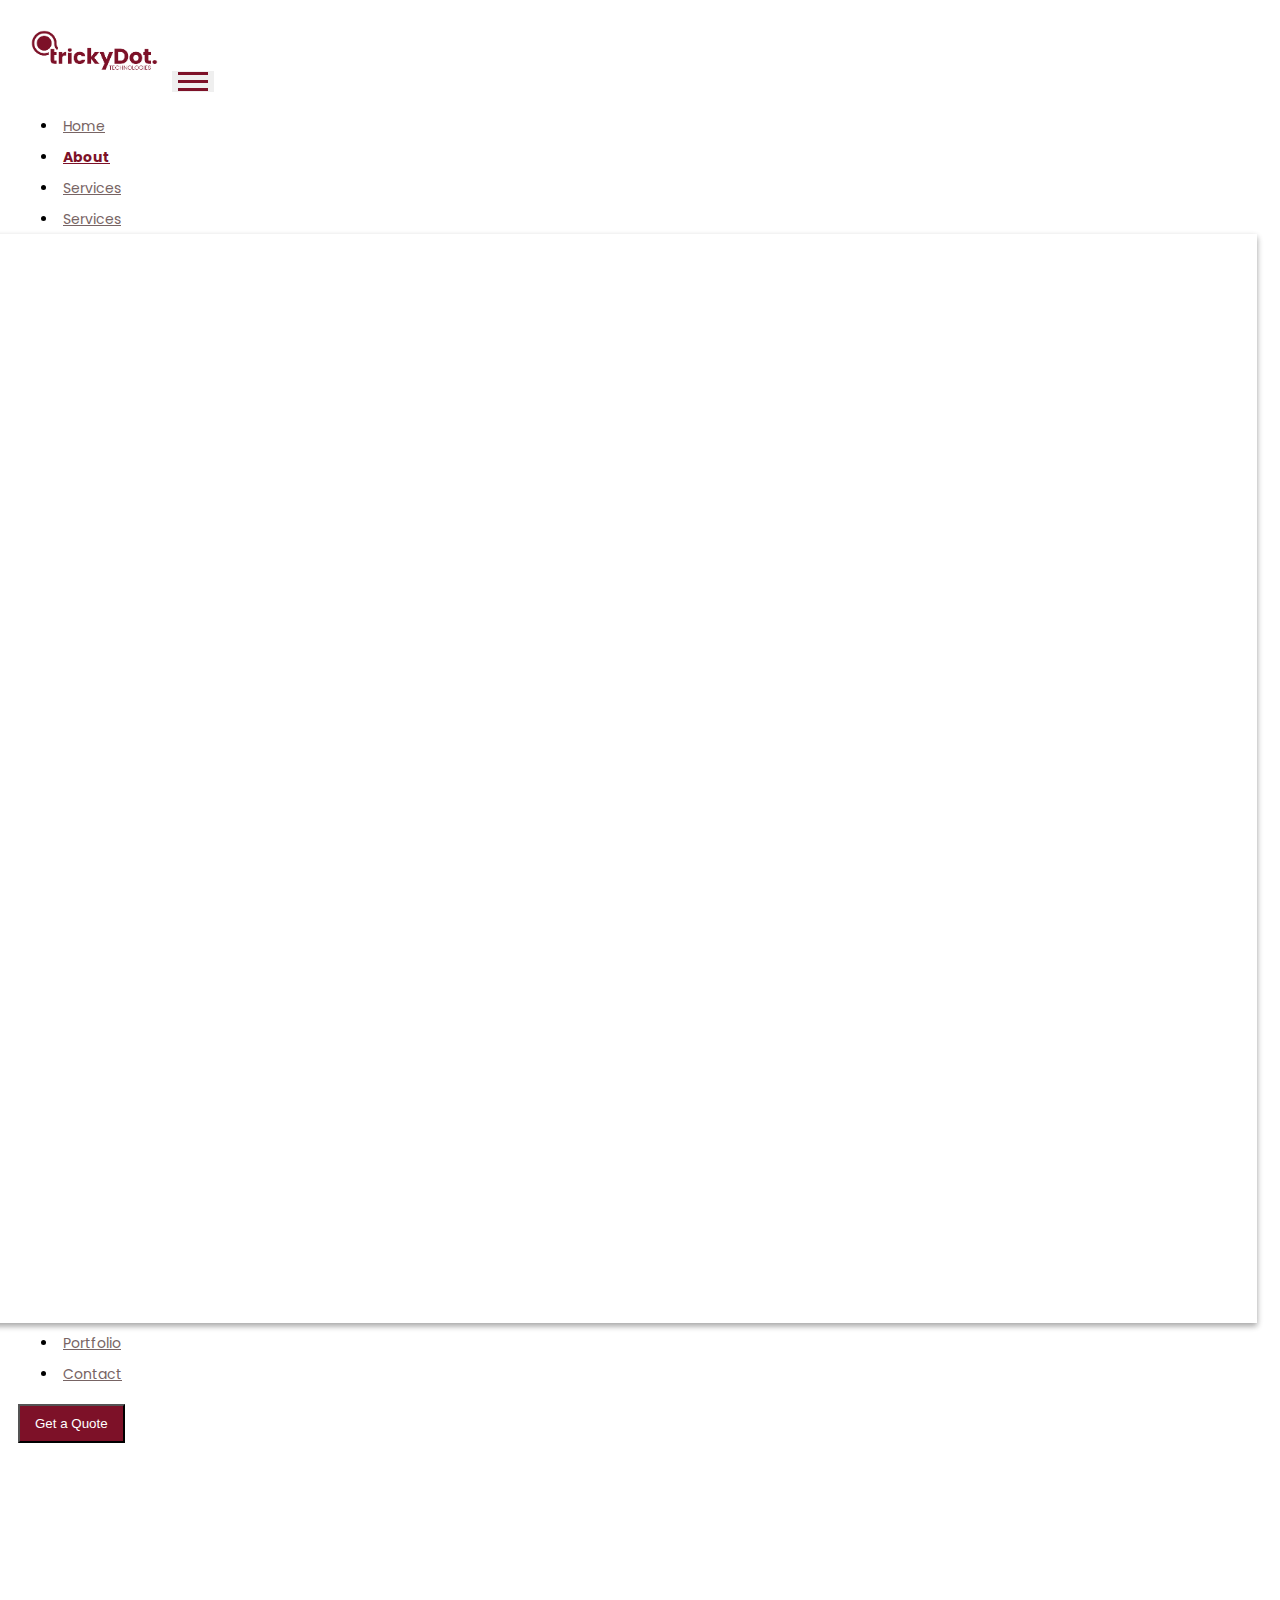
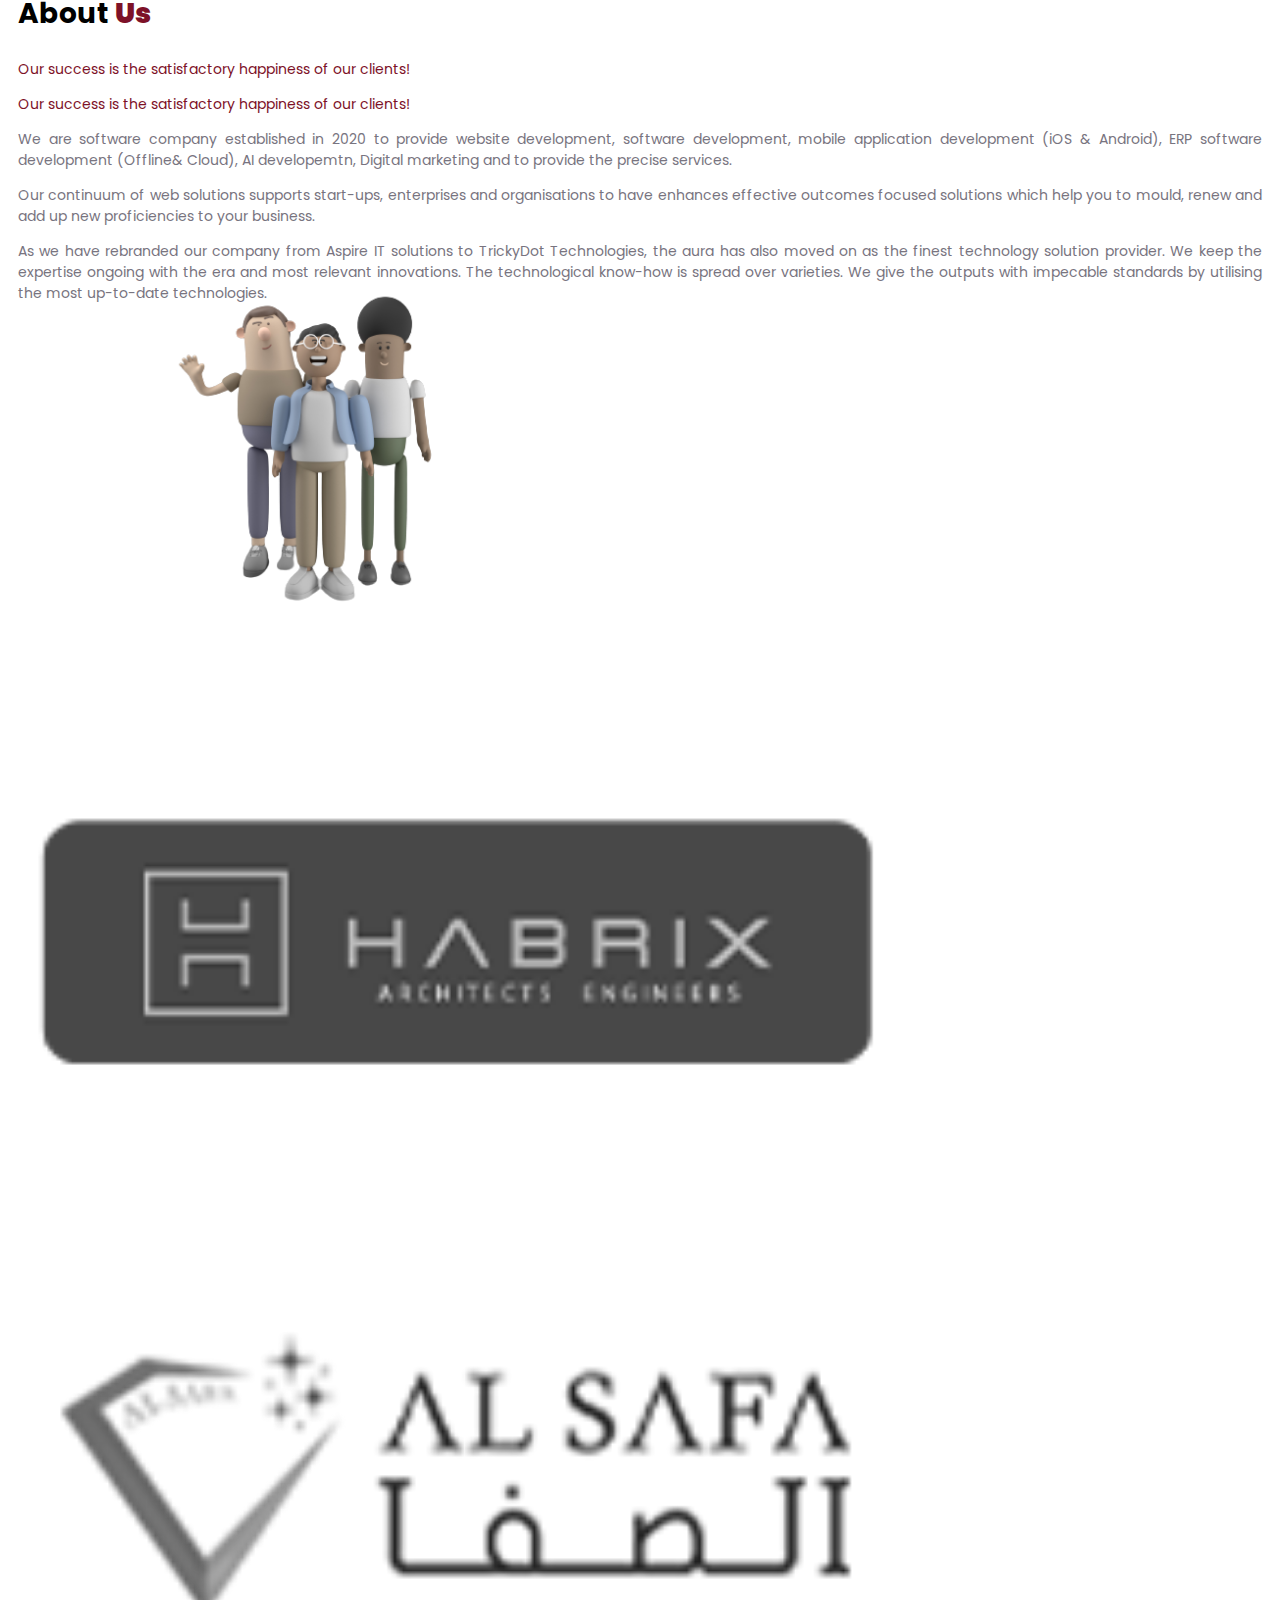
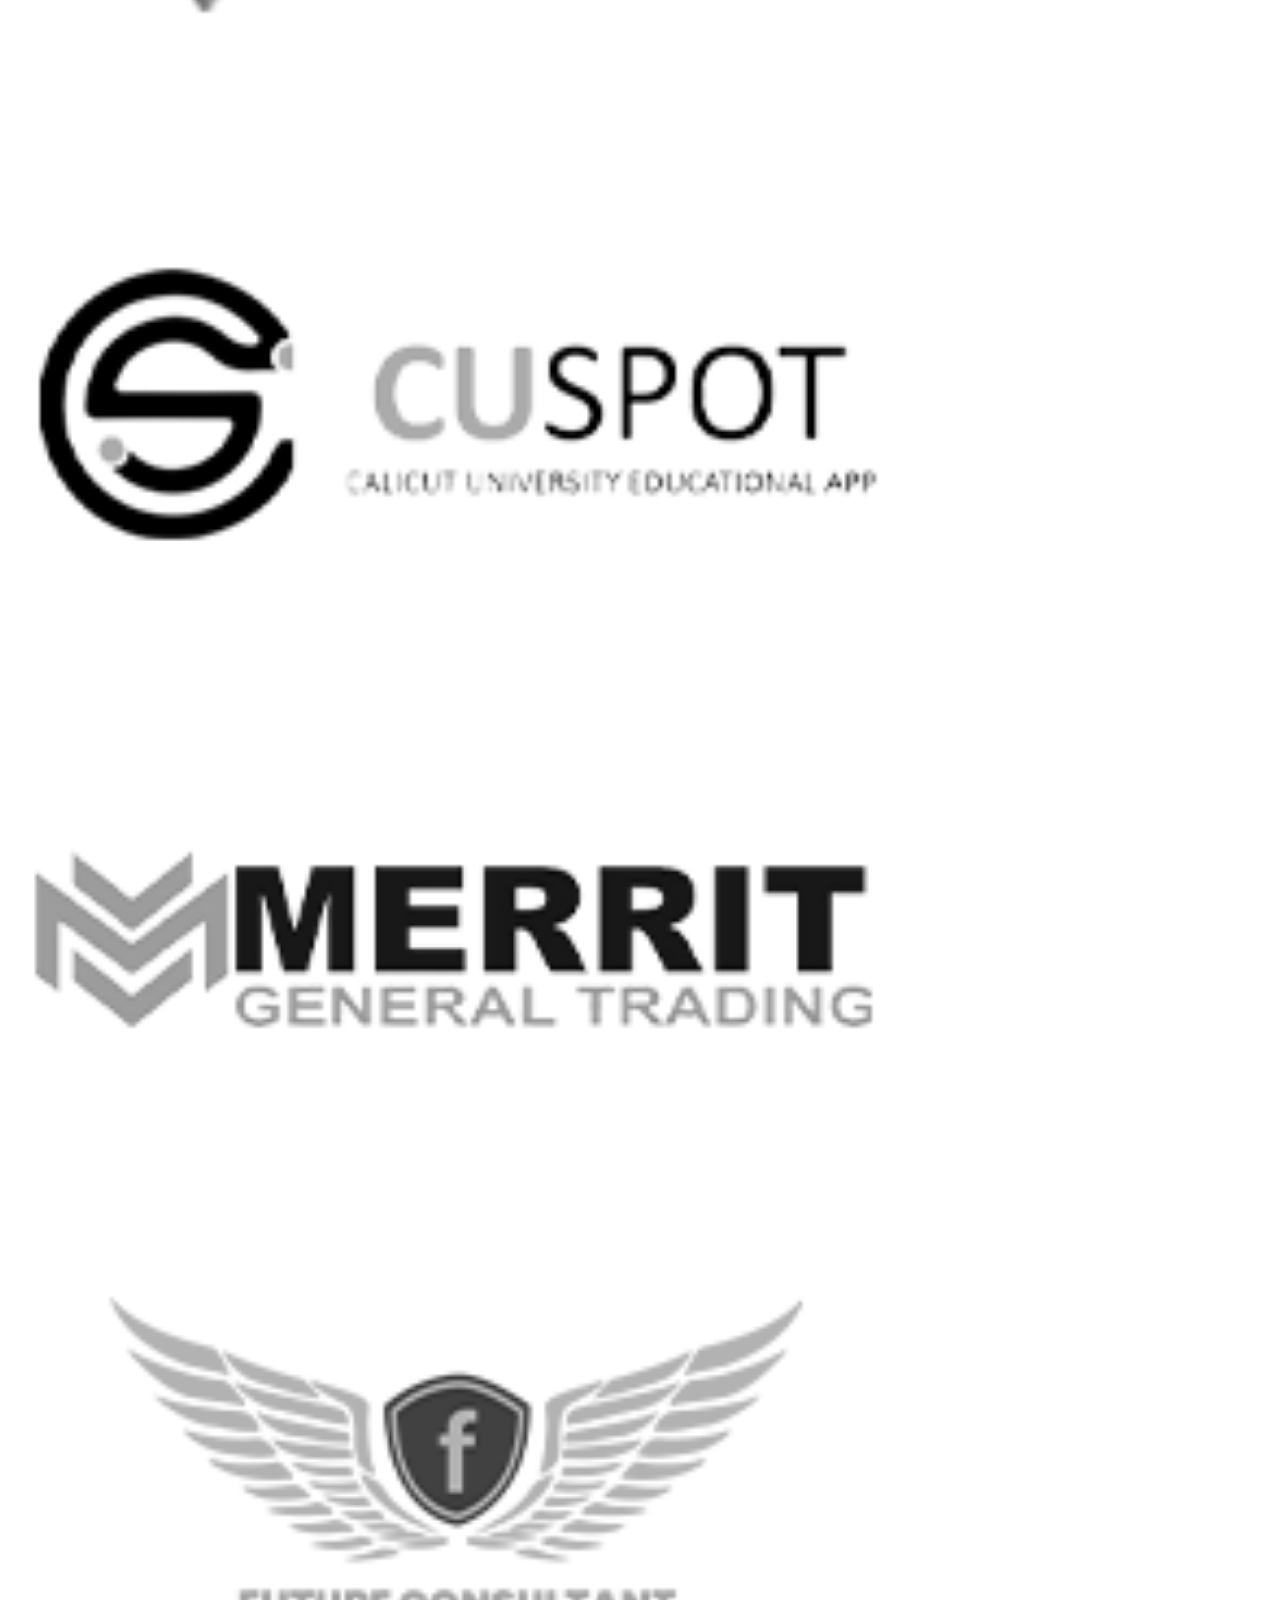
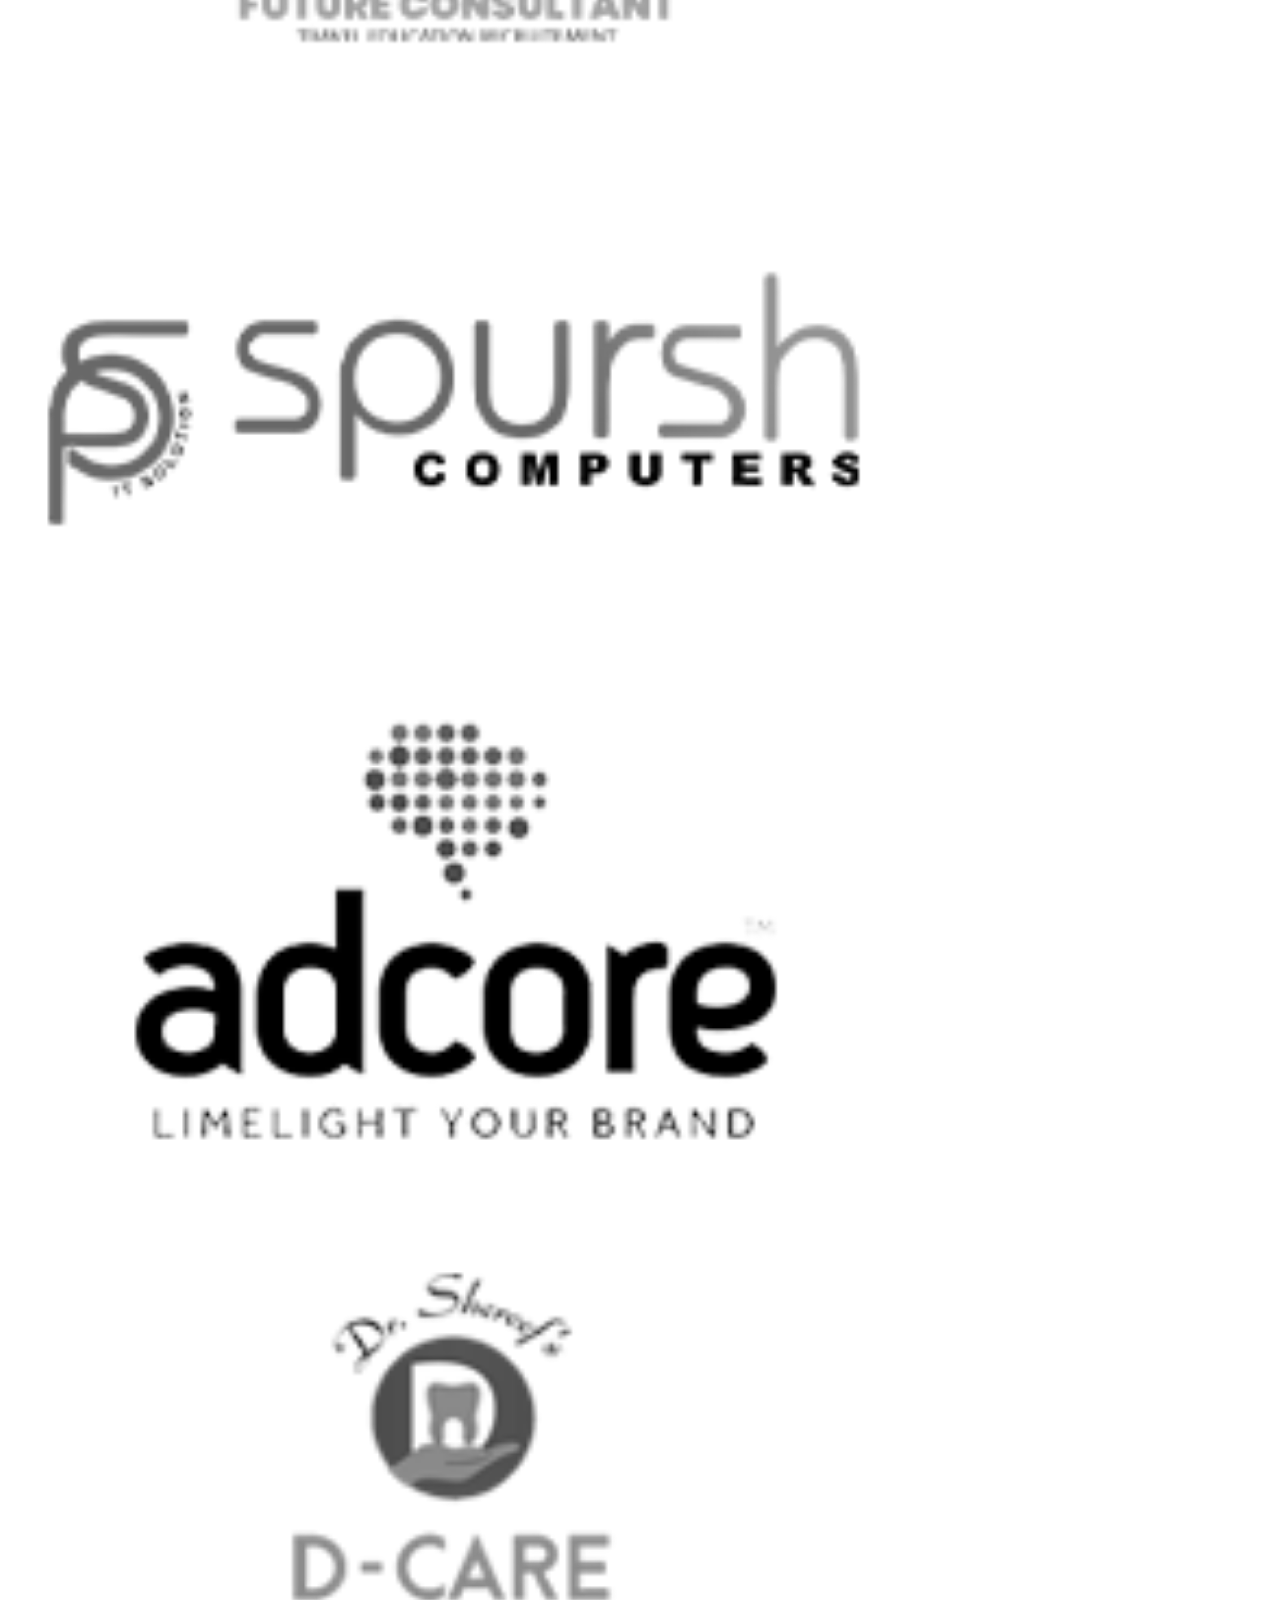
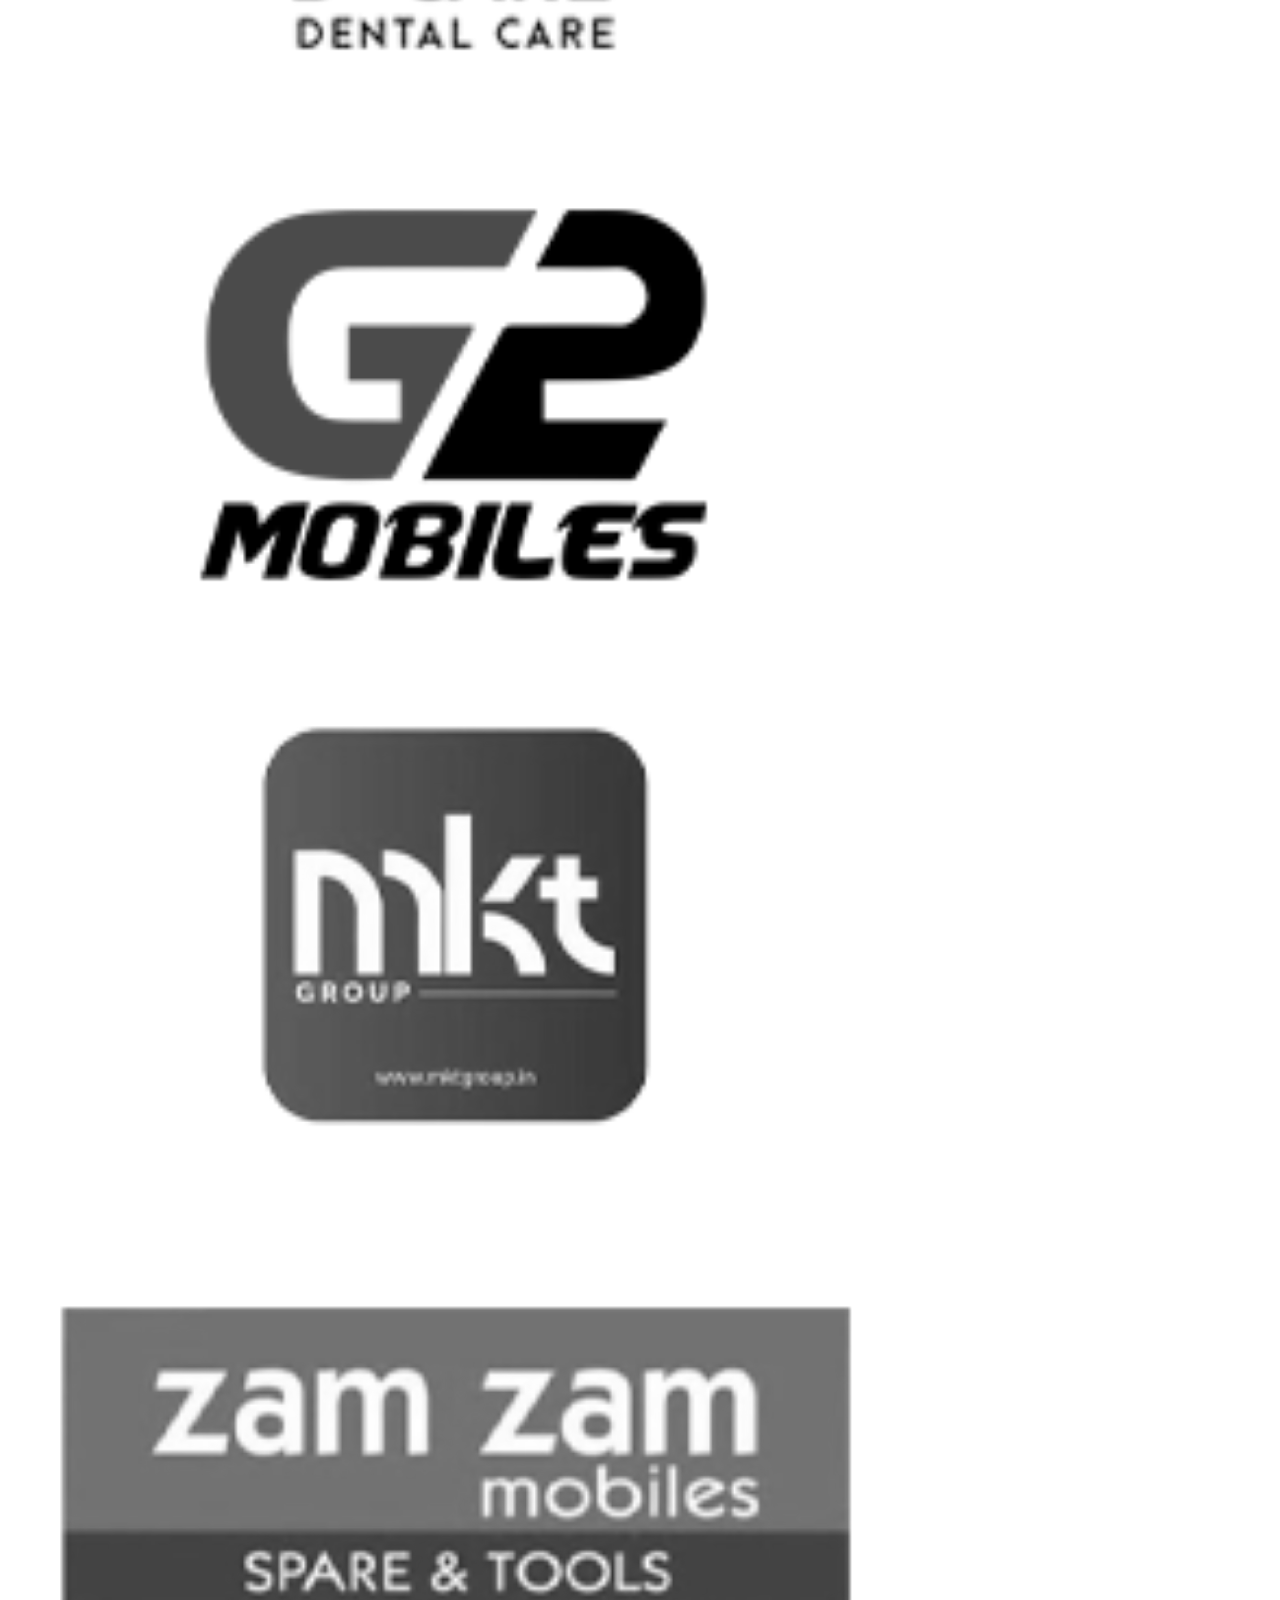
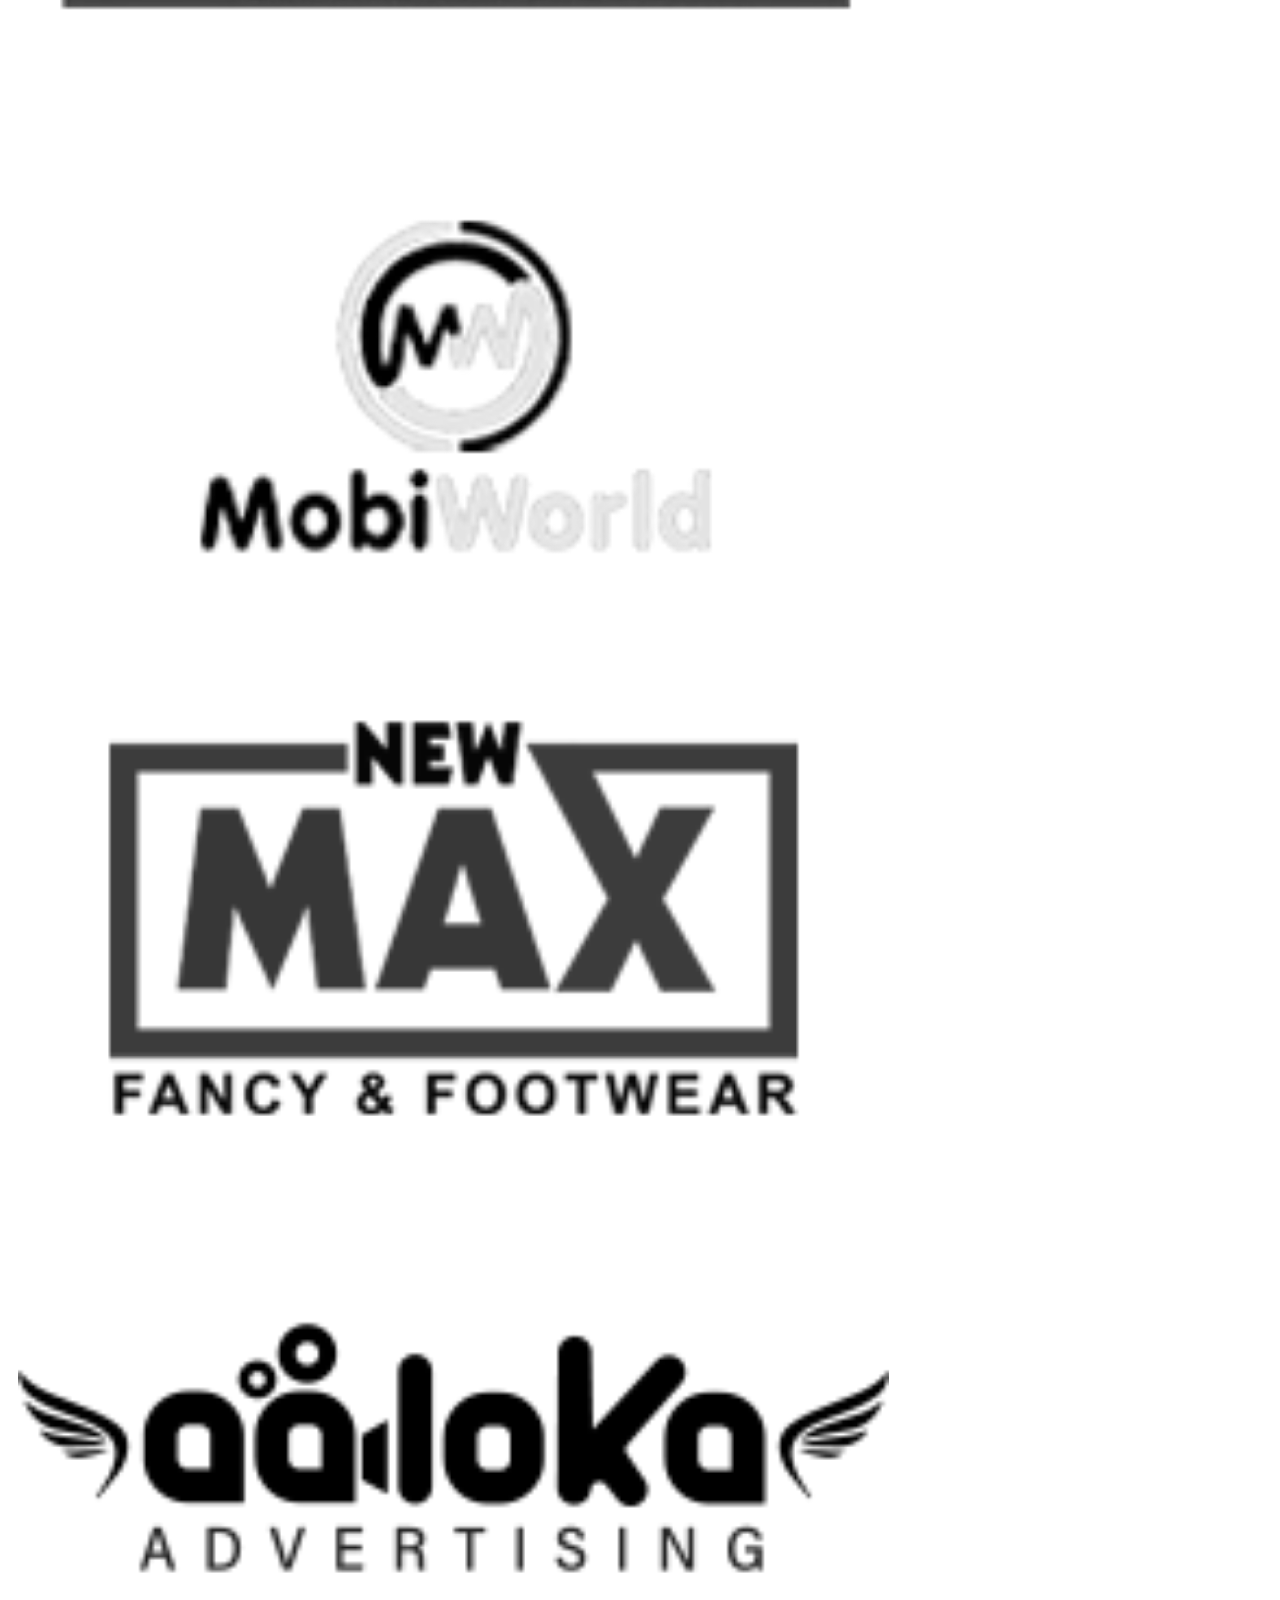
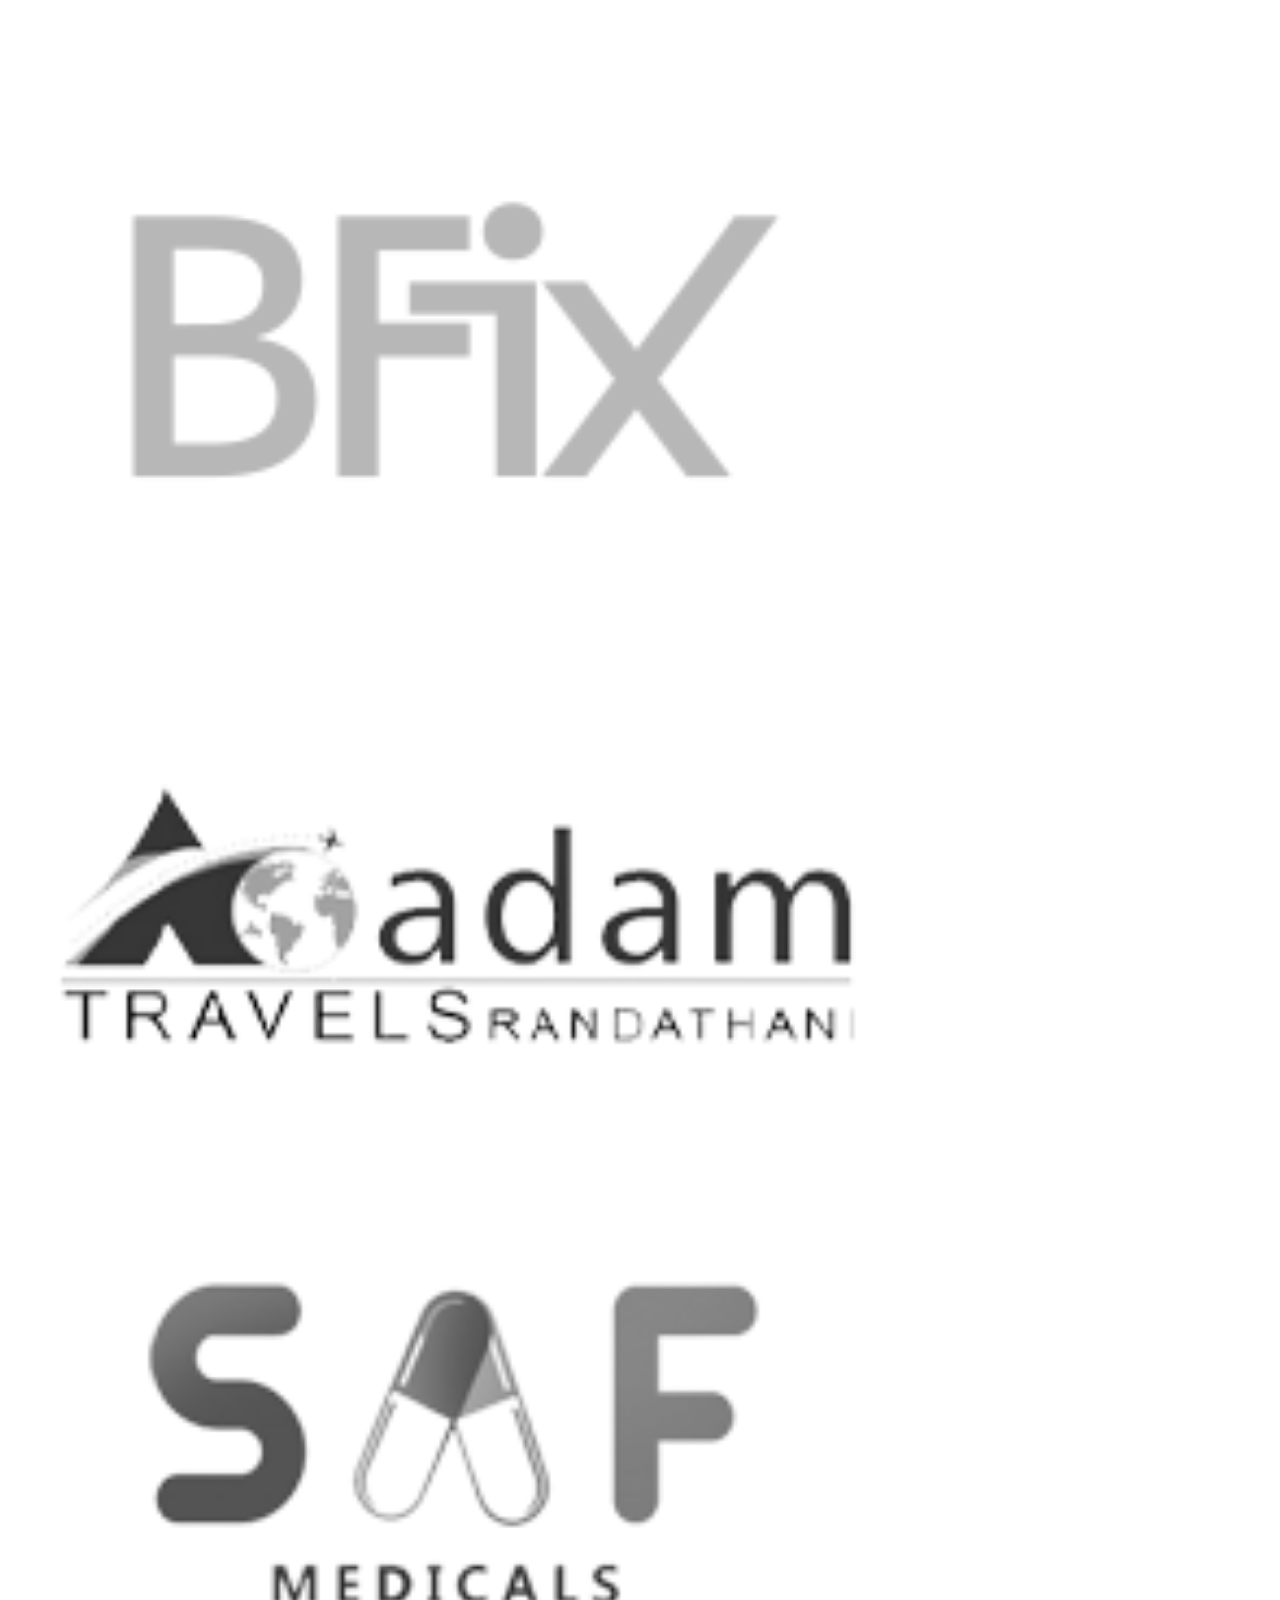
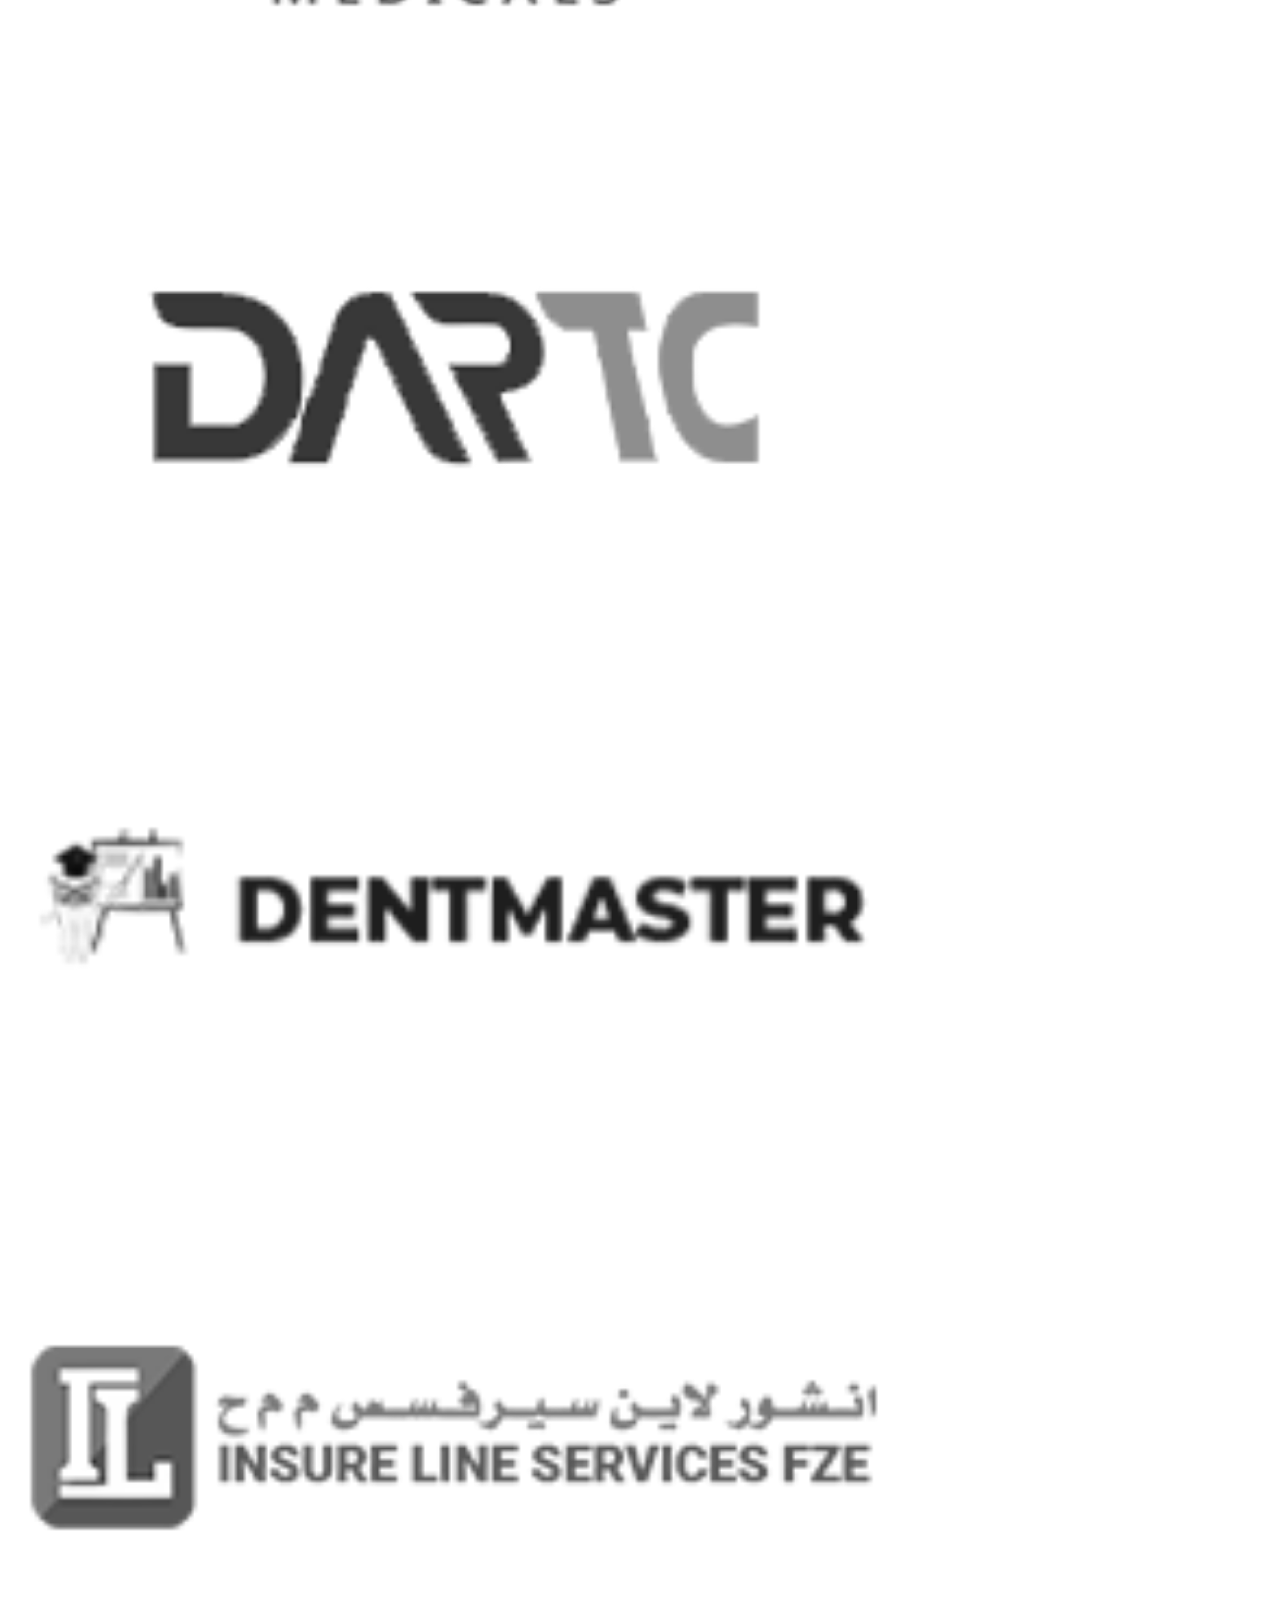
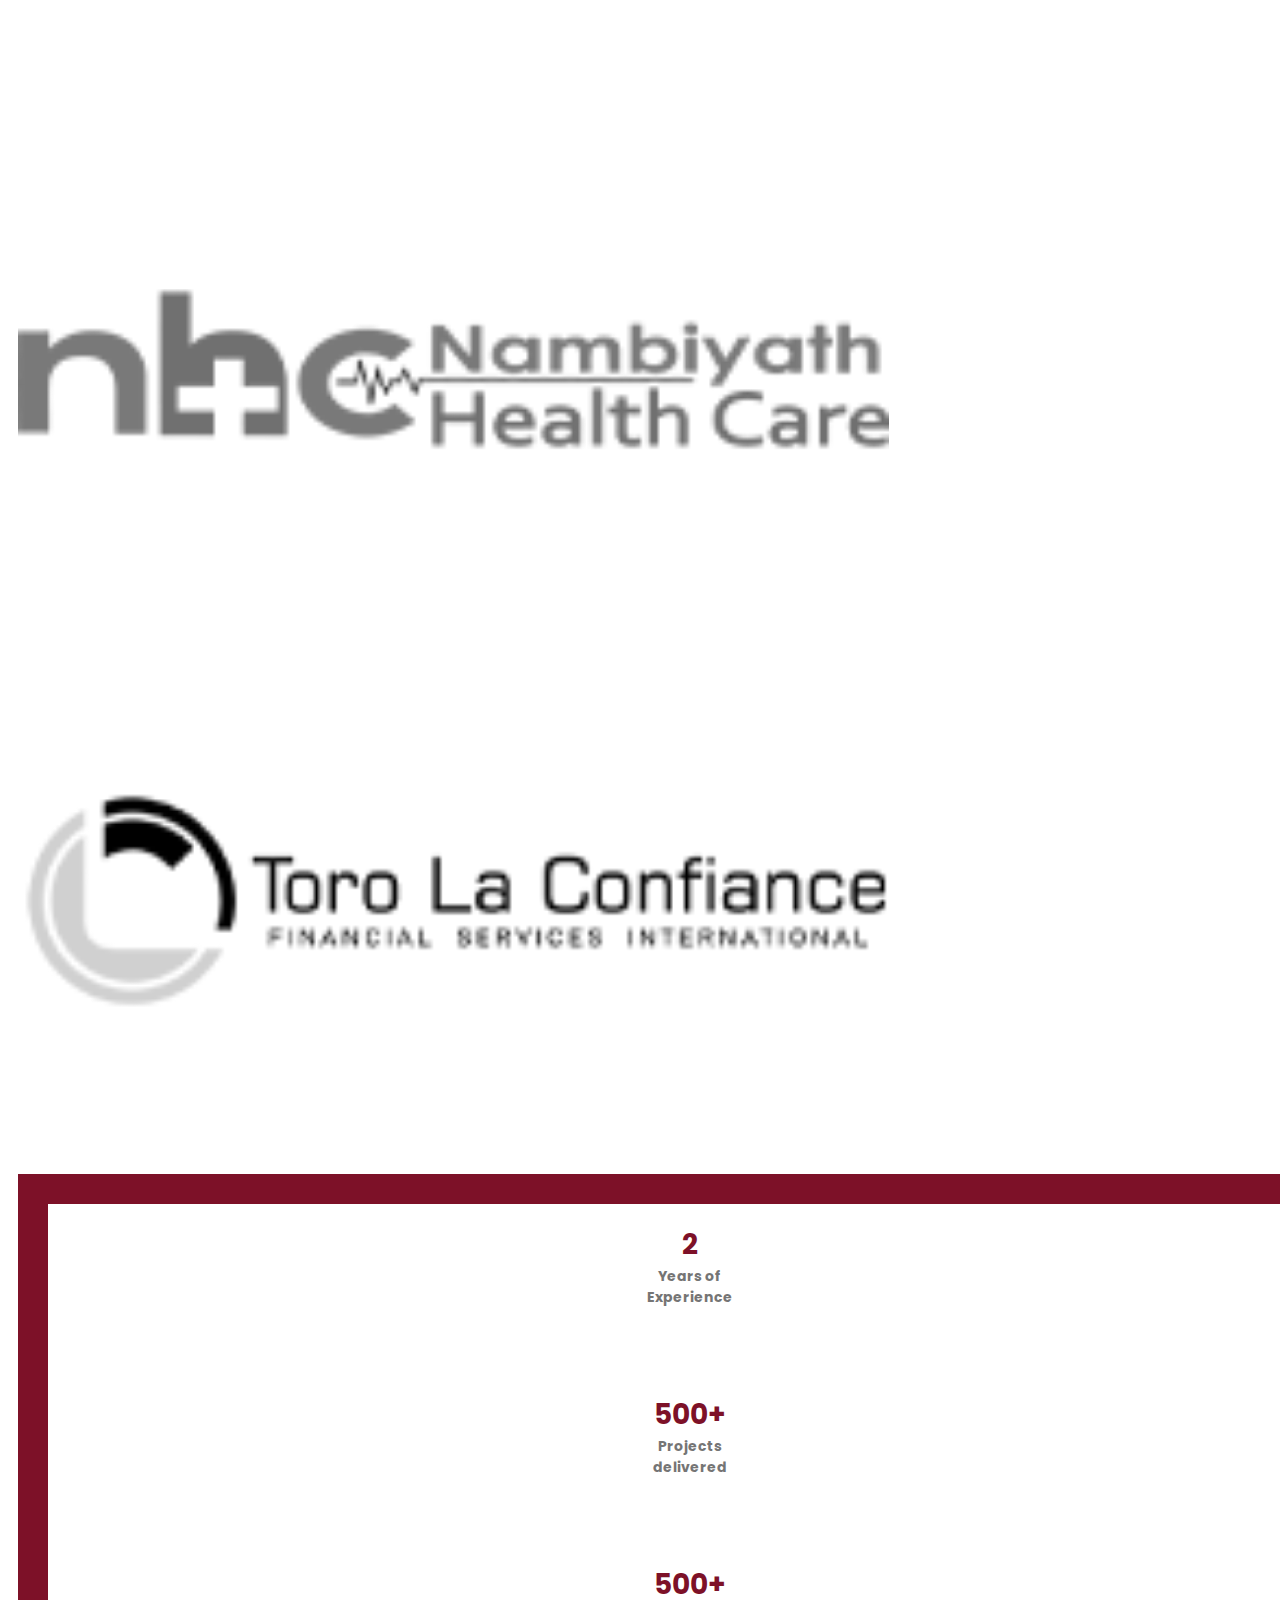
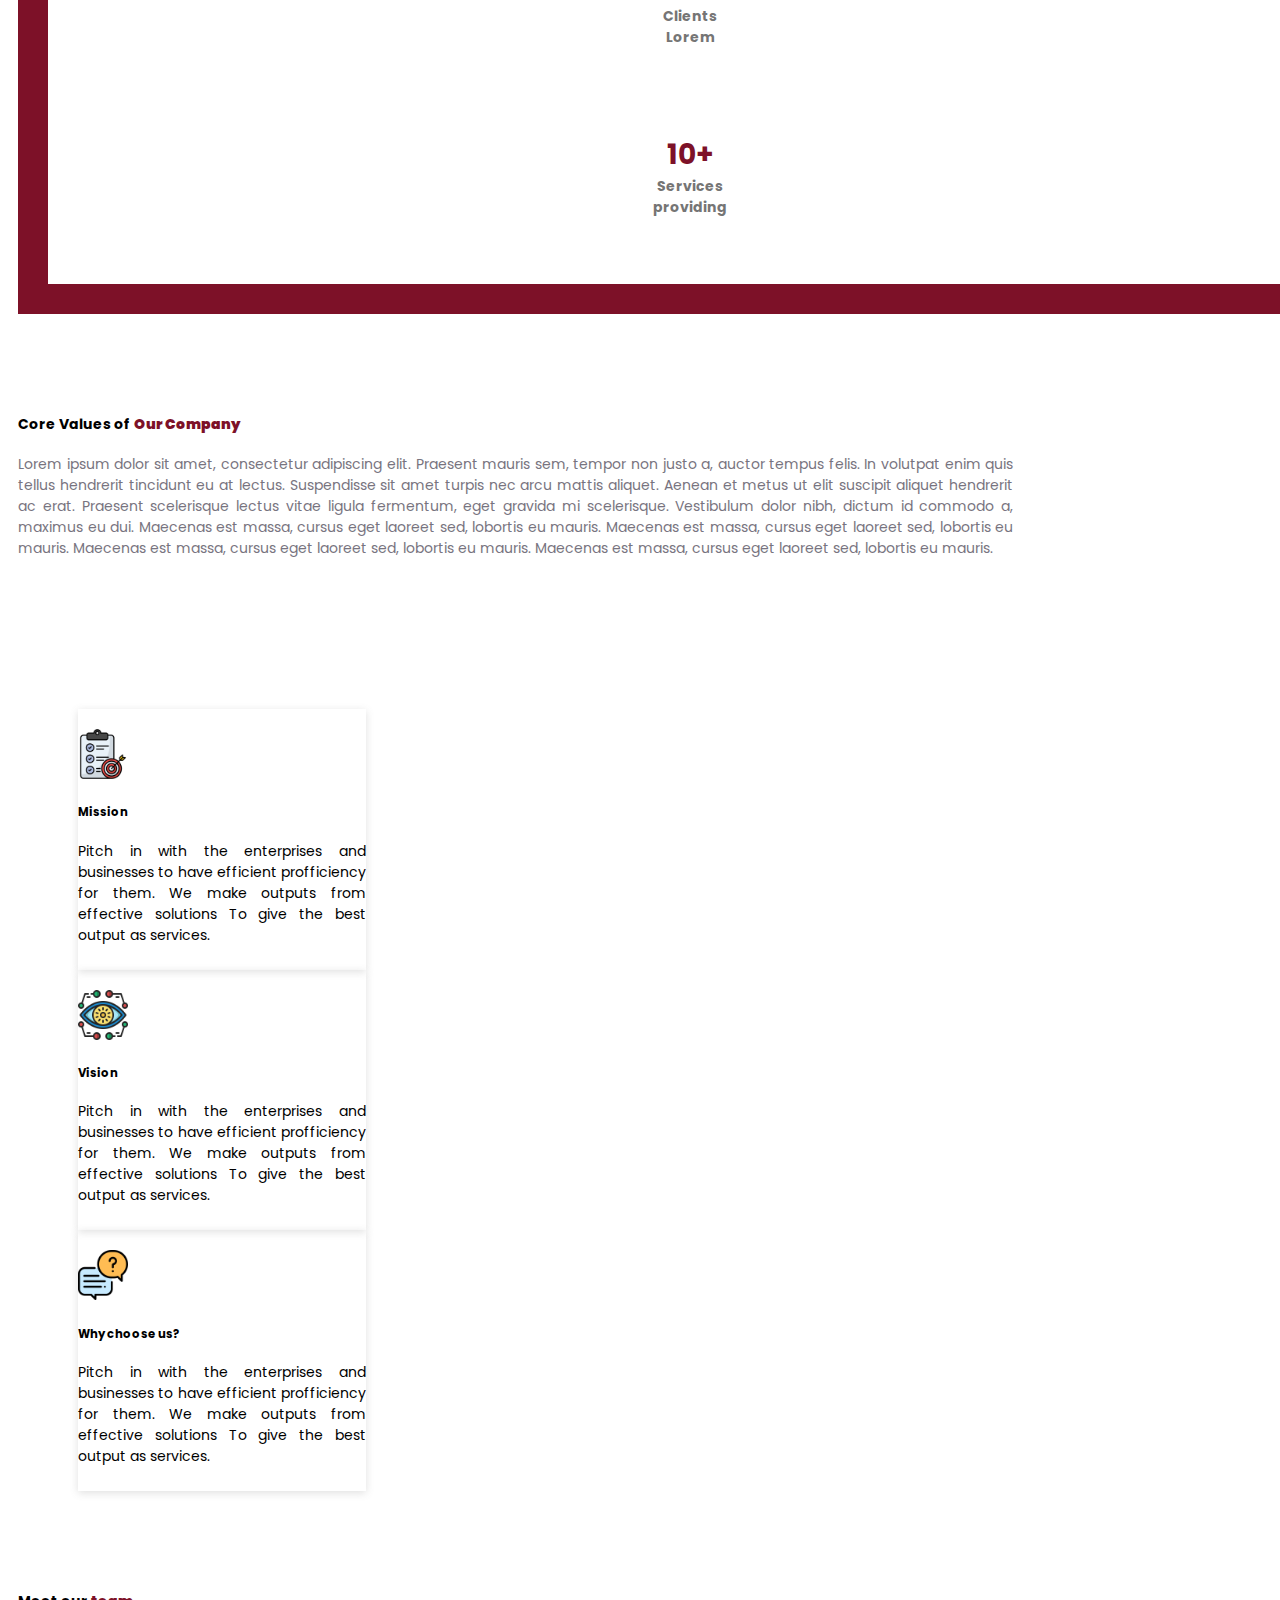
==== commit 736beb27: "updated" ====
--- a/about.html
+++ b/about.html
@@ -142,19 +142,22 @@
       <h2 class="fw-bold main-head">About <b class="subhead">Us</b></h2>
     </div>
       <p class="fw-bolder about-us-client d-none d-md-block">Our success is the satisfactory happiness of our clients!</p>
+      <!-- <div class="about-image-bg-mob d-block d-md-none">
+        <img src="images/about-us2.png" alt="" class="vert-move">
+      </div> -->
       <div class="row">
-        <div class="col-lg-6 d-block d-md-none">
-          <div class="about-image-bg-mob">
+        <!-- <div class="col-lg-6 ">
+          <div class="about-image-bg-mob d-block d-md-none">
               <img src="images/about-us2.png" alt="" class="vert-move">
           </div>
-        </div>
+        </div> -->
         <p class="fw-bolder about-us-client d-block d-md-none">Our success is the satisfactory happiness of our clients!</p>
         <div class="col-lg-6">
           <p class="sub-paragraph ">We are software company established in 2020 to provide website development, software development, mobile application development (iOS & Android), ERP software development (Offline& Cloud), AI developemtn, Digital marketing and to provide the precise services. </p>
           <p class="sub-paragraph ">Our continuum of web solutions supports start-ups, enterprises and organisations to have enhances effective outcomes focused solutions which help you to mould, renew and add up new proficiencies to your business.</p>
           <p class="sub-paragraph ">As we have rebranded our company from Aspire IT solutions to TrickyDot Technologies, the aura has also moved on as the finest technology solution provider. We keep the expertise ongoing with the era and most relevant innovations. The technological know-how is spread over varieties. We give the outputs with impecable standards by utilising the most up-to-date technologies.</p>
         </div>
-        <div class="col-lg-6 d-none d-md-block">
+        <div class="col-lg-6 ">
           <div class="about-image-bg">
               <img src="images/about-us2.png" alt="" class="vert-move">
           </div>
--- a/css/styles.css
+++ b/css/styles.css
@@ -2,6 +2,11 @@
 body{
     font-family: poppins;
     font-size: 14px;
+}
+@media only screen and (min-width: 992px){
+    body{
+        padding: 10px;
+    }
 }
 /* --------------------navbar toggler------------------- */
 
@@ -26,8 +31,12 @@
 .middle-bar{
     margin: 5px auto;
 }
+.navbar-toggler{
+    outline: none;
+    border: 0;
+}
 .navbar-toggler .top-bar{
-    transform: rotate(45deg);
+    transform: rotate(46deg);
     transform-origin: 10% 10%;
     border: 0;
 }
@@ -37,7 +46,7 @@
 
 }
 .navbar-toggler .bottom-bar{
-    transform: rotate(-45deg);
+    transform: rotate(-46deg);
     transform-origin: 10% 10%;
     border: 0;
 }
@@ -187,9 +196,11 @@
 }
 .navbar .navbar-nav .nav-item a:hover, .navbar .navbar-nav .nav-item a:focus{
     color: #7d1128;
+    font-weight: bold;
 }
 .navbar .navbar-nav .nav-item a:hover, .navbar .navbar-nav .nav-item a.active{
     color: #7d1128;
+    font-weight: bold;
 } 
   .dropdown-menu {
     box-shadow: 0 3px 6px rgba(0, 0, 0, 0.16), 0 3px 6px rgba(0, 0, 0, 0.23);
@@ -463,8 +474,11 @@
 .services .card:hover h6{
     color: rgb(20, 20, 20);
 }
+.services .card a{
+    color: #6d172d;
+}
 .services .card a:hover{
-    color: #6d172d;
+    color: #746f71;
 }
 @media(max-width: 991px){
     .services .service-details p{
@@ -660,16 +674,15 @@
 
 .hire-a-developer .modal-bg{
     background-image: url('../images/about-img.png') repeat 0 0;
-    /* background-image: url("images/about-img.png"); */
     background-size: cover;
-
-}
-
+}
+.hire-a-developer .modal .btn-close{
+    position: absolute;
+    right: 0;
+}
 .hire-a-developer .modal {
     padding: 30px;
-    background-image: url('../images/about-img.png') repeat 0 0;
-    /* background-image: url("images/about-img.png"); */
-    background-size: cover;
+    padding-bottom: 30px;
 }
 .hire-a-developer .modal .modal-title{
     color: #7d1128;
@@ -680,7 +693,7 @@
     border-radius: 0;
     border-width: 0px 0px 1px 0px;
 }
-.hire-a-developer .modal .modal-content .hire-modal-close-btn .btn{
+.hire-a-developer .modal .buttons .submit-btn button{
     background-color: transparent;
     border-color: #7d1128;
     color: #7d1128;
@@ -1555,9 +1568,11 @@
 }
 .contact-us .contact-us-bg h2{
     color: #e9e3e3;
+    font-weight: bolder;
 }
 .contact-us .contact-us-bg p{
     color: #e9e3e3b9;
+    text-align: justify;
 }
 .contact-us form{
     margin-left: 50px;
@@ -1625,11 +1640,13 @@
 .contact-us .Contact-informations p{
     color: #706868;
     text-align: center;
+    margin-bottom: 0;
 }
 .contact-us .Contact-informations a{
     text-decoration: none;
     text-align: center;
     color: #706868;
+    margin-bottom: 0;
 }
 .contact-us .Contact-informations a:hover{
     color: #7d1128;
@@ -1843,6 +1860,8 @@
  }
  .about-us .core-values-cards{
     margin-top: 150px;
+    padding-left: 60px;
+    padding-right: 60px;
  }
 
  @media(max-width: 991px){
@@ -2815,3 +2834,77 @@
 	height: 20px; 
   border-radius: 50%;  
 } */
+
+
+
+
+
+
+
+
+.portfolio .hvrbox,
+.hvrbox * {
+	box-sizing: border-box;
+}
+.portfolio .hvrbox {
+	position: relative;
+	display: inline-block;
+	overflow: hidden;
+	max-width: 100%;
+	height: auto;
+}
+.portfolio .hvrbox img {
+	max-width: 100%;
+}
+.portfolio .hvrbox .hvrbox-layer_bottom {
+	display: block;
+}
+.portfolio .hvrbox .hvrbox-layer_top {
+	opacity: 0;
+	position: absolute;
+	top: 0;
+	left: 0;
+	right: 0;
+	bottom: 0;
+	width: 100%;
+	/* height: 100%; */
+	background: rgba(0, 0, 0, 0.6);
+	color: #fff;
+	/* padding: 15px; */
+	-moz-transition: all 0.4s ease-in-out 0s;
+	-webkit-transition: all 0.4s ease-in-out 0s;
+	-ms-transition: all 0.4s ease-in-out 0s;
+	transition: all 0.4s ease-in-out 0s;
+}
+.portfolio .hvrbox:hover .hvrbox-layer_top,
+.portfolio .hvrbox.active .hvrbox-layer_top {
+	opacity: 1;
+}
+.portfolio .hvrbox .hvr-btn button:hover{
+    opacity: .7;
+}
+.portfolio .hvrbox .hvr-btn button{
+    padding: 10px 25px;
+    color: rgb(54, 50, 50);
+    background-color: #f0f0f0;
+    text-align: center;
+    justify-content: center;
+    box-shadow: rgba(0, 0, 0, 0.04) 0px 3px 5px;
+}
+.portfolio .hvrbox .hvr-btn {
+	text-align: center;
+    
+    
+	display: inline-block;
+	position: absolute;
+	top: 50%;
+	left: 50%;
+	-moz-transform: translate(-50%, -50%);
+	-webkit-transform: translate(-50%, -50%);
+	-ms-transform: translate(-50%, -50%);
+	transform: translate(-50%, -50%);
+}
+
+.portfolio .hvrbox.active .hvrbox-text_mobile {
+	display: block;
+}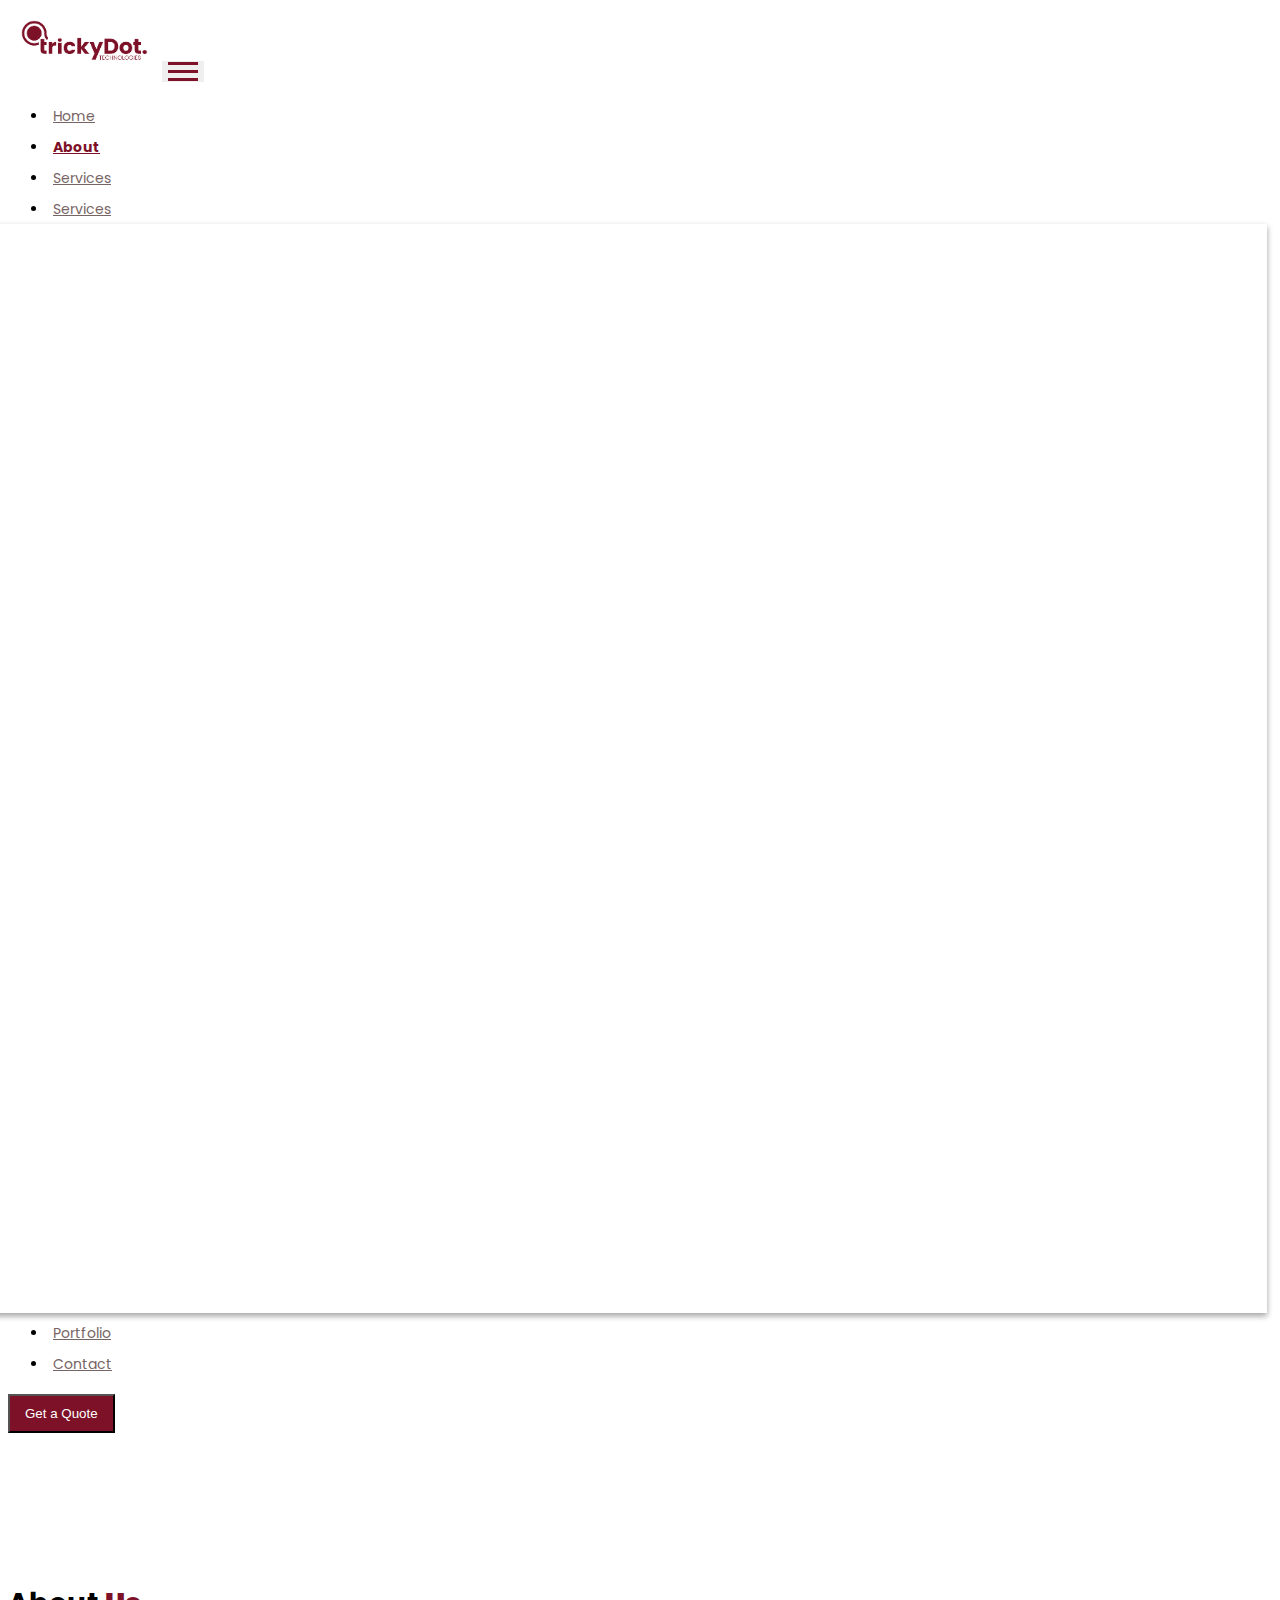
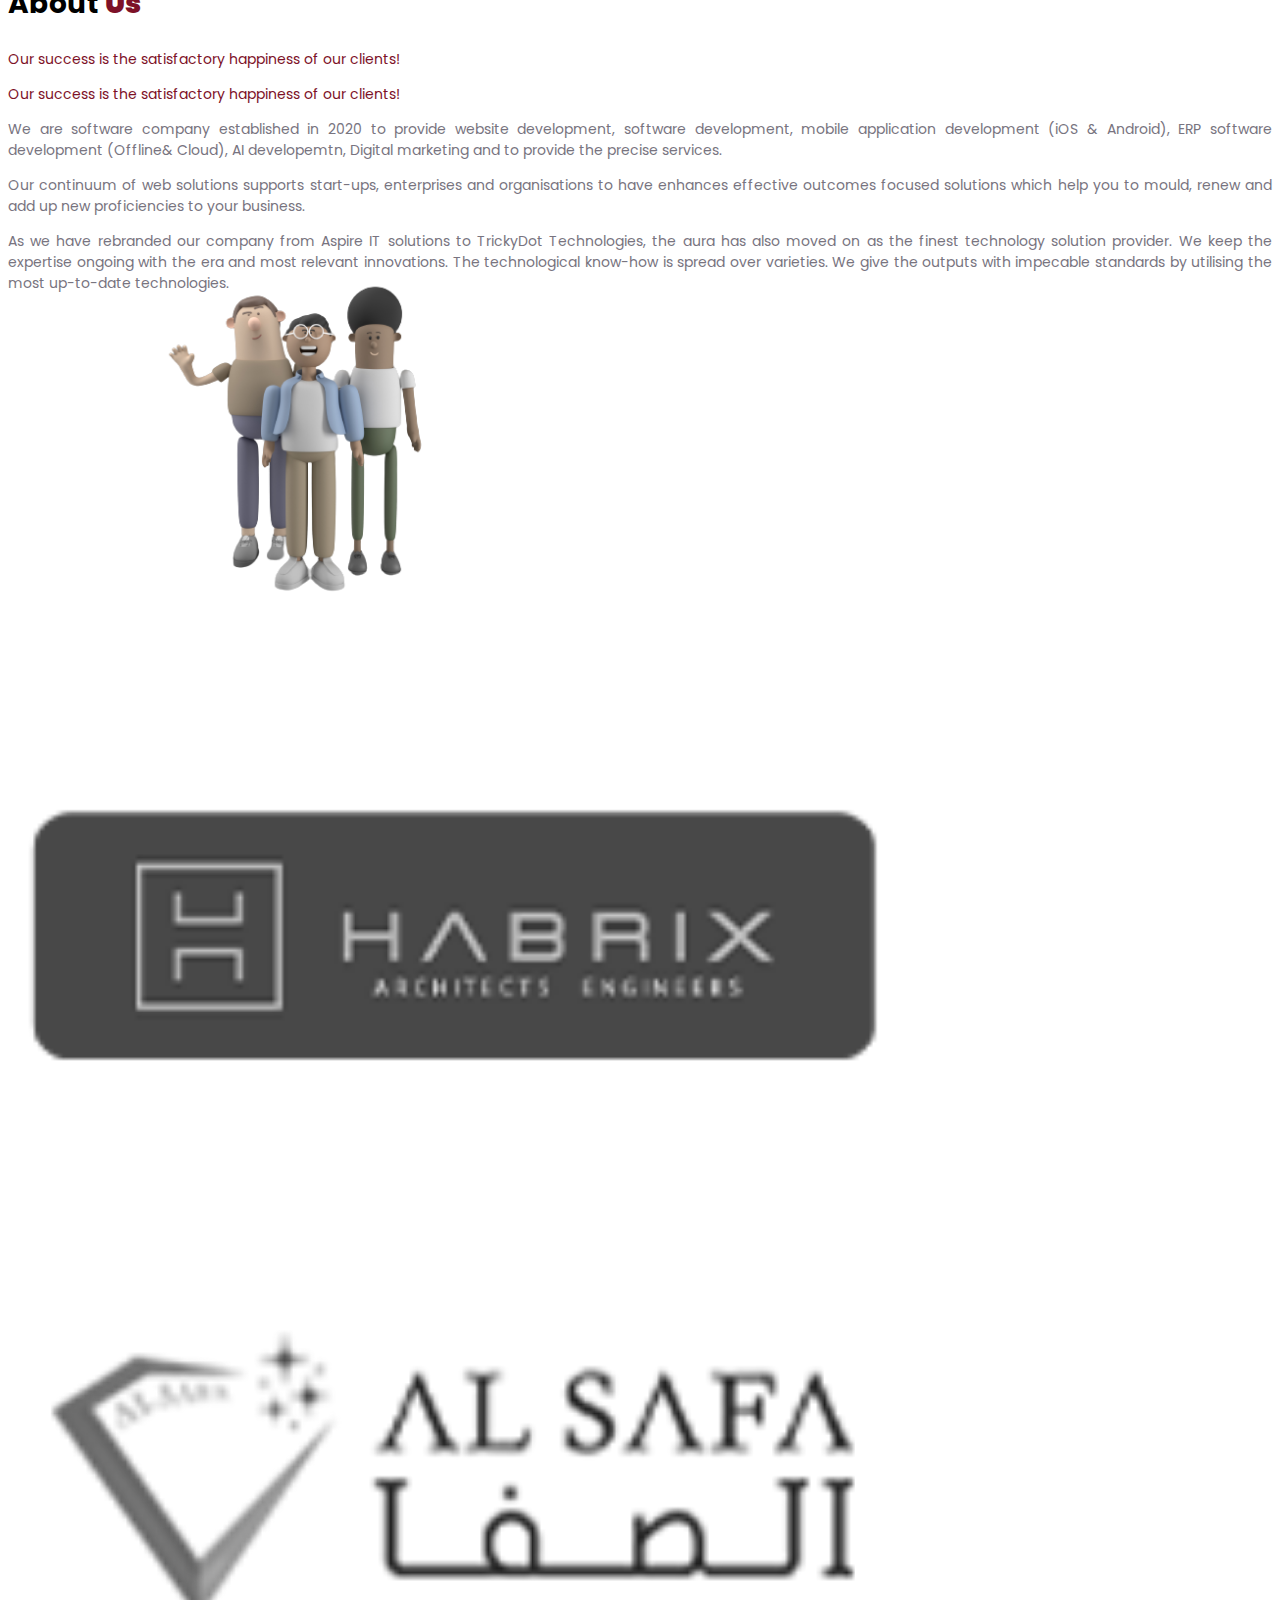
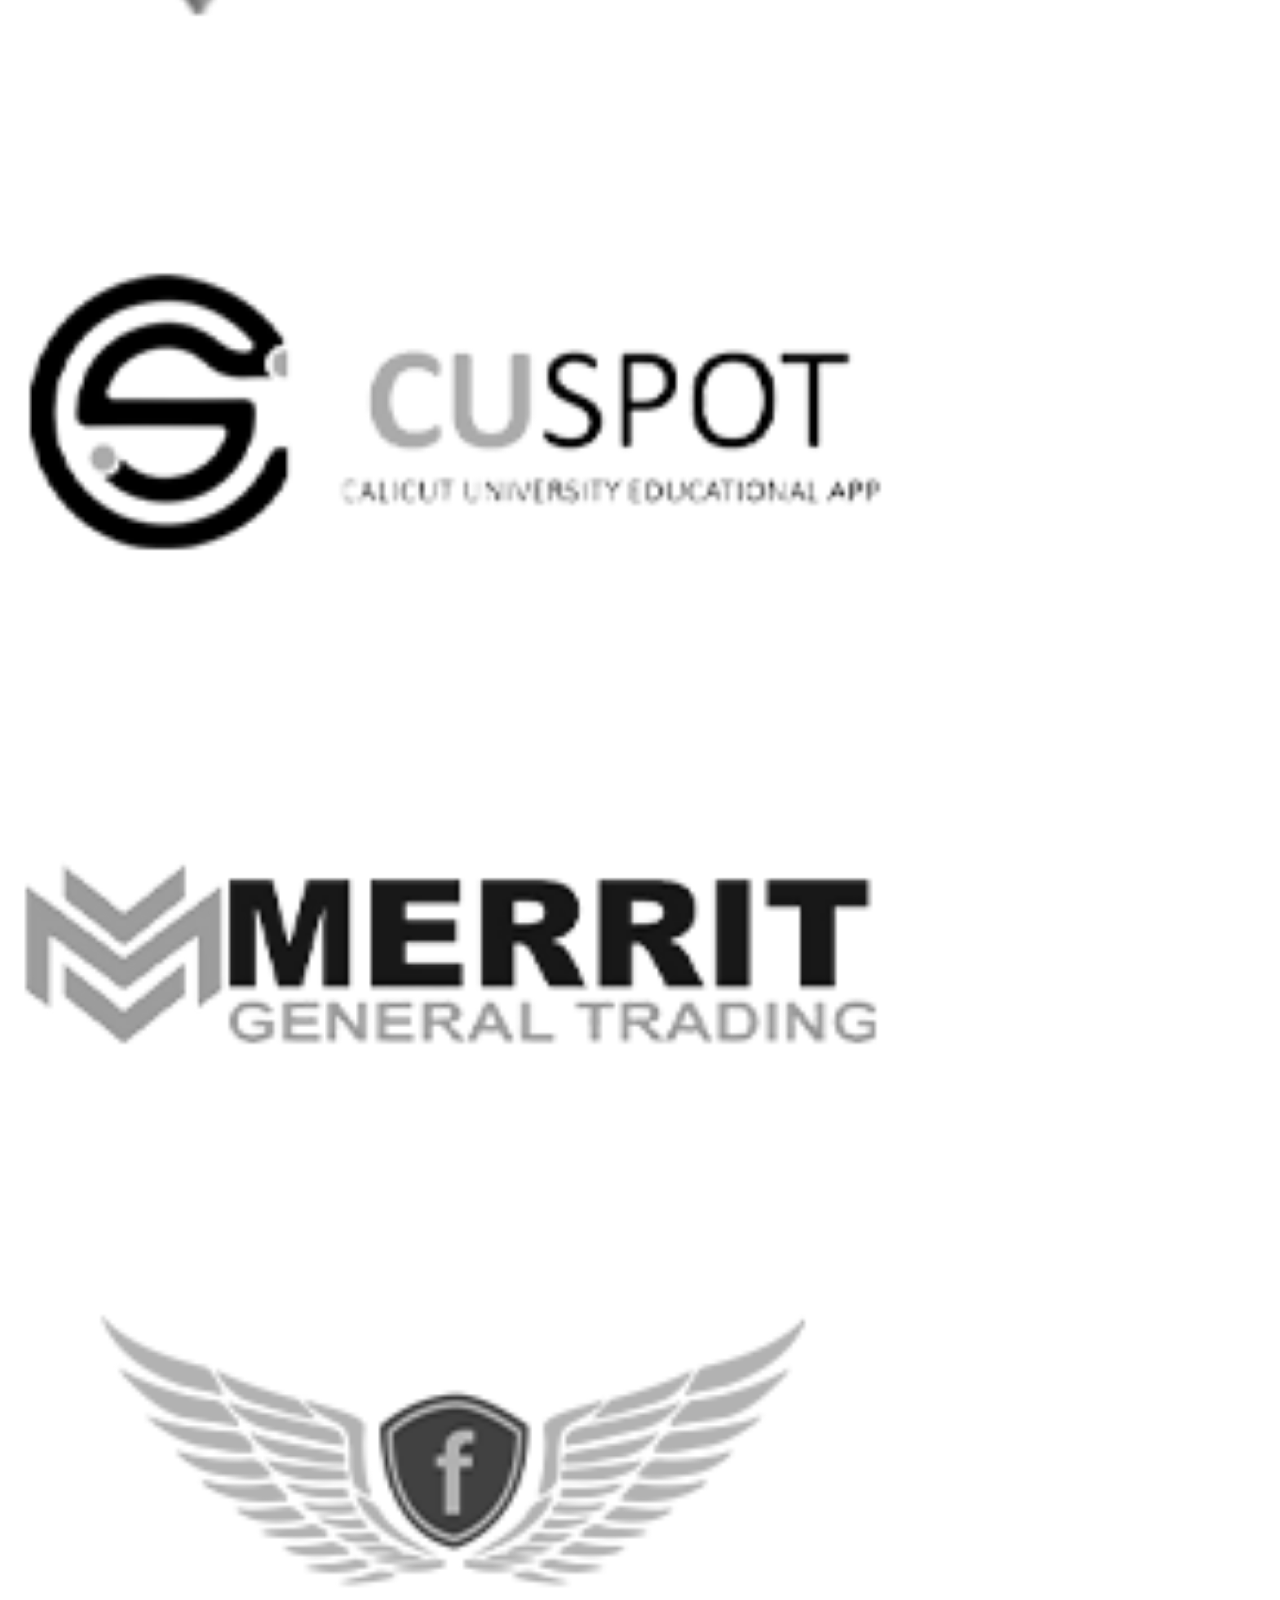
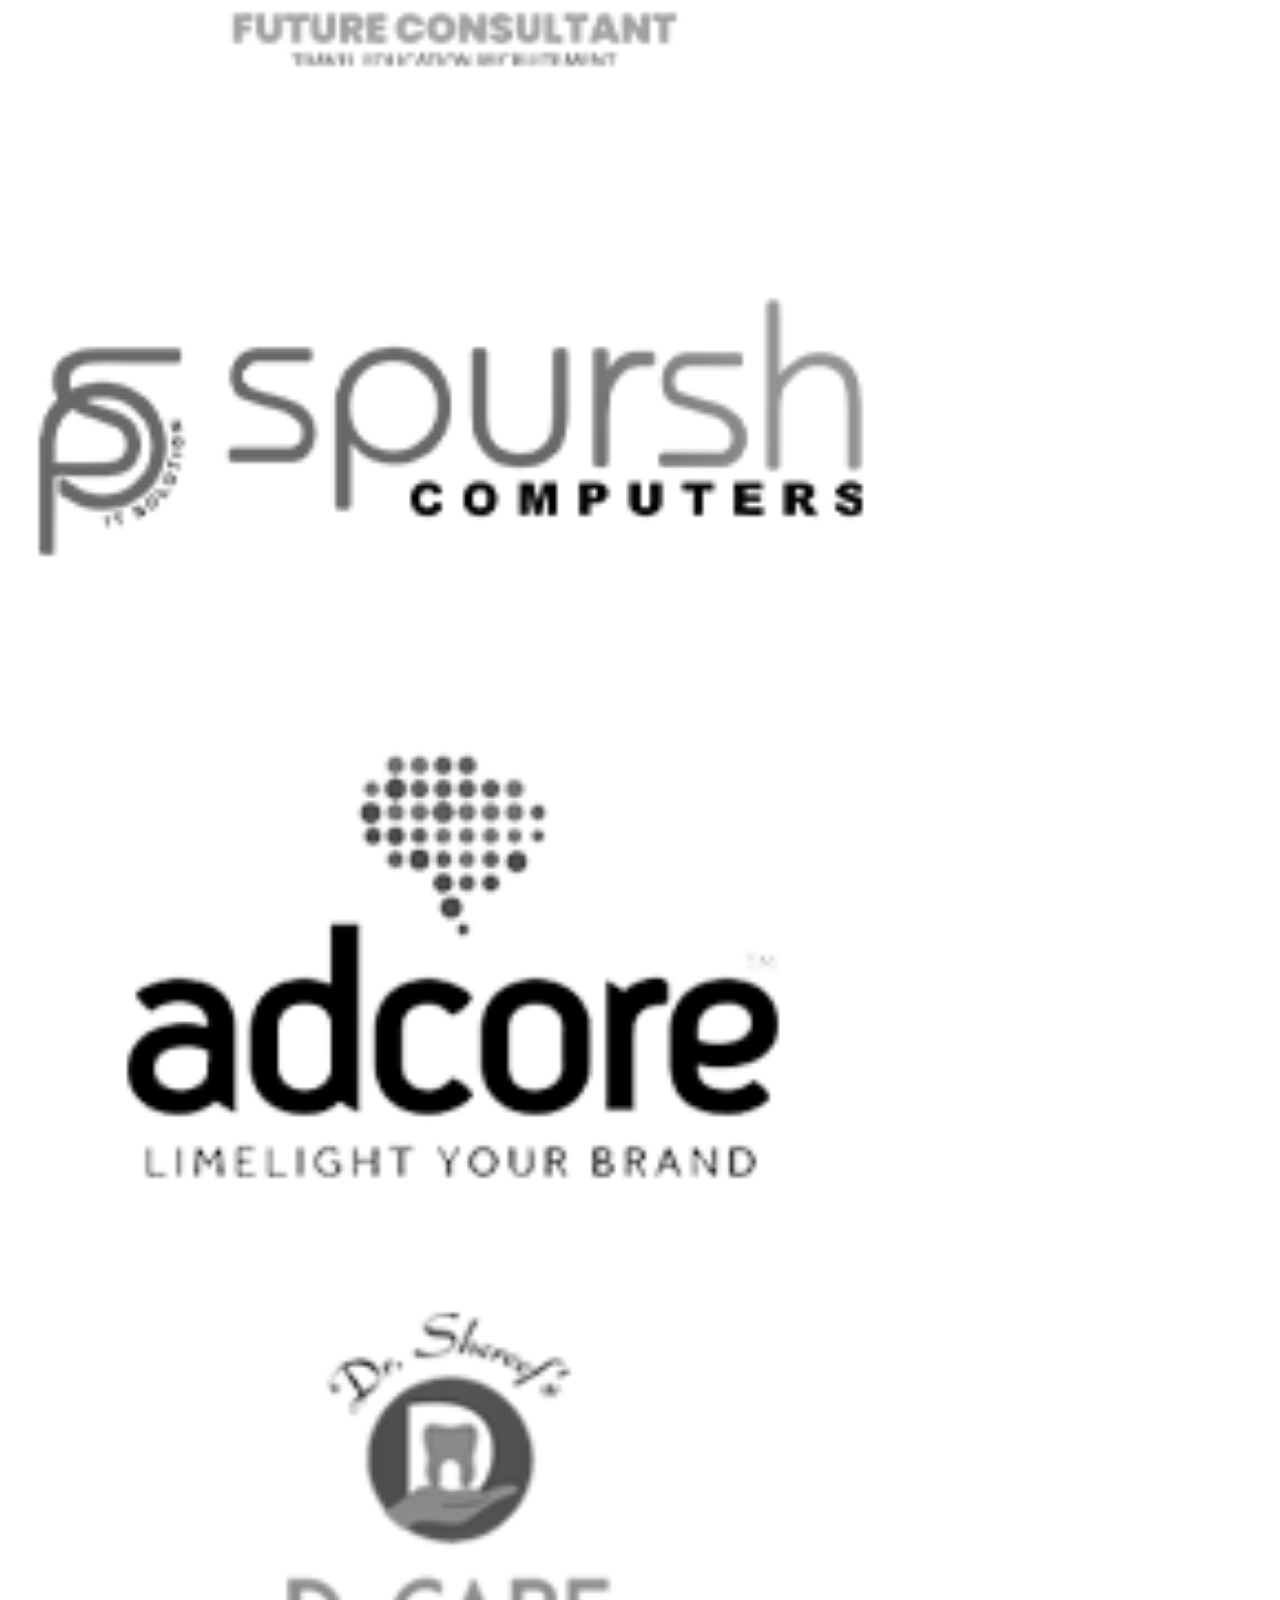
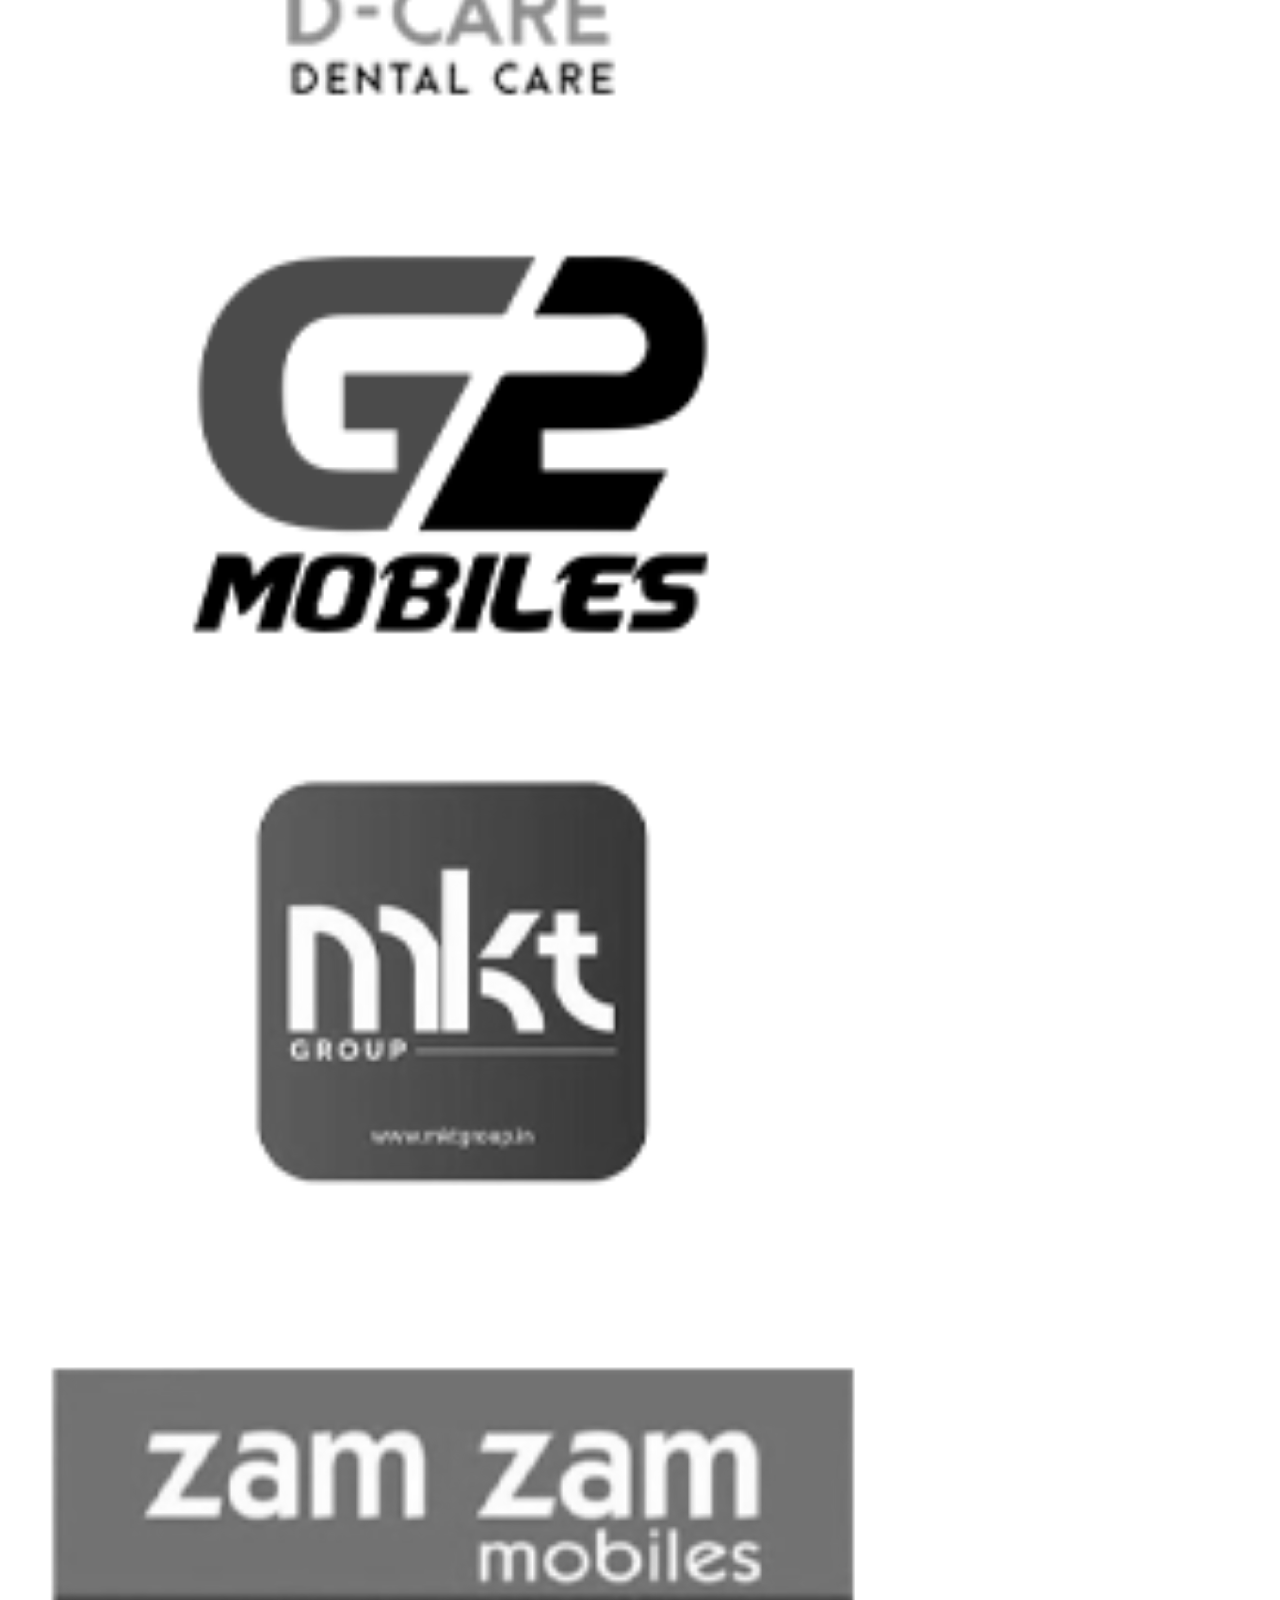
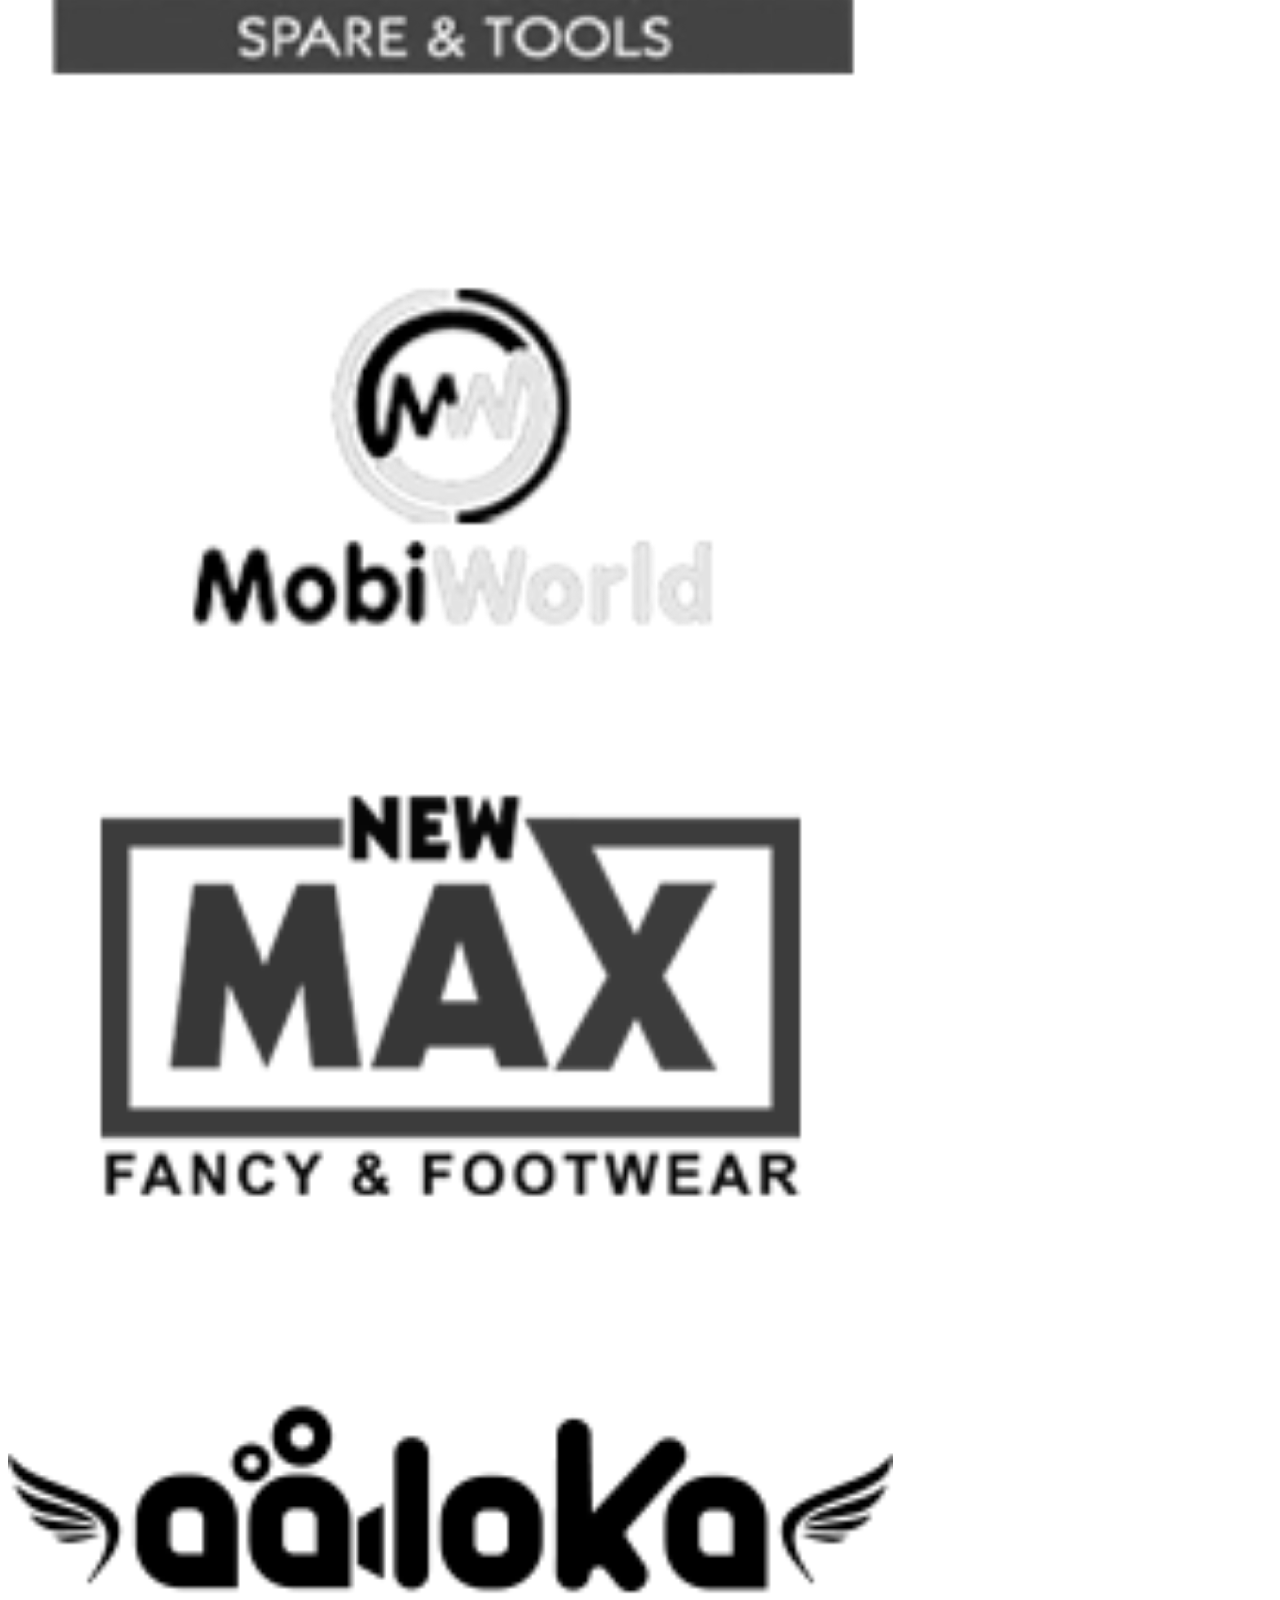
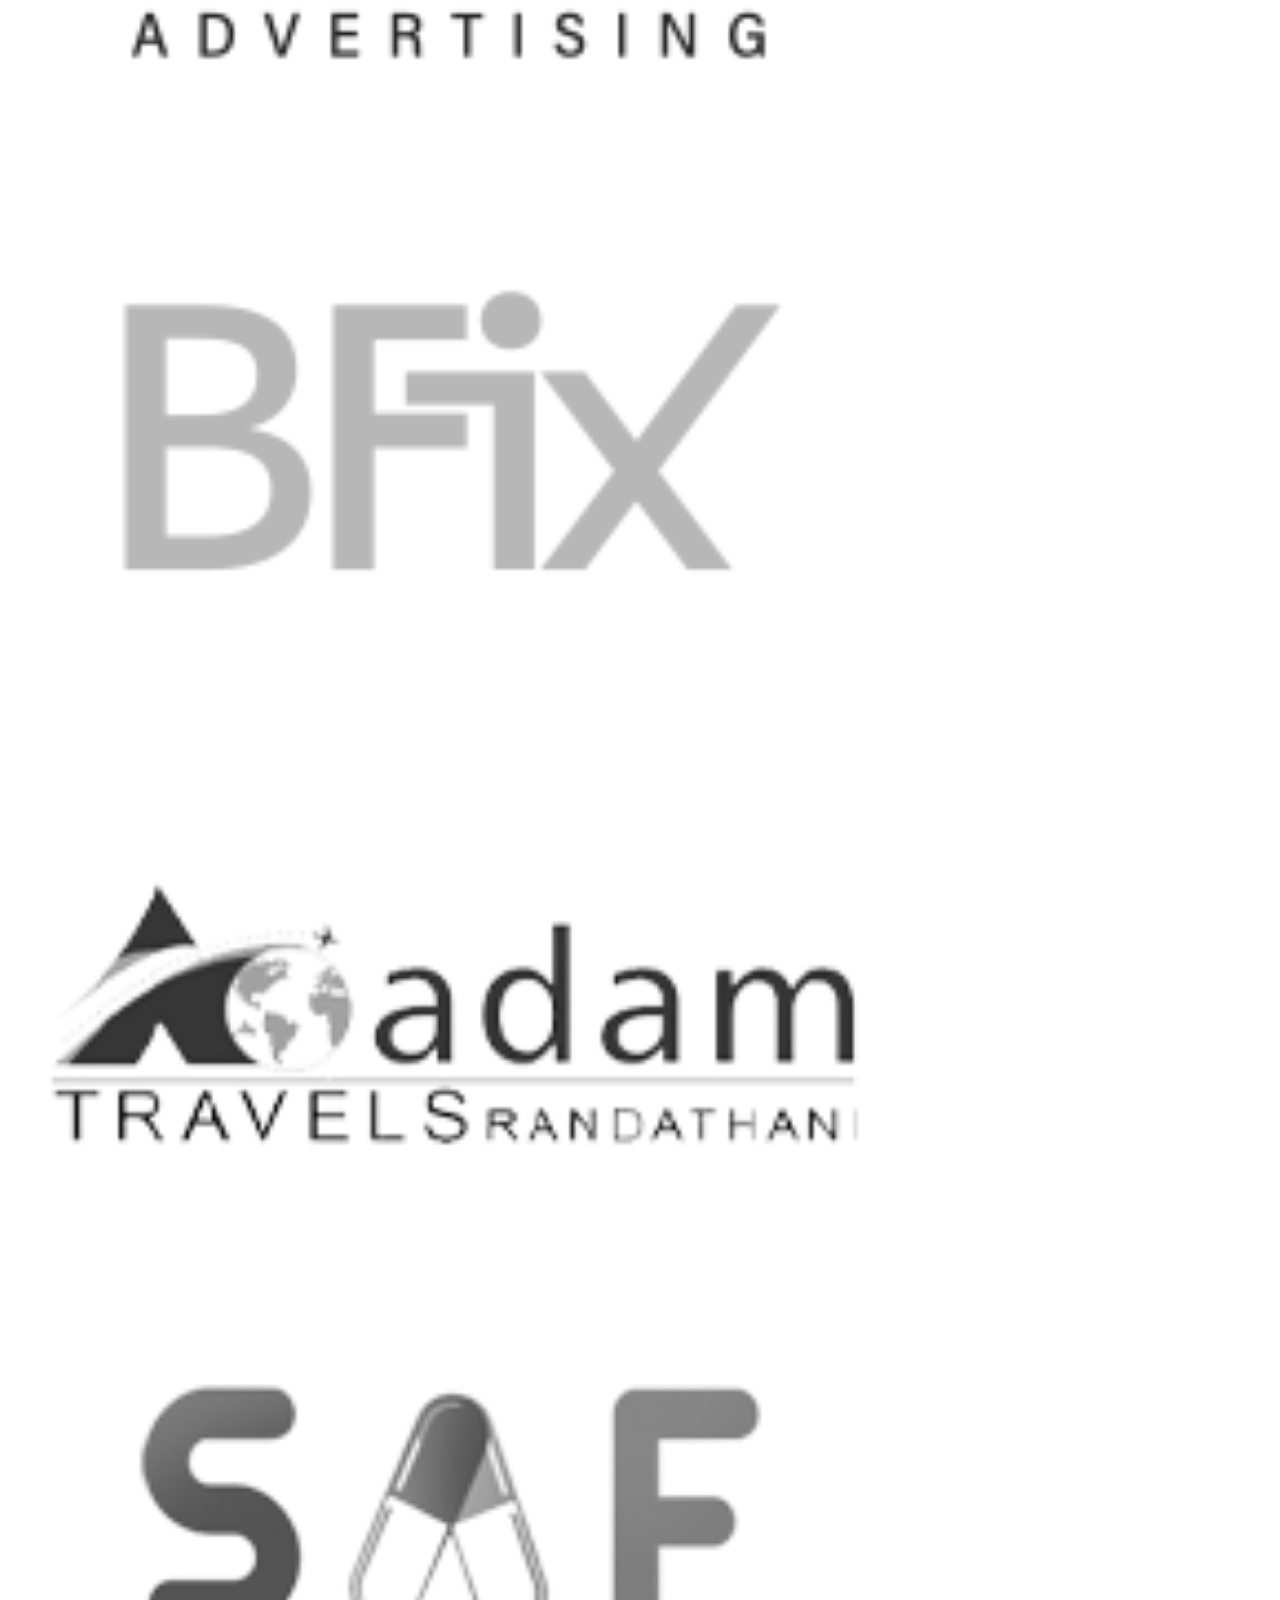
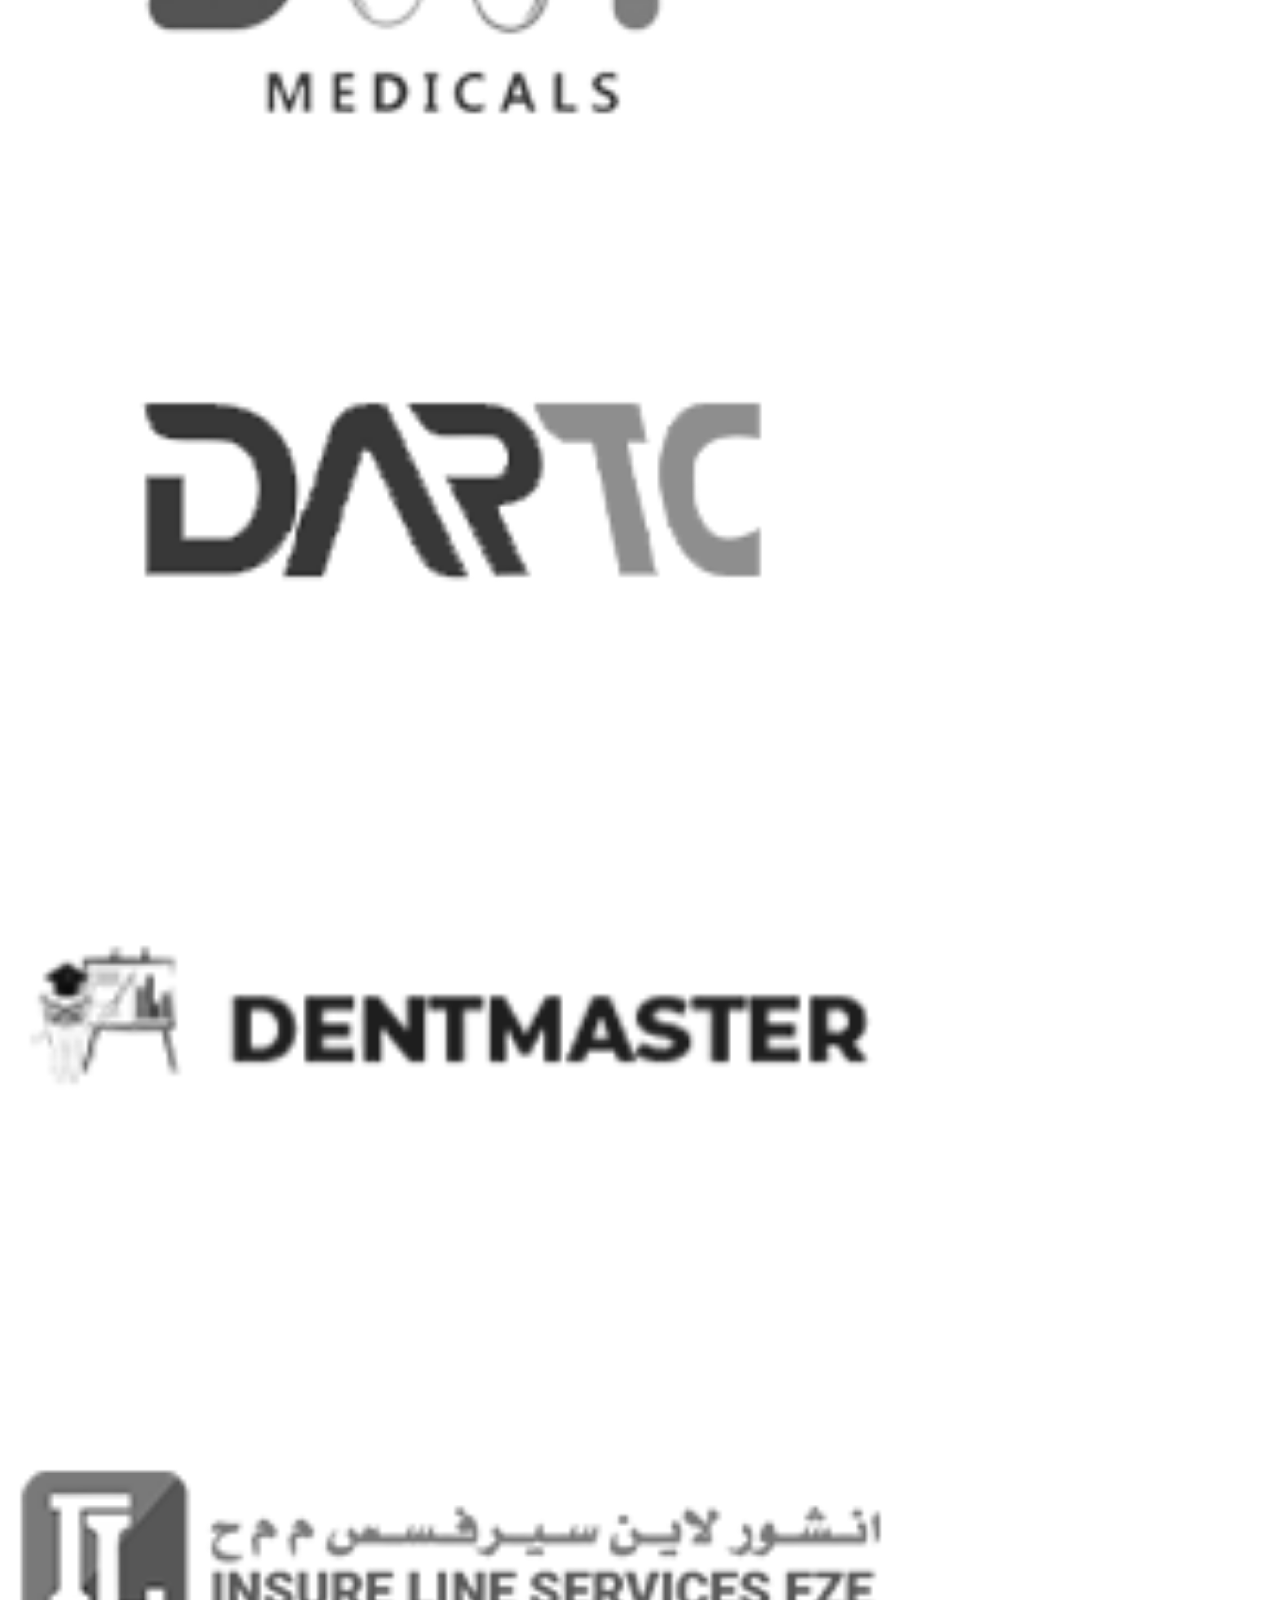
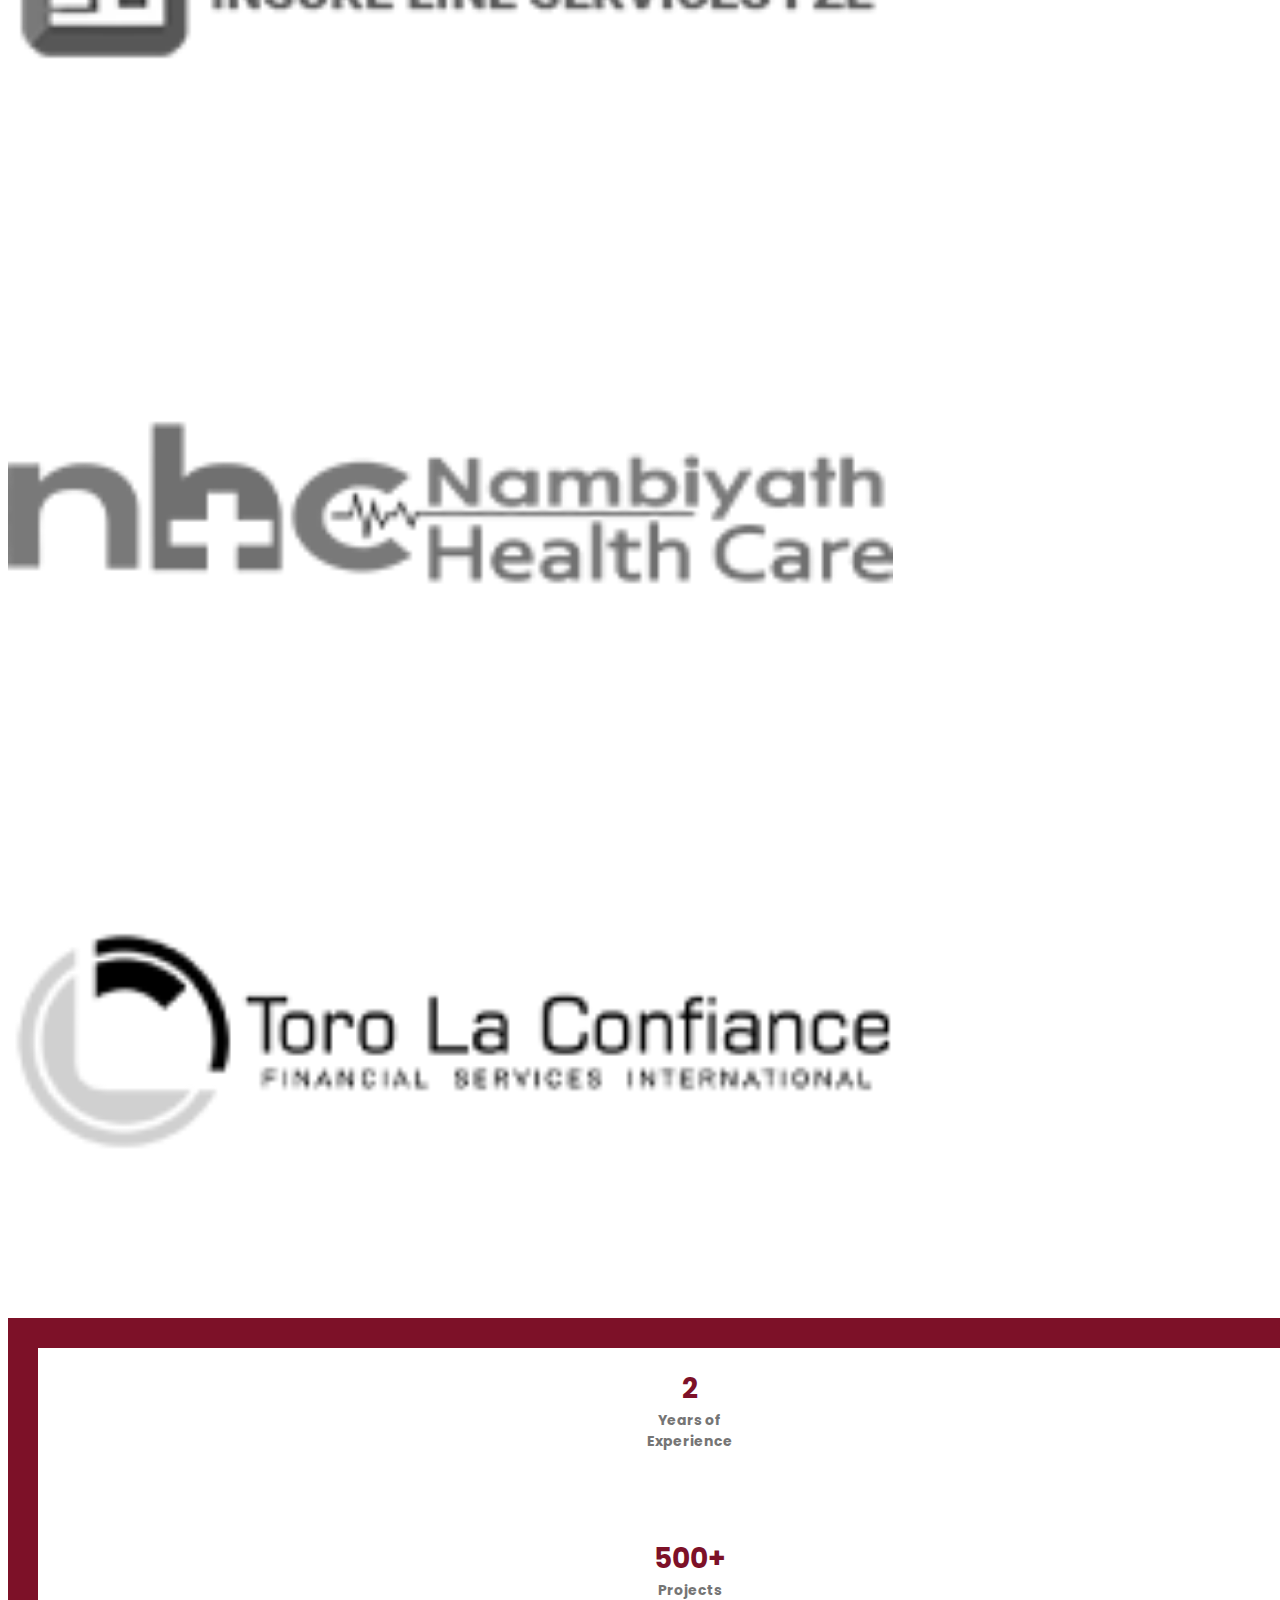
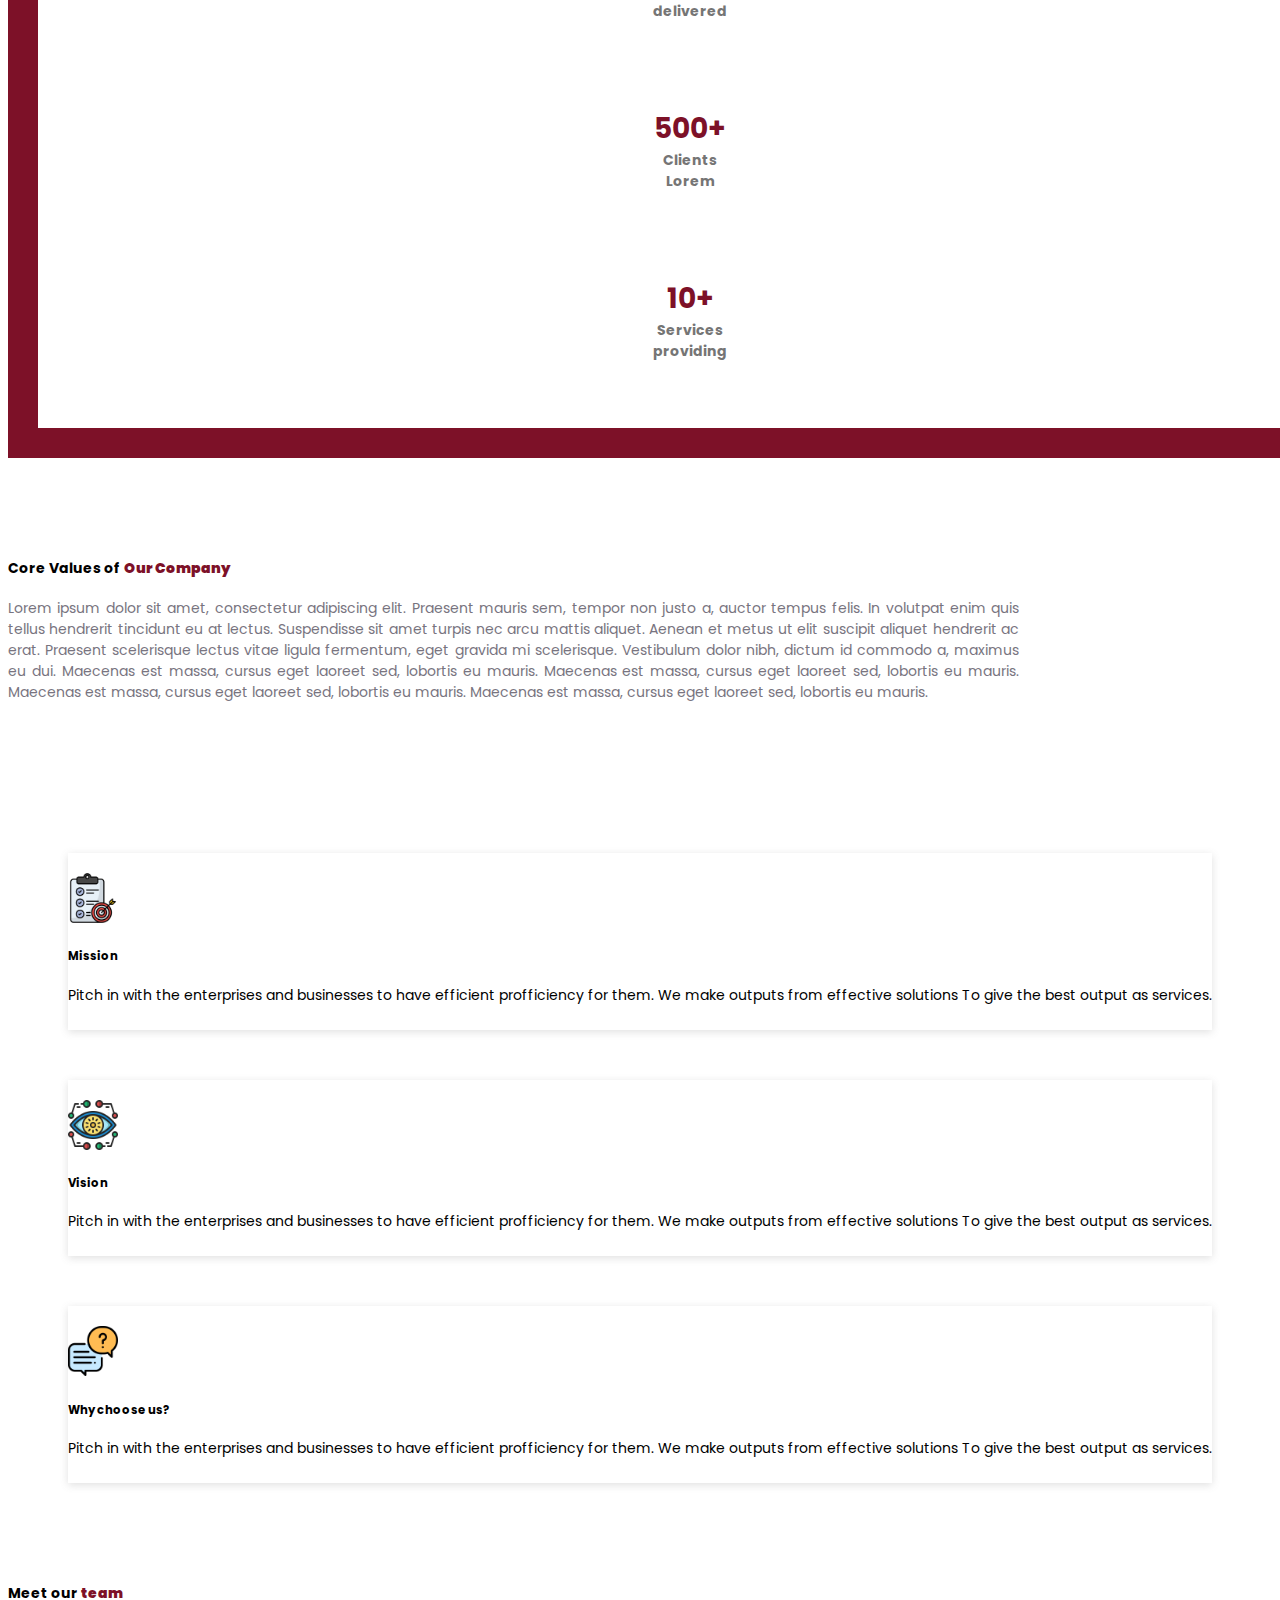
==== commit 0b7cac66: "updated" ====
--- a/about.html
+++ b/about.html
@@ -324,8 +324,8 @@
 
         <div class="core-values-cards">
           <div class="row">
-            <div class="col-lg-4">
-              <div class="card" style="width: 18rem;">
+            <div class="col-lg-4 core-card-top ">
+              <div class="card">
                 <div class="card-body">
                   <img src="images/about-us/mission.png" alt="..." class="mb-2">
                   <h5 class="card-title fw-bold mt-2">Mission</h5>
@@ -335,8 +335,8 @@
                 </div>
               </div>
             </div>
-            <div class="col-lg-4">
-              <div class="card" style="width: 18rem;">
+            <div class="col-lg-4 core-card-top">
+              <div class="card">
                 <div class="card-body">
                   <img src="images/about-us/vision.png"  alt="..."  class="mb-2">
                   <h5 class="card-title fw-bold mt-2">Vision</h5>
@@ -347,7 +347,7 @@
               </div>
             </div>
             <div class="col-lg-4">
-              <div class="card" style="width: 18rem;">
+              <div class="card">
                 <div class="card-body">
                   <img src="images/about-us/why.png" alt="..."  class="card-img-top mb-2">
                   <h5 class="card-title fw-bold mt-2">Why choose us?</h5>
@@ -842,7 +842,7 @@
 
 <script>
   changeNav("about-nav");
- </script>
+</script>
 
 
 
--- a/css/styles.css
+++ b/css/styles.css
@@ -3,11 +3,7 @@
     font-family: poppins;
     font-size: 14px;
 }
-@media only screen and (min-width: 992px){
-    body{
-        padding: 10px;
-    }
-}
+
 /* --------------------navbar toggler------------------- */
 
 .navbar .toggler{
@@ -19,6 +15,9 @@
     outline: none;
     box-shadow: none;
     border: 0;
+}
+.navbar-toggler:focus{
+    box-shadow: none;
 }
 .toggler-icon{
     width: 30px;
@@ -36,8 +35,8 @@
     border: 0;
 }
 .navbar-toggler .top-bar{
-    transform: rotate(46deg);
-    transform-origin: 10% 10%;
+    transform: rotate(45deg);
+    transform-origin: 11% 11%;
     border: 0;
 }
 .navbar-toggler .middle-bar{
@@ -46,8 +45,8 @@
 
 }
 .navbar-toggler .bottom-bar{
-    transform: rotate(-46deg);
-    transform-origin: 10% 10%;
+    transform: rotate(-45deg);
+    transform-origin: 11% 11%;
     border: 0;
 }
 .navbar-toggler.collapsed .top-bar{
@@ -216,7 +215,7 @@
         margin: 0 auto;
     }
     .navbar  .quote-btn .btn{
-        margin-left: 0px;
+        margin-left: 8px;
     }
     .dropdown:hover .dropdown-menu {
       display: flex;
@@ -269,6 +268,7 @@
       width: 40vw;
       flex-wrap: wrap;
     }
+  
   }
 
 
@@ -823,6 +823,9 @@
 }
 
 @media(max-width: 991px){
+    .customers{
+        margin-top: 550px;
+    }
     .customers .customers-details p{
         width: 100%;
     }
@@ -839,6 +842,8 @@
     .customer-background{
         height: 100%;
         padding: 20px;
+        padding-top: 50PX;
+        margin-top: 150px;
     }
    
 }
@@ -885,12 +890,13 @@
     .portfolio   .filter-buttons {
         display: block;
         flex-wrap: wrap;
+        margin-top: -10px;
     }
 }
 .portfolio  .btn{
     font-size: 13px;
-    margin-top: 30px;
-    margin-bottom: 30px;
+    margin-top: 25px;
+    /* margin-bottom: 30px; */
     border-radius: 0;
 }
 
@@ -998,6 +1004,9 @@
     height: auto;
     color: #7d1128;
     
+}
+.address-deatils .address-contents .followus-icons{
+    justify-content: center;
 }
 .address-deatils .address-contents .followus-icons svg:hover{
     opacity: 0.7;
@@ -1642,6 +1651,7 @@
     text-align: center;
     margin-bottom: 0;
 }
+
 .contact-us .Contact-informations a{
     text-decoration: none;
     text-align: center;
@@ -1690,6 +1700,9 @@
 @media(max-width: 991px){
     .contact-us form{
         margin: 0 auto;
+    }
+    .contact-us .Contact-informations svg{
+        margin-top: 15px;
     }
 }
 
@@ -1858,10 +1871,17 @@
     height: auto;
    margin-top: 20px;
  }
+ .about-us  .core-card-top{
+    margin-bottom: 20px;
+ }
  .about-us .core-values-cards{
     margin-top: 150px;
     padding-left: 60px;
     padding-right: 60px;
+ }
+ .about-us .core-values-cards .card{
+    width: 100%;
+    margin-top: 50px;
  }
 
  @media(max-width: 991px){
@@ -1885,10 +1905,11 @@
         margin: 0 auto;
         margin-top: 15px;
      }
-     .about-us  .core-values .card{
+     .about-us .core-values .card{
         
+        
+        margin-bottom: 25px;
         margin: 0 auto;
-        margin-bottom: 25px;
      }
      .about-us .meet-our-team .top-pad{
         margin-bottom: 25px;
@@ -2686,12 +2707,13 @@
 }
 @media only screen and (max-width: 992px){
     .home img{
-        margin-top: 8px;
+        
         border-radius: 50px;
         height: 420px;
         width: auto;
         display: block;
         margin: 0 auto;
+        margin-top: 11px;
     }
     .home h1{
         font-size: 35px;
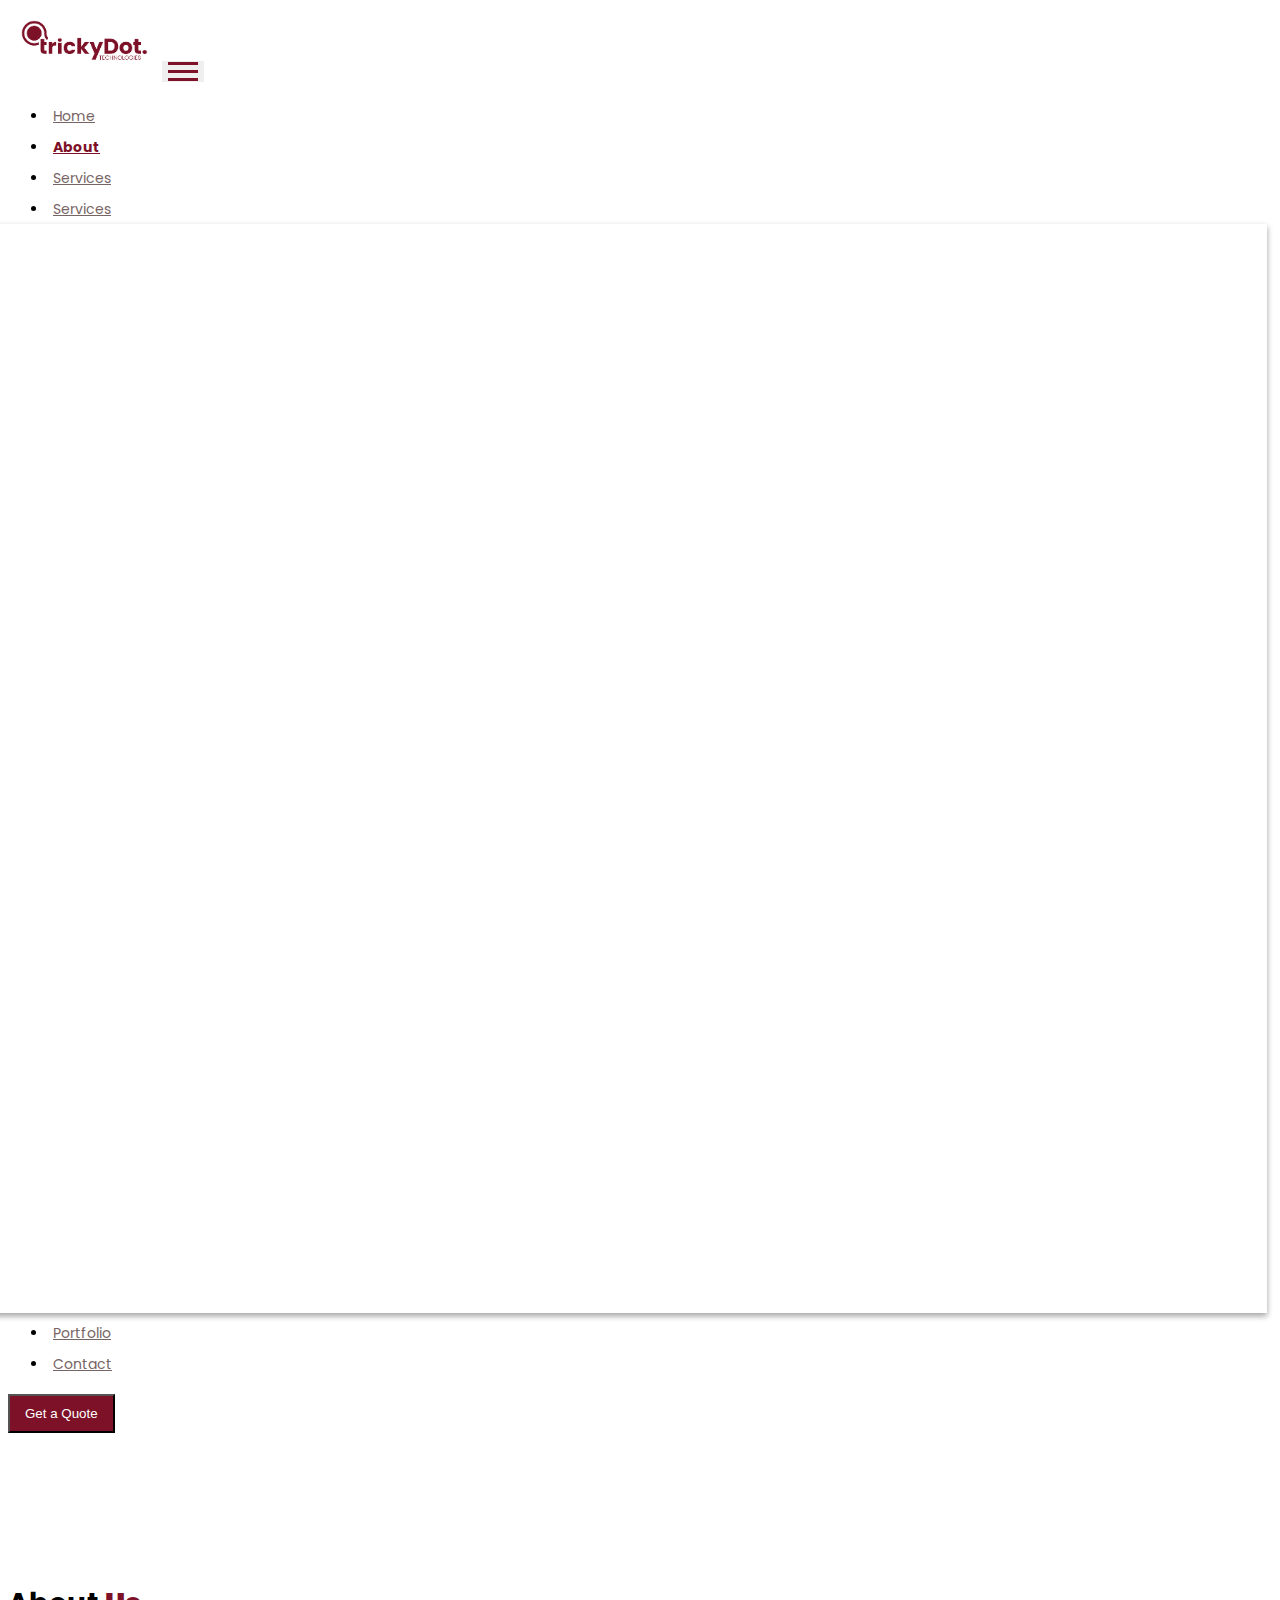
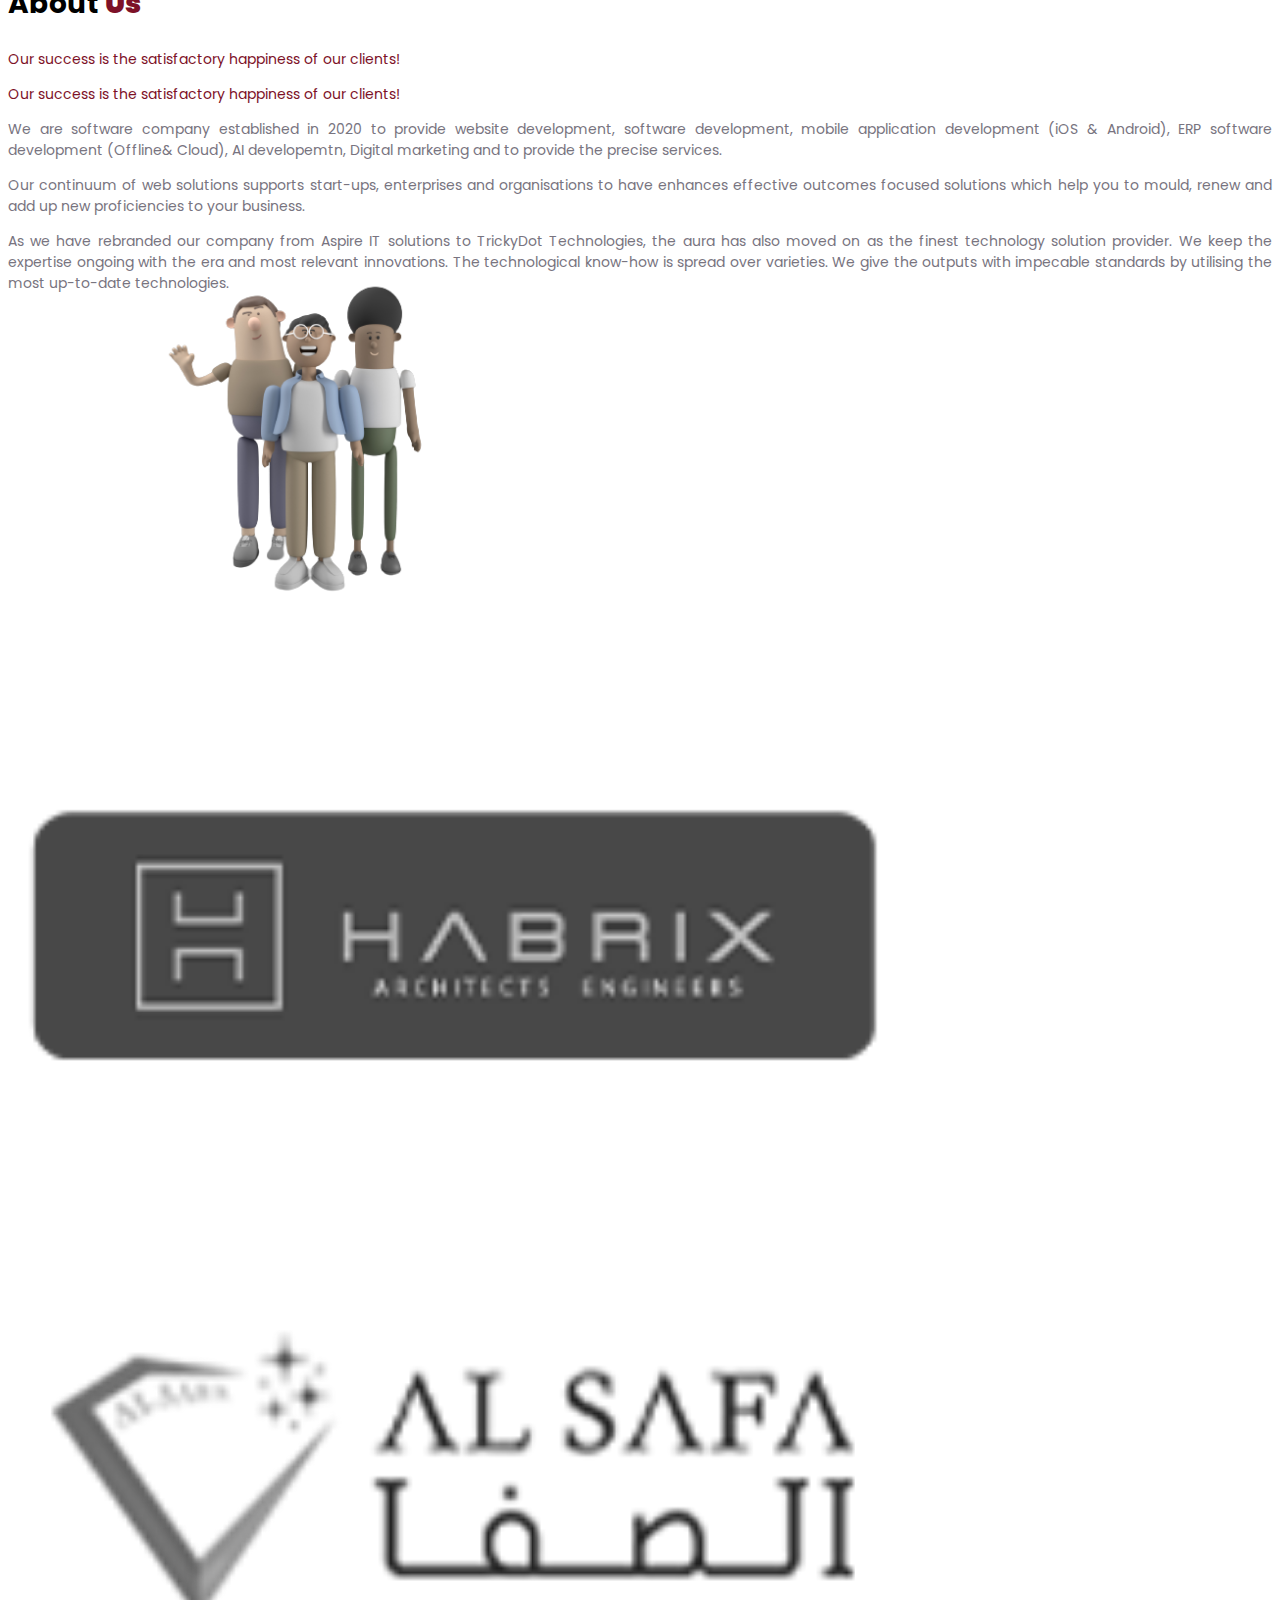
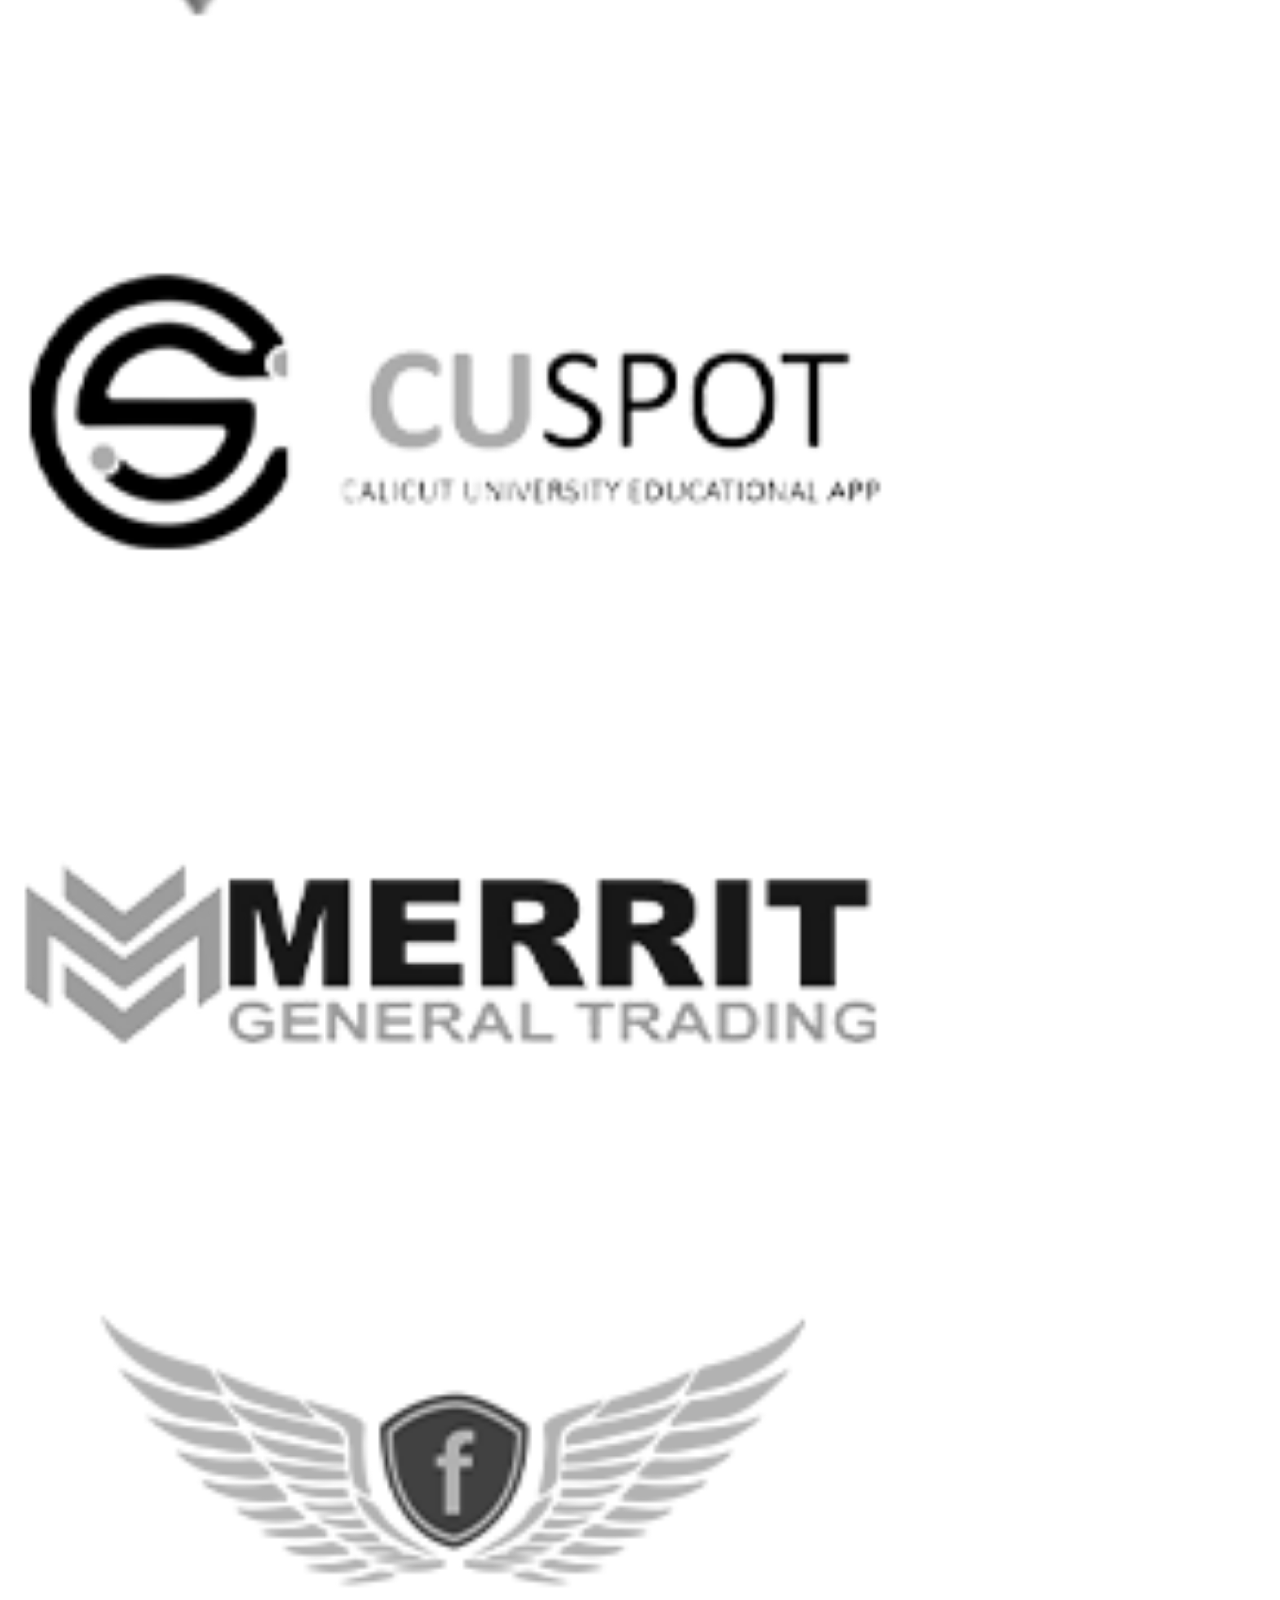
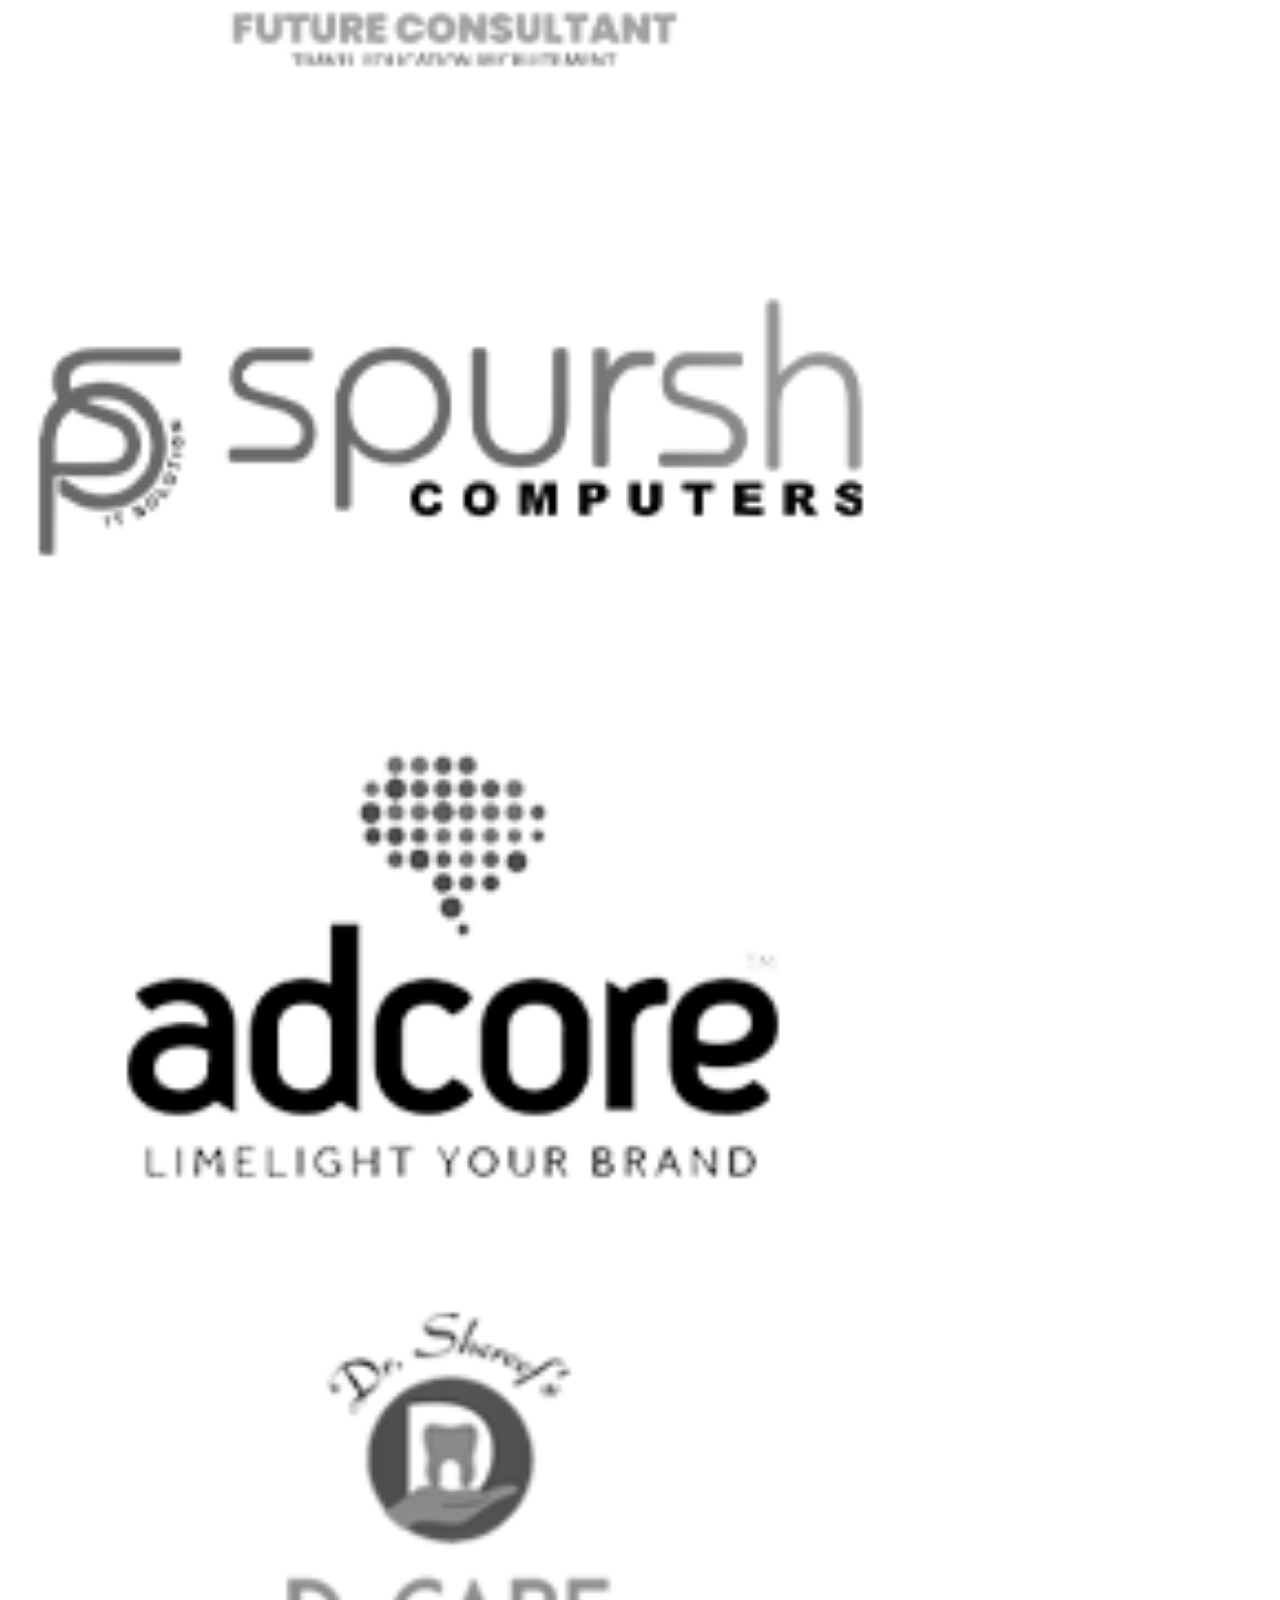
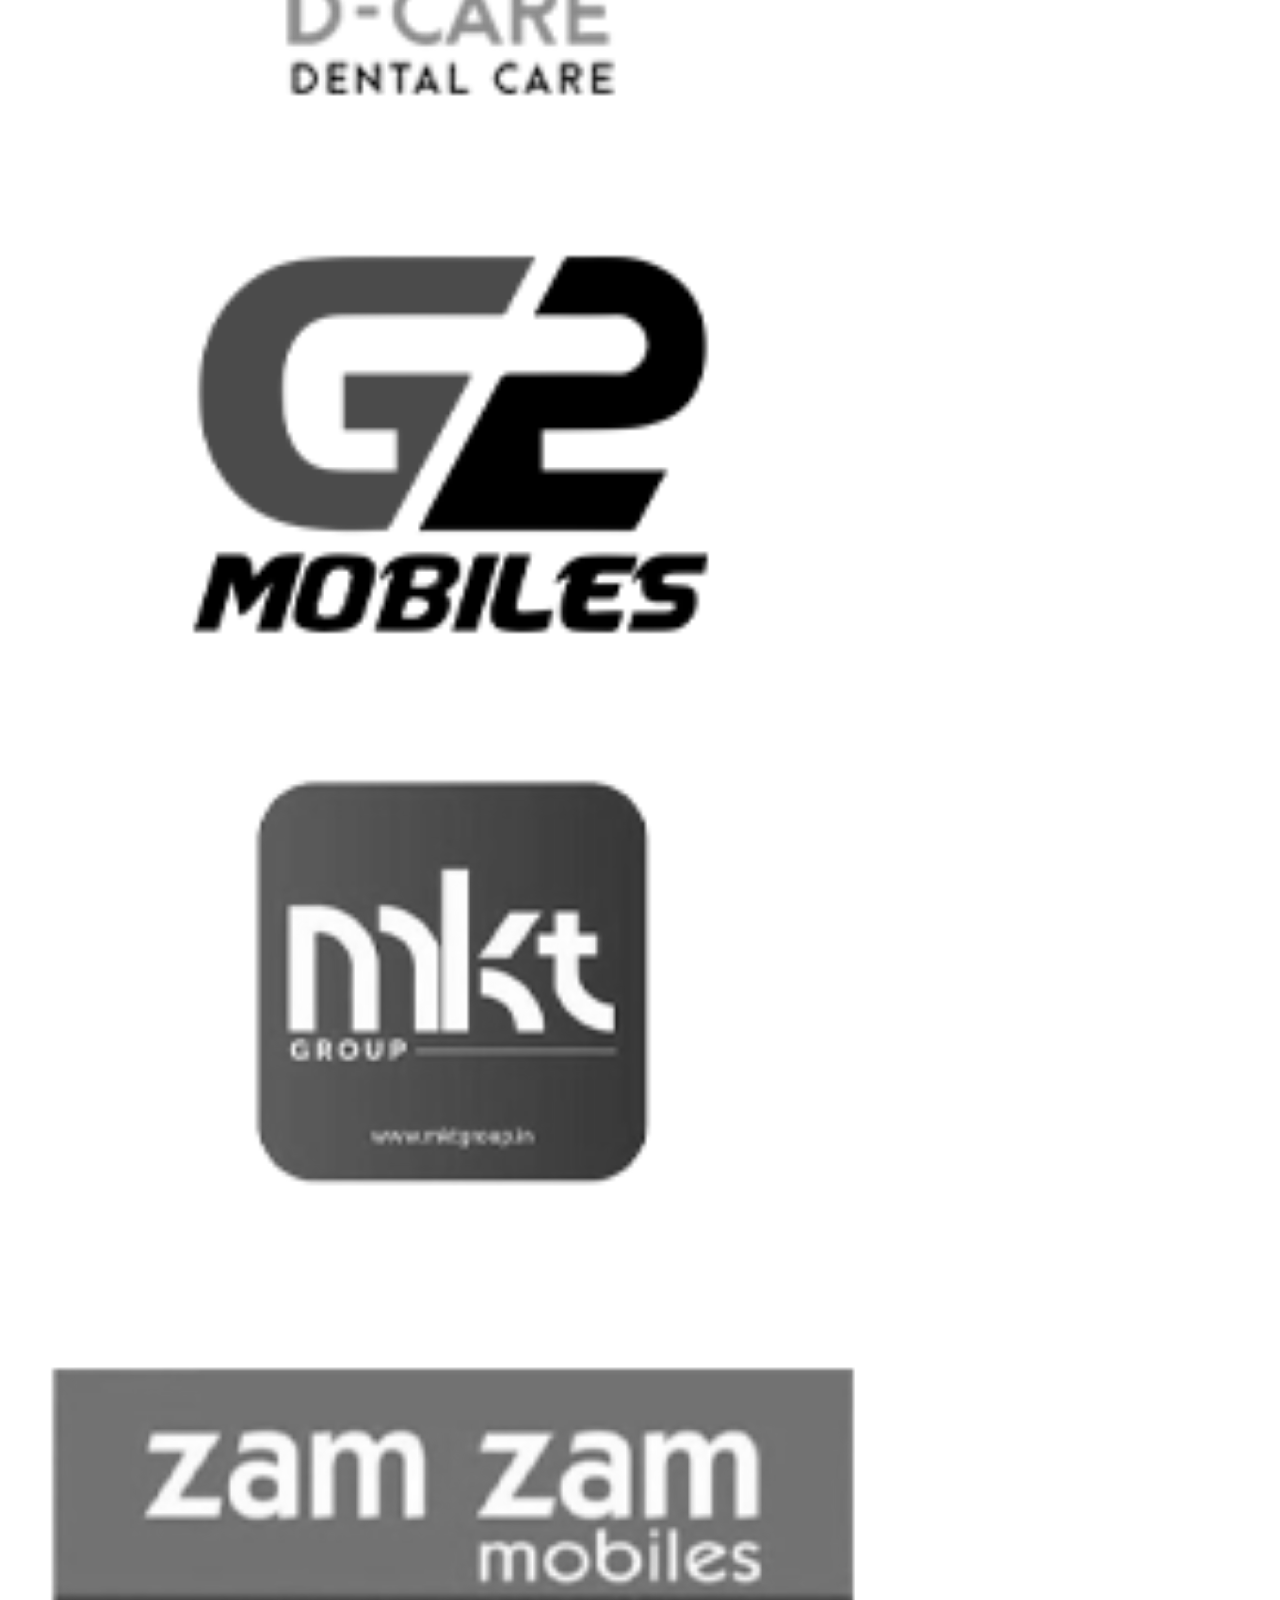
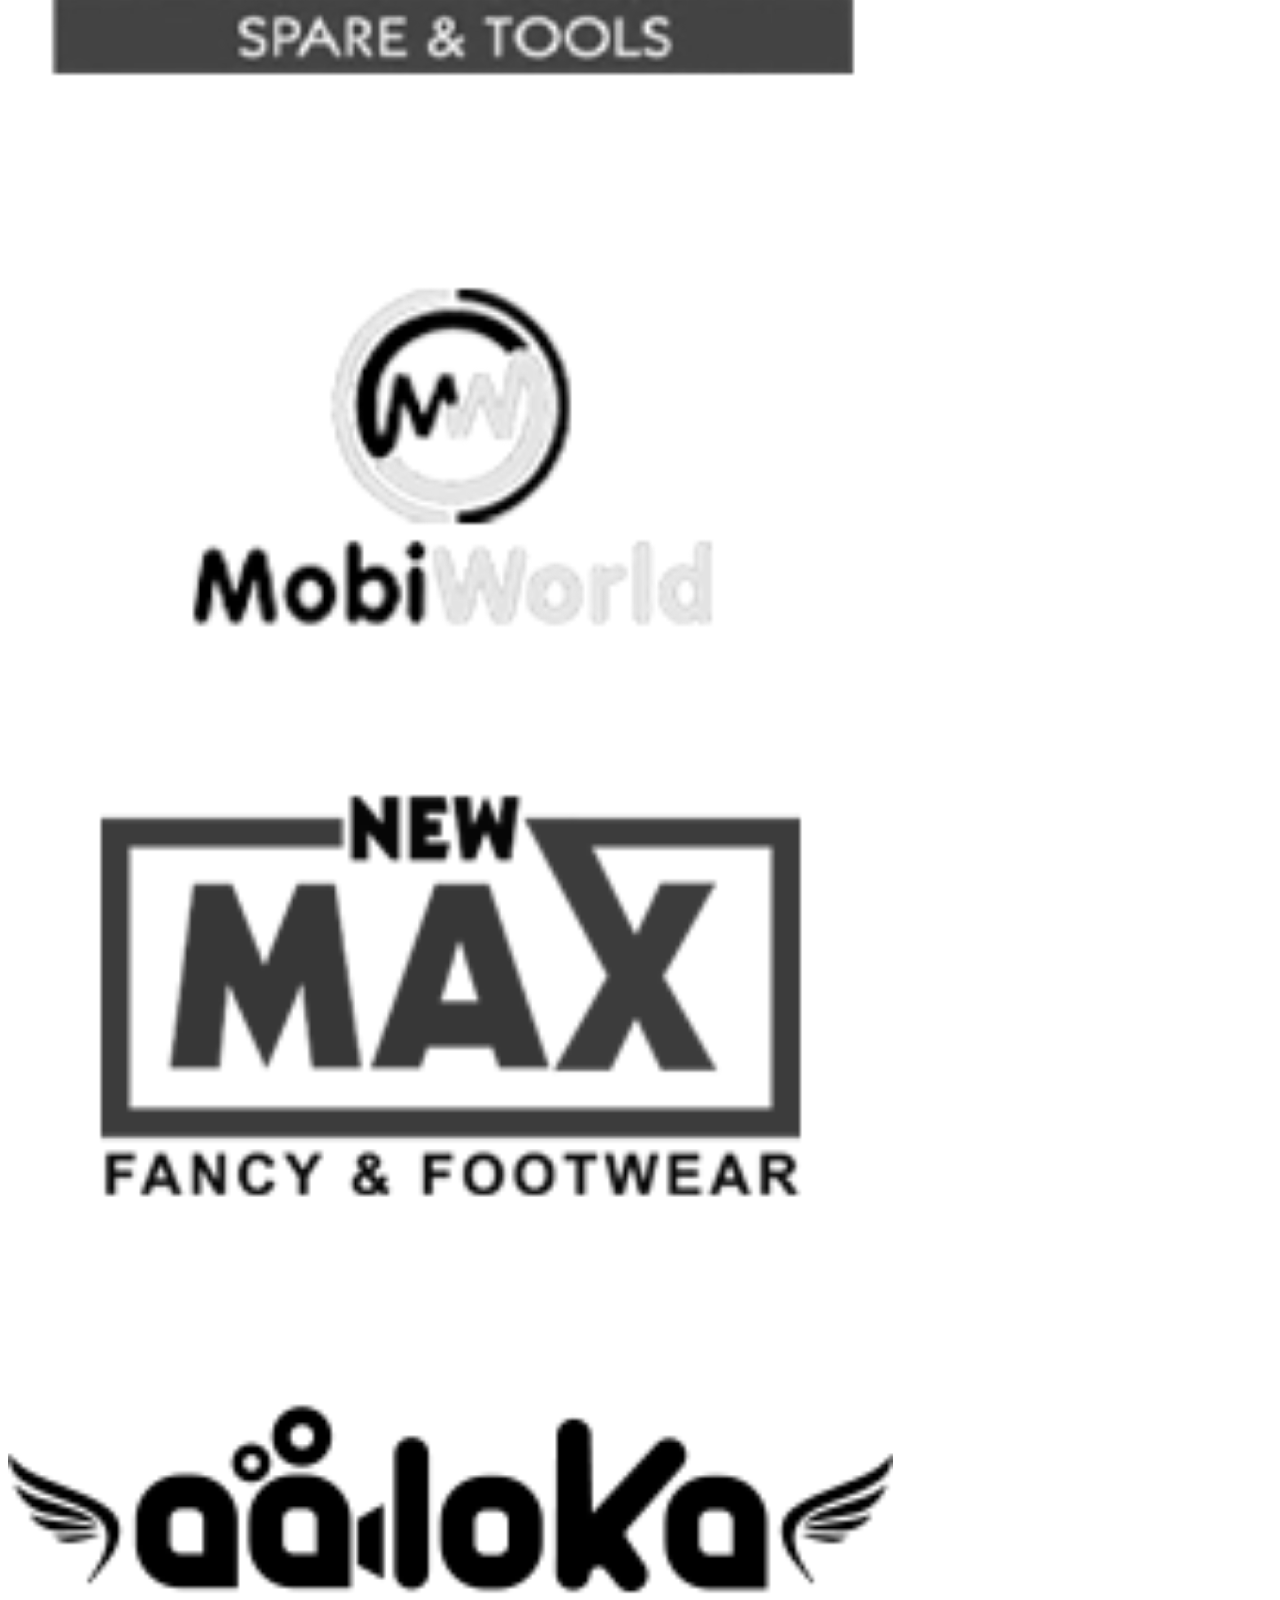
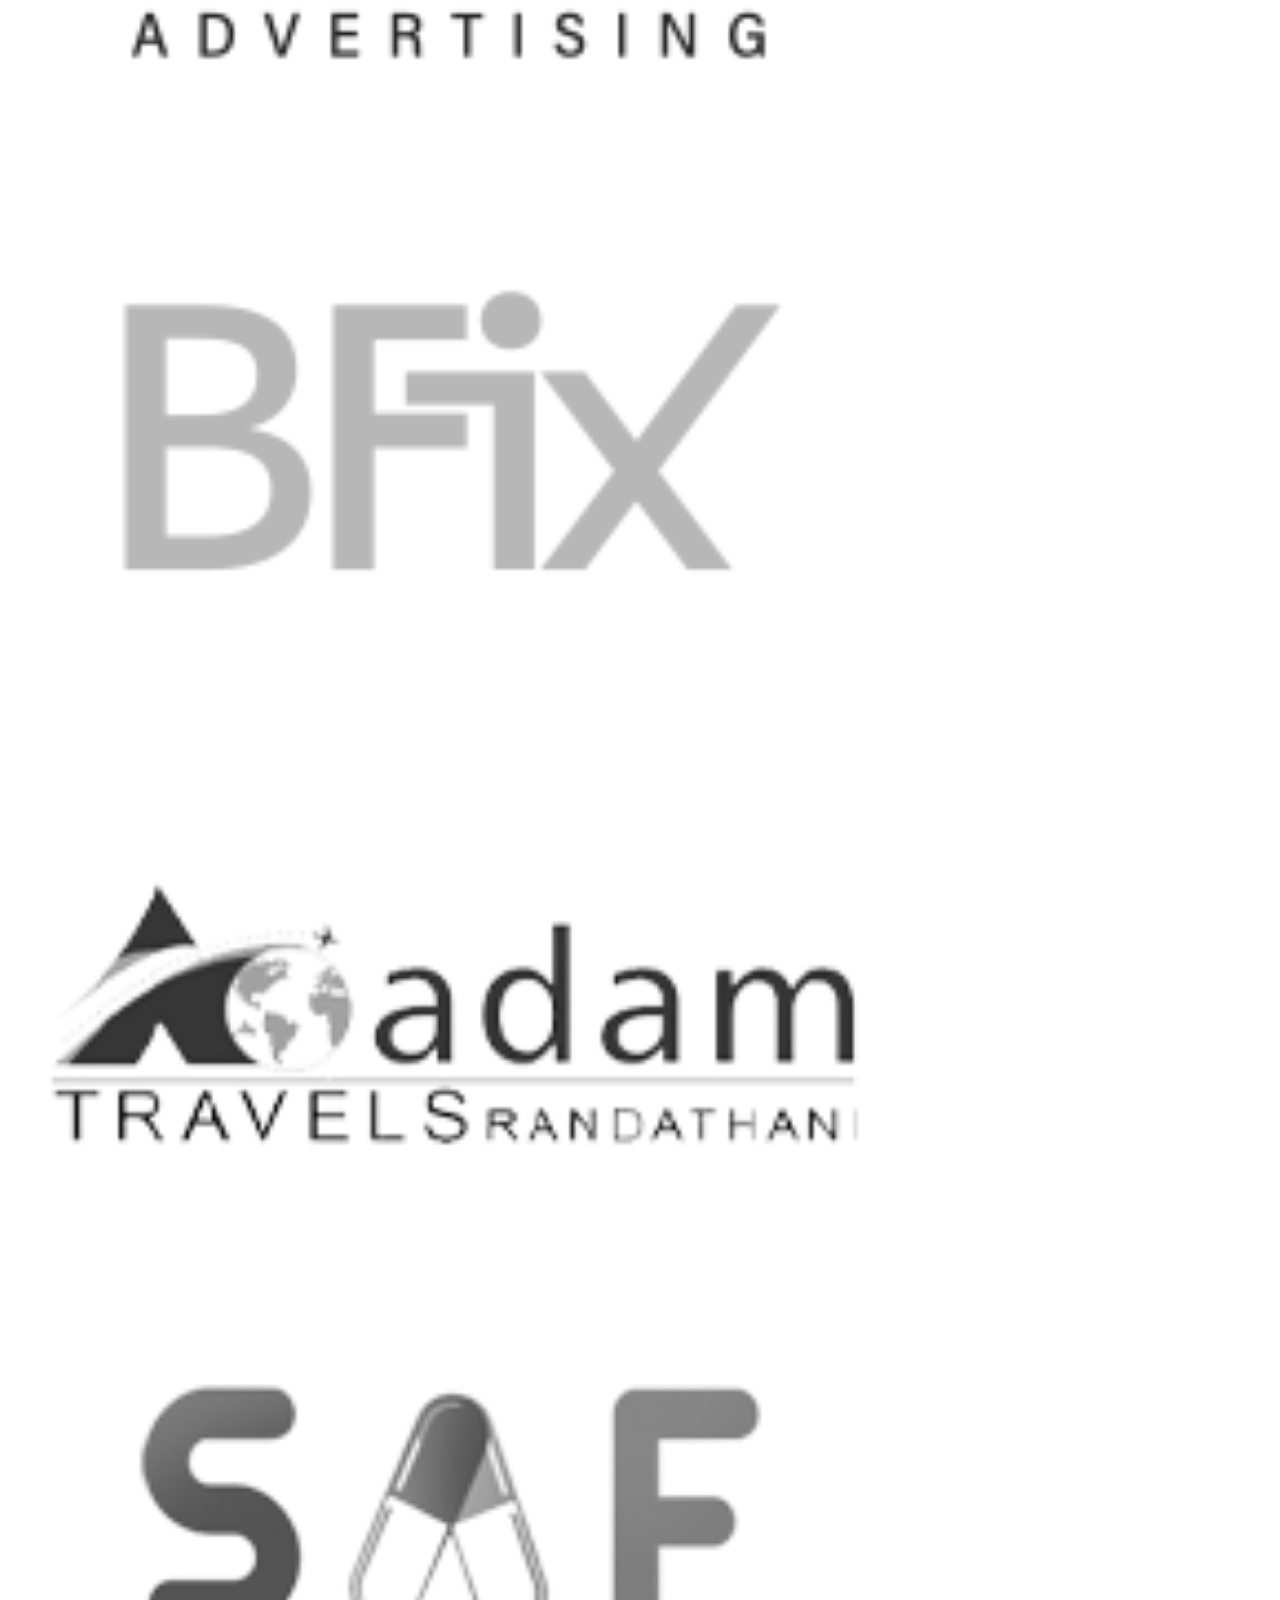
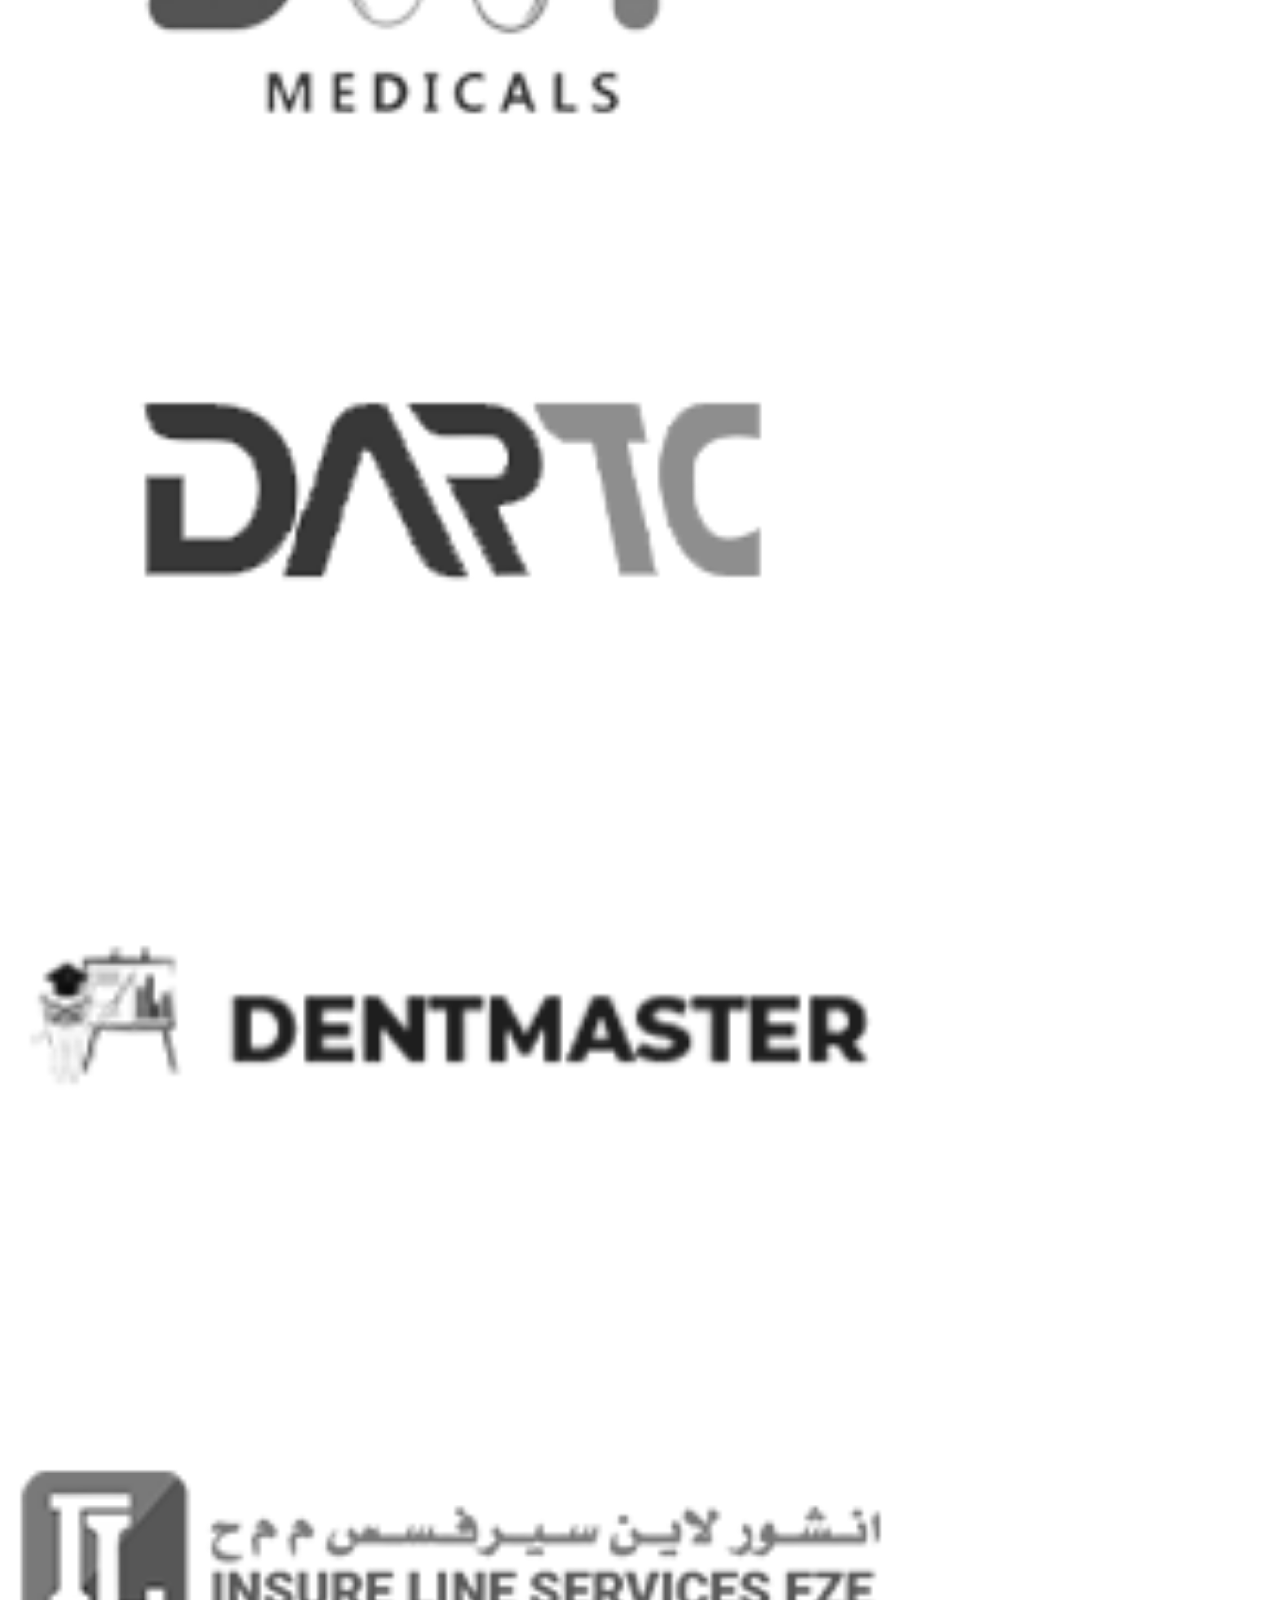
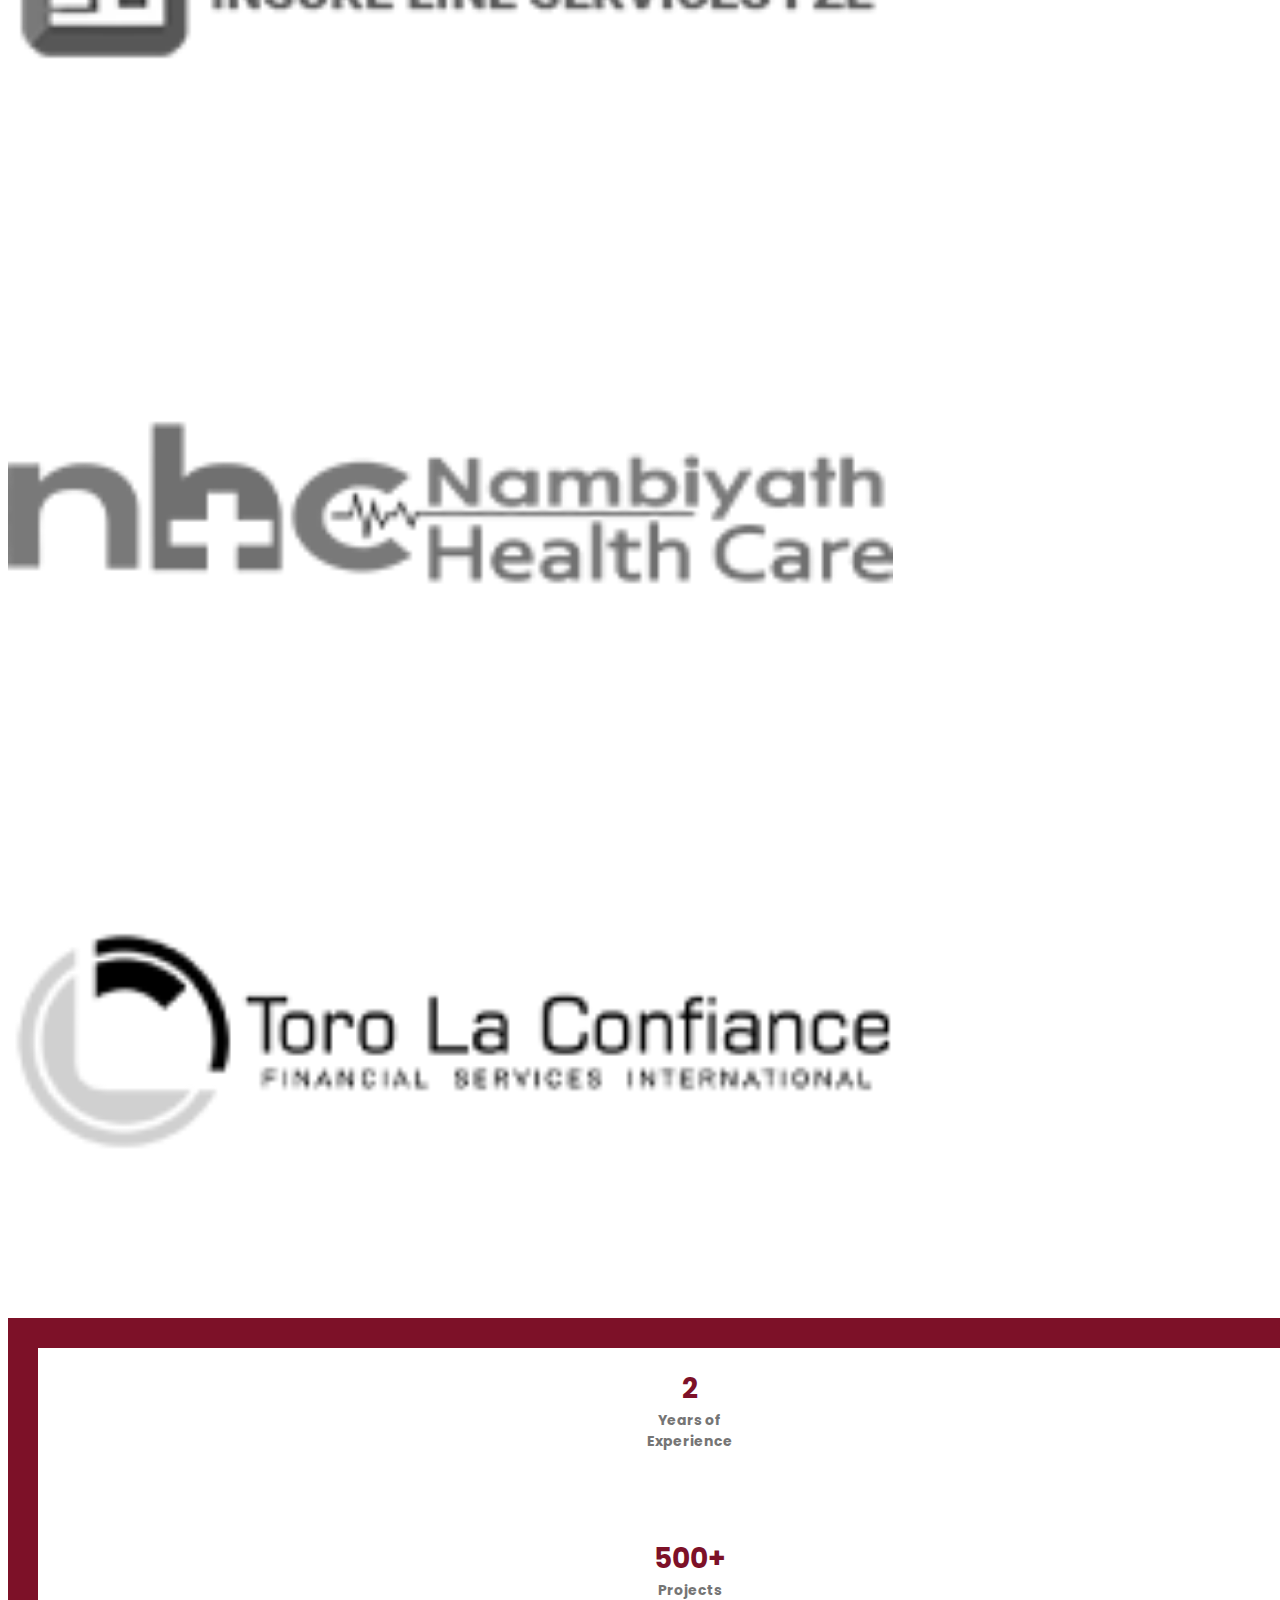
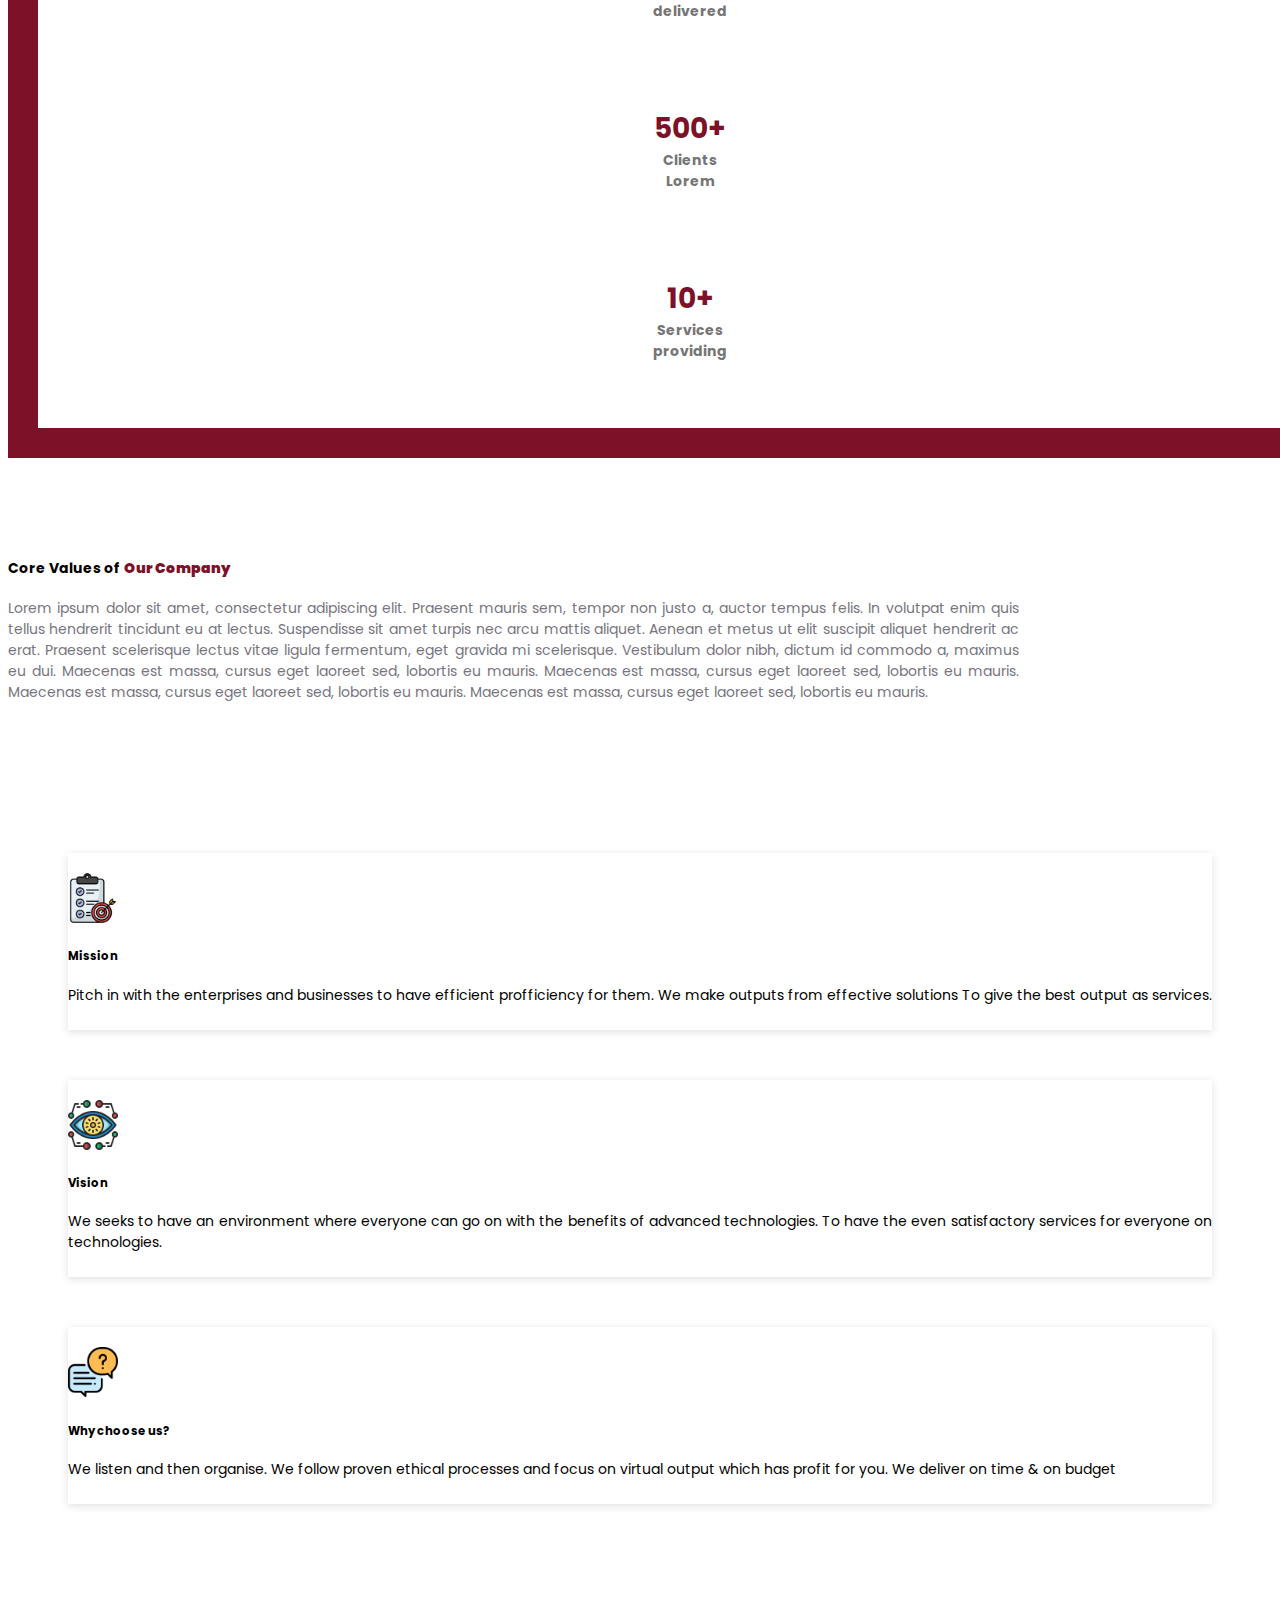
==== commit c3622ad7: "updated" ====
--- a/about.html
+++ b/about.html
@@ -340,9 +340,8 @@
                 <div class="card-body">
                   <img src="images/about-us/vision.png"  alt="..."  class="mb-2">
                   <h5 class="card-title fw-bold mt-2">Vision</h5>
-                  <p class="card-text">Pitch in with the enterprises and businesses to have efficient profficiency for them.
-                    We make outputs from effective solutions
-                    To give the best output as services.</p>
+                  <p class="card-text">We seeks to have an environment where everyone can go on with the benefits of advanced technologies.
+                    To have the even satisfactory services for everyone on technologies.</p>
                 </div>
               </div>
             </div>
@@ -351,9 +350,9 @@
                 <div class="card-body">
                   <img src="images/about-us/why.png" alt="..."  class="card-img-top mb-2">
                   <h5 class="card-title fw-bold mt-2">Why choose us?</h5>
-                  <p class="card-text">Pitch in with the enterprises and businesses to have efficient profficiency for them.
-                    We make outputs from effective solutions
-                    To give the best output as services.</p>
+                  <p class="card-text">We listen and then organise.
+                    We follow proven ethical processes and  focus on virtual output which has profit for you. 
+                    We deliver on time & on budget</p>
                 </div>
               </div>
             </div>
@@ -469,7 +468,7 @@
 <!-- -----------------------------our story start----------------------------------------->
 
 
-<div class="our-story">
+<!-- <div class="our-story">
   <div class="container">
     <h4 class="fw-bold main-head">Our <b class="subhead">story</b></h4>
     <div class="our-story-para">
@@ -566,8 +565,8 @@
       
     </div>
   </div>
+</div> -->
 </div>
-</div>
 
 
 <!-- -----------------------------our story end----------------------------------------->
@@ -580,7 +579,7 @@
 <!-- -----------------------------FAQ start----------------------------------------->
 
 
-<div class="faq">
+<!-- <div class="faq">
   <div class="container">
     <h4 class="fw-bold main-head">FAQ? How can we <b class="subhead">Help?</b></h4>
       <div class="faq-para">
@@ -612,7 +611,6 @@
               
             </div>
           </div>
-           <!-- _____________________________________________________ -->  
           <div>
             <input type="checkbox" id="question3" name="q" class="questions">
             <div class="plus">+</div>
@@ -623,7 +621,6 @@
               
             </div>
           </div>
-          <!-- _____________________________________________________ -->  
           <div>
             <input type="checkbox" id="question4" name="q" class="questions">
             <div class="plus">+</div>
@@ -634,7 +631,6 @@
               <p>Lorem ipsum dolor sit amet, consectetur adipiscing elit. Praesent mauris sem, tempor non justo a, auctor tempus felis. In volutpat enim quis tellus hendrerit tincidunt eu at lectus. Suspendisse sit amet turpis nec arcu mattis aliquet. Aenean et metus ut elit suscipit aliquet hendrerit ac erat. </p>
             </div>
           </div>
-          <!-- _____________________________________________________ -->  
           <div>
             <input type="checkbox" id="question5" name="q" class="questions">
             <div class="plus">+</div>
@@ -646,7 +642,6 @@
               
             </div>
           </div>
-          <!-- _____________________________________________________ -->  
           <div>
             <input type="checkbox" id="question6" name="q" class="questions">
             <div class="plus">+</div>
@@ -658,7 +653,6 @@
               
             </div>
           </div>
-          <!-- _____________________________________________________ -->  
           <div>
             <input type="checkbox" id="question7" name="q" class="questions">
             <div class="plus">+</div>
@@ -670,14 +664,9 @@
               
             </div>
           </div>
-          <!-- _____________________________________________________ -->  
-   
           
           
           
-          
-          
-          
           </div>
       </div>
   
@@ -686,7 +675,7 @@
       </div>
     </div>
   </div>
-</div>
+</div> -->
 
 
 <!-- -----------------------------FAQ end----------------------------------------->
@@ -761,7 +750,7 @@
 <div class="news-letter">
   <div class="container">
       <h4 class="text-center ">Subscribe to our <b class="subhead">Newsletter</b> </h4>
-      <p class="sub-paragraph text-center">Lorem ipsum dolor sit amet, consectetur adipiscing elit. Vestibulum risus mi, pharetra sit amet aliquet sit amet, faucibus in ex. Praesent elementum metus vel suscipit tempus. </p>
+      <p class="sub-paragraph text-center">Keep yourself updated about us and the new hikes appearing here.</p>
           
           <div class="newsletter-form">
               <div class="row">
--- a/css/styles.css
+++ b/css/styles.css
@@ -1573,6 +1573,7 @@
 .contact-us .contact-us-para{
     width: 95%;
     margin: 0 auto;
+    margin-top: 80px;
     /* margin-bottom: 200px; */
 }
 .contact-us .contact-us-bg h2{
@@ -2051,7 +2052,8 @@
     padding-top: 200px;
     padding-bottom: 70px;
 }
-.our-services .services-bg p{
+.our-services .services-bg h4{
+    margin-top: 20px;
     color: #c9c0c0;
 }
 .our-services a{
@@ -2652,7 +2654,7 @@
     color: #7d1128;
 }
 .home .home-texts p{
-    margin-left: -45px;
+    margin-left: -240px;
 }
 .home p{
     text-align: center;
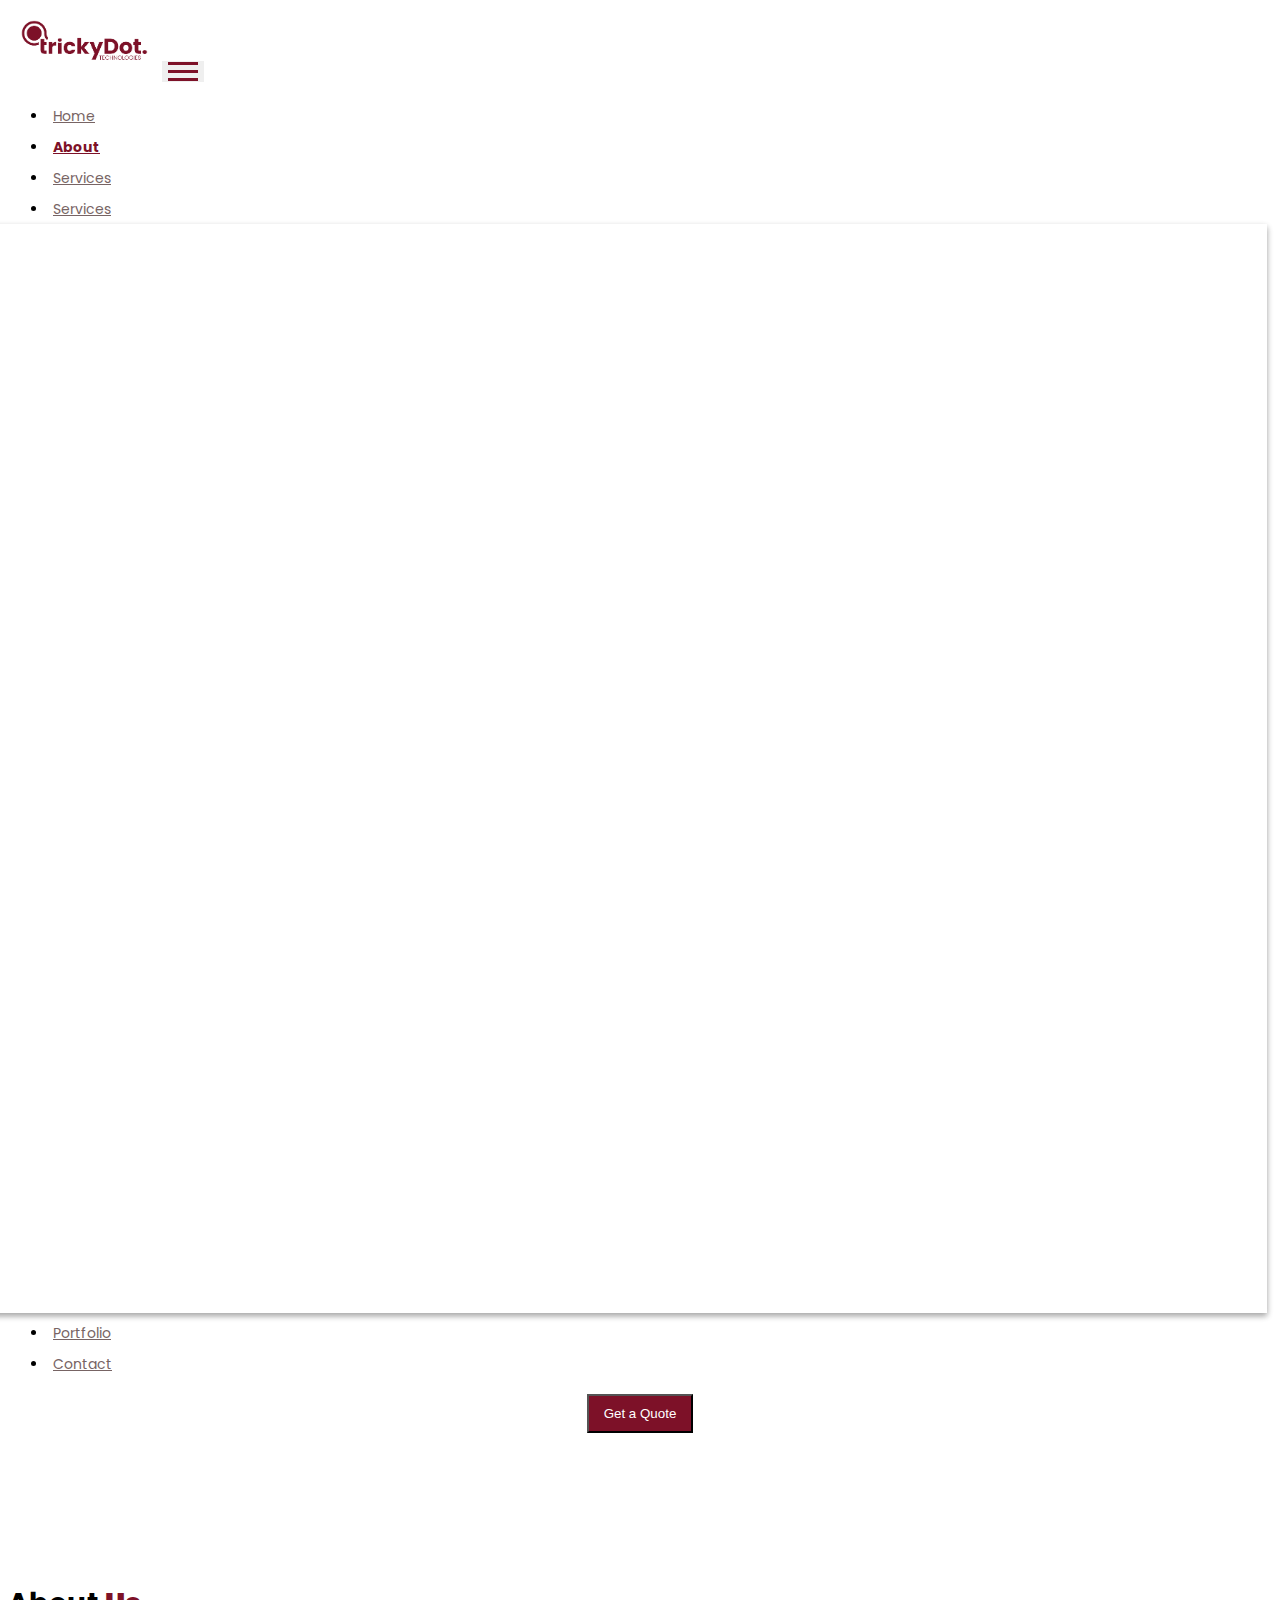
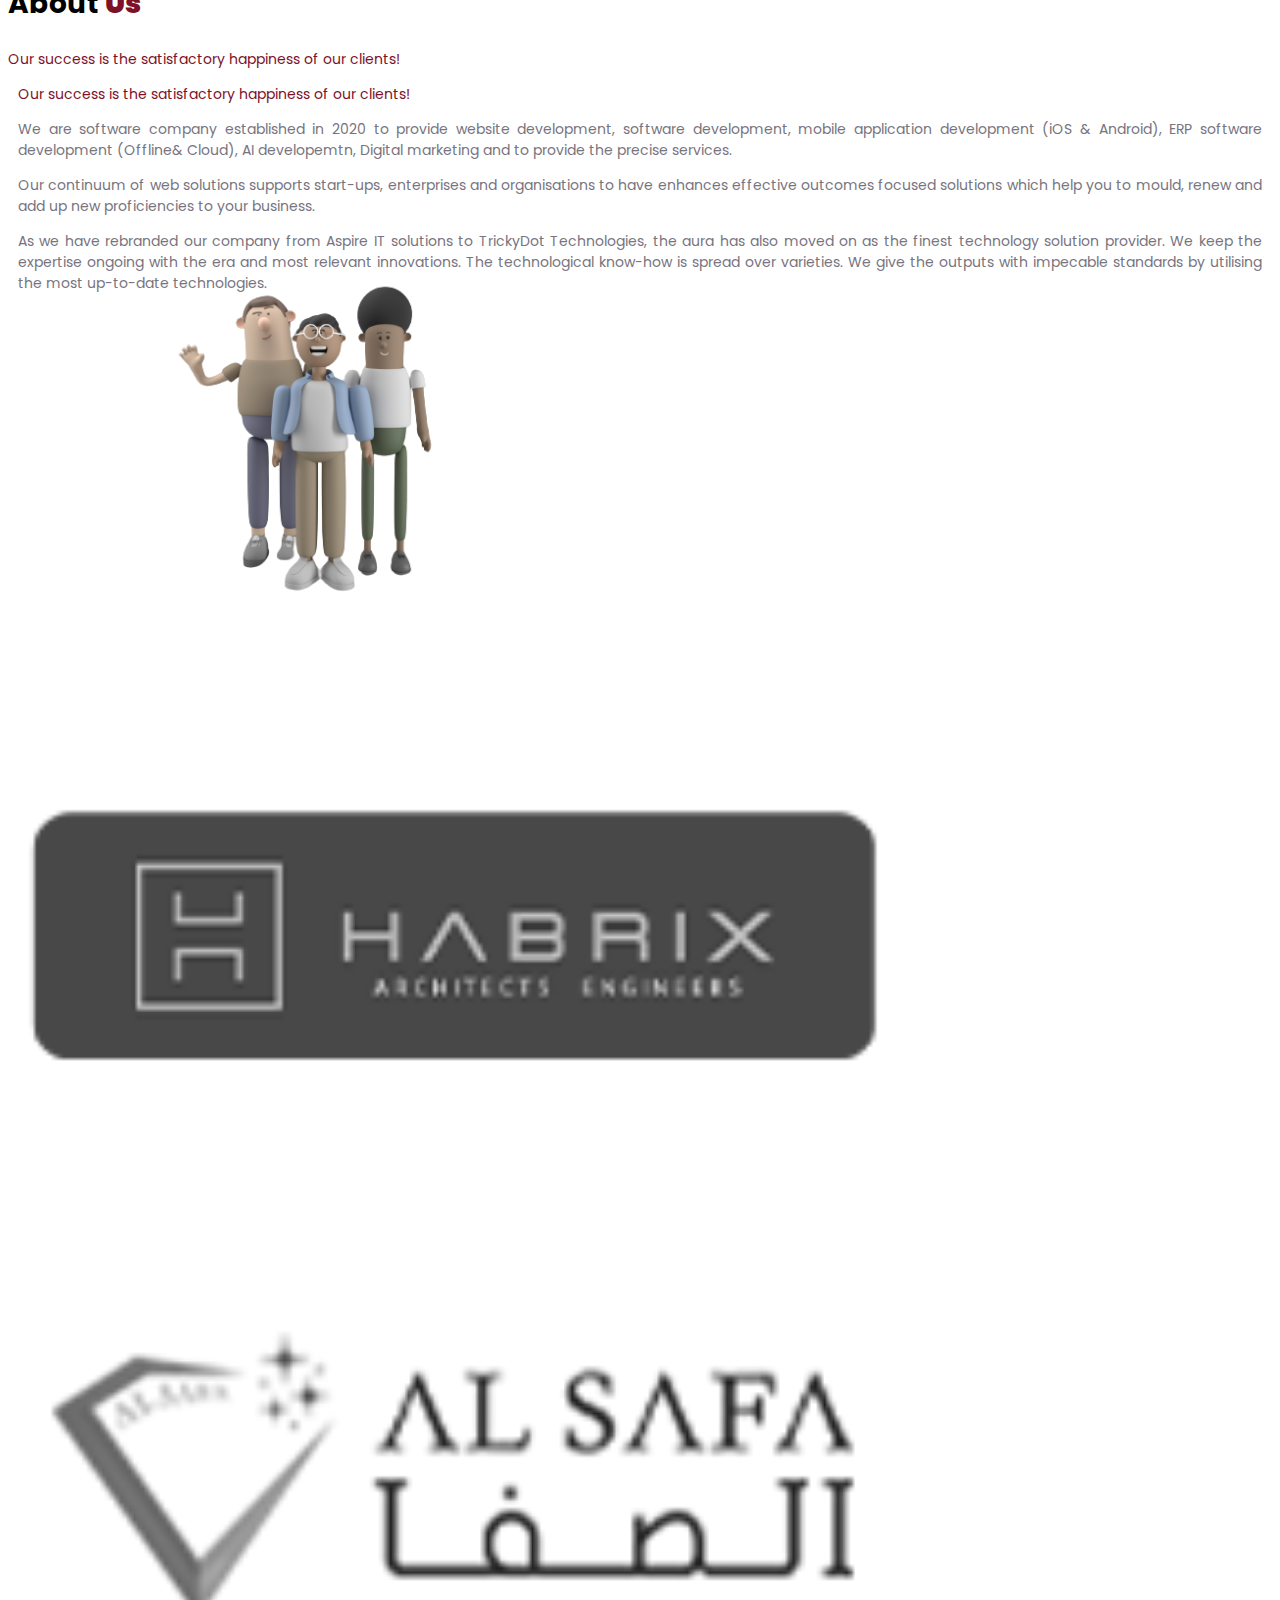
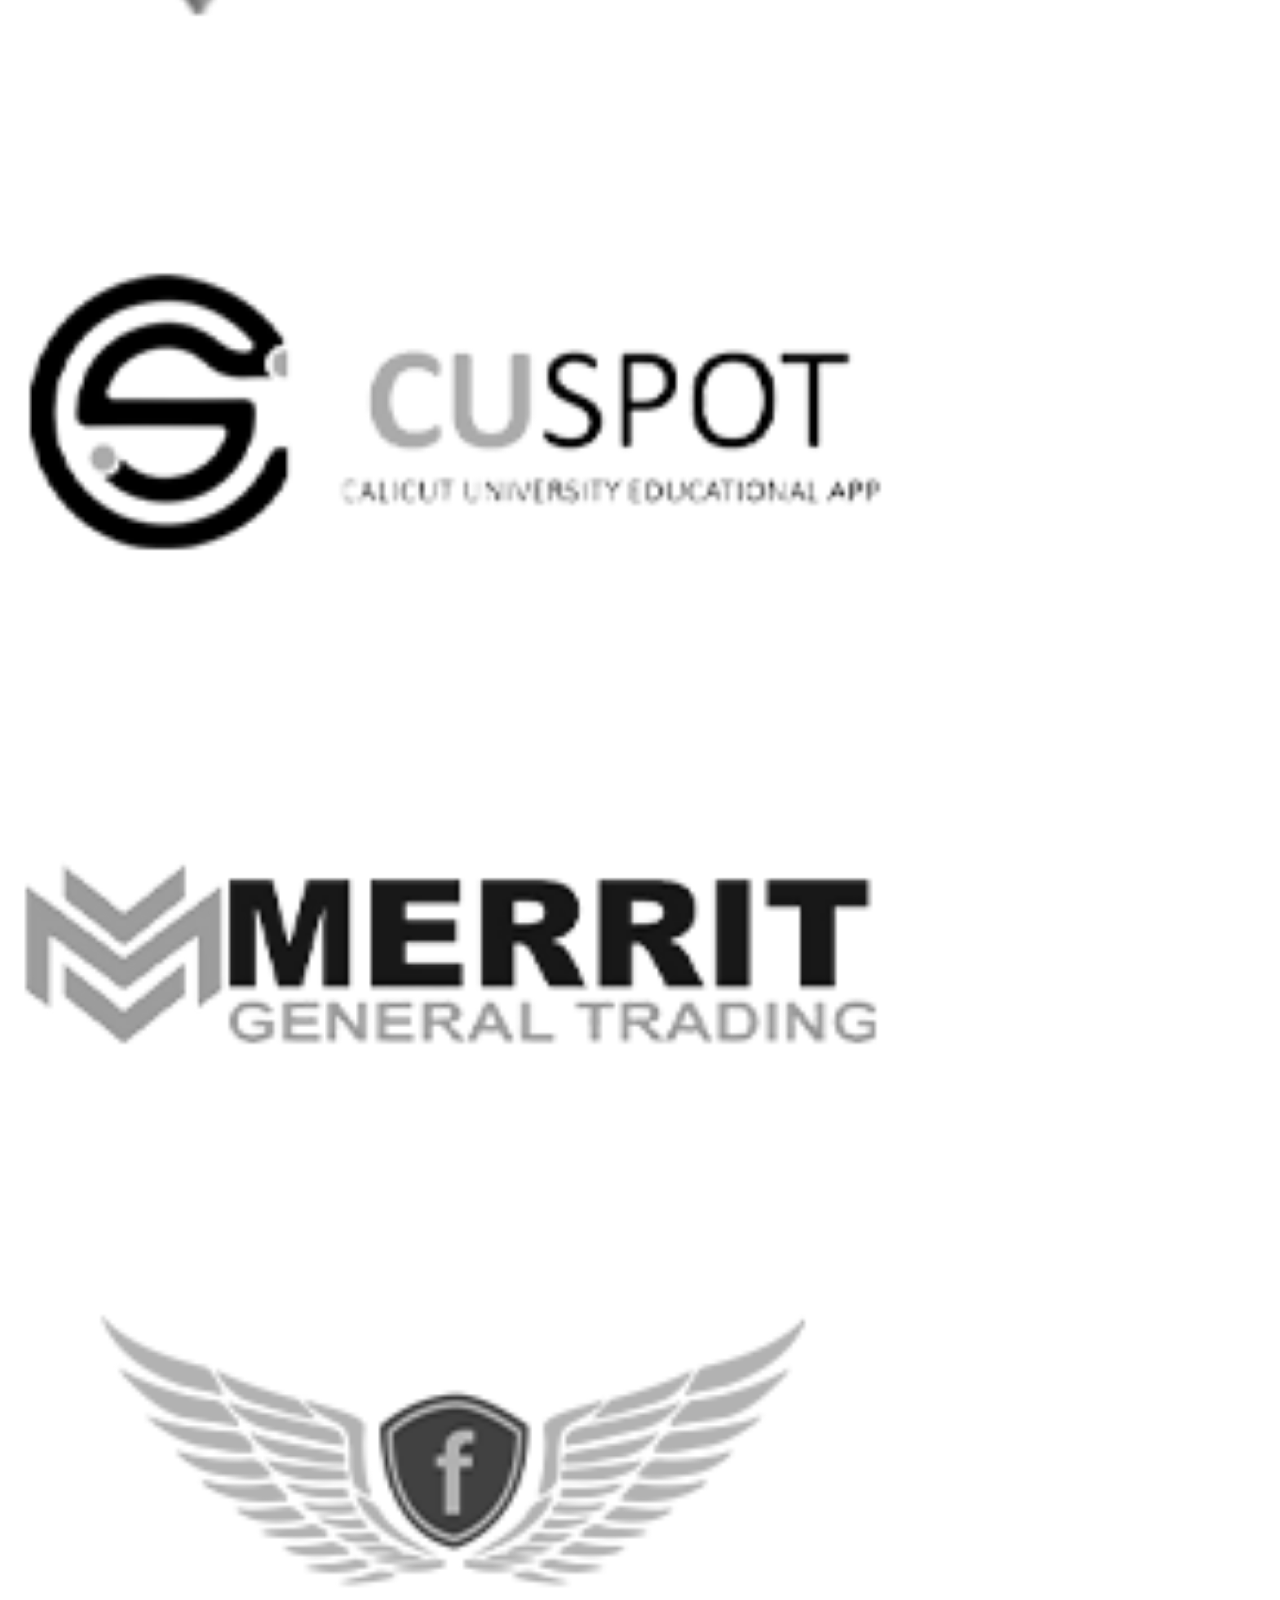
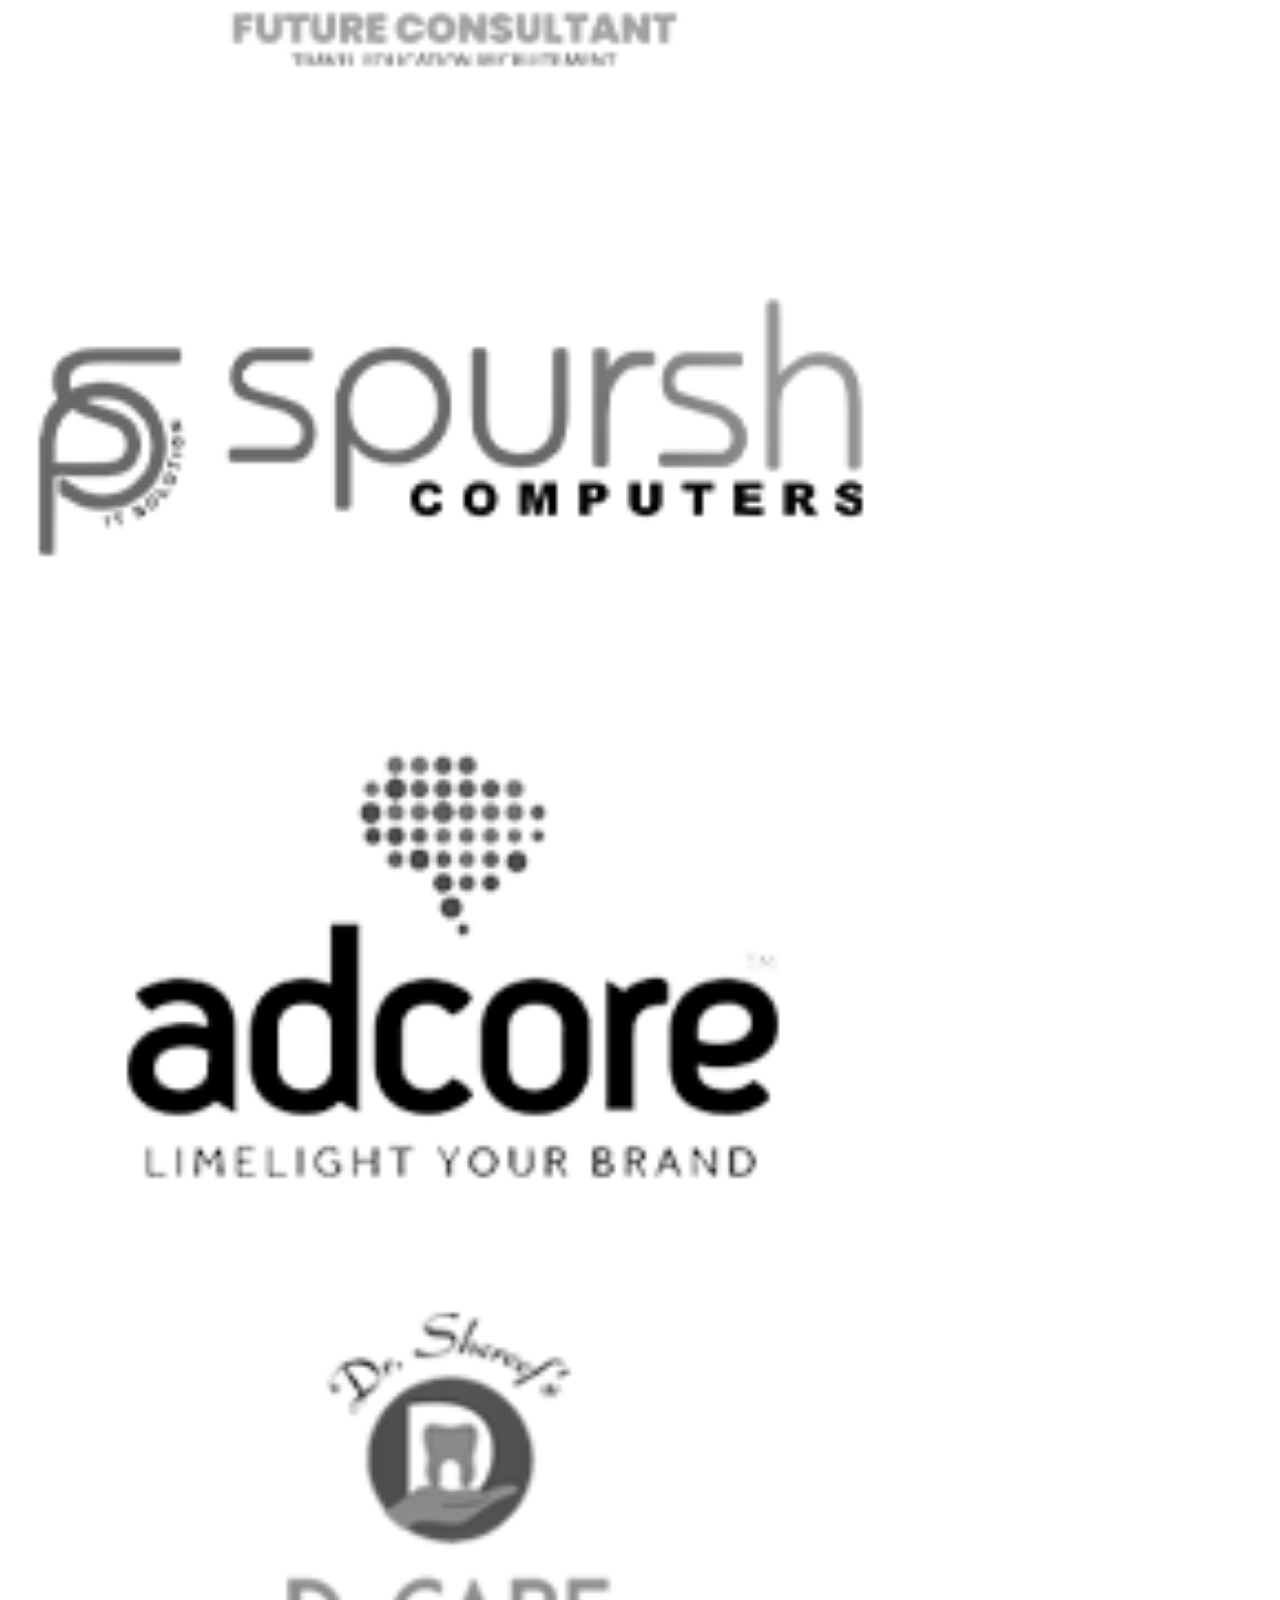
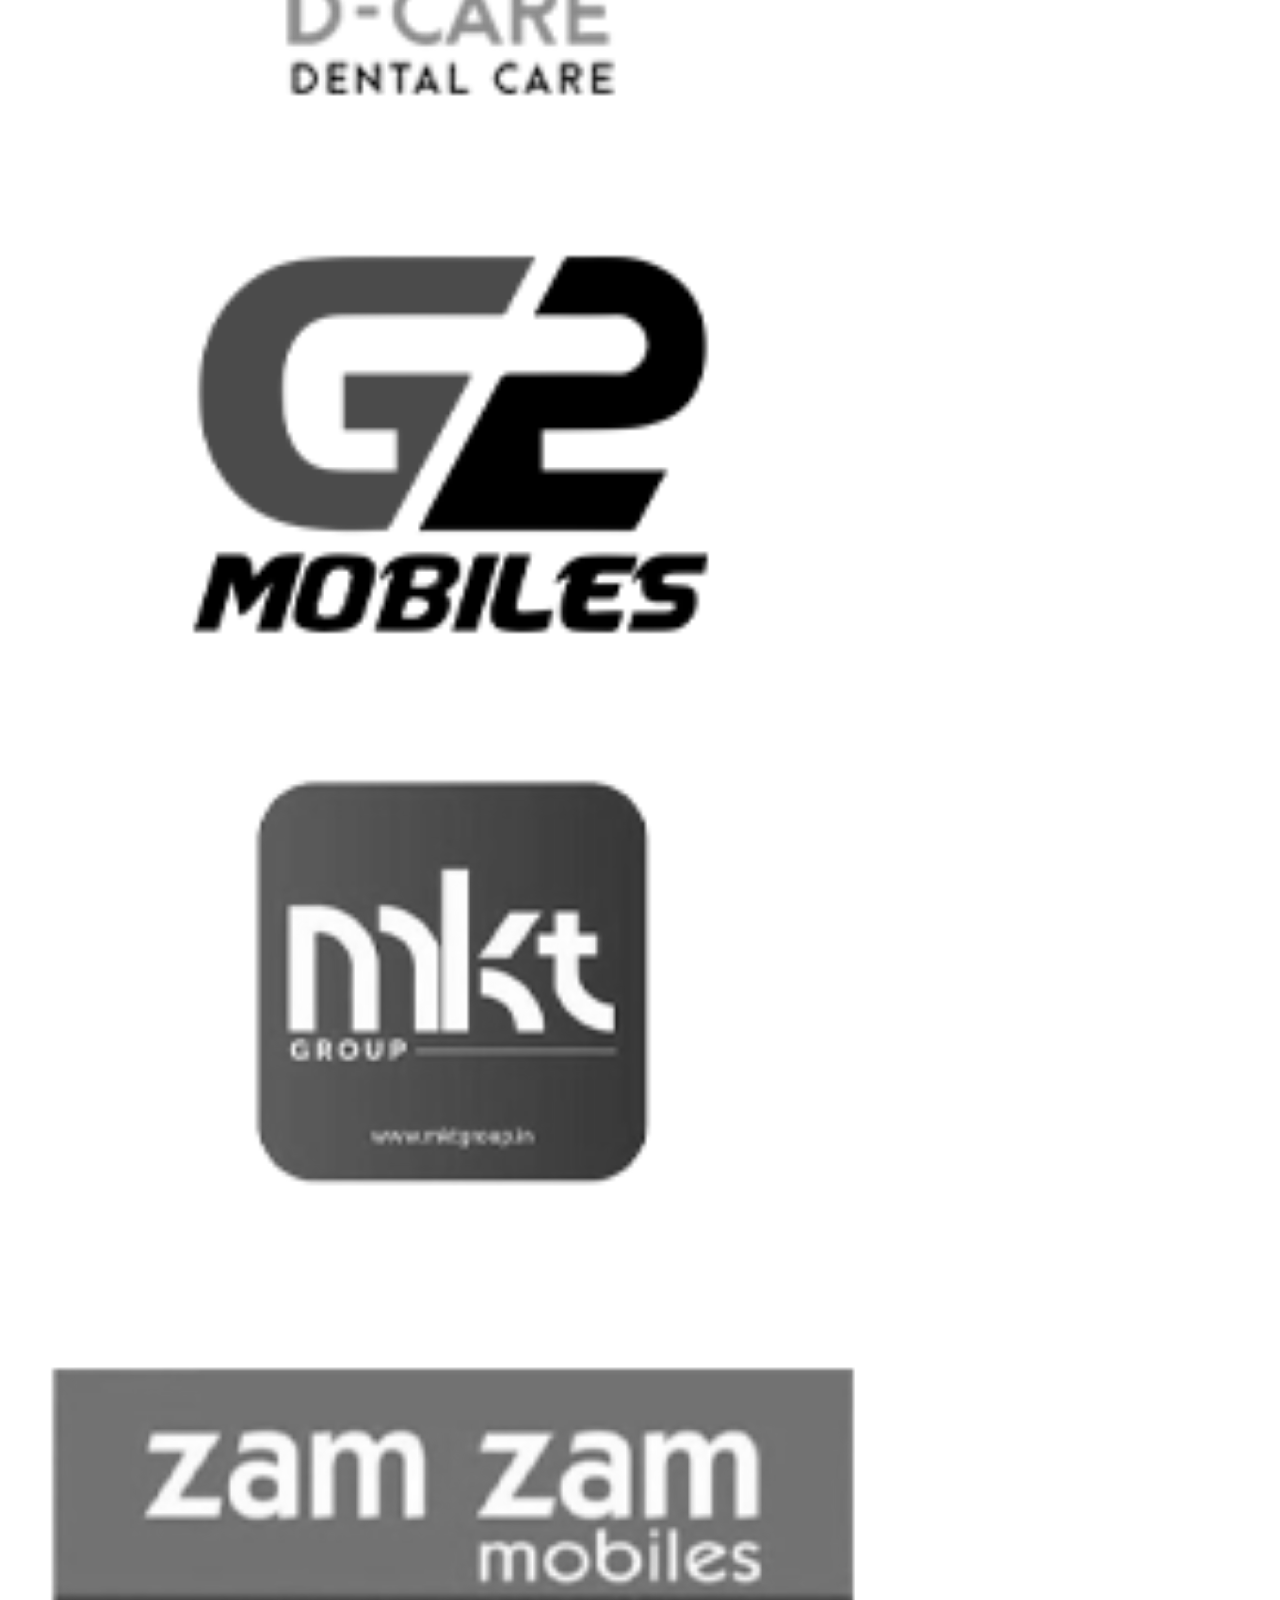
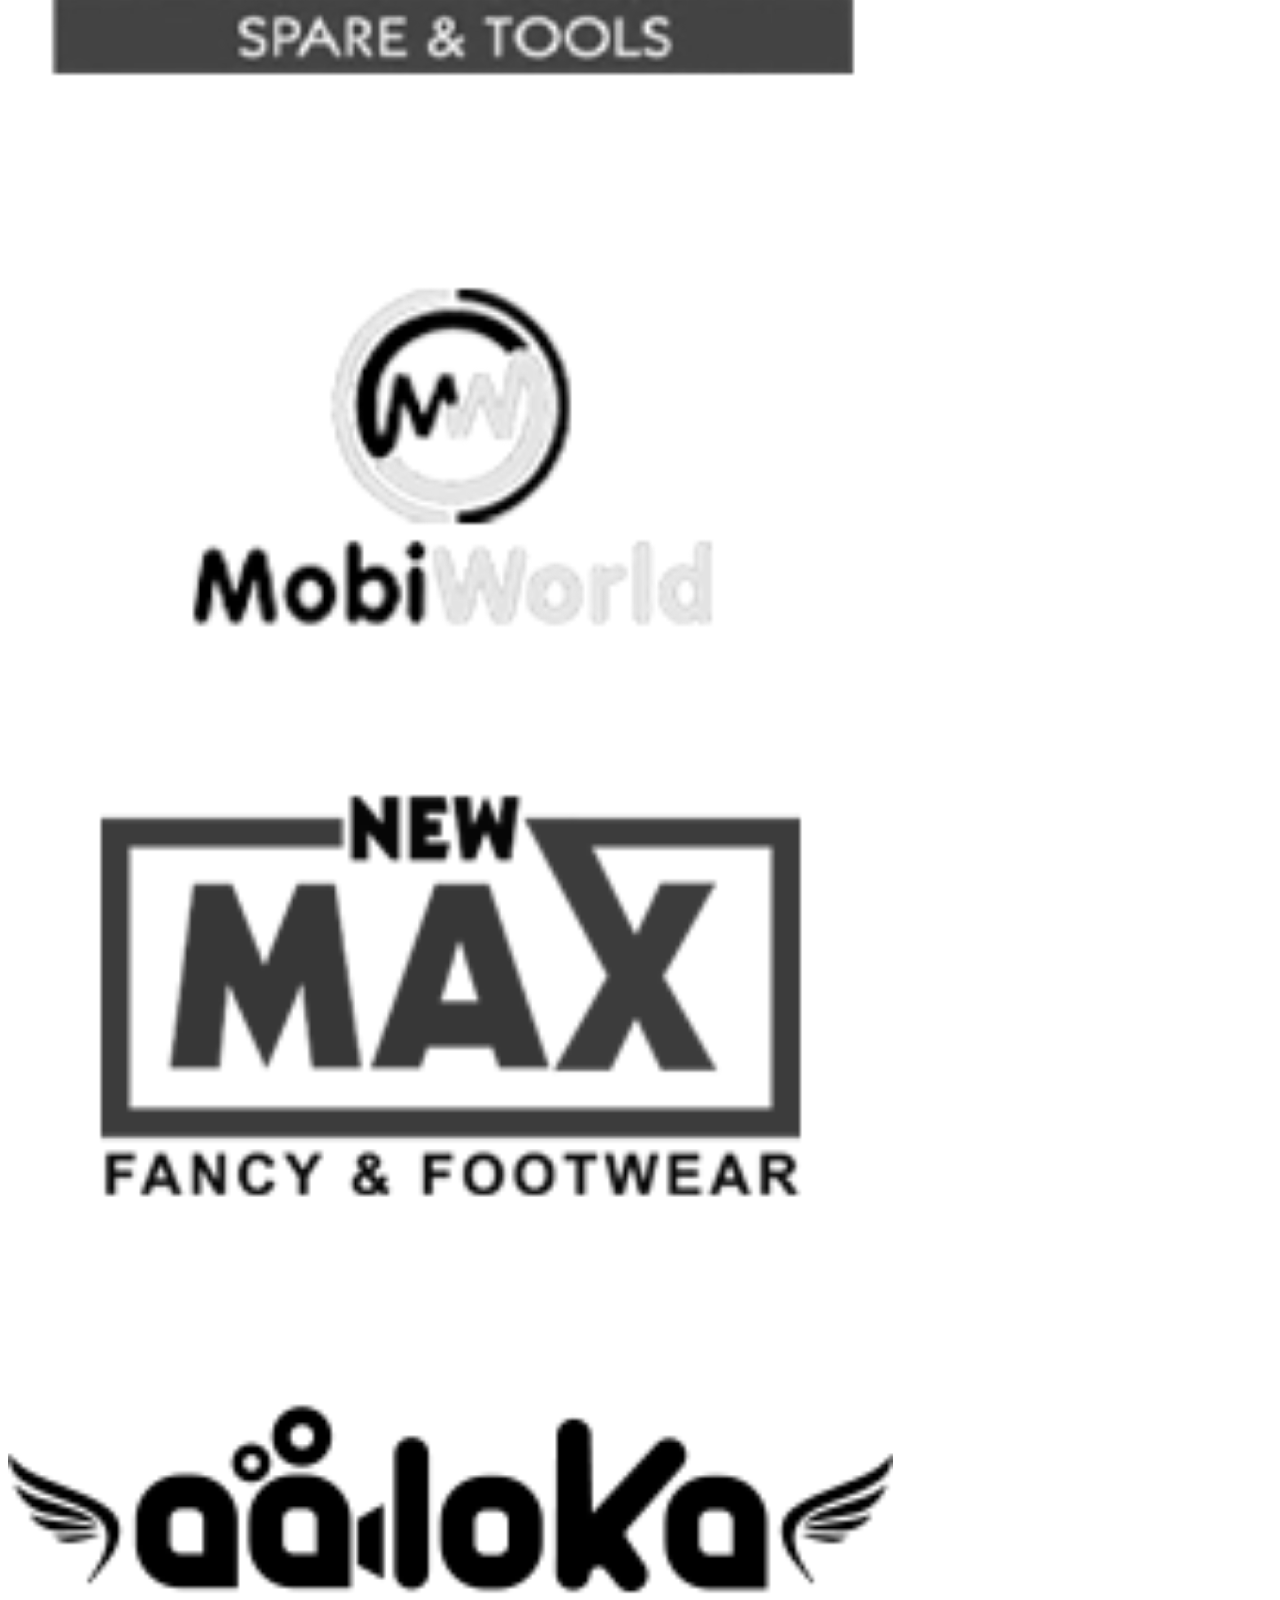
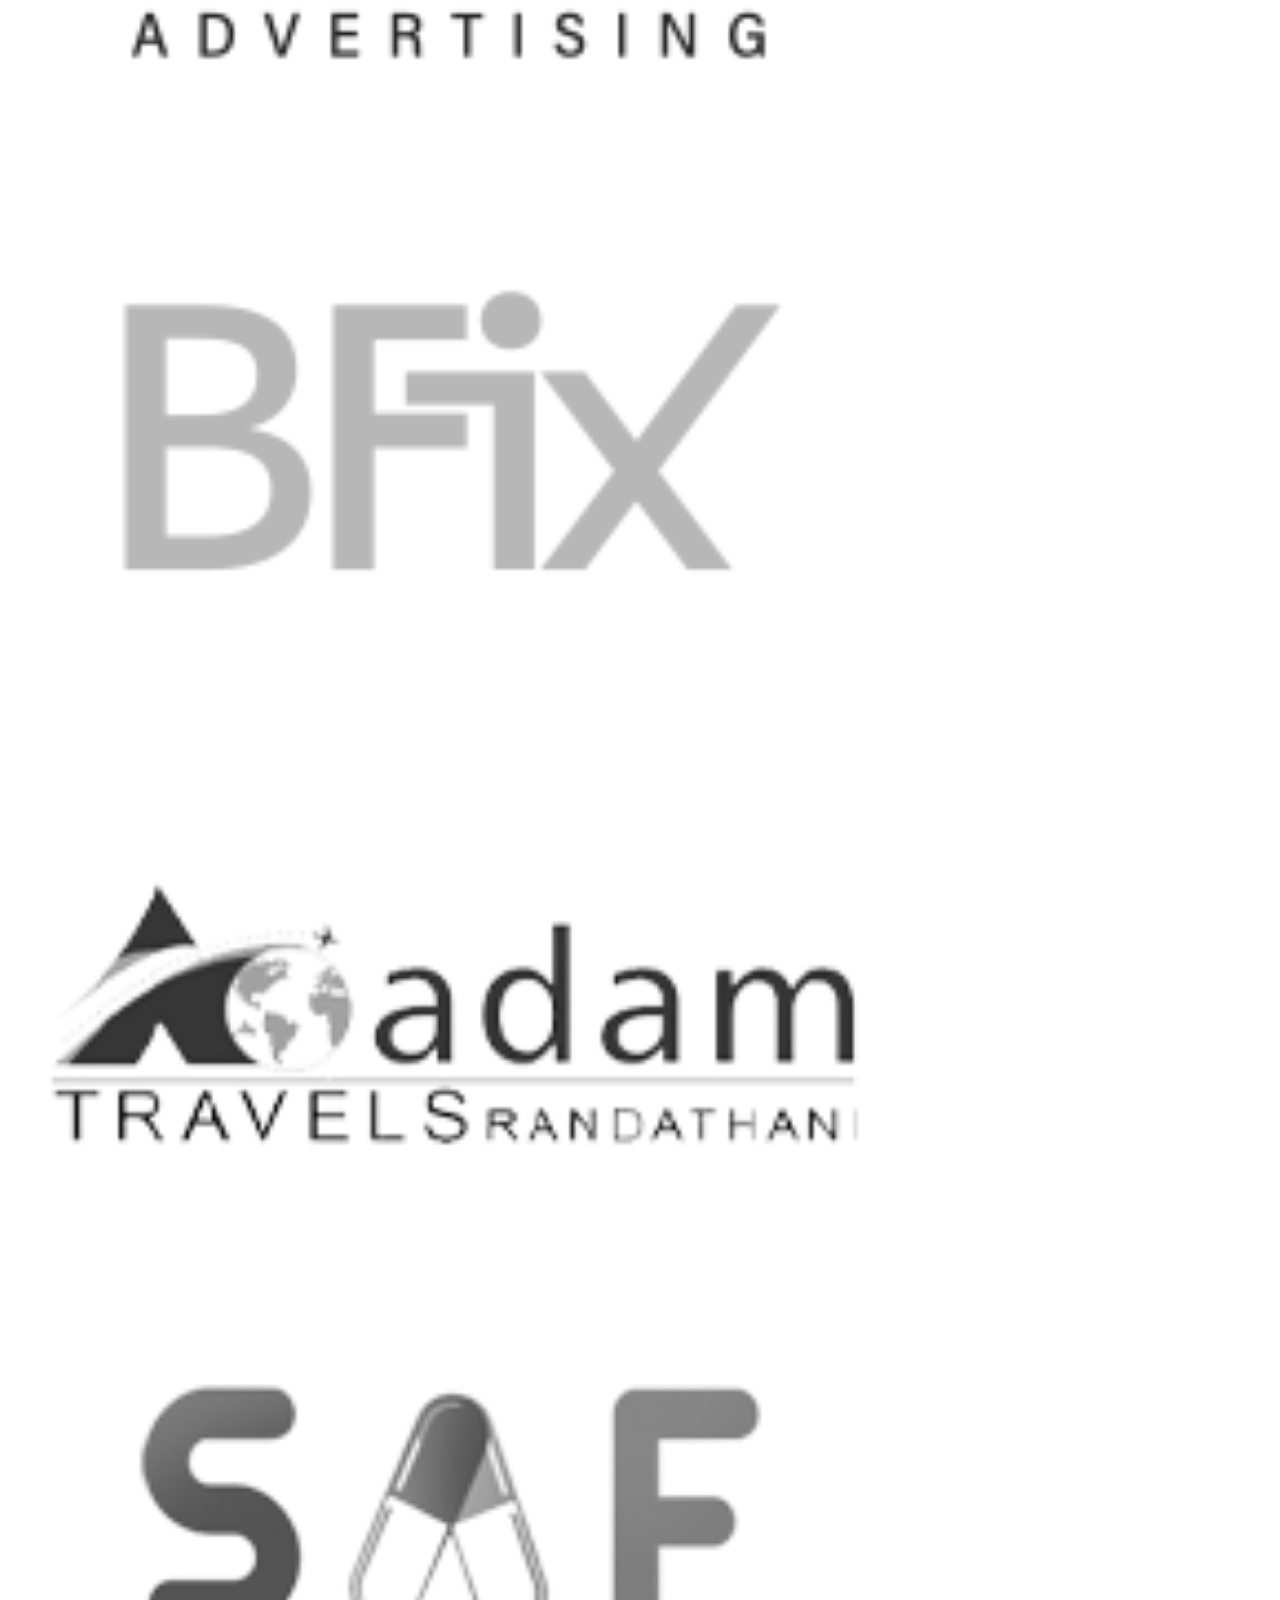
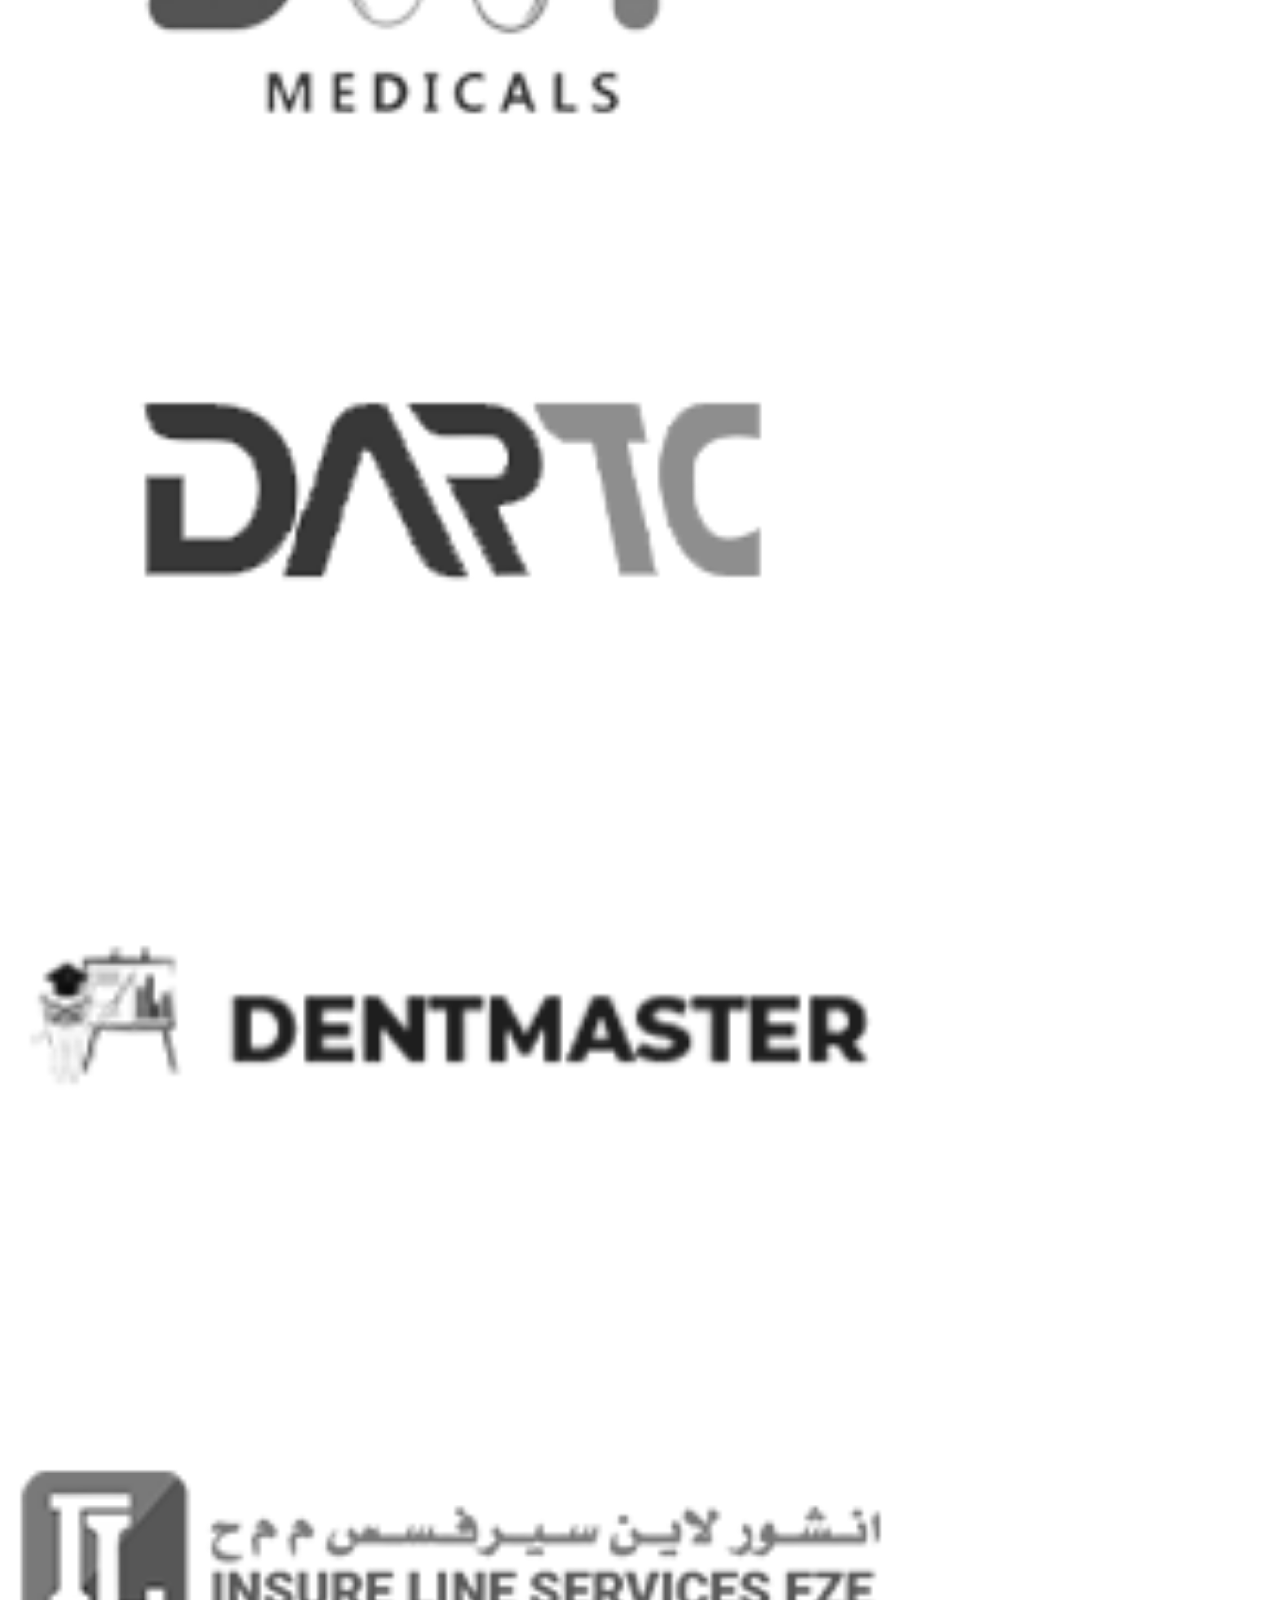
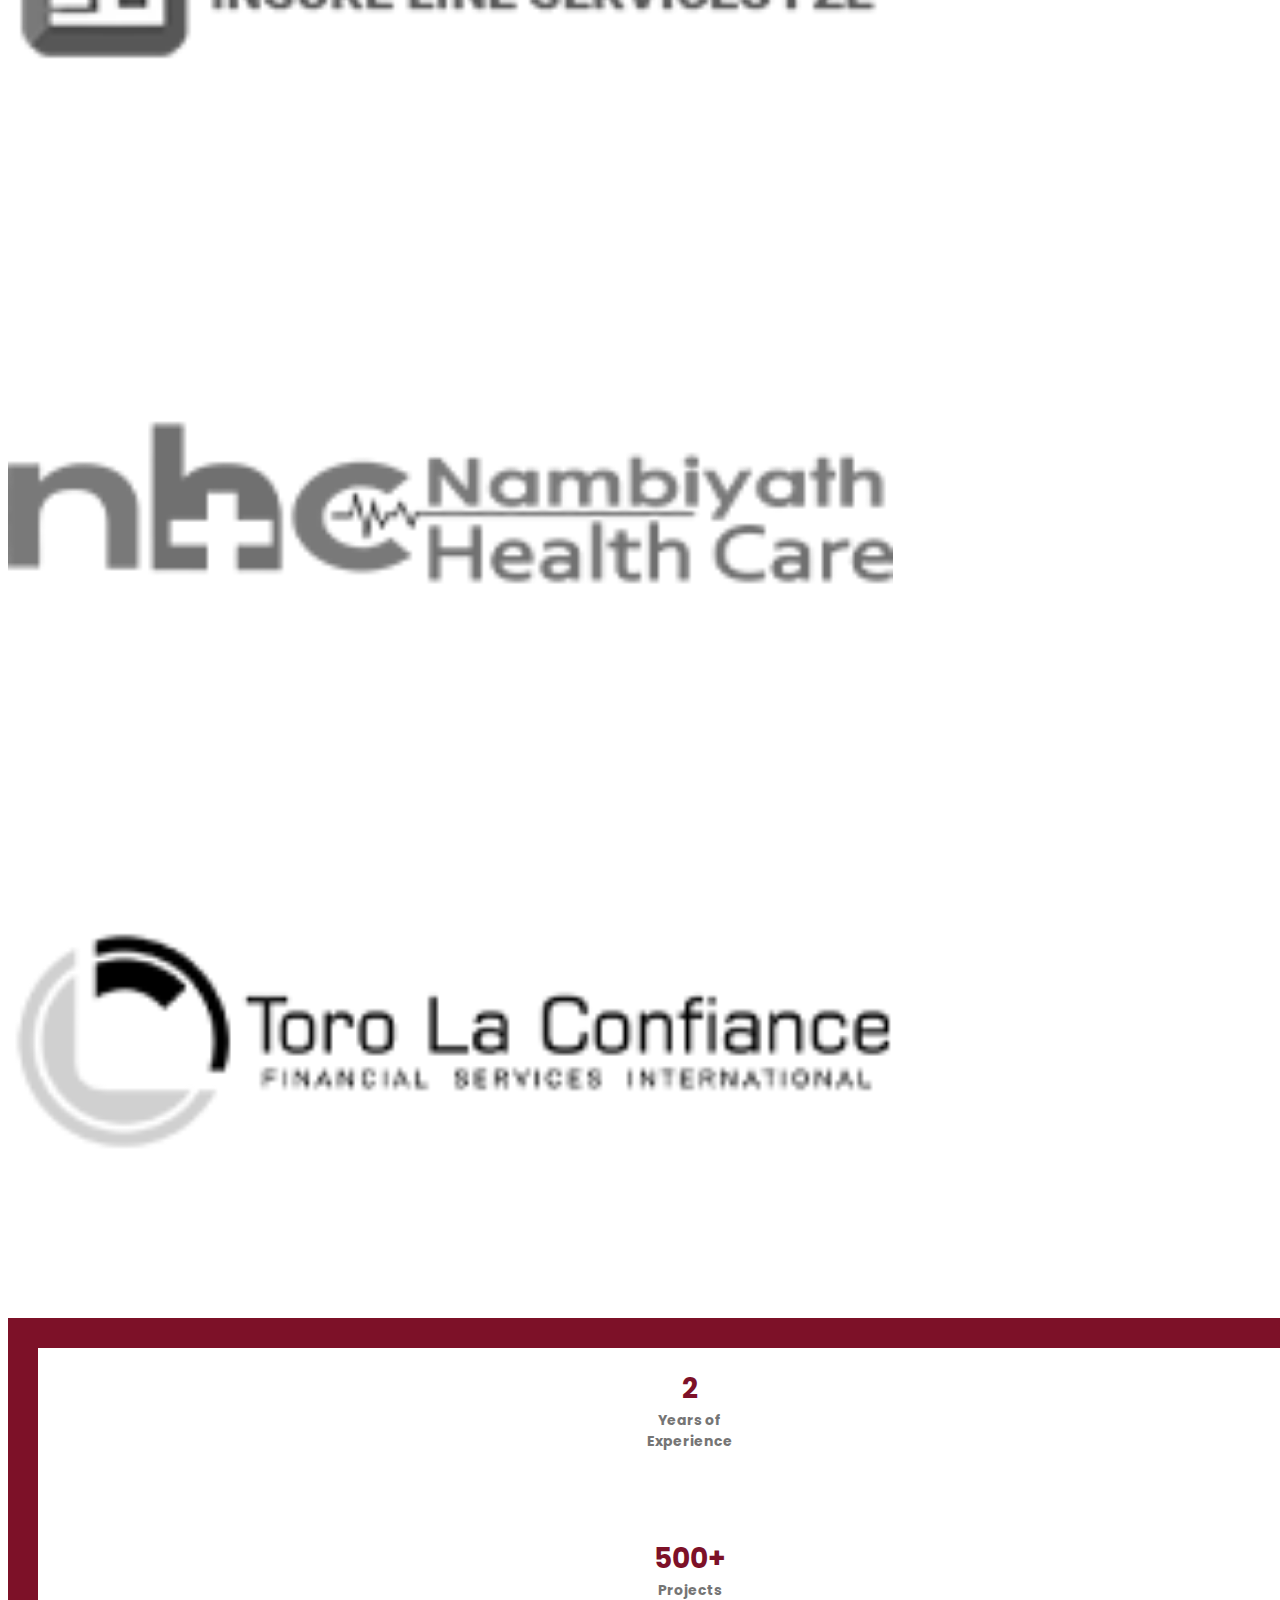
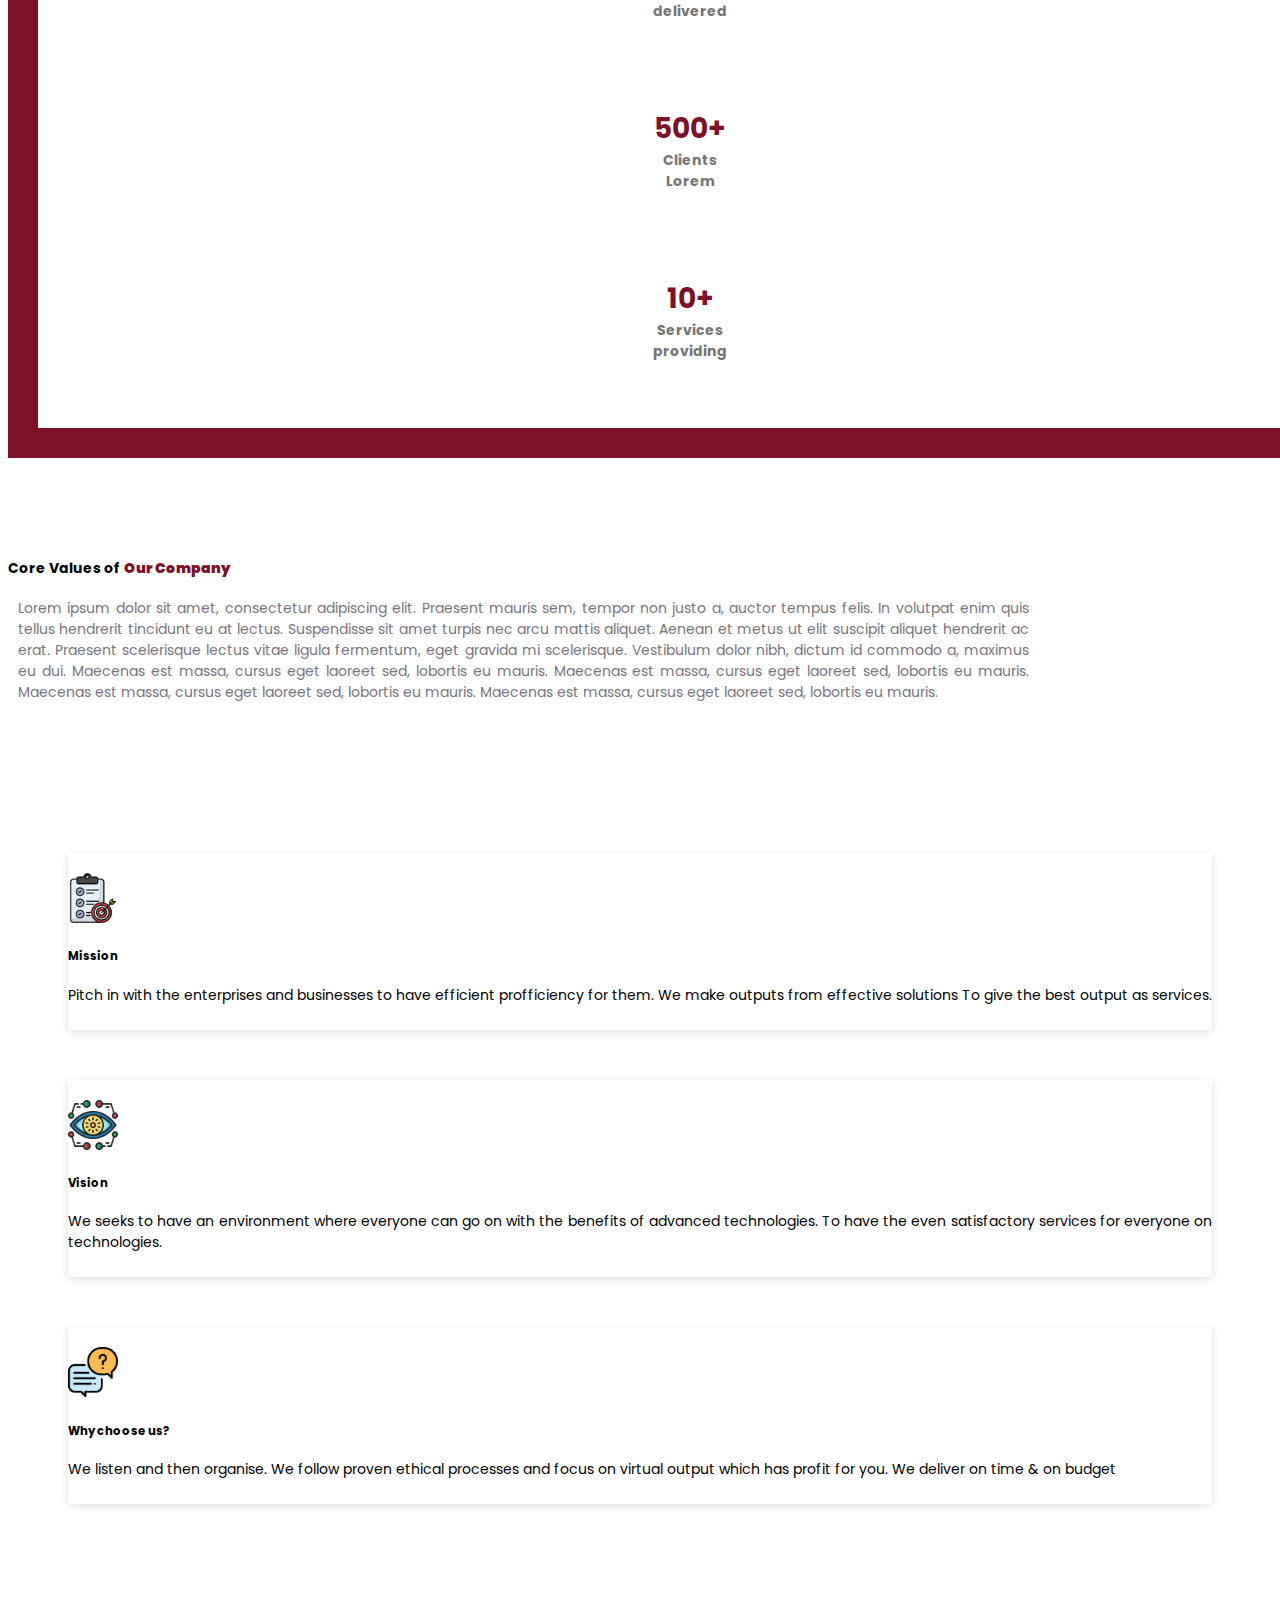
==== commit 13f5c1e6: "updated" ====
--- a/about.html
+++ b/about.html
@@ -4,7 +4,8 @@
     <!-- Required meta tags -->
     <meta charset="utf-8">
     <meta name="viewport" content="width=device-width, initial-scale=1">
-
+    <!-- <title>tryckyDot</title> -->
+    <link rel="icon" type="image/x-icon" href="images/tricky.jpeg" style="border-radius: 50%;">
     <!-- Bootstrap CSS -->
     <link href="https://cdn.jsdelivr.net/npm/bootstrap@5.0.2/dist/css/bootstrap.min.css" rel="stylesheet" integrity="sha384-EVSTQN3/azprG1Anm3QDgpJLIm9Nao0Yz1ztcQTwFspd3yD65VohhpuuCOmLASjC" crossorigin="anonymous">
     <link rel="stylesheet" href="css/styles.css">
@@ -12,6 +13,7 @@
     <link rel="stylesheet" href="https://cdnjs.cloudflare.com/ajax/libs/font-awesome/6.1.2/css/fontawesome.min.css" integrity="sha512-R+xPS2VPCAFvLRy+I4PgbwkWjw1z5B5gNDYgJN5LfzV4gGNeRQyVrY7Uk59rX+c8tzz63j8DeZPLqmXvBxj8pA==" crossorigin="anonymous" referrerpolicy="no-referrer" />
     <link rel="stylesheet" href="https://cdnjs.cloudflare.com/ajax/libs/font-awesome/5.1.0/css/v4-shims.min.css" integrity="sha512-p++g4gkFY8DBqLItjIfuKJPFvTPqcg2FzOns2BNaltwoCOrXMqRIOqgWqWEvuqsj/3aVdgoEo2Y7X6SomTfUPA==" crossorigin="anonymous" referrerpolicy="no-referrer" />
     <link rel="shortcut icon" href="images/title-image.jpg">
+    
   </head>
   <body>
    
@@ -48,48 +50,48 @@
                               <li><a class="dropdown-item" href="web-development.html">Web App Development</a>
                               </li>
                           </div>
-                          <li><a class="dropdown-item" href="#">Static Website</a></li>
-                          <li><a class="dropdown-item" href="#">CMS Website</a></li>
-                          <li><a class="dropdown-item" href="#">Responsive Website</a></li><br>
+                          <li><a class="dropdown-item" href="services.html">Static Website</a></li>
+                          <li><a class="dropdown-item" href="services.html">CMS Website</a></li>
+                          <li><a class="dropdown-item" href="services.html">Responsive Website</a></li><br>
 
                           <div class="dropdown-head">
                               <li><a class="dropdown-item" href="#">E Commerce Development</a></li>
                           </div>
-                          <li><a class="dropdown-item" href="#">Opencart Development</a></li>
-                          <li><a class="dropdown-item" href="#">Magento Development</a></li>
-                          <li><a class="dropdown-item" href="#">Woocommerce Development</a></li>
-                          <li><a class="dropdown-item" href="#">Custom eCommerce Development</a></li>
+                          <li><a class="dropdown-item" href="services.html">Opencart Development</a></li>
+                          <li><a class="dropdown-item" href="services.html">Magento Development</a></li>
+                          <li><a class="dropdown-item" href="services.html">Woocommerce Development</a></li>
+                          <li><a class="dropdown-item" href="services.html">Custom eCommerce Development</a></li>
                       </ul>
                       <ul>
 
                           <div class="dropdown-head">
-                              <li><a class="dropdown-item" href="mobile-application-development.html">Mobile App
+                              <li><a class="dropdown-item" href="services.html">Mobile App
                                       Development</a></li>
                           </div>
-                          <li><a class="dropdown-item" href="#">Android App Development</a></li>
-                          <li><a class="dropdown-item" href="#">iOS Development</a></li>
-                          <li><a class="dropdown-item" href="#">Flutter App Development</a></li><br>
+                          <li><a class="dropdown-item" href="services.html">Android App Development</a></li>
+                          <li><a class="dropdown-item" href="services.html">iOS Development</a></li>
+                          <li><a class="dropdown-item" href="services.html">Flutter App Development</a></li><br>
                           <div class="dropdown-head">
-                              <li><a class="dropdown-item" href="#">Software Development</a></li>
-                          </div>
-                          <li><a class="dropdown-item" href="#">Billing Software(Product)</a></li>
-                          <li><a class="dropdown-item" href="#">Clinical Management Software(Product)</a></li>
+                              <li><a class="dropdown-item" href="services.html">Software Development</a></li>
+                          </div>
+                          <li><a class="dropdown-item" href="services.html">Billing Software(Product)</a></li>
+                          <li><a class="dropdown-item" href="services.html">Clinical Management Software(Product)</a></li>
                       </ul>
                       <ul>
 
                           <div class="dropdown-head">
-                              <li><a class="dropdown-item" href="digital-marketing.html">Digital Marketing</a>
+                              <li><a class="dropdown-item" href="services.html">Digital Marketing</a>
                               </li>
                           </div>
-                          <li><a class="dropdown-item" href="#">SEO</a></li>
-                          <li><a class="dropdown-item" href="#">SMM</a></li>
-                          <li><a class="dropdown-item" href="#">SEM</a></li><br>
+                          <li><a class="dropdown-item" href="services.html">SEO</a></li>
+                          <li><a class="dropdown-item" href="services.html">SMM</a></li>
+                          <li><a class="dropdown-item" href="services.html">SEM</a></li><br>
                           <div class="dropdown-head">
-                              <li><a class="dropdown-item" href="#">Advertising</a></li>
-                          </div>
-                          <li><a class="dropdown-item" href="#">Branding</a></li>
-                          <li><a class="dropdown-item" href="#">Video Advertising</a></li>
-                          <li><a class="dropdown-item" href="#">Film</a></li>
+                              <li><a class="dropdown-item" href="services.html">Advertising</a></li>
+                          </div>
+                          <li><a class="dropdown-item" href="services.html">Branding</a></li>
+                          <li><a class="dropdown-item" href="services.html">Video Advertising</a></li>
+                          <li><a class="dropdown-item" href="services.html">Film</a></li>
                       </ul>
                       <ul>
 
@@ -114,9 +116,9 @@
           
 
           <div class="quote-btn">
-              <button type="button" class="btn btn-sm" data-bs-toggle="modal" data-bs-target="#staticBackdrop">
-                  Get a Quote
-              </button>
+            <button type="button" class="btn btn-sm" style="display: block; margin: 0 auto;" data-bs-toggle="modal" data-bs-target="#staticBackdrop">
+              Get a Quote
+          </button>
           </div>
           
       </div>
@@ -145,7 +147,7 @@
       <!-- <div class="about-image-bg-mob d-block d-md-none">
         <img src="images/about-us2.png" alt="" class="vert-move">
       </div> -->
-      <div class="row">
+      <div class="row padding-gap">
         <!-- <div class="col-lg-6 ">
           <div class="about-image-bg-mob d-block d-md-none">
               <img src="images/about-us2.png" alt="" class="vert-move">
@@ -159,7 +161,7 @@
         </div>
         <div class="col-lg-6 ">
           <div class="about-image-bg">
-              <img src="images/about-us2.png" alt="" class="vert-move">
+              <img src="images/about-us2.png" alt="" class="vert-move d-none d-md-block">
           </div>
         </div>
       </div>
@@ -317,7 +319,7 @@
     <div class="container">
       <div class="core-values">
         <h4 class="fw-bold main-head">Core Values of  <b class="subhead">Our Company</b></h4>
-          <div class="core-values-para">
+          <div class="core-values-para padding-gap">
             <p class="sub-paragraph  text-justify" >Lorem ipsum dolor sit amet, consectetur adipiscing elit. Praesent mauris sem, tempor non justo a, auctor tempus felis. In volutpat enim quis tellus hendrerit tincidunt eu at lectus. Suspendisse sit amet turpis nec arcu mattis aliquet. Aenean et metus ut elit suscipit aliquet hendrerit ac erat. Praesent scelerisque lectus vitae ligula fermentum, eget gravida mi scelerisque. Vestibulum dolor nibh, dictum id commodo a, maximus eu dui. Maecenas est massa, cursus eget laoreet sed, lobortis eu mauris. Maecenas est massa, cursus eget laoreet sed, lobortis eu mauris.  Maecenas est massa, cursus eget laoreet sed, lobortis eu mauris. Maecenas est massa, cursus eget laoreet sed, lobortis eu mauris.</p>
 
           </div>
@@ -345,17 +347,18 @@
                 </div>
               </div>
             </div>
-            <div class="col-lg-4">
+
+            <div class="col-lg-4 core-card-top ">
               <div class="card">
                 <div class="card-body">
-                  <img src="images/about-us/why.png" alt="..."  class="card-img-top mb-2">
+                  <img src="images/about-us/why.png" alt="..." class="mb-2">
                   <h5 class="card-title fw-bold mt-2">Why choose us?</h5>
-                  <p class="card-text">We listen and then organise.
-                    We follow proven ethical processes and  focus on virtual output which has profit for you. 
+                  <p class="card-text">We listen and then organise. We follow proven ethical processes and  focus on virtual output which has profit for you. 
                     We deliver on time & on budget</p>
                 </div>
               </div>
             </div>
+            
           </div>
         </div>
       
@@ -374,7 +377,7 @@
               <p class="sub-paragraph  text-justify mb-5" >Lorem ipsum dolor sit amet, consectetur adipiscing elit. Praesent mauris sem, tempor non justo a, auctor tempus felis. In volutpat enim quis tellus hendrerit tincidunt eu at lectus. Suspendisse sit amet turpis nec arcu mattis aliquet. Aenean et metus ut elit suscipit aliquet hendrerit ac erat. Praesent scelerisque lectus vitae ligula fermentum, eget gravida mi scelerisque.</p>
             </div>
             <div class="meet-our-team ">
-              <div id="carouselExampleControls" class="carousel slide" data-bs-ride="carousel">
+              <!-- <div id="carouselExampleControls" class="carousel slide" data-bs-ride="carousel">
                 <div class="carousel-inner">
                   <div class="carousel-item active">
                     <div class="row team-card-row">
@@ -442,15 +445,91 @@
                       </div>
                     </div>
                   </div>
-                </div>
-                <!-- <button class="carousel-control-prev" type="button" data-bs-target="#carouselExampleControls" data-bs-slide="prev">
-                  <span class="carousel-control-prev-icon" aria-hidden="true"></span>
-                  <span class="visually-hidden">Previous</span>
-                </button>
-                <button class="carousel-control-next" type="button" data-bs-target="#carouselExampleControls" data-bs-slide="next">
-                  <span class="carousel-control-next-icon" aria-hidden="true"></span>
-                  <span class="visually-hidden">Next</span>
-                </button> -->
+                </div> -->
+                <div id="carouselExampleIndicators" class="carousel slide" data-bs-ride="carousel">
+                  <div class="carousel-indicators">
+                    <button type="button" data-bs-target="#carouselExampleIndicators" data-bs-slide-to="0" class="active d-md-none d-none" aria-current="true" aria-label="Slide 1"></button>
+                    <button type="button" data-bs-target="#carouselExampleIndicators" data-bs-slide-to="1" aria-label="Slide 2" class="d-md-none d-none"></button>
+                    <button type="button" data-bs-target="#carouselExampleIndicators" data-bs-slide-to="2" aria-label="Slide 3" class="d-md-none d-none"></button>
+                  </div>
+                  <div class="carousel-inner">
+                    <div class="carousel-item active">
+                      <div class="row team-card-row">
+                        <div class="col-lg-4 top-pad">
+                          <div class="teams card-gap">
+                            <div class="team-img-bg " >
+                              <img src="images/our-team/swa.png" alt="">
+                              <div class="team-designation-bg">
+                                <h6 class="name text-center mt-3">Aslam</h6>
+                                <p class="name text-center">Designaton</p>
+                              </div>
+                            </div>
+                          </div>
+                        </div>
+                        <div class="col-lg-4 ">
+                          <div class="teams card-gap">
+                            <div class="team-img-bg " >
+                              <img src="images/our-team/swa.png" alt="">
+                              <div class="team-designation-bg">
+                                <h6 class="name text-center mt-3">Noufal</h6>
+                                <p class="name text-center">Designaton</p>
+                              </div>
+                            </div>
+                          </div>
+                        </div>
+                        <div class="col-lg-4 ">
+                          <div class="teams card-gap">
+                            <div class="team-img-bg " >
+                              <img src="images/our-team/swa.png" alt="">
+                              <div class="team-designation-bg">
+                                <h6 class="name text-center mt-3">Nishad</h6>
+                                <p class="name text-center">Designaton</p>
+                              </div>
+                            </div>
+                          </div>
+                        </div>
+                      </div>
+                    </div>
+                    <div class="carousel-item">
+                      <div class="row team-card-row">
+                        <div class="col-lg-4 ">
+                          <div class="teams card-gap">
+                            <div class="team-img-bg " >
+                              <img src="images/our-team/swa.png" alt="">
+                              <div class="team-designation-bg">
+                                <h6 class="name text-center mt-3">Hanna</h6>
+                                <p class="name text-center">Designaton</p>
+                              </div>
+                            </div>
+                          </div>
+                        </div>
+                        <div class="col-lg-4 ">
+                          <div class="teams">
+                            <div class="team-img-bg " >
+                              <img src="images/our-team/swa.png" alt="">
+                              <div class="team-designation-bg">
+                                <h6 class="name text-center mt-3">Swathi</h6>
+                                <p class="name text-center">Designaton</p>
+                              </div>
+                            </div>
+                          </div>
+                        </div>
+                        <div class="col-lg-4 ">
+                         
+                        </div>
+                      </div>
+                    </div>
+                    
+                  </div>
+                  <button class="carousel-control-prev prev-btn d-none d-md-block" type="button" data-bs-target="#carouselExampleIndicators" data-bs-slide="prev">
+                    <span class="carousel-control-prev-icon" aria-hidden="true"></span>
+                    <span class="visually-hidden">Previous</span>
+                  </button>
+                  <button class="carousel-control-next next-btn  d-none d-md-block" type="button" data-bs-target="#carouselExampleIndicators" data-bs-slide="next">
+                    <span class="carousel-control-next-icon" aria-hidden="true"></span>
+                    <span class="visually-hidden">Next</span>
+                  </button>
+                </div>
               </div>
             </div>
         </div>
@@ -717,26 +796,26 @@
                         </svg></a>
                   </div>
               </div>
-              <div class="col-lg-3">
+              <div class="col-lg-3 footer-links">
                   <h6>Services</h6>
-                  <a href="">Web development</a><br>
-                  <a href="">Software development</a><br>
-                  <a href="">Mobile applcation development</a><br>
-                  <a href="">ERP software development</a><br>
-                  <a href="">Artificial Intelligence  development</a><br>
-                  <a href="">Digital marketing</a><br><br><br>
-              </div>
-              <div class="col-lg-3">
+                  <a href="services.html">Web development</a><br>
+                  <a href="services.html">Software development</a><br>
+                  <a href="services.html">Mobile applcation development</a><br>
+                  <a href="services.html">ERP software development</a><br>
+                  <a href="services.html">Artificial Intelligence  development</a><br>
+                  <a href="services.html">Digital marketing</a><br><br><br>
+              </div>
+              <div class="col-lg-3 footer-links">
                   <h6>Quick links</h6>
-                  <a href="">Home</a><br>
-                  <a href="">Aout</a><br>
-                  <a href="">Services</a><br>
-                  <a href="">Contact</a><br><br><br><br>
-              </div>
-              <div class="col-lg-3">
+                  <a href="index.html">Home</a><br>
+                  <a href="about.html">Aout</a><br>
+                  <a href="services.html">Services</a><br>
+                  <a href="contact.html">Contact</a><br><br><br><br>
+              </div>
+              <div class="col-lg-3 footer-links">
                   <h6>Contact us</h6>
                   <p>Puthanathani, <br>Malappuram,<br>Kerala - 676510</p>
-                  <p>www.trickydot.com  <br>9847505959<br>9847505969</p>
+                  <p><a href="www.trickydot.com">www.trickydot.com</a>  <br>9847505959<br>9847505969</p>
               </div>
           </div>
       </div>
@@ -785,8 +864,7 @@
                     </svg></a>
                   <!-- <button type="button" class="btn-close" data-bs-dismiss="modal" aria-label="Close"></button> -->
                   <h5 class="modal-title mt-4 fw-bold text-center" id="staticBackdropLabel">Request a Quote</h5>
-                  <p class="text-center" style="font-size:12px ;">Lorem ipsum dolor sit amet, consectetur adipiscing elit. consectetur adipiscing elit. Vestibulum
-                      risus mi</p>
+                  <p class="text-center" style="font-size:12px ;">Please fill out the form below to request a quote</p>
                   <form>
                           <div class=" p-3">
                               <input type="text" class="form-control" id="" placeholder="Full Name">
--- a/css/styles.css
+++ b/css/styles.css
@@ -2,6 +2,14 @@
 body{
     font-family: poppins;
     font-size: 14px;
+}
+@media(max-width: 991px){
+    body a,p,h1,h2,h3,h4,h5,h6{
+        text-decoration: none;
+        text-align: center;
+        justify-content: center;
+    }
+  
 }
 
 /* --------------------navbar toggler------------------- */
@@ -67,6 +75,7 @@
 }
 
 
+
 /* --------------------navbar toggler------------------- */
 
 
@@ -124,11 +133,10 @@
 }
 .get-a-quote .modal {
     padding: 40px;
-    /* z-index: 1000; */
     justify-content: center;
     width: 500px;
     margin: 0 auto;
-    margin-left: 400px;
+    margin-left: 650px;
 }
 .get-a-quote .modal svg{
     width: 23px;
@@ -137,14 +145,9 @@
     right: 0;
 }
 .get-a-quote .modal p{
-    color: #bebebe;
+    color: #a19c9c;
     margin-top: 4px
-    
-    /* font-size: 12px; */
-}
-/* .get-a-quote .modal .modal-body{
-    padding: 30px;
-} */
+}
 .get-a-quote .modal .modal-title{
     color: #7d1128;
 }
@@ -154,7 +157,6 @@
 }
 .get-a-quote .buttons{
     justify-content: end;
-    /* margin-left: 230px; */
     margin-bottom: 30px;
 }
 .get-a-quote .buttons button{
@@ -185,9 +187,6 @@
 .get-a-quote .modal  .submit-btn .btn:hover{
     opacity: 0.7;
 }
-/* .navbar .modal .modal-content .close-btn .btn:hover .navbar .modal .modal-content .submit-btn .btn{
-    background-color: red;
-} */
 .navbar  .quote-btn .btn:hover, .navbar  .btn:focus{
     background-color: transparent;
     border-color: #7d1128;
@@ -214,8 +213,13 @@
     .dropdown-menu{
         margin: 0 auto;
     }
-    .navbar  .quote-btn .btn{
-        margin-left: 8px;
+    .navbar .quote-btn button{
+        display: block;
+        margin: 0 auto;
+    }
+    .navbar  .get-a-quote .modal{
+        margin: 0 auto;
+        width: 300px;
     }
     .dropdown:hover .dropdown-menu {
       display: flex;
@@ -226,33 +230,18 @@
     .dropdown-menu.show {
       display: flex;
     }
-    .navbar  .quote-btn .btn{
-        margin-left: auto;
-        /* margin-bottom: 25px; */
-    }
+    
   }
   .dropdown-menu ul {
     list-style: none;
     padding: 0;
   }
-  /* .dropdown-menu li .dropdown-item {
-    color: gray;
-    padding: 0.5em 1em;
-  } */
   .dropdown-menu li .dropdown-item{
     padding: 0;
   }
   .dropdown-menu li .dropdown-item:hover {
     color: #7d1128;
   }
-  /* .dropdown-menu li:first-child a {
-    font-weight: bold;
-    text-transform: uppercase;
-    color: #516beb;
-  } */
-  /* .dropdown-menu li:first-child a:hover {
-    background-color: #000000;
-  } */
   @media only screen and (max-width: 992px) {
     .dropdown-menu.show {
       flex-wrap: wrap;
@@ -280,7 +269,6 @@
 
 .subhead{
     color: #7d1128;
-    /* font-weight: normal; */
 }
 .sub-paragraph{
     color: rgb(120, 116, 128);
@@ -292,6 +280,10 @@
 .sub-head-style{
     color: #666061;
     font-weight: bold;
+}
+.padding-gap{
+    padding-left: 10px;
+    padding-right: 10px;
 }
 
 
@@ -398,6 +390,15 @@
     .about  .map img{
         margin-top: -30px;
         margin-bottom: 30px;
+    }
+    .about-btn{
+        margin: 0 auto;
+        justify-content: center;
+        display: block;
+        align-self: center;
+        text-decoration: none;
+
+
     }
    
 }
@@ -457,6 +458,7 @@
 .services .card a{
     text-decoration: none;
     color: #706868;
+    
 }
 .services .card h6{
     color: #7d1128;
@@ -484,6 +486,18 @@
     .services .service-details p{
         width: 100%;
     }
+    /* .services .service-cards .card img{
+        margin: 0 auto;
+        display: block;
+    } */
+    .card-img-bg{
+        margin: 0 auto;
+    }
+    .services .card a{
+        margin: 0 auto;
+        text-align: center;
+    }
+  
     .service-cards{
         margin: 0 auto;
         padding: 0;
@@ -746,6 +760,12 @@
     .hire-a-developer .card .framework-logos .logos img{
         display: block;
         
+    }
+    .hire-a-developer .card .hire-people .apply-button .btn{
+        margin: 0 auto;
+        justify-content: center;
+        display: block;
+        align-items: center;
     }
 }
 
@@ -892,6 +912,10 @@
         flex-wrap: wrap;
         margin-top: -10px;
     }
+    .portfolio .load-more button{
+        margin: 0 auto;
+        display: block;
+    }
 }
 .portfolio  .btn{
     font-size: 13px;
@@ -1169,7 +1193,7 @@
     width: 94%;
 }
 .news-letter input{
-    width: 295px;
+    /* width: 295px; */
     background-color:#f1ebeb;
     /* border-color: #ffffff; */
     border: 0;
@@ -1301,13 +1325,28 @@
     color: #cec2c5;
 }
 @media(max-width: 991px){
-    .footer{
+    .footer a{
         margin-top: 400px;
+        text-align: center;
+        justify-content: center;
     }
     .footer .footer-icons{
         margin-bottom: 30px;
     }
-    
+    .footer .footer-contents img{
+        display: block;
+        margin: 0 auto;
+    }
+    .footer .footer-icons{
+        justify-content: center;
+        
+    }
+    .footer-links{
+        text-align: center;
+    }
+    .footer .footer-contents p{
+        text-align: center;
+    }
 }
 
 
@@ -1732,14 +1771,19 @@
     padding: 30px;
     
 }
-
-.about-us .our-team .prev-button{
-    margin-left: -70px;
-    margin-top: 170px;
-    background-color: rgb(223, 208, 208);
+.about-us .prev-btn {
     width: 30px;
     height: 30px;
-}
+    background-color: rgb(223, 208, 208);
+    margin-top: 190px;
+}
+.about-us .next-btn{
+    width: 30px;
+    height: 30px;
+    background-color: rgb(223, 208, 208);
+    margin-top: 190px;
+}
+
 .about-us .carousel-logos img{
     width: 70%;
     height: auto;
@@ -1772,6 +1816,7 @@
 .about-us .meet-our-team .teams {
     margin-top: 80px;
     margin-bottom: 80px;
+    margin: 0 auto;
     width: 270px;
     height: 210px;
     background-color: #7d112860;
@@ -1785,7 +1830,9 @@
     color: #585050;
 }
 .about-us .meet-our-team .team-card-row{
-    padding: 50px;
+    padding-top: 94px;
+    padding-bottom: 94px;
+    margin: 0 auto;
 }
 .about-us .meet-our-team .team-designation-bg{
     background-color: white;
@@ -1882,6 +1929,7 @@
  }
  .about-us .core-values-cards .card{
     width: 100%;
+    height: 100%;
     margin-top: 50px;
  }
 
@@ -1895,8 +1943,19 @@
         width: auto;
         height: auto;
     }
+    .about-us .core-values .card img{
+        margin: 0 auto;
+        display: block;
+    }
+    /* .about-us .core-values-para .card img{
+        display: block;
+        margin: 0 auto;
+    } */
     .about-us .faq-para{
         width: 100%;
+    }
+    .about-us .meet-our-team .card-gap{
+        margin-bottom: 180px;
     }
     .about-us .core-values-para{
         width: 100%;
@@ -2034,6 +2093,7 @@
     border: 0;
     border-radius: 0;
     margin: 0 auto;
+    height: 100%;
     box-shadow: rgba(99, 99, 99, 0.2) 0px 2px 8px 0px;
 }
 .our-services .our-services-cards a .card p{
@@ -2849,22 +2909,6 @@
 
 
 
-/* 
-  .circle {
-	position: absolute;
-  background-color:  rgba(221, 200, 7, 0.479);
-  z-index: 10;
-	width: 20px; 
-	height: 20px; 
-  border-radius: 50%;  
-} */
-
-
-
-
-
-
-
 
 .portfolio .hvrbox,
 .hvrbox * {
@@ -2904,6 +2948,19 @@
 .portfolio .hvrbox.active .hvrbox-layer_top {
 	opacity: 1;
 }
+.portfolio .hvrbox:hover .hvrbox-layer_top h5{
+    color: rgb(255, 255, 255);
+    text-align: center;
+    position: absolute;
+	top: 50%;
+	left: 50%;
+	-moz-transform: translate(-50%, -50%);
+	-webkit-transform: translate(-50%, -50%);
+	-ms-transform: translate(-50%, -50%);
+	transform: translate(-50%, -50%);
+    
+    
+}
 .portfolio .hvrbox .hvr-btn button:hover{
     opacity: .7;
 }
@@ -2917,11 +2974,9 @@
 }
 .portfolio .hvrbox .hvr-btn {
 	text-align: center;
-    
-    
 	display: inline-block;
 	position: absolute;
-	top: 50%;
+	top: 60%;
 	left: 50%;
 	-moz-transform: translate(-50%, -50%);
 	-webkit-transform: translate(-50%, -50%);
@@ -2929,6 +2984,8 @@
 	transform: translate(-50%, -50%);
 }
 
+
+
 .portfolio .hvrbox.active .hvrbox-text_mobile {
 	display: block;
 }